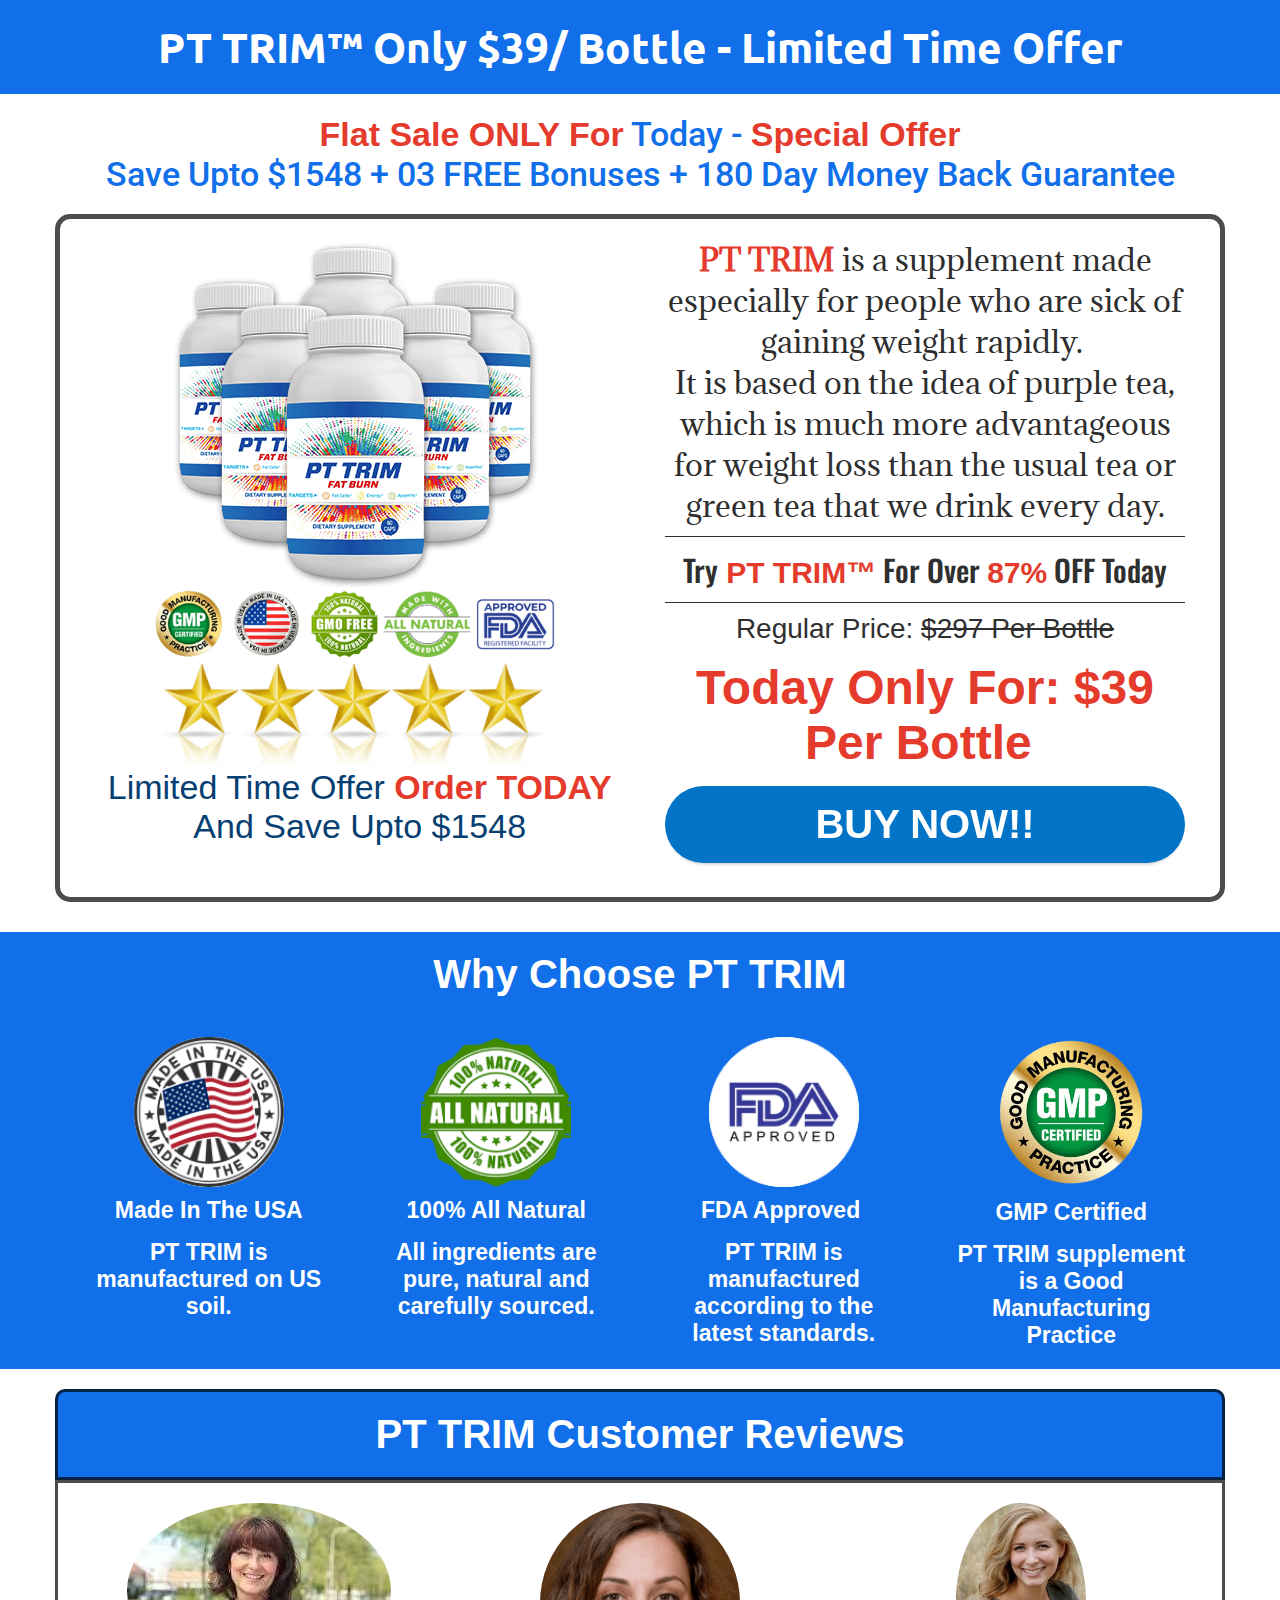
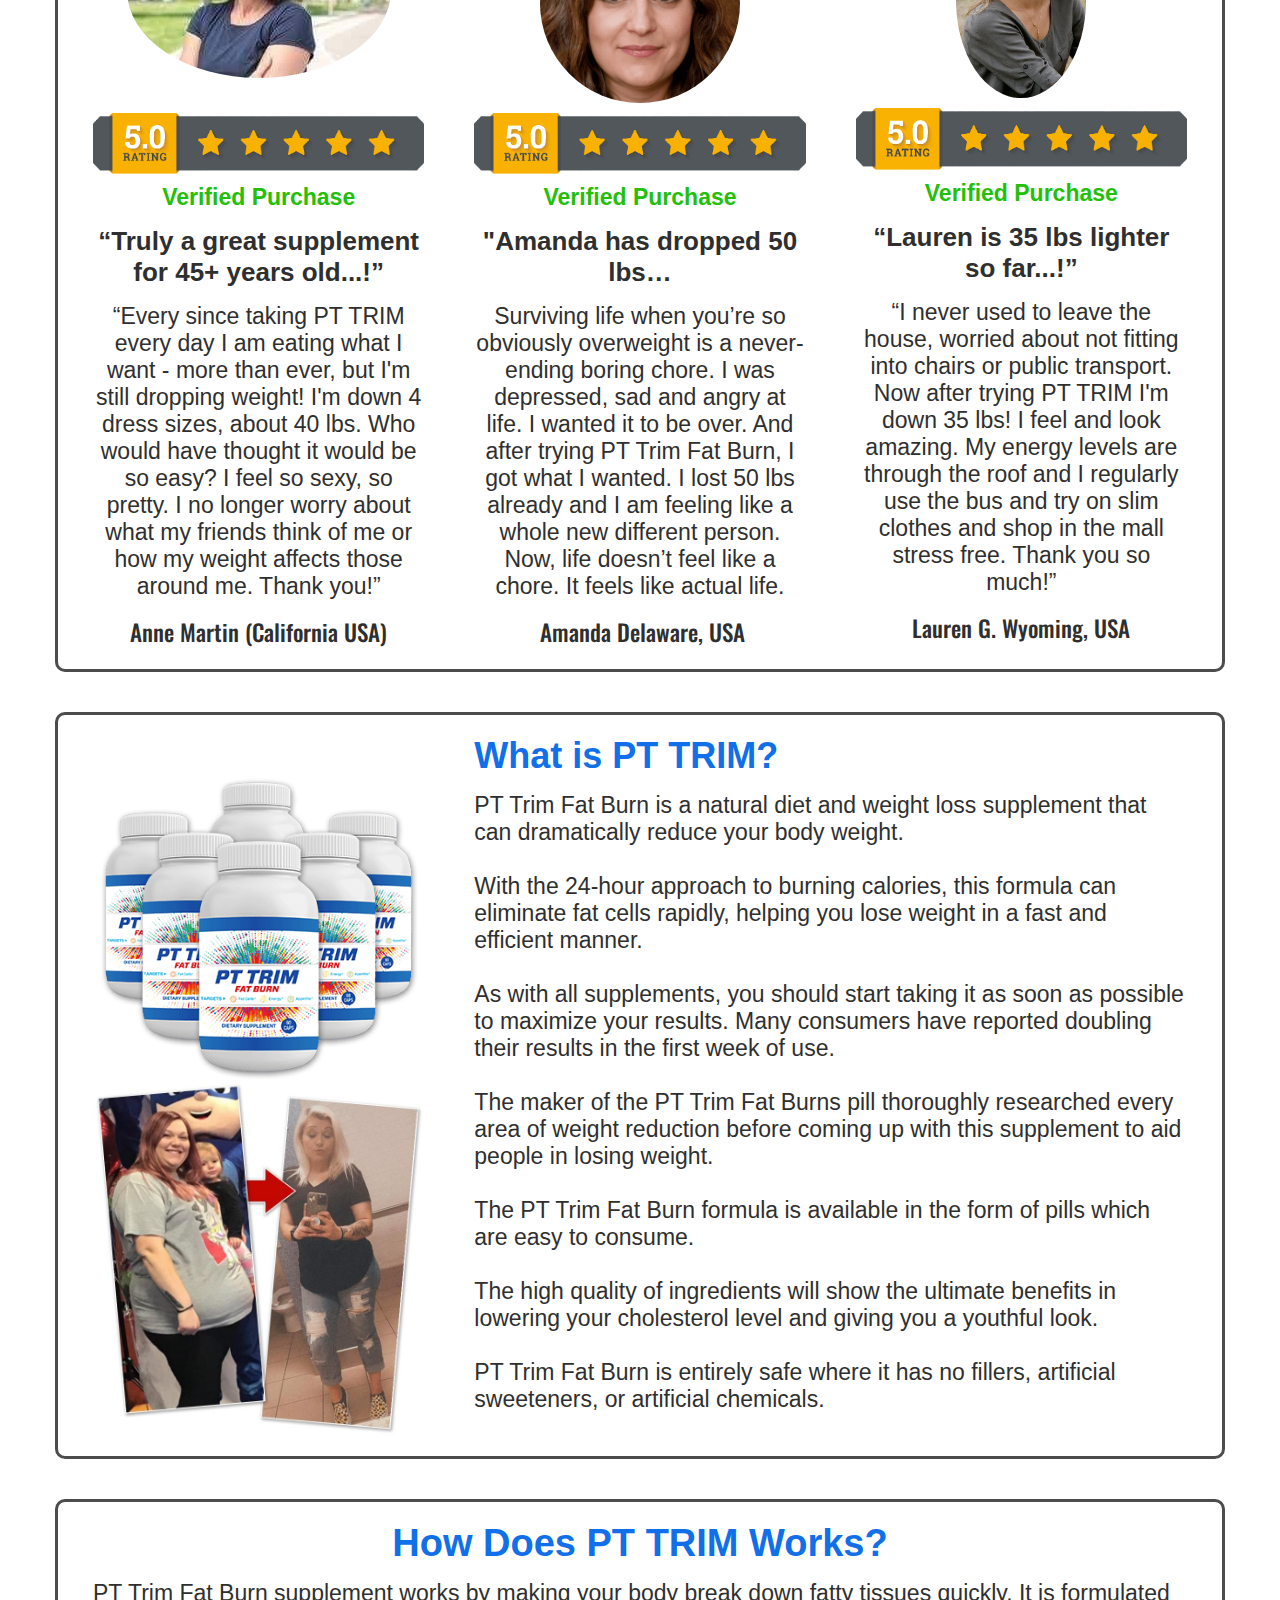
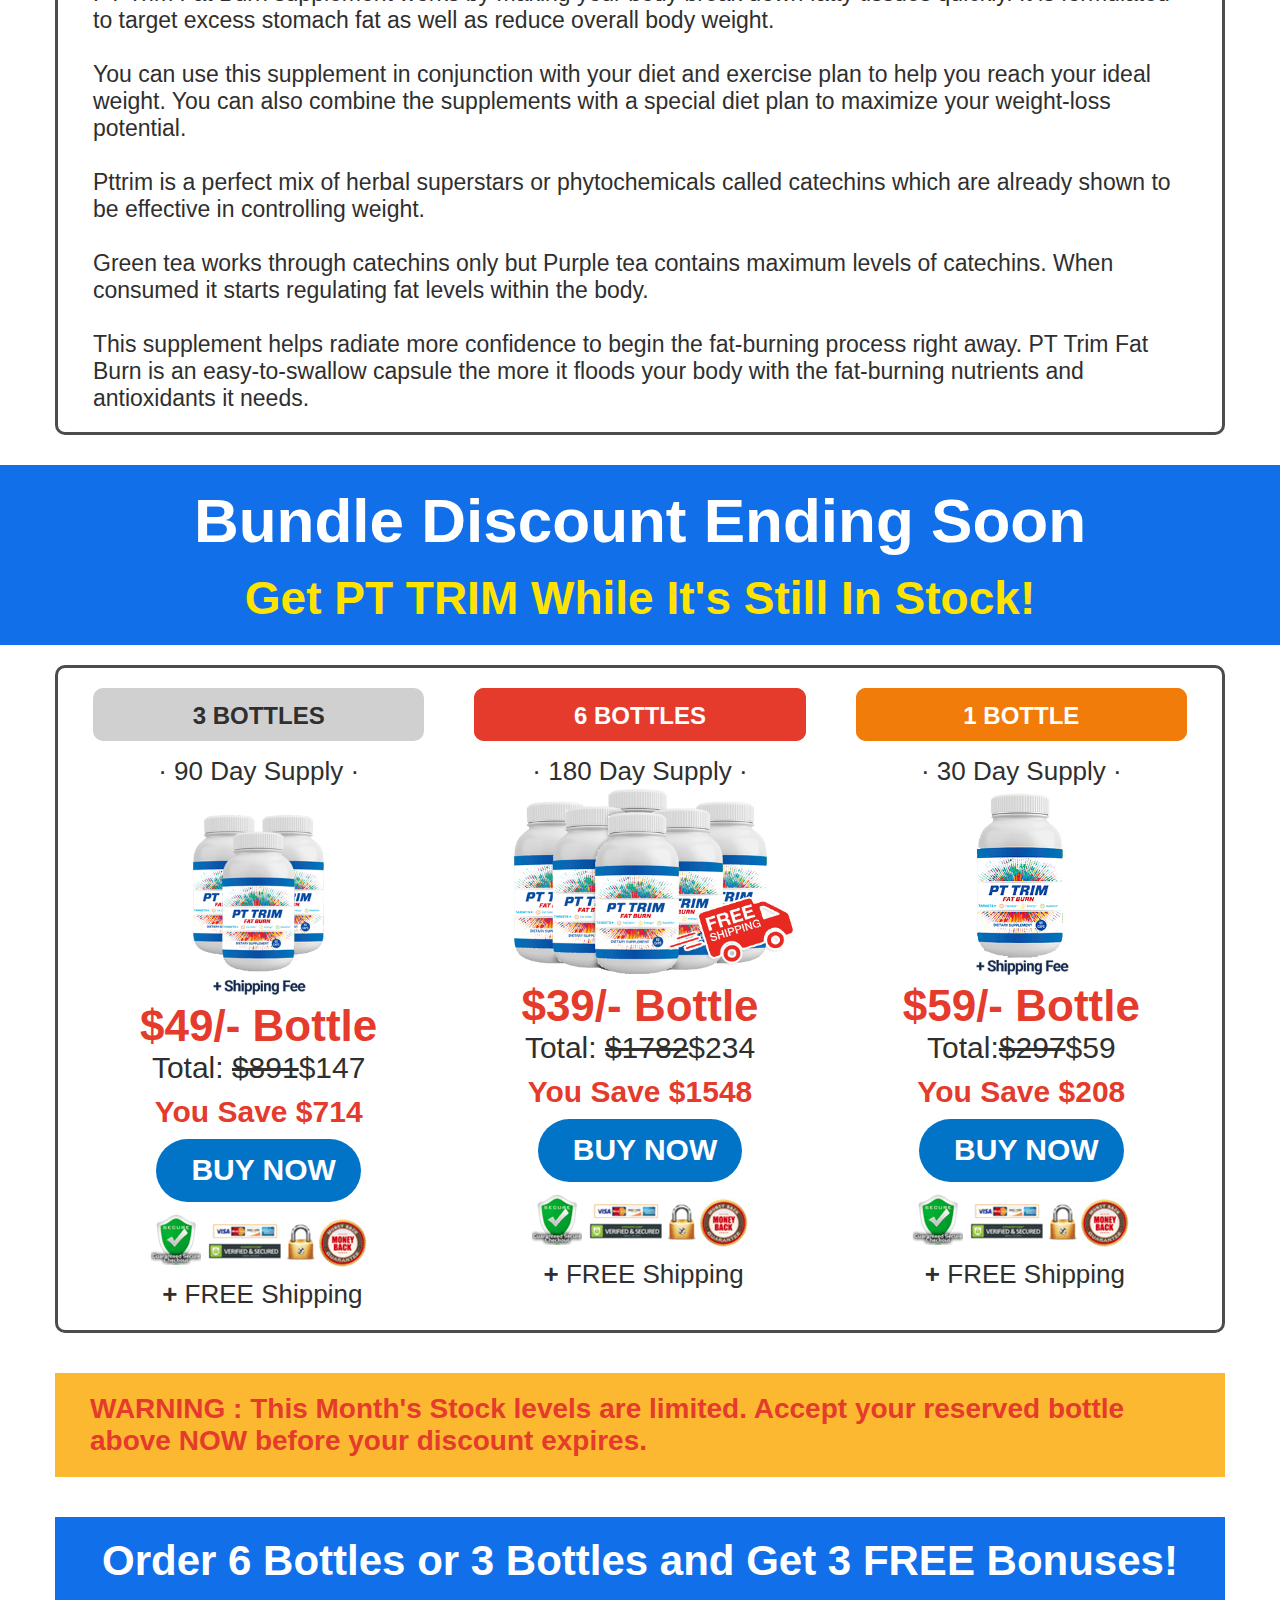
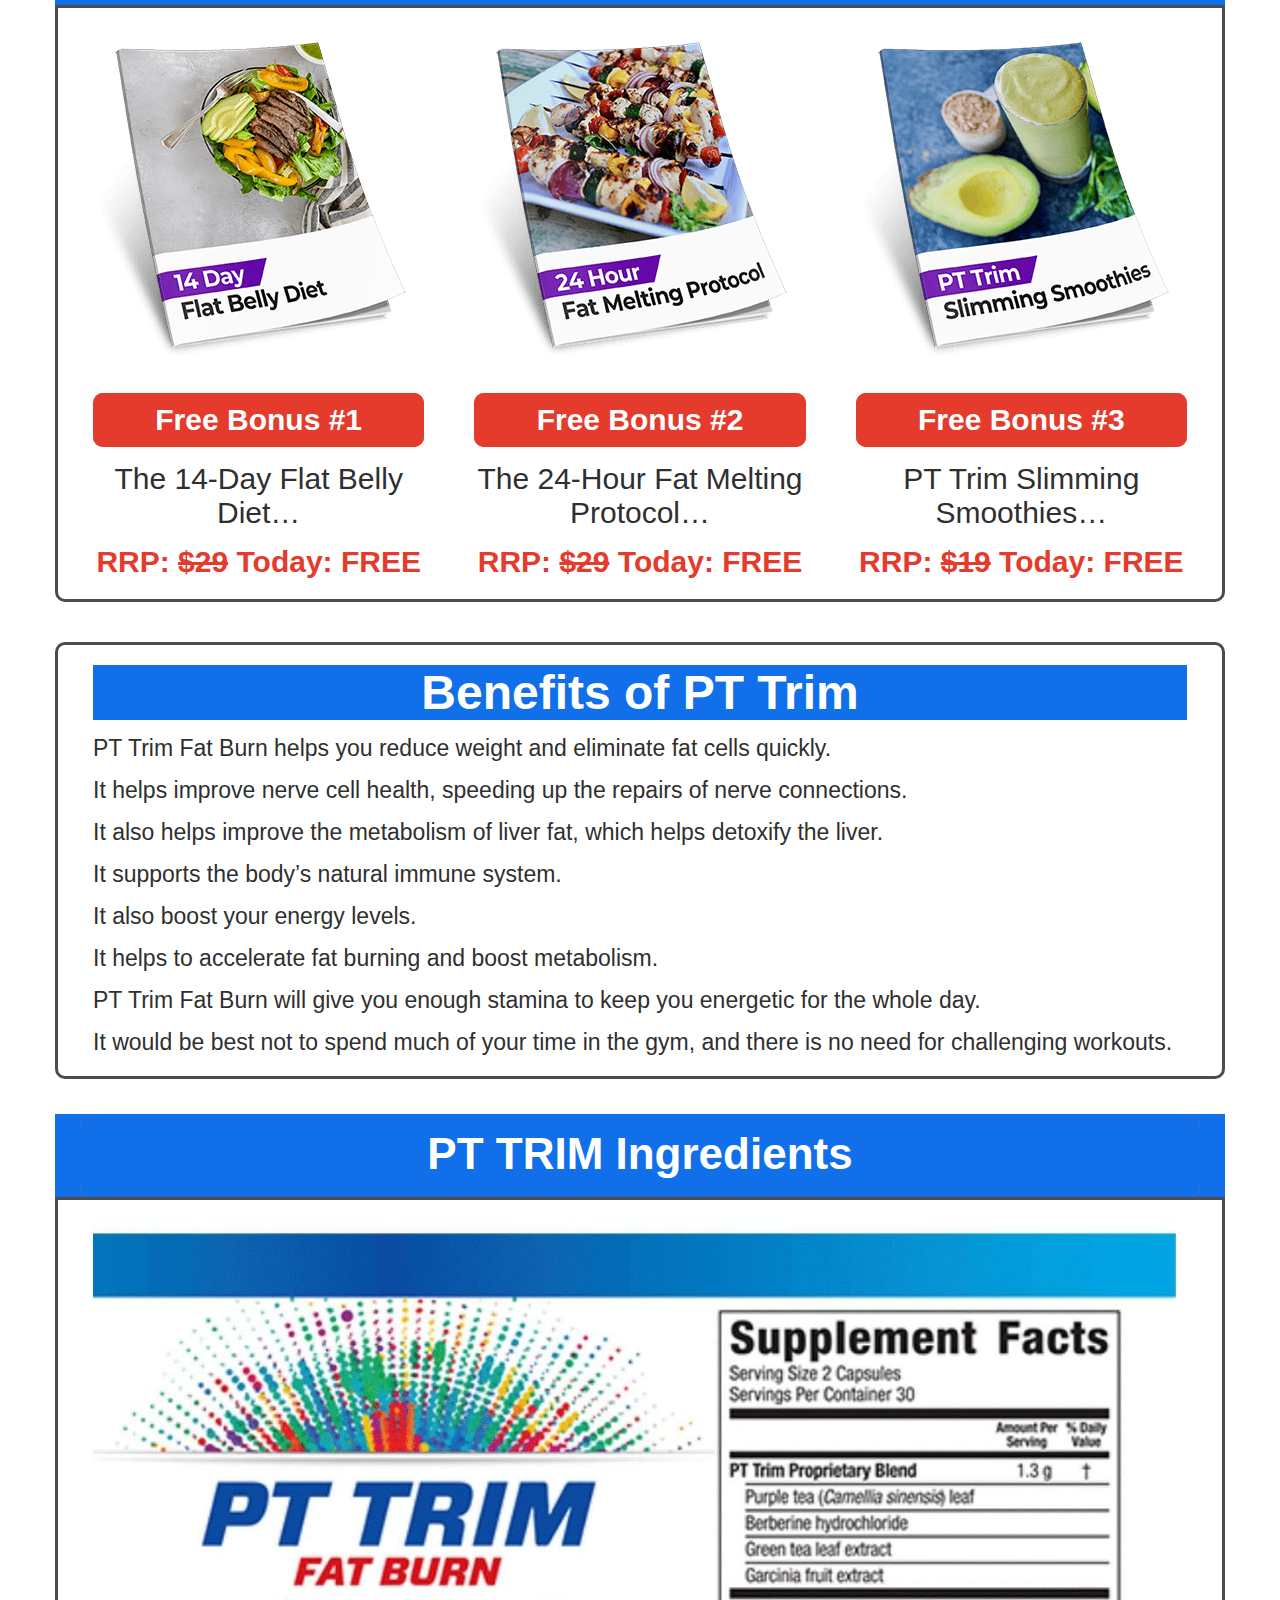
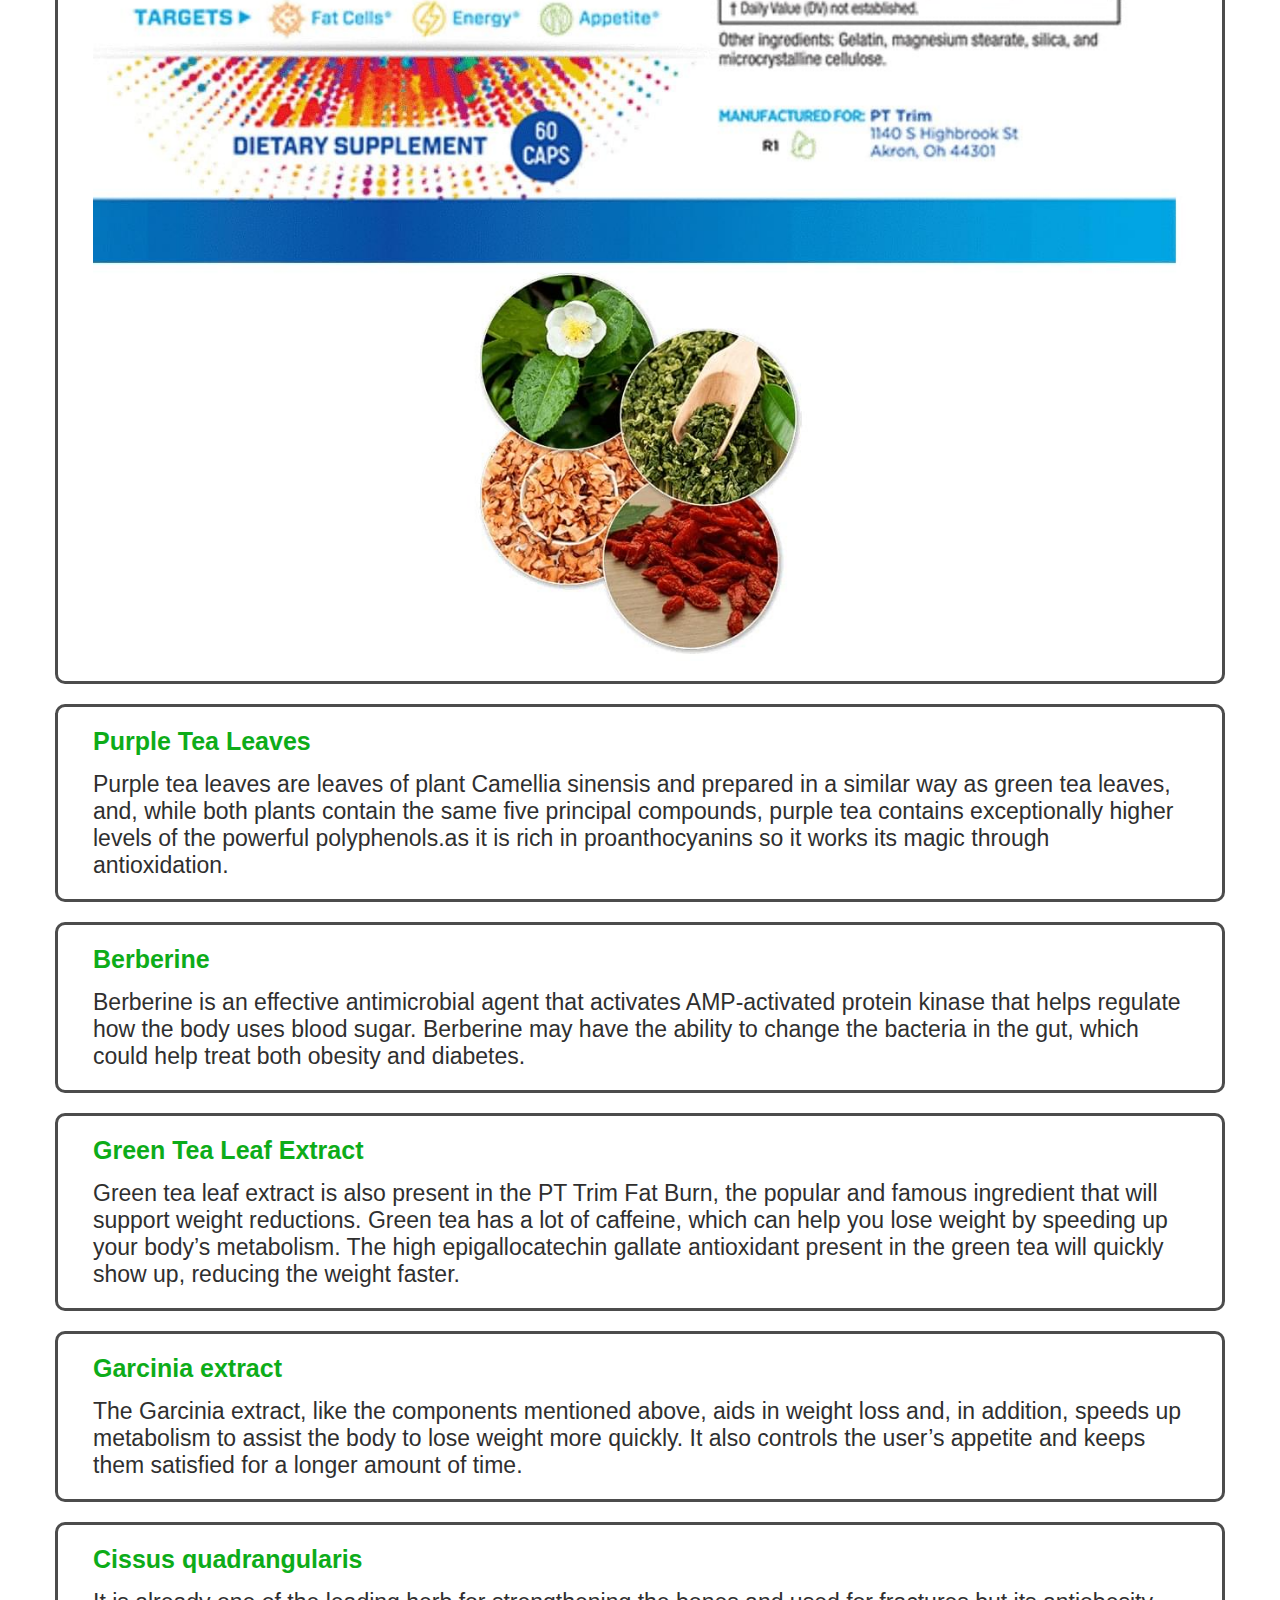
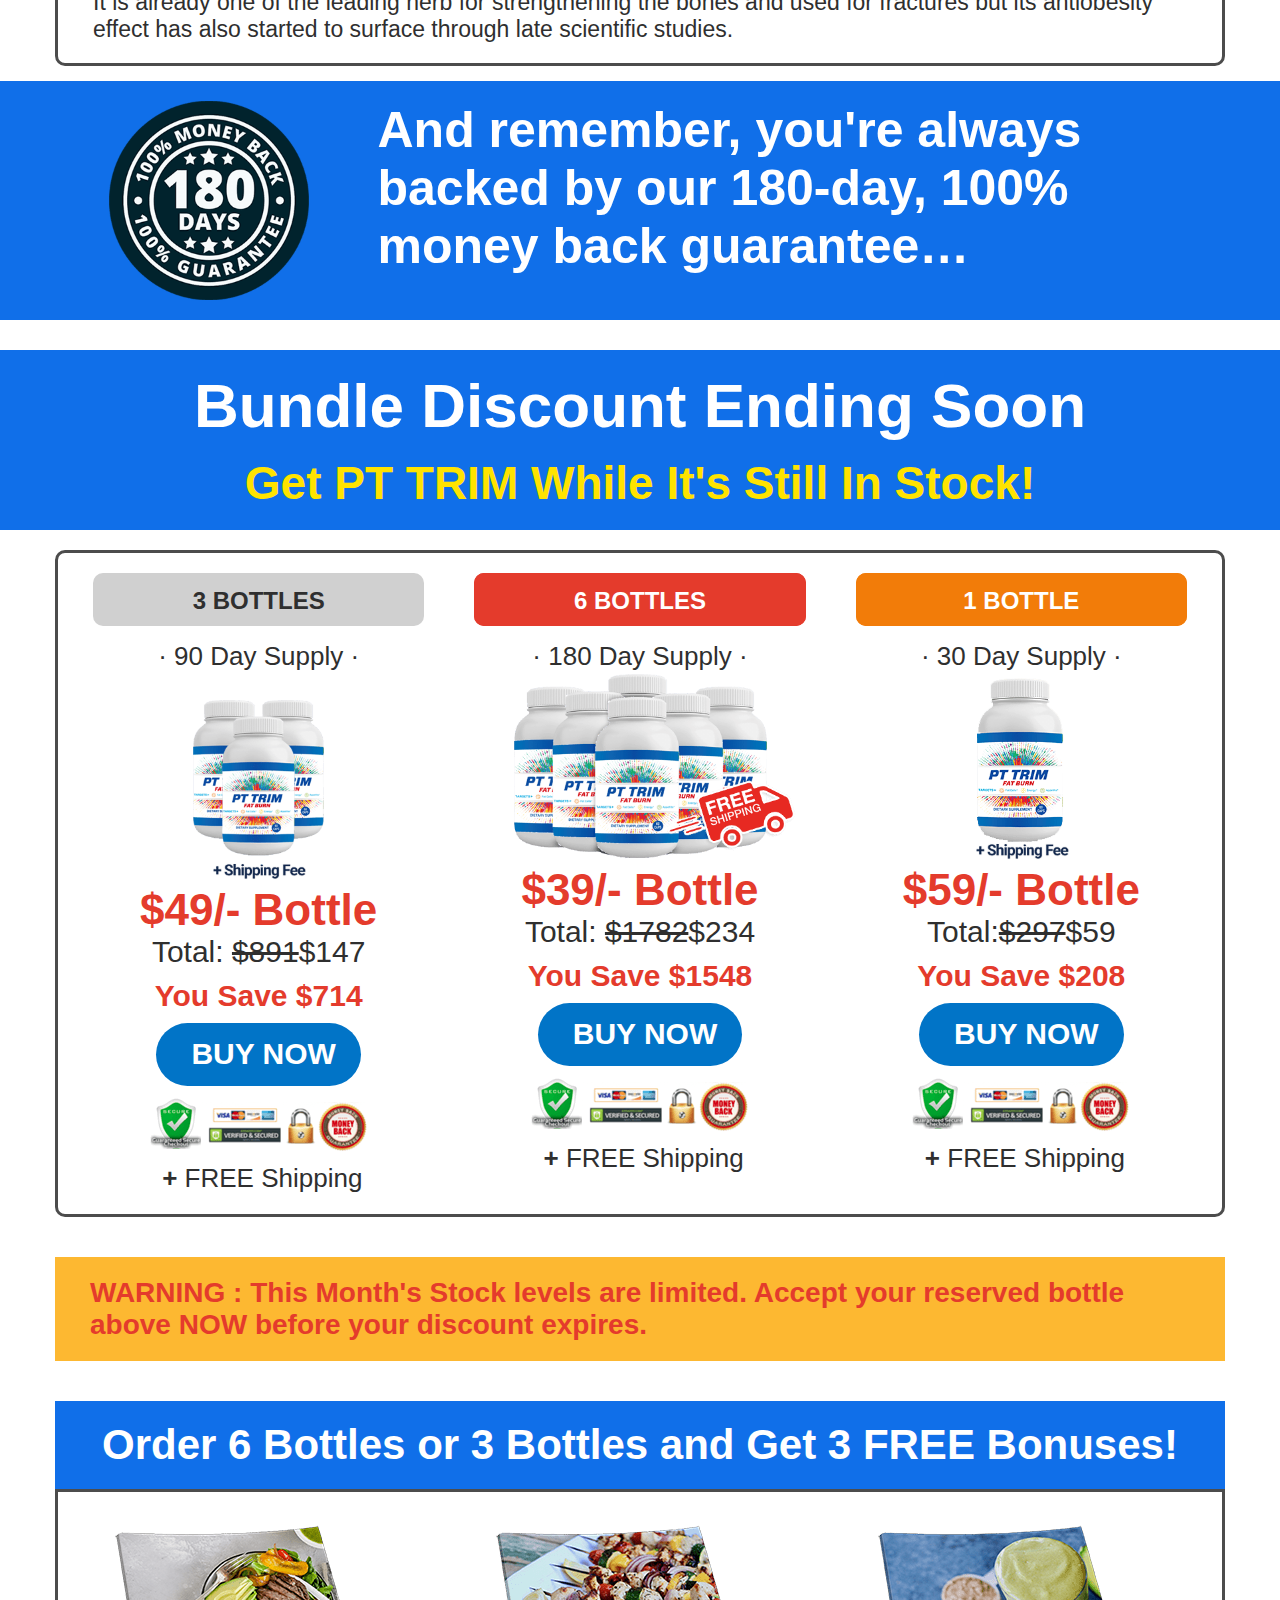
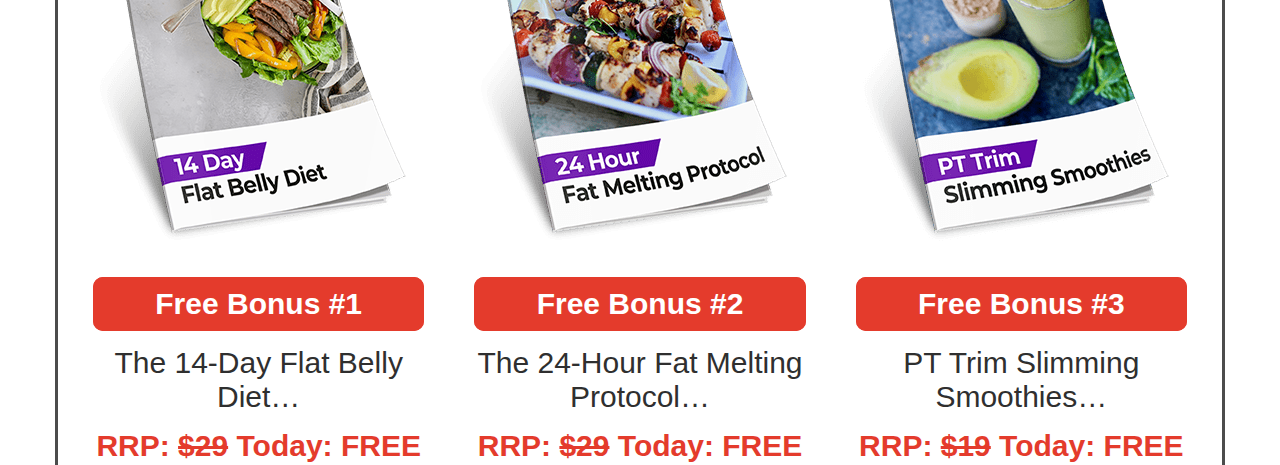
==== index.html @ 3512273a "sum" ====
<HTML>

<meta http-equiv="content-type" content="text/html;charset=utf-8" />

<HEAD>
    <META HTTP-EQUIV="Content-Type" CONTENT="text/html;charset=UTF-8">
    <META HTTP-EQUIV="Refresh" CONTENT="0; URL=pt-tsl.html">
    <TITLE>Page has moved</TITLE>
</HEAD>

<BODY>
    <A HREF="pt-tsl.html">
        <h3>Click here...</h3>
    </A>
</BODY>

</HTML>
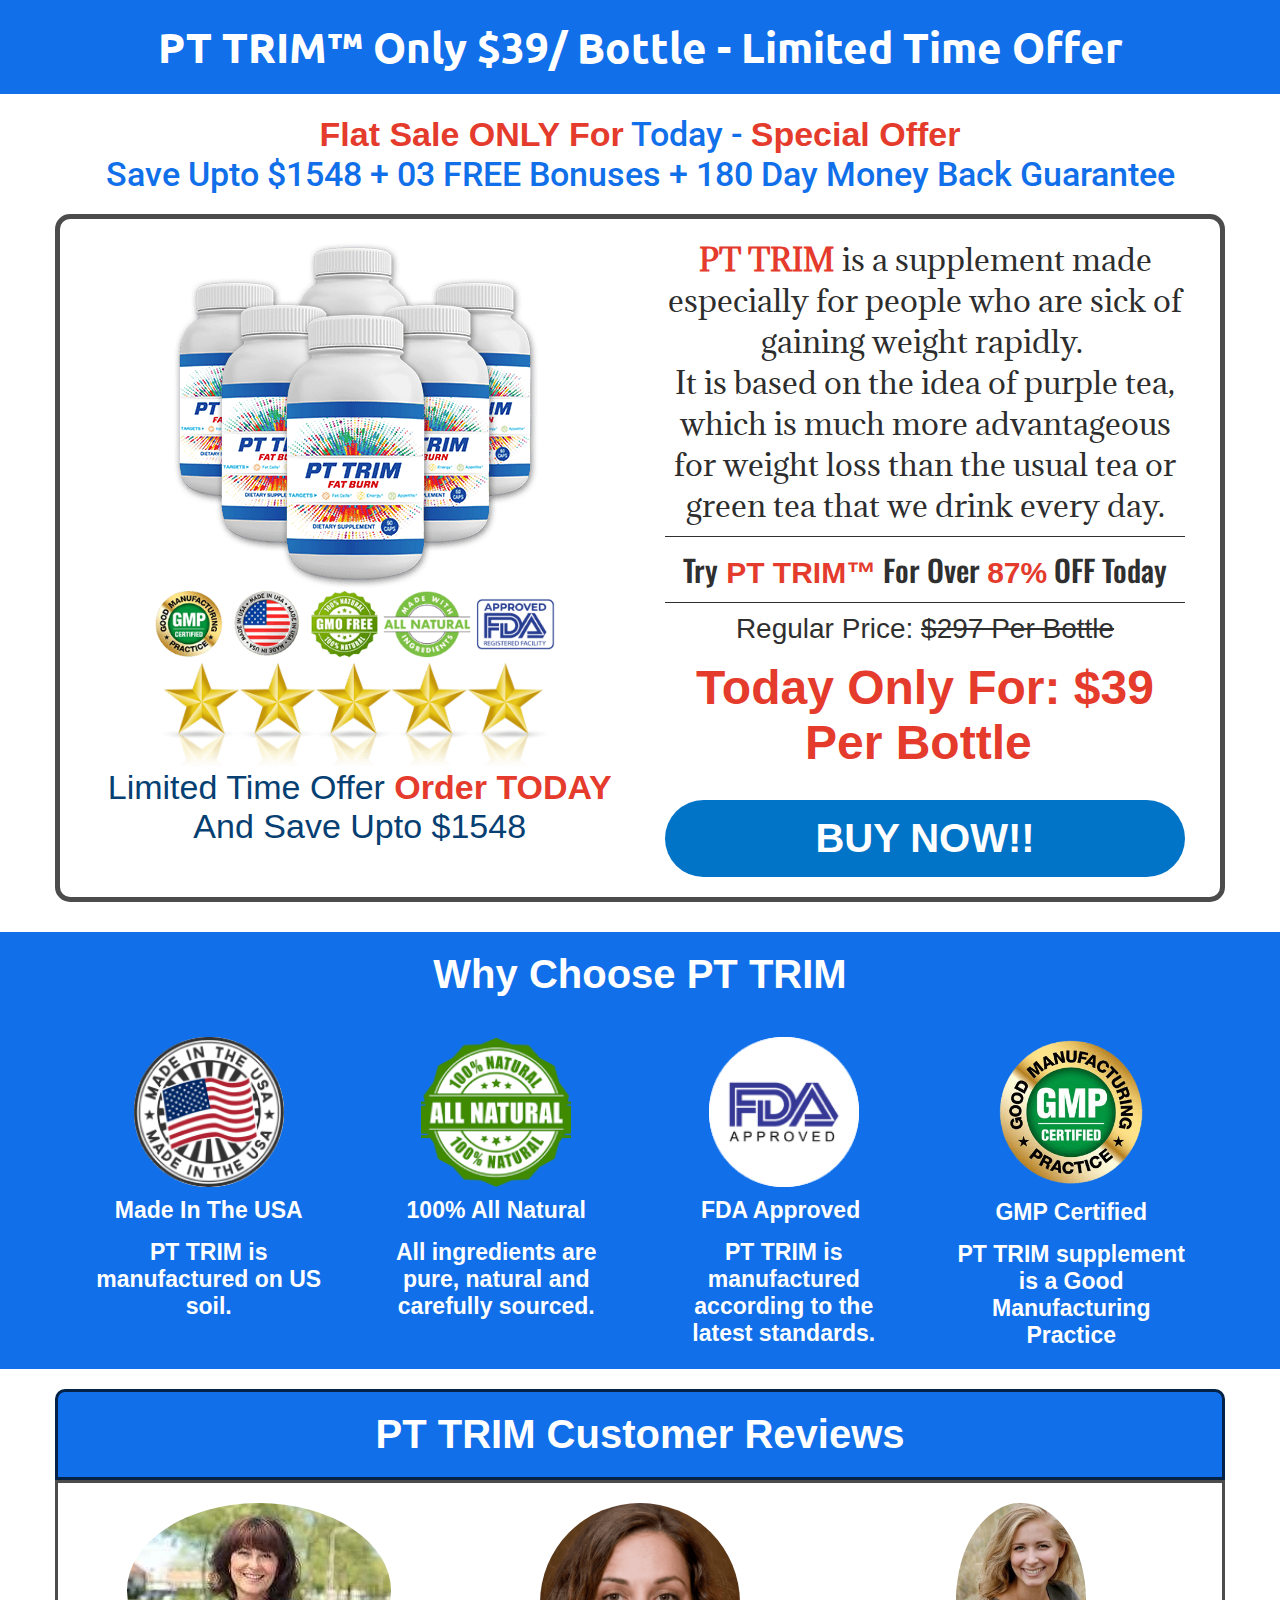
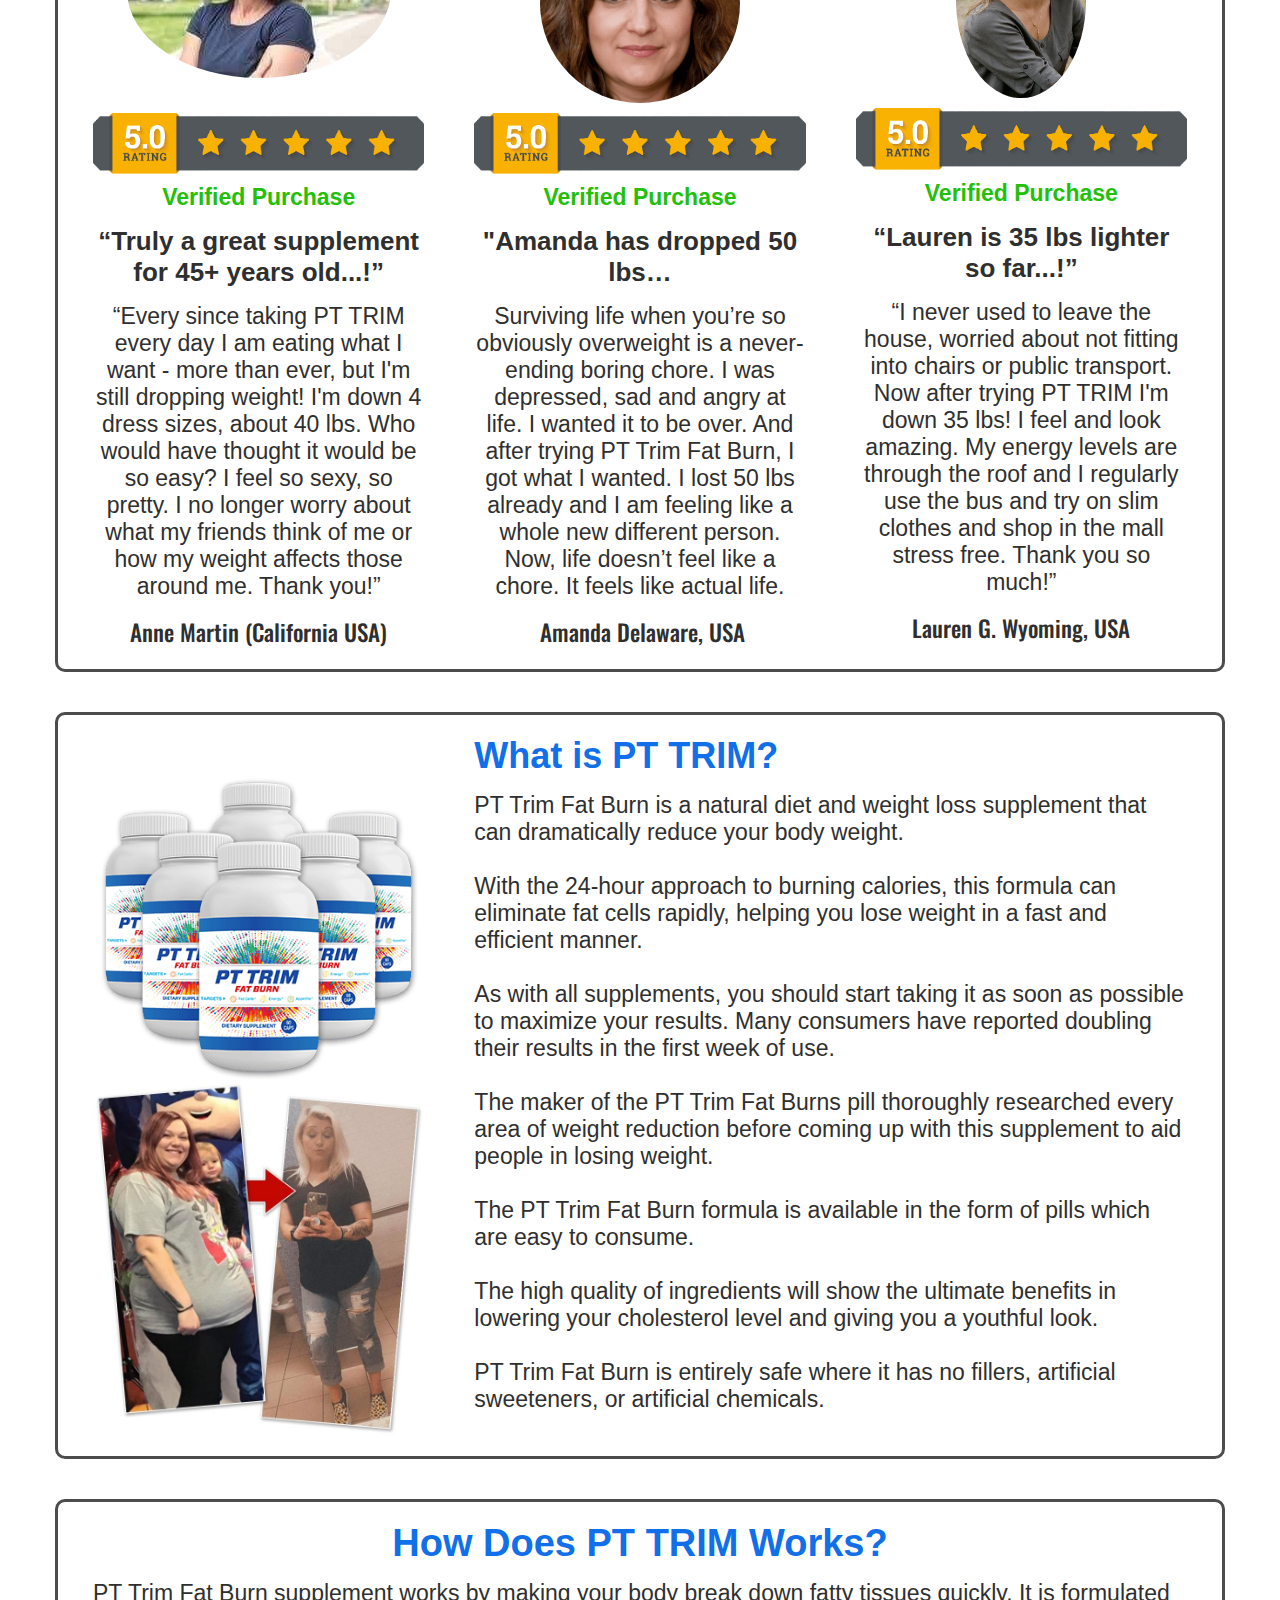
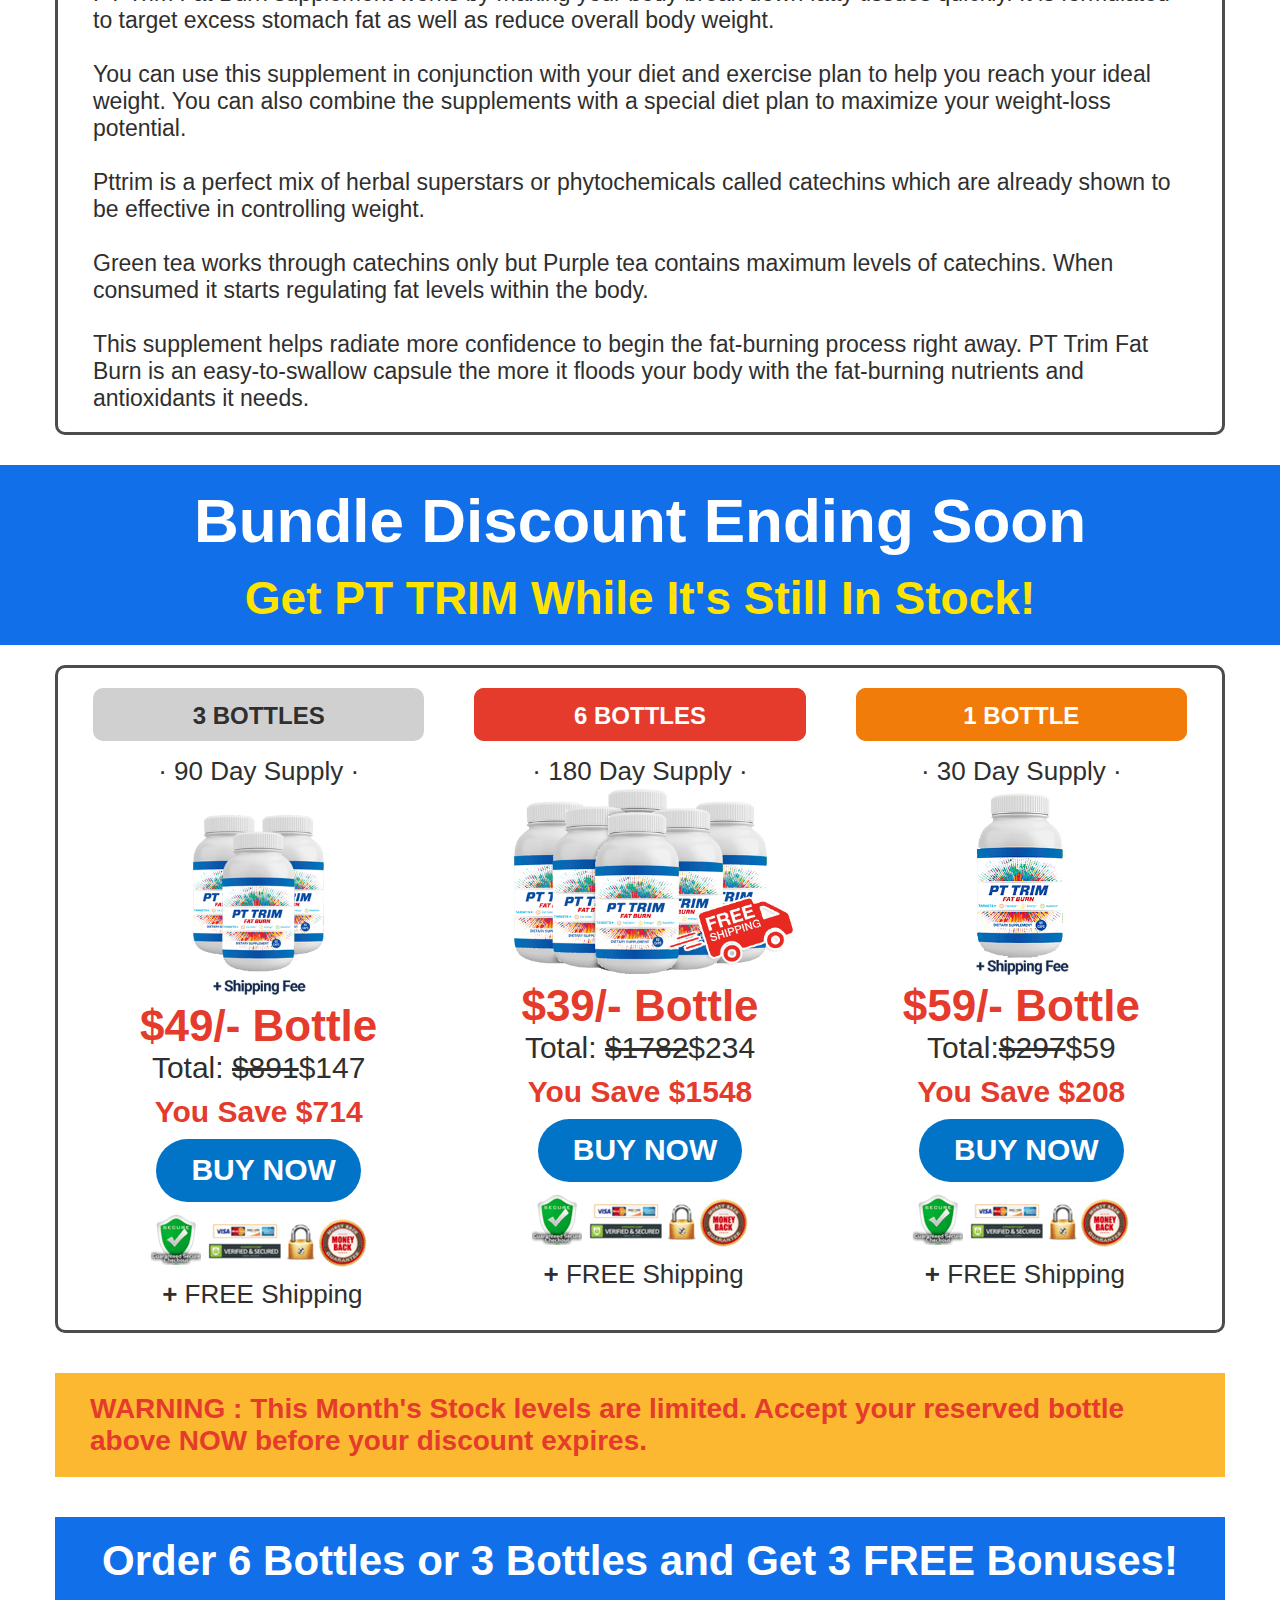
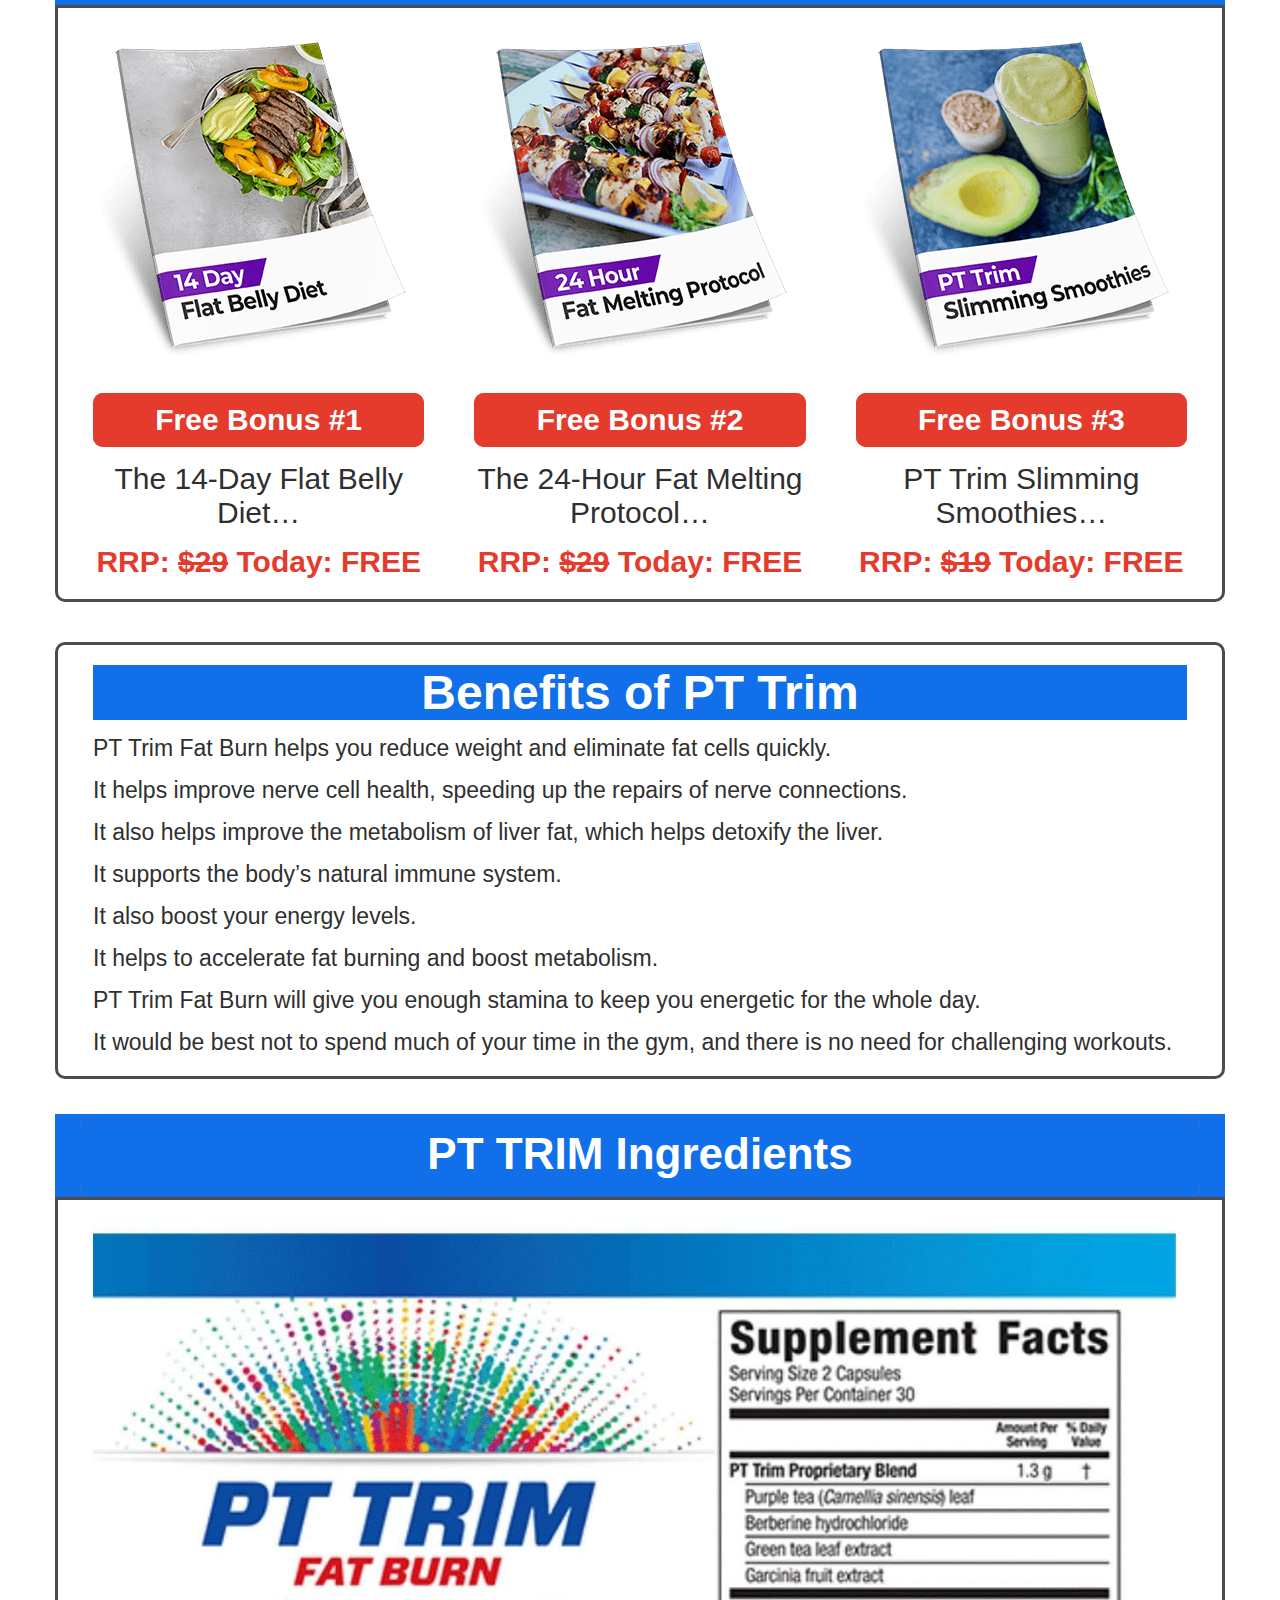
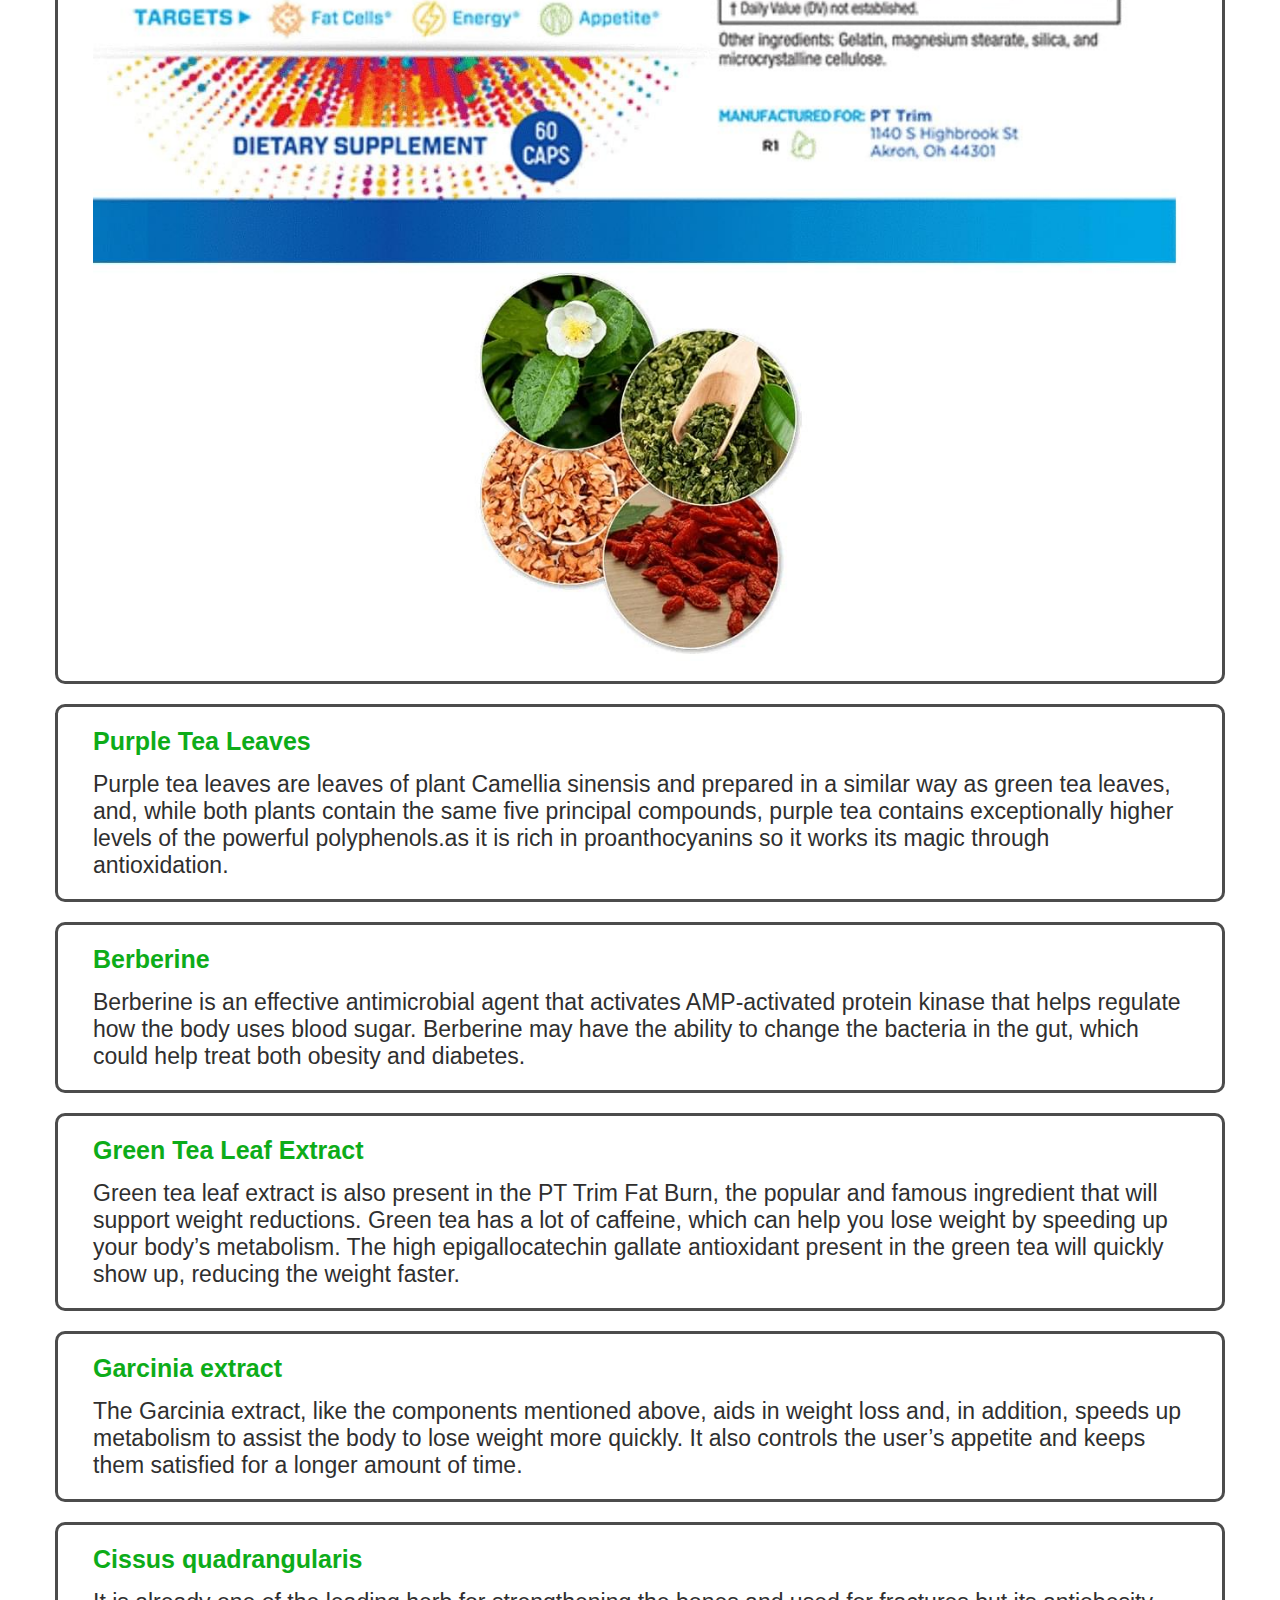
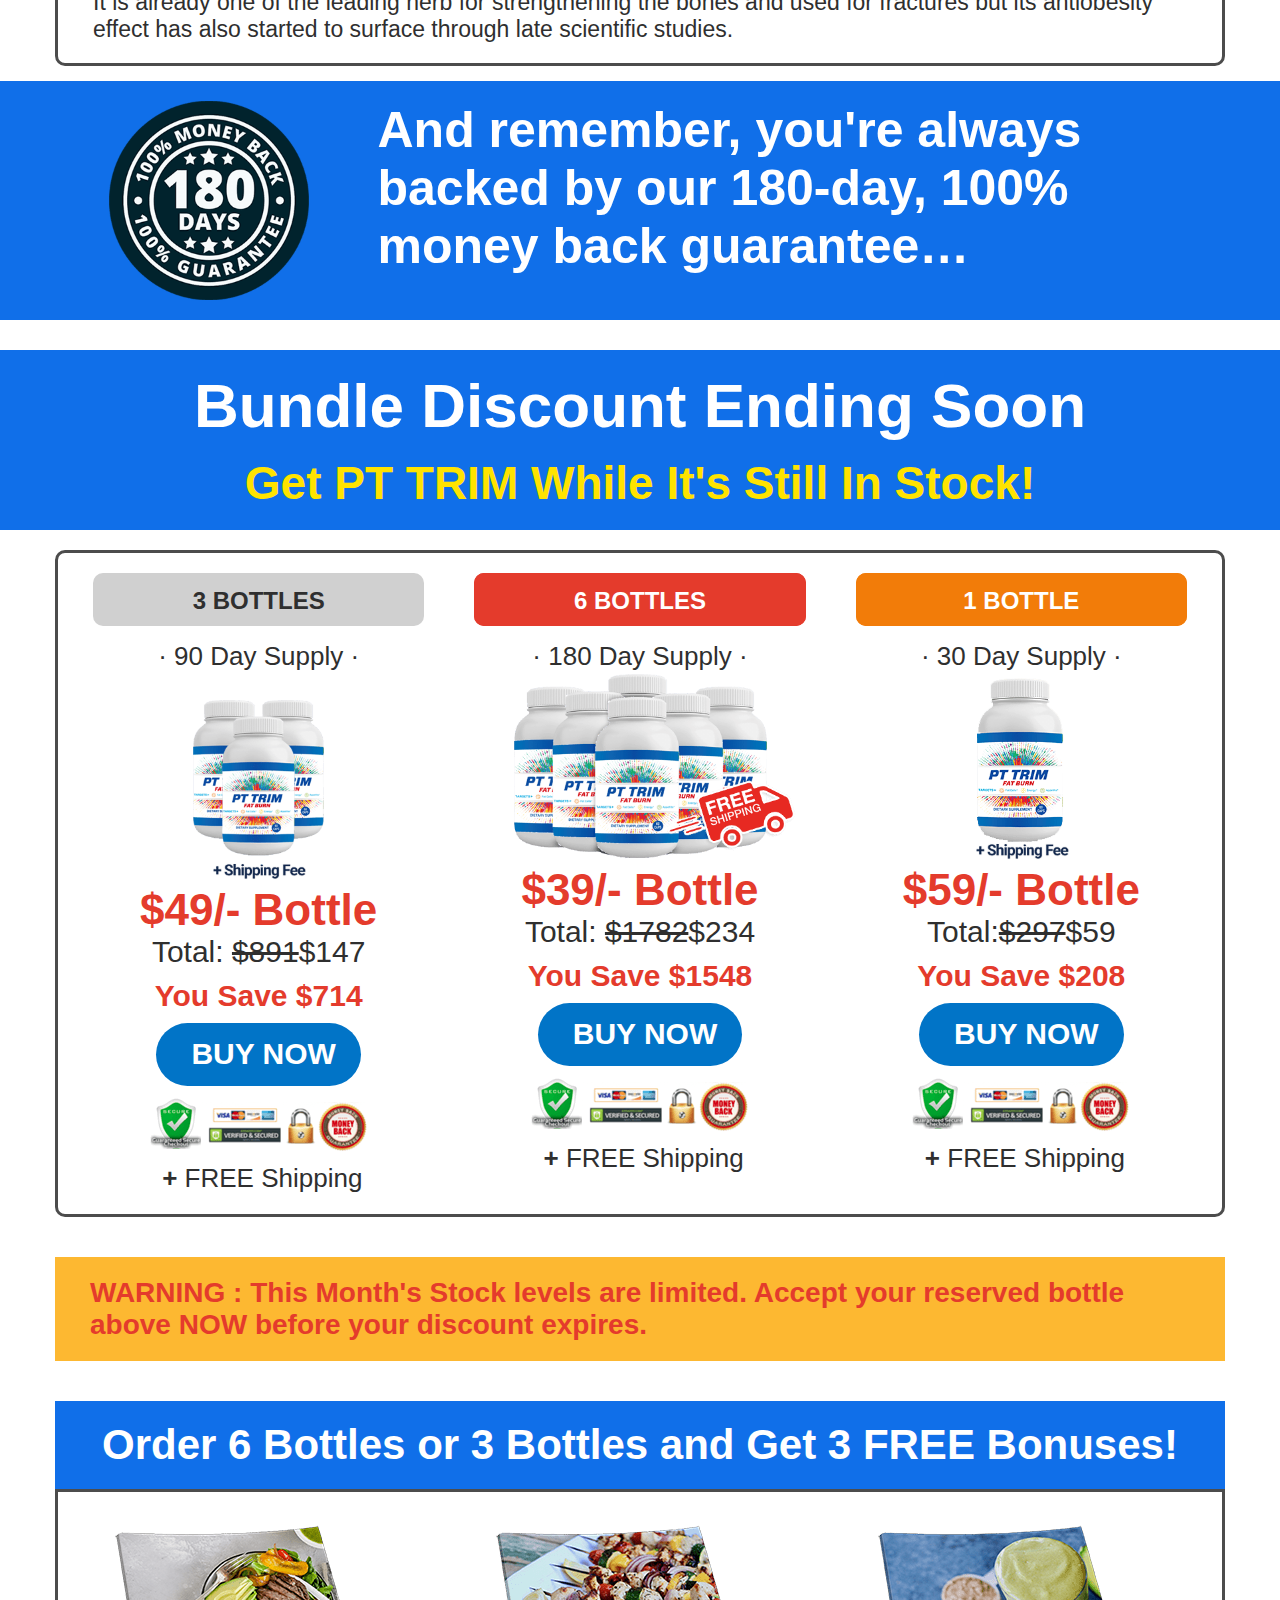
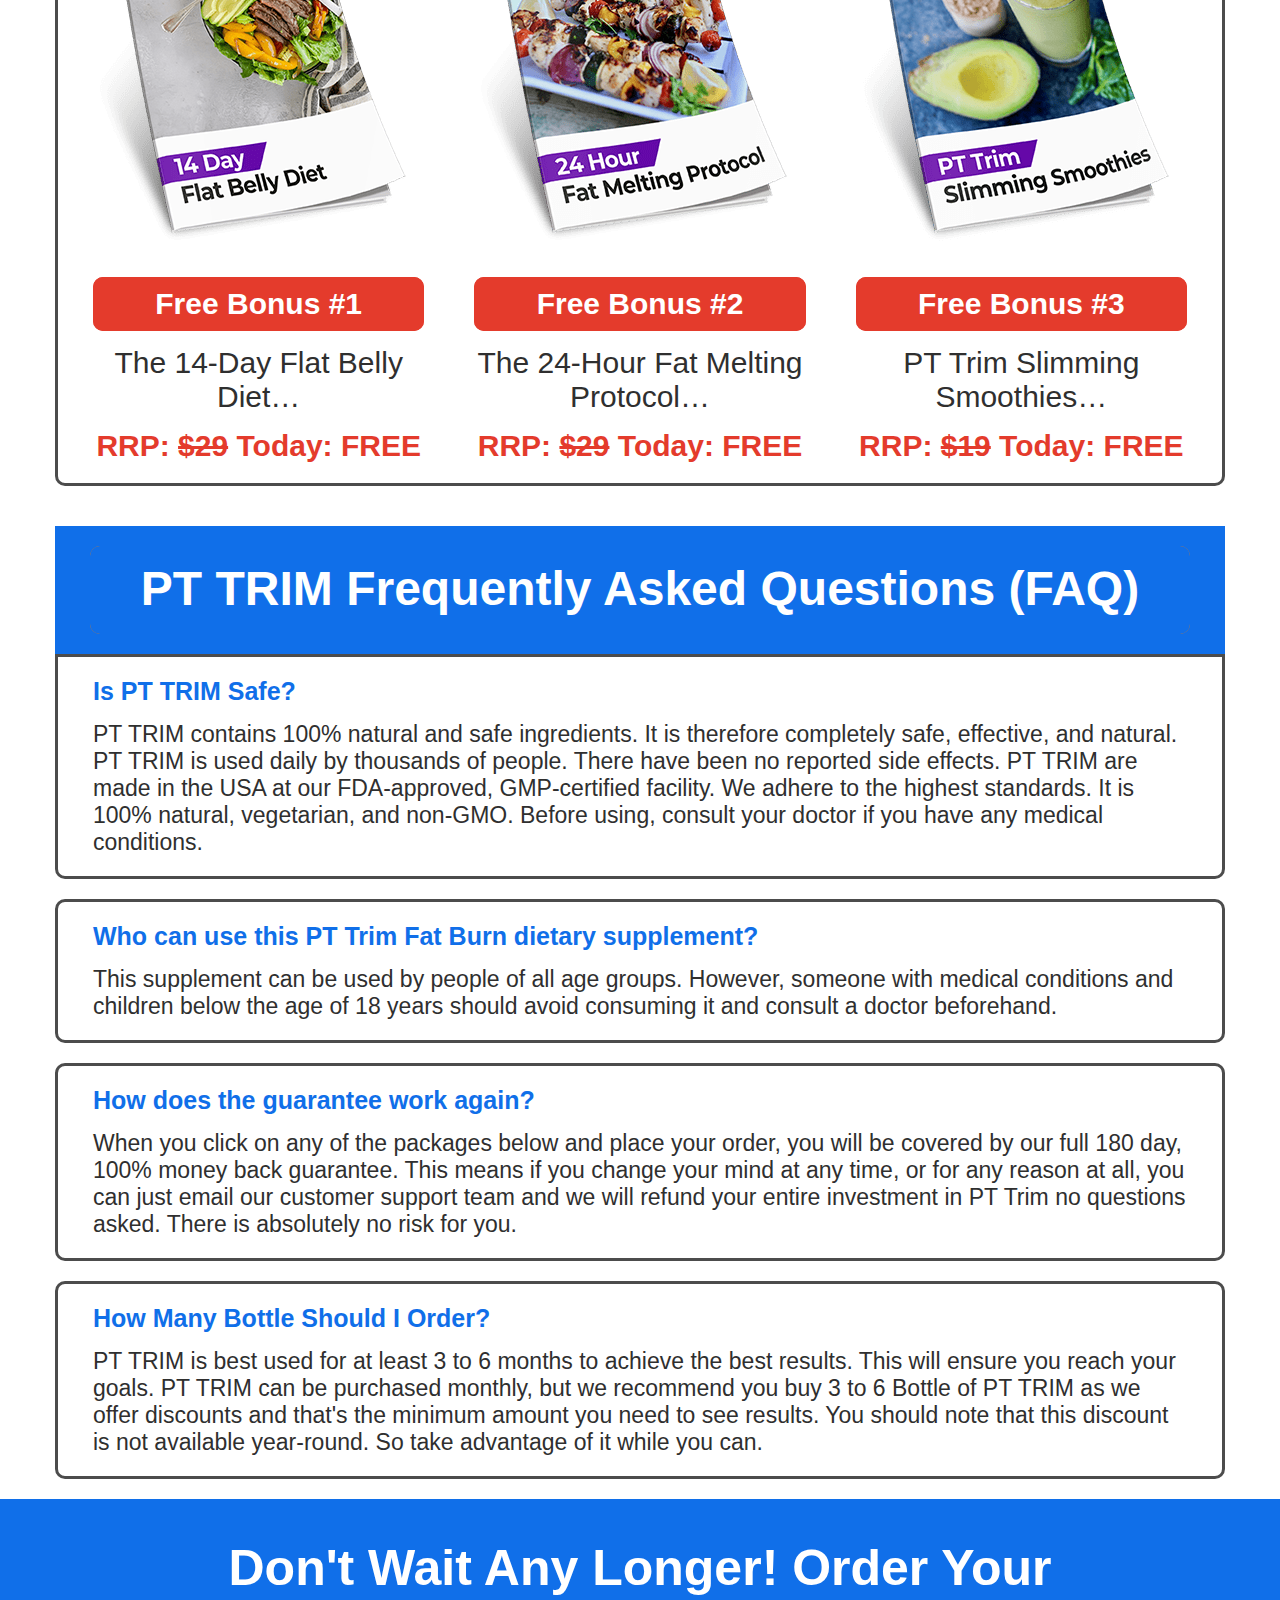
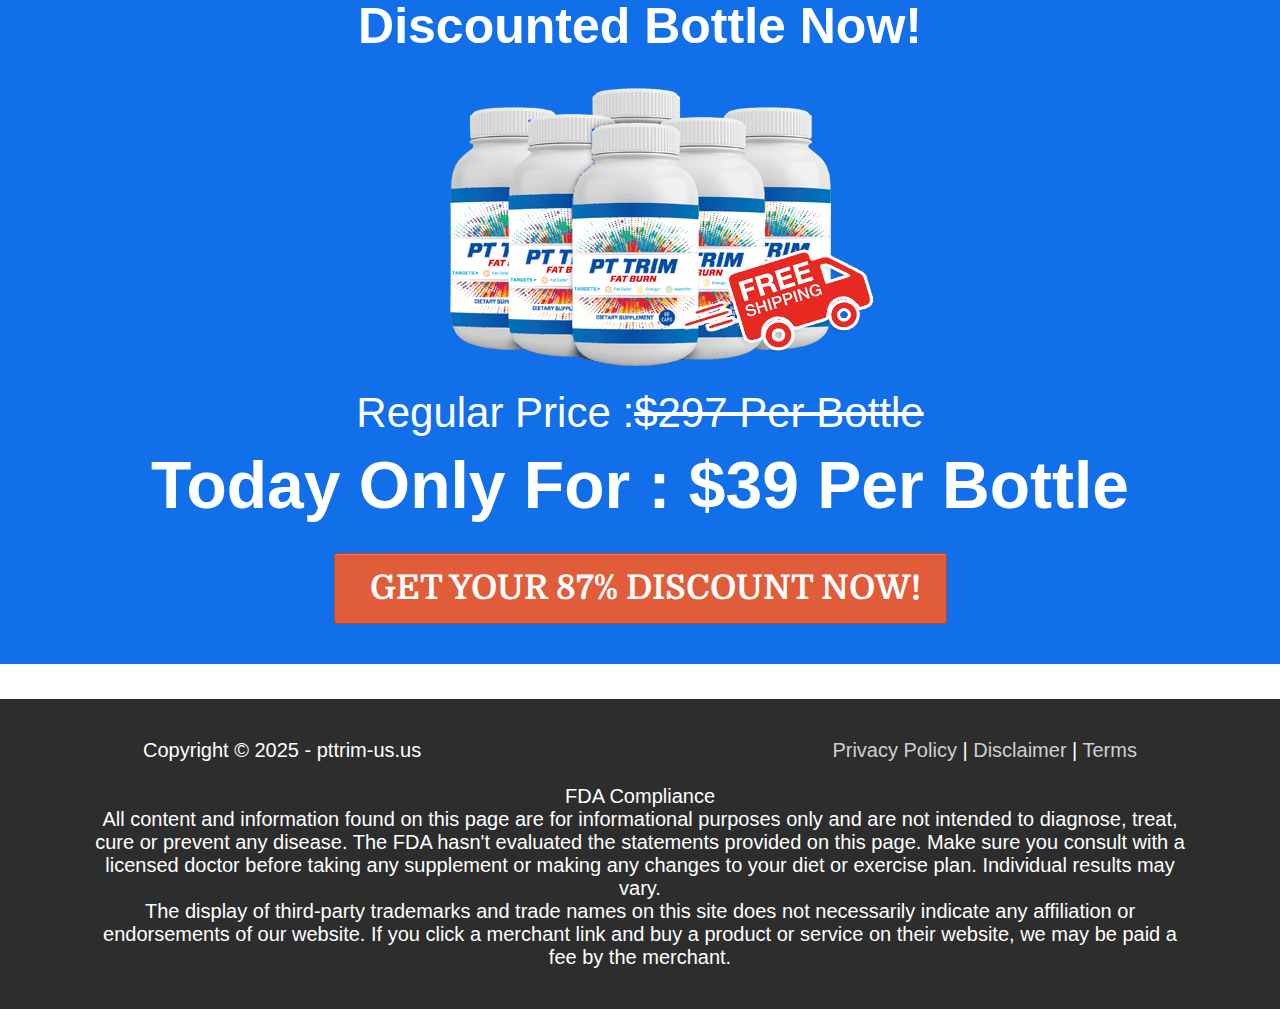
==== commit 3eb65c0f: "sdsd yeaar" ====
--- a/index.html
+++ b/index.html
@@ -1,17 +1,4184 @@
-<HTML>
-
-<meta http-equiv="content-type" content="text/html;charset=utf-8" />
-
-<HEAD>
-    <META HTTP-EQUIV="Content-Type" CONTENT="text/html;charset=UTF-8">
-    <META HTTP-EQUIV="Refresh" CONTENT="0; URL=pt-tsl.html">
-    <TITLE>Page has moved</TITLE>
-</HEAD>
-
-<BODY>
-    <A HREF="pt-tsl.html">
-        <h3>Click here...</h3>
-    </A>
-</BODY>
-
-</HTML>+<!DOCTYPE html>
+<html lang="en"
+  class="clickfunnels-com bgCover wf-proximanova-i4-active wf-proximanova-i7-active wf-proximanova-n4-active wf-proximanova-n7-active wf-active wf-proximanova-i3-active wf-proximanova-n3-active wf-proximanovasoft-n4-active wf-proximanovasoft-n7-active wf-proximasoft-n4-active wf-proximasoft-i4-active wf-proximasoft-i6-active wf-proximasoft-n6-active wf-proximasoft-i7-active wf-proximasoft-n7-active "
+  style="overflow: initial; background-color: rgb(255, 255, 255);">
+
+
+<meta http-equiv="content-type" content="text/html;charset=utf-8" /><!-- /Added by M. ke100 -->
+
+<head>
+  <meta charset="UTF-8">
+  <script
+    type="text/javascript">window.NREUM || (NREUM = {}); NREUM.info = { "beacon": "bam.nr-data.net", "errorBeacon": "bam.nr-data.net", "licenseKey": "NRJS-14b9fc0143e6570151a", "applicationID": "545462463", "transactionName": "IgpZQUBdWF8DFEsXEQQXR1RVV0ccFgcDBxFOFUJXXltHWwMC", "queueTime": 0, "applicationTime": 393, "agent": "" }</script>
+  <script
+    type="text/javascript">(window.NREUM || (NREUM = {})).init = { privacy: { cookies_enabled: true }, ajax: { deny_list: ["bam.nr-data.net"] }, distributed_tracing: { enabled: true } }; (window.NREUM || (NREUM = {})).loader_config = { agentID: "601403195", accountID: "4005870", trustKey: "2882645", xpid: "UAYHVF5UCBAFUFRWAQMDUFc=", licenseKey: "NRJS-14b9fc0143e6570151a", applicationID: "545462463" };;/*! For license information please see nr-loader-spa-1.238.0.min.js.LICENSE.txt */
+      (() => { "use strict"; var e, t, r = { 5763: (e, t, r) => { r.d(t, { P_: () => f, Mt: () => p, C5: () => s, DL: () => v, OP: () => T, lF: () => D, Yu: () => y, Dg: () => h, CX: () => c, GE: () => b, sU: () => _ }); var n = r(8632), i = r(9567); const o = { beacon: n.ce.beacon, errorBeacon: n.ce.errorBeacon, licenseKey: void 0, applicationID: void 0, sa: void 0, queueTime: void 0, applicationTime: void 0, ttGuid: void 0, user: void 0, account: void 0, product: void 0, extra: void 0, jsAttributes: {}, userAttributes: void 0, atts: void 0, transactionName: void 0, tNamePlain: void 0 }, a = {}; function s(e) { if (!e) throw new Error("All info objects require an agent identifier!"); if (!a[e]) throw new Error("Info for ".concat(e, " was never set")); return a[e] } function c(e, t) { if (!e) throw new Error("All info objects require an agent identifier!"); a[e] = (0, i.D)(t, o), (0, n.Qy)(e, a[e], "info") } var u = r(7056); const d = () => { const e = { blockSelector: "[data-nr-block]", maskInputOptions: { password: !0 } }; return { allow_bfcache: !0, privacy: { cookies_enabled: !0 }, ajax: { deny_list: void 0, block_internal: !0, enabled: !0, harvestTimeSeconds: 10 }, distributed_tracing: { enabled: void 0, exclude_newrelic_header: void 0, cors_use_newrelic_header: void 0, cors_use_tracecontext_headers: void 0, allowed_origins: void 0 }, session: { domain: void 0, expiresMs: u.oD, inactiveMs: u.Hb }, ssl: void 0, obfuscate: void 0, jserrors: { enabled: !0, harvestTimeSeconds: 10 }, metrics: { enabled: !0 }, page_action: { enabled: !0, harvestTimeSeconds: 30 }, page_view_event: { enabled: !0 }, page_view_timing: { enabled: !0, harvestTimeSeconds: 30, long_task: !1 }, session_trace: { enabled: !0, harvestTimeSeconds: 10 }, harvest: { tooManyRequestsDelay: 60 }, session_replay: { enabled: !1, harvestTimeSeconds: 60, sampleRate: .1, errorSampleRate: .1, maskTextSelector: "*", maskAllInputs: !0, get blockClass() { return "nr-block" }, get ignoreClass() { return "nr-ignore" }, get maskTextClass() { return "nr-mask" }, get blockSelector() { return e.blockSelector }, set blockSelector(t) { e.blockSelector += ",".concat(t) }, get maskInputOptions() { return e.maskInputOptions }, set maskInputOptions(t) { e.maskInputOptions = { ...t, password: !0 } } }, spa: { enabled: !0, harvestTimeSeconds: 10 } } }, l = {}; function f(e) { if (!e) throw new Error("All configuration objects require an agent identifier!"); if (!l[e]) throw new Error("Configuration for ".concat(e, " was never set")); return l[e] } function h(e, t) { if (!e) throw new Error("All configuration objects require an agent identifier!"); l[e] = (0, i.D)(t, d()), (0, n.Qy)(e, l[e], "config") } function p(e, t) { if (!e) throw new Error("All configuration objects require an agent identifier!"); var r = f(e); if (r) { for (var n = t.split("."), i = 0; i < n.length - 1; i++)if ("object" != typeof (r = r[n[i]])) return; r = r[n[n.length - 1]] } return r } const g = { accountID: void 0, trustKey: void 0, agentID: void 0, licenseKey: void 0, applicationID: void 0, xpid: void 0 }, m = {}; function v(e) { if (!e) throw new Error("All loader-config objects require an agent identifier!"); if (!m[e]) throw new Error("LoaderConfig for ".concat(e, " was never set")); return m[e] } function b(e, t) { if (!e) throw new Error("All loader-config objects require an agent identifier!"); m[e] = (0, i.D)(t, g), (0, n.Qy)(e, m[e], "loader_config") } const y = (0, n.mF)().o; var w = r(385), A = r(6818); const x = { buildEnv: A.Re, bytesSent: {}, queryBytesSent: {}, customTransaction: void 0, disabled: !1, distMethod: A.gF, isolatedBacklog: !1, loaderType: void 0, maxBytes: 3e4, offset: Math.floor(w._A?.performance?.timeOrigin || w._A?.performance?.timing?.navigationStart || Date.now()), onerror: void 0, origin: "" + w._A.location, ptid: void 0, releaseIds: {}, session: void 0, xhrWrappable: "function" == typeof w._A.XMLHttpRequest?.prototype?.addEventListener, version: A.q4, denyList: void 0 }, E = {}; function T(e) { if (!e) throw new Error("All runtime objects require an agent identifier!"); if (!E[e]) throw new Error("Runtime for ".concat(e, " was never set")); return E[e] } function _(e, t) { if (!e) throw new Error("All runtime objects require an agent identifier!"); E[e] = (0, i.D)(t, x), (0, n.Qy)(e, E[e], "runtime") } function D(e) { return function (e) { try { const t = s(e); return !!t.licenseKey && !!t.errorBeacon && !!t.applicationID } catch (e) { return !1 } }(e) } }, 9567: (e, t, r) => { r.d(t, { D: () => i }); var n = r(50); function i(e, t) { try { if (!e || "object" != typeof e) return (0, n.Z)("Setting a Configurable requires an object as input"); if (!t || "object" != typeof t) return (0, n.Z)("Setting a Configurable requires a model to set its initial properties"); const r = Object.create(Object.getPrototypeOf(t), Object.getOwnPropertyDescriptors(t)), o = 0 === Object.keys(r).length ? e : r; for (let a in o) if (void 0 !== e[a]) try { "object" == typeof e[a] && "object" == typeof t[a] ? r[a] = i(e[a], t[a]) : r[a] = e[a] } catch (e) { (0, n.Z)("An error occurred while setting a property of a Configurable", e) } return r } catch (e) { (0, n.Z)("An error occured while setting a Configurable", e) } } }, 6818: (e, t, r) => { r.d(t, { Re: () => i, gF: () => o, q4: () => n }); const n = "1.238.0", i = "PROD", o = "CDN" }, 385: (e, t, r) => { r.d(t, { FN: () => a, IF: () => u, Nk: () => l, Tt: () => s, _A: () => o, il: () => n, pL: () => c, v6: () => i, w1: () => d }); const n = "undefined" != typeof window && !!window.document, i = "undefined" != typeof WorkerGlobalScope && ("undefined" != typeof self && self instanceof WorkerGlobalScope && self.navigator instanceof WorkerNavigator || "undefined" != typeof globalThis && globalThis instanceof WorkerGlobalScope && globalThis.navigator instanceof WorkerNavigator), o = n ? window : "undefined" != typeof WorkerGlobalScope && ("undefined" != typeof self && self instanceof WorkerGlobalScope && self || "undefined" != typeof globalThis && globalThis instanceof WorkerGlobalScope && globalThis), a = "" + o?.location, s = /iPad|iPhone|iPod/.test(navigator.userAgent), c = s && "undefined" == typeof SharedWorker, u = (() => { const e = navigator.userAgent.match(/Firefox[/\s](\d+\.\d+)/); return Array.isArray(e) && e.length >= 2 ? +e[1] : 0 })(), d = Boolean(n && window.document.documentMode), l = !!navigator.sendBeacon }, 1117: (e, t, r) => { r.d(t, { w: () => o }); var n = r(50); const i = { agentIdentifier: "", ee: void 0 }; class o { constructor(e) { try { if ("object" != typeof e) return (0, n.Z)("shared context requires an object as input"); this.sharedContext = {}, Object.assign(this.sharedContext, i), Object.entries(e).forEach((e => { let [t, r] = e; Object.keys(i).includes(t) && (this.sharedContext[t] = r) })) } catch (e) { (0, n.Z)("An error occured while setting SharedContext", e) } } } }, 8e3: (e, t, r) => { r.d(t, { L: () => d, R: () => c }); var n = r(8325), i = r(1284), o = r(4322), a = r(3325); const s = {}; function c(e, t) { const r = { staged: !1, priority: a.p[t] || 0 }; u(e), s[e].get(t) || s[e].set(t, r) } function u(e) { e && (s[e] || (s[e] = new Map)) } function d() { let e = arguments.length > 0 && void 0 !== arguments[0] ? arguments[0] : "", t = arguments.length > 1 && void 0 !== arguments[1] ? arguments[1] : "feature"; if (u(e), !e || !s[e].get(t)) return a(t); s[e].get(t).staged = !0; const r = [...s[e]]; function a(t) { const r = e ? n.ee.get(e) : n.ee, a = o.X.handlers; if (r.backlog && a) { var s = r.backlog[t], c = a[t]; if (c) { for (var u = 0; s && u < s.length; ++u)l(s[u], c); (0, i.D)(c, (function (e, t) { (0, i.D)(t, (function (t, r) { r[0].on(e, r[1]) })) })) } delete a[t], r.backlog[t] = null, r.emit("drain-" + t, []) } } r.every((e => { let [t, r] = e; return r.staged })) && (r.sort(((e, t) => e[1].priority - t[1].priority)), r.forEach((e => { let [t] = e; a(t) }))) } function l(e, t) { var r = e[1]; (0, i.D)(t[r], (function (t, r) { var n = e[0]; if (r[0] === n) { var i = r[1], o = e[3], a = e[2]; i.apply(o, a) } })) } }, 8325: (e, t, r) => { r.d(t, { A: () => c, ee: () => u }); var n = r(8632), i = r(2210), o = r(5763); class a { constructor(e) { this.contextId = e } } var s = r(3117); const c = "nr@context:".concat(s.a), u = function e(t, r) { var n = {}, s = {}, d = {}, f = !1; try { f = 16 === r.length && (0, o.OP)(r).isolatedBacklog } catch (e) { } var h = { on: g, addEventListener: g, removeEventListener: function (e, t) { var r = n[e]; if (!r) return; for (var i = 0; i < r.length; i++)r[i] === t && r.splice(i, 1) }, emit: function (e, r, n, i, o) { !1 !== o && (o = !0); if (u.aborted && !i) return; t && o && t.emit(e, r, n); for (var a = p(n), c = m(e), d = c.length, l = 0; l < d; l++)c[l].apply(a, r); var f = b()[s[e]]; f && f.push([h, e, r, a]); return a }, get: v, listeners: m, context: p, buffer: function (e, t) { const r = b(); if (t = t || "feature", h.aborted) return; Object.entries(e || {}).forEach((e => { let [n, i] = e; s[i] = t, t in r || (r[t] = []) })) }, abort: l, aborted: !1, isBuffering: function (e) { return !!b()[s[e]] }, debugId: r, backlog: f ? {} : t && "object" == typeof t.backlog ? t.backlog : {} }; return h; function p(e) { return e && e instanceof a ? e : e ? (0, i.X)(e, c, (() => new a(c))) : new a(c) } function g(e, t) { n[e] = m(e).concat(t) } function m(e) { return n[e] || [] } function v(t) { return d[t] = d[t] || e(h, t) } function b() { return h.backlog } }(void 0, "globalEE"), d = (0, n.fP)(); function l() { u.aborted = !0, u.backlog = {} } d.ee || (d.ee = u) }, 5546: (e, t, r) => { r.d(t, { E: () => n, p: () => i }); var n = r(8325).ee.get("handle"); function i(e, t, r, i, o) { o ? (o.buffer([e], i), o.emit(e, t, r)) : (n.buffer([e], i), n.emit(e, t, r)) } }, 4322: (e, t, r) => { r.d(t, { X: () => o }); var n = r(5546); o.on = a; var i = o.handlers = {}; function o(e, t, r, o) { a(o || n.E, i, e, t, r) } function a(e, t, r, i, o) { o || (o = "feature"), e || (e = n.E); var a = t[o] = t[o] || {}; (a[r] = a[r] || []).push([e, i]) } }, 3239: (e, t, r) => { r.d(t, { bP: () => s, iz: () => c, m$: () => a }); var n = r(385); let i = !1, o = !1; try { const e = { get passive() { return i = !0, !1 }, get signal() { return o = !0, !1 } }; n._A.addEventListener("test", null, e), n._A.removeEventListener("test", null, e) } catch (e) { } function a(e, t) { return i || o ? { capture: !!e, passive: i, signal: t } : !!e } function s(e, t) { let r = arguments.length > 2 && void 0 !== arguments[2] && arguments[2], n = arguments.length > 3 ? arguments[3] : void 0; window.addEventListener(e, t, a(r, n)) } function c(e, t) { let r = arguments.length > 2 && void 0 !== arguments[2] && arguments[2], n = arguments.length > 3 ? arguments[3] : void 0; document.addEventListener(e, t, a(r, n)) } }, 3117: (e, t, r) => { r.d(t, { a: () => n }); const n = (0, r(4402).Rl)() }, 4402: (e, t, r) => { r.d(t, { Ht: () => u, M: () => c, Rl: () => a, ky: () => s }); var n = r(385); const i = "xxxxxxxx-xxxx-4xxx-yxxx-xxxxxxxxxxxx"; function o(e, t) { return e ? 15 & e[t] : 16 * Math.random() | 0 } function a() { const e = n._A?.crypto || n._A?.msCrypto; let t, r = 0; return e && e.getRandomValues && (t = e.getRandomValues(new Uint8Array(31))), i.split("").map((e => "x" === e ? o(t, ++r).toString(16) : "y" === e ? (3 & o() | 8).toString(16) : e)).join("") } function s(e) { const t = n._A?.crypto || n._A?.msCrypto; let r, i = 0; t && t.getRandomValues && (r = t.getRandomValues(new Uint8Array(31))); const a = []; for (var s = 0; s < e; s++)a.push(o(r, ++i).toString(16)); return a.join("") } function c() { return s(16) } function u() { return s(32) } }, 7056: (e, t, r) => { r.d(t, { Bq: () => n, Hb: () => o, oD: () => i }); const n = "NRBA", i = 144e5, o = 18e5 }, 7894: (e, t, r) => { function n() { return Math.round(performance.now()) } r.d(t, { z: () => n }) }, 7243: (e, t, r) => { r.d(t, { e: () => o }); var n = r(385), i = {}; function o(e) { if (e in i) return i[e]; if (0 === (e || "").indexOf("data:")) return { protocol: "data" }; let t; var r = n._A?.location, o = {}; if (n.il) t = document.createElement("a"), t.href = e; else try { t = new URL(e % 2cr.html) } catch (e) { return o } o.port = t.port; var a = t.href.split("://"); !o.port && a[1] && (o.port = a[1].split("index.html")[0].split("@").pop().split(":")[1]), o.port && "0" !== o.port || (o.port = "https" === a[0] ? "443" : "80"), o.hostname = t.hostname || r.hostname, o.pathname = t.pathname, o.protocol = a[0], "/" !== o.pathname.charAt(0) && (o.pathname = "/" + o.pathname); var s = !t.protocol || ":" === t.protocol || t.protocol === r.protocol, c = t.hostname === r.hostname && t.port === r.port; return o.sameOrigin = s && (!t.hostname || c), "/" === o.pathname && (i[e] = o), o } }, 50: (e, t, r) => { function n(e, t) { "function" == typeof console.warn && (console.warn("New Relic: ".concat(e)), t && console.warn(t)) } r.d(t, { Z: () => n }) }, 2587: (e, t, r) => { r.d(t, { N: () => c, T: () => u }); var n = r(8325), i = r(5546), o = r(8e3), a = r(3325); const s = { stn: [a.D.sessionTrace], err: [a.D.jserrors, a.D.metrics], ins: [a.D.pageAction], spa: [a.D.spa], sr: [a.D.sessionReplay, a.D.sessionTrace] }; function c(e, t) { const r = n.ee.get(t); e && "object" == typeof e && (Object.entries(e).forEach((e => { let [t, n] = e; void 0 === u[t] && (s[t] ? s[t].forEach((e => { n ? (0, i.p)("feat-" + t, [], void 0, e, r) : (0, i.p)("block-" + t, [], void 0, e, r), (0, i.p)("rumresp-" + t, [Boolean(n)], void 0, e, r) })) : n && (0, i.p)("feat-" + t, [], void 0, void 0, r), u[t] = Boolean(n)) })), Object.keys(s).forEach((e => { void 0 === u[e] && (s[e]?.forEach((t => (0, i.p)("rumresp-" + e, [!1], void 0, t, r))), u[e] = !1) })), (0, o.L)(t, a.D.pageViewEvent)) } const u = {} }, 2210: (e, t, r) => { r.d(t, { X: () => i }); var n = Object.prototype.hasOwnProperty; function i(e, t, r) { if (n.call(e, t)) return e[t]; var i = r(); if (Object.defineProperty && Object.keys) try { return Object.defineProperty(e, t, { value: i, writable: !0, enumerable: !1 }), i } catch (e) { } return e[t] = i, i } }, 1284: (e, t, r) => { r.d(t, { D: () => n }); const n = (e, t) => Object.entries(e || {}).map((e => { let [r, n] = e; return t(r, n) })) }, 4351: (e, t, r) => { r.d(t, { P: () => o }); var n = r(8325); const i = () => { const e = new WeakSet; return (t, r) => { if ("object" == typeof r && null !== r) { if (e.has(r)) return; e.add(r) } return r } }; function o(e) { try { return JSON.stringify(e, i()) } catch (e) { try { n.ee.emit("internal-error", [e]) } catch (e) { } } } }, 3960: (e, t, r) => { r.d(t, { K: () => a, b: () => o }); var n = r(3239); function i() { return "undefined" == typeof document || "complete" === document.readyState } function o(e, t) { if (i()) return e(); (0, n.bP)("load", e, t) } function a(e) { if (i()) return e(); (0, n.iz)("DOMContentLoaded", e) } }, 8632: (e, t, r) => { r.d(t, { EZ: () => u, Qy: () => c, ce: () => o, fP: () => a, gG: () => d, mF: () => s }); var n = r(7894), i = r(385); const o = { beacon: "bam.nr-data.net", errorBeacon: "bam.nr-data.net" }; function a() { return i._A.NREUM || (i._A.NREUM = {}), void 0 === i._A.newrelic && (i._A.newrelic = i._A.NREUM), i._A.NREUM } function s() { let e = a(); return e.o || (e.o = { ST: i._A.setTimeout, SI: i._A.setImmediate, CT: i._A.clearTimeout, XHR: i._A.XMLHttpRequest, REQ: i._A.Request, EV: i._A.Event, PR: i._A.Promise, MO: i._A.MutationObserver, FETCH: i._A.fetch }), e } function c(e, t, r) { let i = a(); const o = i.initializedAgents || {}, s = o[e] || {}; return Object.keys(s).length || (s.initializedAt = { ms: (0, n.z)(), date: new Date }), i.initializedAgents = { ...o, [e]: { ...s, [r]: t } }, i } function u(e, t) { a()[e] = t } function d() { return function () { let e = a(); const t = e.info || {}; e.info = { beacon: o.beacon, errorBeacon: o.errorBeacon, ...t } }(), function () { let e = a(); const t = e.init || {}; e.init = { ...t } }(), s(), function () { let e = a(); const t = e.loader_config || {}; e.loader_config = { ...t } }(), a() } }, 7956: (e, t, r) => { r.d(t, { N: () => i }); var n = r(3239); function i(e) { let t = arguments.length > 1 && void 0 !== arguments[1] && arguments[1], r = arguments.length > 2 ? arguments[2] : void 0, i = arguments.length > 3 ? arguments[3] : void 0; return void (0, n.iz)("visibilitychange", (function () { if (t) return void ("hidden" == document.visibilityState && e()); e(document.visibilityState) }), r, i) } }, 1214: (e, t, r) => { r.d(t, { em: () => b, u5: () => j, QU: () => O, _L: () => I, Gm: () => H, Lg: () => L, BV: () => G, Kf: () => K }); var n = r(8325), i = r(3117); const o = "nr@original:".concat(i.a); var a = Object.prototype.hasOwnProperty, s = !1; function c(e, t) { return e || (e = n.ee), r.inPlace = function (e, t, n, i, o) { n || (n = ""); const a = "-" === n.charAt(0); for (let s = 0; s < t.length; s++) { const c = t[s], u = e[c]; d(u) || (e[c] = r(u, a ? c + n : n, i, c, o)) } }, r.flag = o, r; function r(t, r, n, s, c) { return d(t) ? t : (r || (r = ""), nrWrapper[o] = t, function (e, t, r) { if (Object.defineProperty && Object.keys) try { return Object.keys(e).forEach((function (r) { Object.defineProperty(t, r, { get: function () { return e[r] }, set: function (t) { return e[r] = t, t } }) })), t } catch (e) { u([e], r) } for (var n in e) a.call(e, n) && (t[n] = e[n]) }(t, nrWrapper, e), nrWrapper); function nrWrapper() { var o, a, d, l; try { a = this, o = [...arguments], d = "function" == typeof n ? n(o, a) : n || {} } catch (t) { u([t, "", [o, a, s], d], e) } i(r + "start", [o, a, s], d, c); try { return l = t.apply(a, o) } catch (e) { throw i(r + "err", [o, a, e], d, c), e } finally { i(r + "end", [o, a, l], d, c) } } } function i(r, n, i, o) { if (!s || t) { var a = s; s = !0; try { e.emit(r, n, i, t, o) } catch (t) { u([t, r, n, i], e) } s = a } } } function u(e, t) { t || (t = n.ee); try { t.emit("internal-error", e) } catch (e) { } } function d(e) { return !(e && e instanceof Function && e.apply && !e[o]) } var l = r(2210), f = r(385); const h = {}, p = f._A.XMLHttpRequest, g = "addEventListener", m = "removeEventListener", v = "nr@wrapped:".concat(n.A); function b(e) { var t = function (e) { return (e || n.ee).get("events") }(e); if (h[t.debugId]++) return t; h[t.debugId] = 1; var r = c(t, !0); function i(e) { r.inPlace(e, [g, m], "-", o) } function o(e, t) { return e[1] } return "getPrototypeOf" in Object && (f.il && y(document, i), y(f._A, i), y(p.prototype, i)), t.on(g + "-start", (function (e, t) { var n = e[1]; if (null !== n && ("function" == typeof n || "object" == typeof n)) { var i = (0, l.X)(n, v, (function () { var e = { object: function () { if ("function" != typeof n.handleEvent) return; return n.handleEvent.apply(n, arguments) }, function: n }[typeof n]; return e ? r(e, "fn-", null, e.name || "anonymous") : n })); this.wrapped = e[1] = i } })), t.on(m + "-start", (function (e) { e[1] = this.wrapped || e[1] })), t } function y(e, t) { let r = e; for (; "object" == typeof r && !Object.prototype.hasOwnProperty.call(r, g);)r = Object.getPrototypeOf(r); for (var n = arguments.length, i = new Array(n > 2 ? n - 2 : 0), o = 2; o < n; o++)i[o - 2] = arguments[o]; r && t(r, ...i) } var w = "fetch-", A = w + "body-", x = ["arrayBuffer", "blob", "json", "text", "formData"], E = f._A.Request, T = f._A.Response, _ = "prototype"; const D = {}; function j(e) { const t = function (e) { return (e || n.ee).get("fetch") }(e); if (!(E && T && f._A.fetch)) return t; if (D[t.debugId]++) return t; function r(e, r, i) { var o = e[r]; "function" == typeof o && (e[r] = function () { var e, r = [...arguments], a = {}; t.emit(i + "before-start", [r], a), a[n.A] && a[n.A].dt && (e = a[n.A].dt); var s = o.apply(this, r); return t.emit(i + "start", [r, e], s), s.then((function (e) { return t.emit(i + "end", [null, e], s), e }), (function (e) { throw t.emit(i + "end", [e], s), e })) }) } return D[t.debugId] = 1, x.forEach((e => { r(E[_], e, A), r(T[_], e, A) })), r(f._A, "fetch", w), t.on(w + "end", (function (e, r) { var n = this; if (r) { var i = r.headers.get("content-length"); null !== i && (n.rxSize = i), t.emit(w + "done", [null, r], n) } else t.emit(w + "done", [e], n) })), t } const C = {}, N = ["pushState", "replaceState"]; function O(e) { const t = function (e) { return (e || n.ee).get("history") }(e); return !f.il || C[t.debugId]++ || (C[t.debugId] = 1, c(t).inPlace(window.history, N, "-")), t } var S = r(3239); const P = {}, R = ["appendChild", "insertBefore", "replaceChild"]; function I(e) { const t = function (e) { return (e || n.ee).get("jsonp") }(e); if (!f.il || P[t.debugId]) return t; P[t.debugId] = !0; var r = c(t), i = /[?&](?:callback|cb)=([^&#]+)/, o = /(.*)\.([^.]+)/, a = /^(\w+)(\.|$)(.*)$/; function s(e, t) { if (!e) return t; const r = e.match(a), n = r[1]; return s(r[3], t[n]) } return r.inPlace(Node.prototype, R, "dom-"), t.on("dom-start", (function (e) { !function (e) { if (!e || "string" != typeof e.nodeName || "script" !== e.nodeName.toLowerCase()) return; if ("function" != typeof e.addEventListener) return; var n = (a = e.src, c = a.match(i), c ? c[1] : null); var a, c; if (!n) return; var u = function (e) { var t = e.match(o); if (t && t.length >= 3) return { key: t[2], parent: s(t[1], window) }; return { key: e, parent: window } }(n); if ("function" != typeof u.parent[u.key]) return; var d = {}; function l() { t.emit("jsonp-end", [], d), e.removeEventListener("load", l, (0, S.m$)(!1)), e.removeEventListener("error", f, (0, S.m$)(!1)) } function f() { t.emit("jsonp-error", [], d), t.emit("jsonp-end", [], d), e.removeEventListener("load", l, (0, S.m$)(!1)), e.removeEventListener("error", f, (0, S.m$)(!1)) } r.inPlace(u.parent, [u.key], "cb-", d), e.addEventListener("load", l, (0, S.m$)(!1)), e.addEventListener("error", f, (0, S.m$)(!1)), t.emit("new-jsonp", [e.src], d) }(e[0]) })), t } const k = {}; function H(e) { const t = function (e) { return (e || n.ee).get("mutation") }(e); if (!f.il || k[t.debugId]) return t; k[t.debugId] = !0; var r = c(t), i = f._A.MutationObserver; return i && (window.MutationObserver = function (e) { return this instanceof i ? new i(r(e, "fn-")) : i.apply(this, arguments) }, MutationObserver.prototype = i.prototype), t } const z = {}; function L(e) { const t = function (e) { return (e || n.ee).get("promise") }(e); if (z[t.debugId]) return t; z[t.debugId] = !0; var r = t.context, i = c(t), a = f._A.Promise; return a && function () { function e(r) { var n = t.context(), o = i(r, "executor-", n, null, !1); const s = Reflect.construct(a, [o], e); return t.context(s).getCtx = function () { return n }, s } f._A.Promise = e, Object.defineProperty(e, "name", { value: "Promise" }), e.toString = function () { return a.toString() }, Object.setPrototypeOf(e, a), ["all", "race"].forEach((function (r) { const n = a[r]; e[r] = function (e) { let i = !1;[...e || []].forEach((e => { this.resolve(e).then(a("all" === r), a(!1)) })); const o = n.apply(this, arguments); return o; function a(e) { return function () { t.emit("propagate", [null, !i], o, !1, !1), i = i || !e } } } })), ["resolve", "reject"].forEach((function (r) { const n = a[r]; e[r] = function (e) { const r = n.apply(this, arguments); return e !== r && t.emit("propagate", [e, !0], r, !1, !1), r } })), e.prototype = a.prototype; const n = a.prototype.then; a.prototype.then = function () { var e = this, o = r(e); o.promise = e; for (var a = arguments.length, s = new Array(a), c = 0; c < a; c++)s[c] = arguments[c]; s[0] = i(s[0], "cb-", o, null, !1), s[1] = i(s[1], "cb-", o, null, !1); const u = n.apply(this, s); return o.nextPromise = u, t.emit("propagate", [e, !0], u, !1, !1), u }, a.prototype.then[o] = n, t.on("executor-start", (function (e) { e[0] = i(e[0], "resolve-", this, null, !1), e[1] = i(e[1], "resolve-", this, null, !1) })), t.on("executor-err", (function (e, t, r) { e[1](r) })), t.on("cb-end", (function (e, r, n) { t.emit("propagate", [n, !0], this.nextPromise, !1, !1) })), t.on("propagate", (function (e, r, n) { this.getCtx && !r || (this.getCtx = function () { if (e instanceof Promise) var r = t.context(e); return r && r.getCtx ? r.getCtx() : this }) })) }(), t } const M = {}, B = "setTimeout", F = "setInterval", U = "clearTimeout", q = "-start", Z = "-", V = [B, "setImmediate", F, U, "clearImmediate"]; function G(e) { const t = function (e) { return (e || n.ee).get("timer") }(e); if (M[t.debugId]++) return t; M[t.debugId] = 1; var r = c(t); return r.inPlace(f._A, V.slice(0, 2), B + Z), r.inPlace(f._A, V.slice(2, 3), F + Z), r.inPlace(f._A, V.slice(3), U + Z), t.on(F + q, (function (e, t, n) { e[0] = r(e[0], "fn-", null, n) })), t.on(B + q, (function (e, t, n) { this.method = n, this.timerDuration = isNaN(e[1]) ? 0 : +e[1], e[0] = r(e[0], "fn-", this, n) })), t } var W = r(50); const X = {}, Q = ["open", "send"]; function K(e) { var t = e || n.ee; const r = function (e) { return (e || n.ee).get("xhr") }(t); if (X[r.debugId]++) return r; X[r.debugId] = 1, b(t); var i = c(r), o = f._A.XMLHttpRequest, a = f._A.MutationObserver, s = f._A.Promise, u = f._A.setInterval, d = "readystatechange", l = ["onload", "onerror", "onabort", "onloadstart", "onloadend", "onprogress", "ontimeout"], h = [], p = f._A.XMLHttpRequest = function (e) { const t = new o(e), n = r.context(t); try { r.emit("new-xhr", [t], n), t.addEventListener(d, (a = n, function () { var e = this; e.readyState > 3 && !a.resolved && (a.resolved = !0, r.emit("xhr-resolved", [], e)), i.inPlace(e, l, "fn-", A) }), (0, S.m$)(!1)) } catch (e) { (0, W.Z)("An error occurred while intercepting XHR", e); try { r.emit("internal-error", [e]) } catch (e) { } } var a; return t }; function g(e, t) { i.inPlace(t, ["onreadystatechange"], "fn-", A) } if (function (e, t) { for (var r in e) t[r] = e[r] }(o, p), p.prototype = o.prototype, i.inPlace(p.prototype, Q, "-xhr-", A), r.on("send-xhr-start", (function (e, t) { g(e, t), function (e) { h.push(e), a && (m ? m.then(w) : u ? u(w) : (v = -v, y.data = v)) }(t) })), r.on("open-xhr-start", g), a) { var m = s && s.resolve(); if (!u && !s) { var v = 1, y = document.createTextNode(v); new a(w).observe(y, { characterData: !0 }) } } else t.on("fn-end", (function (e) { e[0] && e[0].type === d || w() })); function w() { for (var e = 0; e < h.length; e++)g(0, h[e]); h.length && (h = []) } function A(e, t) { return t } return r } }, 7825: (e, t, r) => { r.d(t, { t: () => n }); const n = r(3325).D.ajax }, 6660: (e, t, r) => { r.d(t, { t: () => n }); const n = r(3325).D.jserrors }, 3081: (e, t, r) => { r.d(t, { gF: () => o, mY: () => i, t9: () => n, vz: () => s, xS: () => a }); const n = r(3325).D.metrics, i = "sm", o = "cm", a = "storeSupportabilityMetrics", s = "storeEventMetrics" }, 4649: (e, t, r) => { r.d(t, { t: () => n }); const n = r(3325).D.pageAction }, 7633: (e, t, r) => { r.d(t, { Dz: () => i, OJ: () => a, qw: () => o, t9: () => n }); const n = r(3325).D.pageViewEvent, i = "firstbyte", o = "domcontent", a = "windowload" }, 9251: (e, t, r) => { r.d(t, { t: () => n }); const n = r(3325).D.pageViewTiming }, 3614: (e, t, r) => { r.d(t, { BST_RESOURCE: () => i, END: () => s, FEATURE_NAME: () => n, FN_END: () => u, FN_START: () => c, PUSH_STATE: () => d, RESOURCE: () => o, START: () => a }); const n = r(3325).D.sessionTrace, i = "bstResource", o = "resource", a = "-start", s = "-end", c = "fn" + a, u = "fn" + s, d = "pushState" }, 7836: (e, t, r) => { r.d(t, { BODY: () => x, CB_END: () => E, CB_START: () => u, END: () => A, FEATURE_NAME: () => i, FETCH: () => _, FETCH_BODY: () => v, FETCH_DONE: () => m, FETCH_START: () => g, FN_END: () => c, FN_START: () => s, INTERACTION: () => f, INTERACTION_API: () => d, INTERACTION_EVENTS: () => o, JSONP_END: () => b, JSONP_NODE: () => p, JS_TIME: () => T, MAX_TIMER_BUDGET: () => a, REMAINING: () => l, SPA_NODE: () => h, START: () => w, originalSetTimeout: () => y }); var n = r(5763); const i = r(3325).D.spa, o = ["click", "submit", "keypress", "keydown", "keyup", "change"], a = 999, s = "fn-start", c = "fn-end", u = "cb-start", d = "api-ixn-", l = "remaining", f = "interaction", h = "spaNode", p = "jsonpNode", g = "fetch-start", m = "fetch-done", v = "fetch-body-", b = "jsonp-end", y = n.Yu.ST, w = "-start", A = "-end", x = "-body", E = "cb" + A, T = "jsTime", _ = "fetch" }, 5938: (e, t, r) => { r.d(t, { W: () => o }); var n = r(5763), i = r(8325); class o { constructor(e, t, r) { this.agentIdentifier = e, this.aggregator = t, this.ee = i.ee.get(e, (0, n.OP)(this.agentIdentifier).isolatedBacklog), this.featureName = r, this.blocked = !1 } } }, 9144: (e, t, r) => { r.d(t, { j: () => m }); var n = r(3325), i = r(5763), o = r(5546), a = r(8325), s = r(7894), c = r(8e3), u = r(3960), d = r(385), l = r(50), f = r(3081), h = r(8632); function p() { const e = (0, h.gG)();["setErrorHandler", "finished", "addToTrace", "inlineHit", "addRelease", "addPageAction", "setCurrentRouteName", "setPageViewName", "setCustomAttribute", "interaction", "noticeError", "setUserId", "setApplicationVersion"].forEach((t => { e[t] = function () { for (var r = arguments.length, n = new Array(r), i = 0; i < r; i++)n[i] = arguments[i]; return function (t) { for (var r = arguments.length, n = new Array(r > 1 ? r - 1 : 0), i = 1; i < r; i++)n[i - 1] = arguments[i]; let o = []; return Object.values(e.initializedAgents).forEach((e => { e.exposed && e.api[t] && o.push(e.api[t](...n)) })), o.length > 1 ? o : o[0] }(t, ...n) } })) } var g = r(2587); function m(e) { let t = arguments.length > 1 && void 0 !== arguments[1] ? arguments[1] : {}, m = arguments.length > 2 ? arguments[2] : void 0, v = arguments.length > 3 ? arguments[3] : void 0, { init: b, info: y, loader_config: w, runtime: A = { loaderType: m }, exposed: x = !0 } = t; const E = (0, h.gG)(); y || (b = E.init, y = E.info, w = E.loader_config), (0, i.Dg)(e, b || {}), (0, i.GE)(e, w || {}), y.jsAttributes ??= {}, d.v6 && (y.jsAttributes.isWorker = !0), (0, i.CX)(e, y); const T = (0, i.P_)(e); A.denyList = [...T.ajax?.deny_list || [], ...T.ajax?.block_internal ? [y.beacon, y.errorBeacon] : []], (0, i.sU)(e, A), p(); const _ = function (e, t) { t || (0, c.R)(e, "api"); const h = {}; var p = a.ee.get(e), g = p.get("tracer"), m = "api-", v = m + "ixn-"; function b(t, r, n, o) { const a = (0, i.C5)(e); return null === r ? delete a.jsAttributes[t] : (0, i.CX)(e, { ...a, jsAttributes: { ...a.jsAttributes, [t]: r } }), A(m, n, !0, o || null === r ? "session" : void 0)(t, r) } function y() { } ["setErrorHandler", "finished", "addToTrace", "inlineHit", "addRelease"].forEach((e => h[e] = A(m, e, !0, "api"))), h.addPageAction = A(m, "addPageAction", !0, n.D.pageAction), h.setCurrentRouteName = A(m, "routeName", !0, n.D.spa), h.setPageViewName = function (t, r) { if ("string" == typeof t) return "/" !== t.charAt(0) && (t = "/" + t), (0, i.OP)(e).customTransaction = (r || "http://custom.transaction") + t, A(m, "setPageViewName", !0)() }, h.setCustomAttribute = function (e, t) { let r = arguments.length > 2 && void 0 !== arguments[2] && arguments[2]; if ("string" == typeof e) { if (["string", "number"].includes(typeof t) || null === t) return b(e, t, "setCustomAttribute", r); (0, l.Z)("Failed to execute setCustomAttribute.\nNon-null value must be a string or number type, but a type of <".concat(typeof t, "> was provided.")) } else (0, l.Z)("Failed to execute setCustomAttribute.\nName must be a string type, but a type of <".concat(typeof e, "> was provided.")) }, h.setUserId = function (e) { if ("string" == typeof e || null === e) return b("enduser.id", e, "setUserId", !0); (0, l.Z)("Failed to execute setUserId.\nNon-null value must be a string type, but a type of <".concat(typeof e, "> was provided.")) }, h.setApplicationVersion = function (e) { if ("string" == typeof e || null === e) return b("application.version", e, "setApplicationVersion", !1); (0, l.Z)("Failed to execute setApplicationVersion. Expected <String | null>, but got <".concat(typeof e, ">.")) }, h.interaction = function () { return (new y).get() }; var w = y.prototype = { createTracer: function (e, t) { var r = {}, i = this, a = "function" == typeof t; return (0, o.p)(v + "tracer", [(0, s.z)(), e, r], i, n.D.spa, p), function () { if (g.emit((a ? "" : "no-") + "fn-start", [(0, s.z)(), i, a], r), a) try { return t.apply(this, arguments) } catch (e) { throw g.emit("fn-err", [arguments, this, e], r), e } finally { g.emit("fn-end", [(0, s.z)()], r) } } } }; function A(e, t, r, i) { return function () { return (0, o.p)(f.xS, ["API/" + t + "/called"], void 0, n.D.metrics, p), i && (0, o.p)(e + t, [(0, s.z)(), ...arguments], r ? null : this, i, p), r ? void 0 : this } } function x() { r.e(111).then(r.bind(r, 7438)).then((t => { let { setAPI: r } = t; r(e), (0, c.L)(e, "api") })).catch((() => (0, l.Z)("Downloading runtime APIs failed..."))) } return ["actionText", "setName", "setAttribute", "save", "ignore", "onEnd", "getContext", "end", "get"].forEach((e => { w[e] = A(v, e, void 0, n.D.spa) })), h.noticeError = function (e, t) { "string" == typeof e && (e = new Error(e)), (0, o.p)(f.xS, ["API/noticeError/called"], void 0, n.D.metrics, p), (0, o.p)("err", [e, (0, s.z)(), !1, t], void 0, n.D.jserrors, p) }, d.il ? (0, u.b)((() => x()), !0) : x(), h }(e, v); return (0, h.Qy)(e, _, "api"), (0, h.Qy)(e, x, "exposed"), (0, h.EZ)("activatedFeatures", g.T), _ } }, 3325: (e, t, r) => { r.d(t, { D: () => n, p: () => i }); const n = { ajax: "ajax", jserrors: "jserrors", metrics: "metrics", pageAction: "page_action", pageViewEvent: "page_view_event", pageViewTiming: "page_view_timing", sessionReplay: "session_replay", sessionTrace: "session_trace", spa: "spa" }, i = { [n.pageViewEvent]: 1, [n.pageViewTiming]: 2, [n.metrics]: 3, [n.jserrors]: 4, [n.ajax]: 5, [n.sessionTrace]: 6, [n.pageAction]: 7, [n.spa]: 8, [n.sessionReplay]: 9 } } }, n = {}; function i(e) { var t = n[e]; if (void 0 !== t) return t.exports; var o = n[e] = { exports: {} }; return r[e](o, o.exports, i), o.exports } i.m = r, i.d = (e, t) => { for (var r in t) i.o(t, r) && !i.o(e, r) && Object.defineProperty(e, r, { enumerable: !0, get: t[r] }) }, i.f = {}, i.e = e => Promise.all(Object.keys(i.f).reduce(((t, r) => (i.f[r](e, t), t)), [])), i.u = e => "nr-spa.1097a448-1.238.0.min.js", i.o = (e, t) => Object.prototype.hasOwnProperty.call(e, t), e = {}, t = "NRBA-1.238.0.PROD:", i.l = (r, n, o, a) => { if (e[r]) e[r].push(n); else { var s, c; if (void 0 !== o) for (var u = document.getElementsByTagName("script"), d = 0; d < u.length; d++) { var l = u[d]; if (l.getAttribute("src") == r || l.getAttribute("data-webpack") == t + o) { s = l; break } } s || (c = !0, (s = document.createElement("script")).charset = "utf-8", s.timeout = 120, i.nc && s.setAttribute("nonce", i.nc), s.setAttribute("data-webpack", t + o), s.src = r), e[r] = [n]; var f = (t, n) => { s.onerror = s.onload = null, clearTimeout(h); var i = e[r]; if (delete e[r], s.parentNode && s.parentNode.removeChild(s), i && i.forEach((e => e(n))), t) return t(n) }, h = setTimeout(f.bind(null, void 0, { type: "timeout", target: s }), 12e4); s.onerror = f.bind(null, s.onerror), s.onload = f.bind(null, s.onload), c && document.head.appendChild(s) } }, i.r = e => { "undefined" != typeof Symbol && Symbol.toStringTag && Object.defineProperty(e, Symbol.toStringTag, { value: "Module" }), Object.defineProperty(e, "__esModule", { value: !0 }) }, i.p = "https://js-agent.newrelic.com/", (() => { var e = { 801: 0, 92: 0 }; i.f.j = (t, r) => { var n = i.o(e, t) ? e[t] : void 0; if (0 !== n) if (n) r.push(n[2]); else { var o = new Promise(((r, i) => n = e[t] = [r, i])); r.push(n[2] = o); var a = i.p + i.u(t), s = new Error; i.l(a, (r => { if (i.o(e, t) && (0 !== (n = e[t]) && (e[t] = void 0), n)) { var o = r && ("load" === r.type ? "missing" : r.type), a = r && r.target && r.target.src; s.message = "Loading chunk " + t + " failed.\n(" + o + ": " + a + ")", s.name = "ChunkLoadError", s.type = o, s.request = a, n[1](s) } }), "chunk-" + t, t) } }; var t = (t, r) => { var n, o, [a, s, c] = r, u = 0; if (a.some((t => 0 !== e[t]))) { for (n in s) i.o(s, n) && (i.m[n] = s[n]); if (c) c(i) } for (t && t(r); u < a.length; u++)o = a[u], i.o(e, o) && e[o] && e[o][0](), e[o] = 0 }, r = self["webpackChunk:NRBA-1.238.0.PROD"] = self["webpackChunk:NRBA-1.238.0.PROD"] || []; r.forEach(t.bind(null, 0)), r.push = t.bind(null, r.push.bind(r)) })(), (() => { var e = i(50); class t { addPageAction(t, r) { (0, e.Z)("Call to agent api addPageAction failed. The session trace feature is not currently initialized.") } setPageViewName(t, r) { (0, e.Z)("Call to agent api setPageViewName failed. The page view feature is not currently initialized.") } setCustomAttribute(t, r, n) { (0, e.Z)("Call to agent api setCustomAttribute failed. The js errors feature is not currently initialized.") } noticeError(t, r) { (0, e.Z)("Call to agent api noticeError failed. The js errors feature is not currently initialized.") } setUserId(t) { (0, e.Z)("Call to agent api setUserId failed. The js errors feature is not currently initialized.") } setApplicationVersion(t) { (0, e.Z)("Call to agent api setApplicationVersion failed. The agent is not currently initialized.") } setErrorHandler(t) { (0, e.Z)("Call to agent api setErrorHandler failed. The js errors feature is not currently initialized.") } finished(t) { (0, e.Z)("Call to agent api finished failed. The page action feature is not currently initialized.") } addRelease(t, r) { (0, e.Z)("Call to agent api addRelease failed. The agent is not currently initialized.") } } var r = i(3325), n = i(5763); const o = Object.values(r.D); function a(e) { const t = {}; return o.forEach((r => { t[r] = function (e, t) { return !1 !== (0, n.Mt)(t, "".concat(e, ".enabled")) }(r, e) })), t } var s = i(9144); var c = i(5546), u = i(385), d = i(8e3), l = i(5938), f = i(3960); class h extends l.W { constructor(e, t, r) { let n = !(arguments.length > 3 && void 0 !== arguments[3]) || arguments[3]; super(e, t, r), this.auto = n, this.abortHandler, this.featAggregate, this.onAggregateImported, n && (0, d.R)(e, r) } importAggregator() { let t = arguments.length > 0 && void 0 !== arguments[0] ? arguments[0] : {}; if (this.featAggregate || !this.auto) return; const r = u.il && !0 === (0, n.Mt)(this.agentIdentifier, "privacy.cookies_enabled"); let o; this.onAggregateImported = new Promise((e => { o = e })); const a = async () => { let n; try { if (r) { const { setupAgentSession: e } = await i.e(111).then(i.bind(i, 3228)); n = e(this.agentIdentifier) } } catch (t) { (0, e.Z)("A problem occurred when starting up session manager. This page will not start or extend any session.", t) } try { if (!this.shouldImportAgg(this.featureName, n)) return (0, d.L)(this.agentIdentifier, this.featureName), void o(!1); const { lazyFeatureLoader: e } = await i.e(111).then(i.bind(i, 8582)), { Aggregate: r } = await e(this.featureName, "aggregate"); this.featAggregate = new r(this.agentIdentifier, this.aggregator, t), o(!0) } catch (t) { (0, e.Z)("Downloading and initializing ".concat(this.featureName, " failed..."), t), this.abortHandler?.(), o(!1) } }; u.il ? (0, f.b)((() => a()), !0) : a() } shouldImportAgg(e, t) { return e !== r.D.sessionReplay || !!n.Yu.MO && (!1 !== (0, n.Mt)(this.agentIdentifier, "session_trace.enabled") && (!!t?.isNew || !!t?.state.sessionReplay)) } } var p = i(7633), g = i(7894); class m extends h { static featureName = p.t9; constructor(e, t) { let i = !(arguments.length > 2 && void 0 !== arguments[2]) || arguments[2]; if (super(e, t, p.t9, i), ("undefined" == typeof PerformanceNavigationTiming || u.Tt) && "undefined" != typeof PerformanceTiming) { const t = (0, n.OP)(e); t[p.Dz] = Math.max(Date.now() - t.offset, 0), (0, f.K)((() => t[p.qw] = Math.max((0, g.z)() - t[p.Dz], 0))), (0, f.b)((() => { const e = (0, g.z)(); t[p.OJ] = Math.max(e - t[p.Dz], 0), (0, c.p)("timing", ["load", e], void 0, r.D.pageViewTiming, this.ee) })) } this.importAggregator() } } var v = i(1117), b = i(1284); class y extends v.w { constructor(e) { super(e), this.aggregatedData = {} } store(e, t, r, n, i) { var o = this.getBucket(e, t, r, i); return o.metrics = function (e, t) { t || (t = { count: 0 }); return t.count += 1, (0, b.D)(e, (function (e, r) { t[e] = w(r, t[e]) })), t }(n, o.metrics), o } merge(e, t, r, n, i) { var o = this.getBucket(e, t, n, i); if (o.metrics) { var a = o.metrics; a.count += r.count, (0, b.D)(r, (function (e, t) { if ("count" !== e) { var n = a[e], i = r[e]; i && !i.c ? a[e] = w(i.t, n) : a[e] = function (e, t) { if (!t) return e; t.c || (t = A(t.t)); return t.min = Math.min(e.min, t.min), t.max = Math.max(e.max, t.max), t.t += e.t, t.sos += e.sos, t.c += e.c, t }(i, a[e]) } })) } else o.metrics = r } storeMetric(e, t, r, n) { var i = this.getBucket(e, t, r); return i.stats = w(n, i.stats), i } getBucket(e, t, r, n) { this.aggregatedData[e] || (this.aggregatedData[e] = {}); var i = this.aggregatedData[e][t]; return i || (i = this.aggregatedData[e][t] = { params: r || {} }, n && (i.custom = n)), i } get(e, t) { return t ? this.aggregatedData[e] && this.aggregatedData[e][t] : this.aggregatedData[e] } take(e) { for (var t = {}, r = "", n = !1, i = 0; i < e.length; i++)t[r = e[i]] = x(this.aggregatedData[r]), t[r].length && (n = !0), delete this.aggregatedData[r]; return n ? t : null } } function w(e, t) { return null == e ? function (e) { e ? e.c++ : e = { c: 1 }; return e }(t) : t ? (t.c || (t = A(t.t)), t.c += 1, t.t += e, t.sos += e * e, e > t.max && (t.max = e), e < t.min && (t.min = e), t) : { t: e } } function A(e) { return { t: e, min: e, max: e, sos: e * e, c: 1 } } function x(e) { return "object" != typeof e ? [] : (0, b.D)(e, E) } function E(e, t) { return t } var T = i(8632), _ = i(4402), D = i(4351); var j = i(7956), C = i(3239), N = i(9251); class O extends h { static featureName = N.t; constructor(e, t) { let r = !(arguments.length > 2 && void 0 !== arguments[2]) || arguments[2]; super(e, t, N.t, r), u.il && ((0, n.OP)(e).initHidden = Boolean("hidden" === document.visibilityState), (0, j.N)((() => (0, c.p)("docHidden", [(0, g.z)()], void 0, N.t, this.ee)), !0), (0, C.bP)("pagehide", (() => (0, c.p)("winPagehide", [(0, g.z)()], void 0, N.t, this.ee))), this.importAggregator()) } } var S = i(3081); class P extends h { static featureName = S.t9; constructor(e, t) { let r = !(arguments.length > 2 && void 0 !== arguments[2]) || arguments[2]; super(e, t, S.t9, r), this.importAggregator() } } var R = i(6660); class I { constructor(e, t, r, n) { this.name = "UncaughtError", this.message = e, this.sourceURL = t, this.line = r, this.column = n } } class k extends h { static featureName = R.t; #e = new Set; constructor(e, t) { let n = !(arguments.length > 2 && void 0 !== arguments[2]) || arguments[2]; super(e, t, R.t, n); try { this.removeOnAbort = new AbortController } catch (e) { } this.ee.on("fn-err", ((e, t, n) => { this.abortHandler && !this.#e.has(n) && (this.#e.add(n), (0, c.p)("err", [this.#t(n), (0, g.z)()], void 0, r.D.jserrors, this.ee)) })), this.ee.on("internal-error", (e => { this.abortHandler && (0, c.p)("ierr", [this.#t(e), (0, g.z)(), !0], void 0, r.D.jserrors, this.ee) })), u._A.addEventListener("unhandledrejection", (e => { this.abortHandler && (0, c.p)("err", [this.#r(e), (0, g.z)(), !1, { unhandledPromiseRejection: 1 }], void 0, r.D.jserrors, this.ee) }), (0, C.m$)(!1, this.removeOnAbort?.signal)), u._A.addEventListener("error", (e => { this.abortHandler && (this.#e.has(e.error) ? this.#e.delete(e.error) : (0, c.p)("err", [this.#n(e), (0, g.z)()], void 0, r.D.jserrors, this.ee)) }), (0, C.m$)(!1, this.removeOnAbort?.signal)), this.abortHandler = this.#i, this.importAggregator() } #i() { this.removeOnAbort?.abort(), this.#e.clear(), this.abortHandler = void 0 } #t(e) { return e instanceof Error ? e : void 0 !== e?.message ? new I(e.message, e.filename || e.sourceURL, e.lineno || e.line, e.colno || e.col) : new I("string" == typeof e ? e : (0, D.P)(e)) } #r(e) { let t = "Unhandled Promise Rejection: "; if (e?.reason instanceof Error) try { return e.reason.message = t + e.reason.message, e.reason } catch (t) { return e.reason } if (void 0 === e.reason) return new I(t); const r = this.#t(e.reason); return r.message = t + r.message, r } #n(e) { return e.error instanceof Error ? e.error : new I(e.message, e.filename, e.lineno, e.colno) } } var H = i(2210); let z = 1; const L = "nr@id"; function M(e) { const t = typeof e; return !e || "object" !== t && "function" !== t ? -1 : e === u._A ? 0 : (0, H.X)(e, L, (function () { return z++ })) } function B(e) { if ("string" == typeof e && e.length) return e.length; if ("object" == typeof e) { if ("undefined" != typeof ArrayBuffer && e instanceof ArrayBuffer && e.byteLength) return e.byteLength; if ("undefined" != typeof Blob && e instanceof Blob && e.size) return e.size; if (!("undefined" != typeof FormData && e instanceof FormData)) try { return (0, D.P)(e).length } catch (e) { return } } } var F = i(1214), U = i(7243); class q { constructor(e) { this.agentIdentifier = e } generateTracePayload(e) { if (!this.shouldGenerateTrace(e)) return null; var t = (0, n.DL)(this.agentIdentifier); if (!t) return null; var r = (t.accountID || "").toString() || null, i = (t.agentID || "").toString() || null, o = (t.trustKey || "").toString() || null; if (!r || !i) return null; var a = (0, _.M)(), s = (0, _.Ht)(), c = Date.now(), u = { spanId: a, traceId: s, timestamp: c }; return (e.sameOrigin || this.isAllowedOrigin(e) && this.useTraceContextHeadersForCors()) && (u.traceContextParentHeader = this.generateTraceContextParentHeader(a, s), u.traceContextStateHeader = this.generateTraceContextStateHeader(a, c, r, i, o)), (e.sameOrigin && !this.excludeNewrelicHeader() || !e.sameOrigin && this.isAllowedOrigin(e) && this.useNewrelicHeaderForCors()) && (u.newrelicHeader = this.generateTraceHeader(a, s, c, r, i, o)), u } generateTraceContextParentHeader(e, t) { return "00-" + t + "-" + e + "-01" } generateTraceContextStateHeader(e, t, r, n, i) { return i + "@nr=0-1-" + r + "-" + n + "-" + e + "----" + t } generateTraceHeader(e, t, r, n, i, o) { if (!("function" == typeof u._A?.btoa)) return null; var a = { v: [0, 1], d: { ty: "Browser", ac: n, ap: i, id: e, tr: t, ti: r } }; return o && n !== o && (a.d.tk = o), btoa((0, D.P)(a)) } shouldGenerateTrace(e) { return this.isDtEnabled() && this.isAllowedOrigin(e) } isAllowedOrigin(e) { var t = !1, r = {}; if ((0, n.Mt)(this.agentIdentifier, "distributed_tracing") && (r = (0, n.P_)(this.agentIdentifier).distributed_tracing), e.sameOrigin) t = !0; else if (r.allowed_origins instanceof Array) for (var i = 0; i < r.allowed_origins.length; i++) { var o = (0, U.e)(r.allowed_origins[i]); if (e.hostname === o.hostname && e.protocol === o.protocol && e.port === o.port) { t = !0; break } } return t } isDtEnabled() { var e = (0, n.Mt)(this.agentIdentifier, "distributed_tracing"); return !!e && !!e.enabled } excludeNewrelicHeader() { var e = (0, n.Mt)(this.agentIdentifier, "distributed_tracing"); return !!e && !!e.exclude_newrelic_header } useNewrelicHeaderForCors() { var e = (0, n.Mt)(this.agentIdentifier, "distributed_tracing"); return !!e && !1 !== e.cors_use_newrelic_header } useTraceContextHeadersForCors() { var e = (0, n.Mt)(this.agentIdentifier, "distributed_tracing"); return !!e && !!e.cors_use_tracecontext_headers } } var Z = i(7825), V = ["load", "error", "abort", "timeout"], G = V.length, W = n.Yu.REQ, X = n.Yu.XHR; class Q extends h { static featureName = Z.t; constructor(e, t) { let i = !(arguments.length > 2 && void 0 !== arguments[2]) || arguments[2]; super(e, t, Z.t, i), (0, n.OP)(e).xhrWrappable && (this.dt = new q(e), this.handler = (e, t, r, n) => (0, c.p)(e, t, r, n, this.ee), (0, F.u5)(this.ee), (0, F.Kf)(this.ee), function (e, t, i, o) { function a(e) { var t = this; t.totalCbs = 0, t.called = 0, t.cbTime = 0, t.end = E, t.ended = !1, t.xhrGuids = {}, t.lastSize = null, t.loadCaptureCalled = !1, t.params = this.params || {}, t.metrics = this.metrics || {}, e.addEventListener("load", (function (r) { _(t, e) }), (0, C.m$)(!1)), u.IF || e.addEventListener("progress", (function (e) { t.lastSize = e.loaded }), (0, C.m$)(!1)) } function s(e) { this.params = { method: e[0] }, T(this, e[1]), this.metrics = {} } function c(t, r) { var i = (0, n.DL)(e); i.xpid && this.sameOrigin && r.setRequestHeader("X-NewRelic-ID", i.xpid); var a = o.generateTracePayload(this.parsedOrigin); if (a) { var s = !1; a.newrelicHeader && (r.setRequestHeader("newrelic", a.newrelicHeader), s = !0), a.traceContextParentHeader && (r.setRequestHeader("traceparent", a.traceContextParentHeader), a.traceContextStateHeader && r.setRequestHeader("tracestate", a.traceContextStateHeader), s = !0), s && (this.dt = a) } } function d(e, r) { var n = this.metrics, i = e[0], o = this; if (n && i) { var a = B(i); a && (n.txSize = a) } this.startTime = (0, g.z)(), this.listener = function (e) { try { "abort" !== e.type || o.loadCaptureCalled || (o.params.aborted = !0), ("load" !== e.type || o.called === o.totalCbs && (o.onloadCalled || "function" != typeof r.onload) && "function" == typeof o.end) && o.end(r) } catch (e) { try { t.emit("internal-error", [e]) } catch (e) { } } }; for (var s = 0; s < G; s++)r.addEventListener(V[s], this.listener, (0, C.m$)(!1)) } function l(e, t, r) { this.cbTime += e, t ? this.onloadCalled = !0 : this.called += 1, this.called !== this.totalCbs || !this.onloadCalled && "function" == typeof r.onload || "function" != typeof this.end || this.end(r) } function f(e, t) { var r = "" + M(e) + !!t; this.xhrGuids && !this.xhrGuids[r] && (this.xhrGuids[r] = !0, this.totalCbs += 1) } function h(e, t) { var r = "" + M(e) + !!t; this.xhrGuids && this.xhrGuids[r] && (delete this.xhrGuids[r], this.totalCbs -= 1) } function p() { this.endTime = (0, g.z)() } function m(e, r) { r instanceof X && "load" === e[0] && t.emit("xhr-load-added", [e[1], e[2]], r) } function v(e, r) { r instanceof X && "load" === e[0] && t.emit("xhr-load-removed", [e[1], e[2]], r) } function b(e, t, r) { t instanceof X && ("onload" === r && (this.onload = !0), ("load" === (e[0] && e[0].type) || this.onload) && (this.xhrCbStart = (0, g.z)())) } function y(e, r) { this.xhrCbStart && t.emit("xhr-cb-time", [(0, g.z)() - this.xhrCbStart, this.onload, r], r) } function w(e) { var t, r = e[1] || {}; if ("string" == typeof e[0] ? 0 === (t = e[0]).length && u.il && (t = "" + u._A.location.href) : e[0] && e[0].url ? t = e[0].url : u._A?.URL && e[0] && e[0] instanceof URL ? t = e[0].href : "function" == typeof e[0].toString && (t = e[0].toString()), "string" == typeof t && 0 !== t.length) { t && (this.parsedOrigin = (0, U.e)(t), this.sameOrigin = this.parsedOrigin.sameOrigin); var n = o.generateTracePayload(this.parsedOrigin); if (n && (n.newrelicHeader || n.traceContextParentHeader)) if (e[0] && e[0].headers) s(e[0].headers, n) && (this.dt = n); else { var i = {}; for (var a in r) i[a] = r[a]; i.headers = new Headers(r.headers || {}), s(i.headers, n) && (this.dt = n), e.length > 1 ? e[1] = i : e.push(i) } } function s(e, t) { var r = !1; return t.newrelicHeader && (e.set("newrelic", t.newrelicHeader), r = !0), t.traceContextParentHeader && (e.set("traceparent", t.traceContextParentHeader), t.traceContextStateHeader && e.set("tracestate", t.traceContextStateHeader), r = !0), r } } function A(e, t) { this.params = {}, this.metrics = {}, this.startTime = (0, g.z)(), this.dt = t, e.length >= 1 && (this.target = e[0]), e.length >= 2 && (this.opts = e[1]); var r, n = this.opts || {}, i = this.target; "string" == typeof i ? r = i : "object" == typeof i && i instanceof W ? r = i.url : u._A?.URL && "object" == typeof i && i instanceof URL && (r = i.href), T(this, r); var o = ("" + (i && i instanceof W && i.method || n.method || "GET")).toUpperCase(); this.params.method = o, this.txSize = B(n.body) || 0 } function x(e, t) { var n; this.endTime = (0, g.z)(), this.params || (this.params = {}), this.params.status = t ? t.status : 0, "string" == typeof this.rxSize && this.rxSize.length > 0 && (n = +this.rxSize); var o = { txSize: this.txSize, rxSize: n, duration: (0, g.z)() - this.startTime }; i("xhr", [this.params, o, this.startTime, this.endTime, "fetch"], this, r.D.ajax) } function E(e) { var t = this.params, n = this.metrics; if (!this.ended) { this.ended = !0; for (var o = 0; o < G; o++)e.removeEventListener(V[o], this.listener, !1); t.aborted || (n.duration = (0, g.z)() - this.startTime, this.loadCaptureCalled || 4 !== e.readyState ? null == t.status && (t.status = 0) : _(this, e), n.cbTime = this.cbTime, i("xhr", [t, n, this.startTime, this.endTime, "xhr"], this, r.D.ajax)) } } function T(e, t) { var r = (0, U.e)(t), n = e.params; n.hostname = r.hostname, n.port = r.port, n.protocol = r.protocol, n.host = r.hostname + ":" + r.port, n.pathname = r.pathname, e.parsedOrigin = r, e.sameOrigin = r.sameOrigin } function _(e, t) { e.params.status = t.status; var r = function (e, t) { var r = e.responseType; return "json" === r && null !== t ? t : "arraybuffer" === r || "blob" === r || "json" === r ? B(e.response) : "text" === r || "" === r || void 0 === r ? B(e.responseText) : void 0 }(t, e.lastSize); if (r && (e.metrics.rxSize = r), e.sameOrigin) { var n = t.getResponseHeader("X-NewRelic-App-Data"); n && (e.params.cat = n.split(", ").pop()) } e.loadCaptureCalled = !0 } t.on("new-xhr", a), t.on("open-xhr-start", s), t.on("open-xhr-end", c), t.on("send-xhr-start", d), t.on("xhr-cb-time", l), t.on("xhr-load-added", f), t.on("xhr-load-removed", h), t.on("xhr-resolved", p), t.on("addEventListener-end", m), t.on("removeEventListener-end", v), t.on("fn-end", y), t.on("fetch-before-start", w), t.on("fetch-start", A), t.on("fn-start", b), t.on("fetch-done", x) }(e, this.ee, this.handler, this.dt), this.importAggregator()) } } var K = i(3614); const { BST_RESOURCE: Y, RESOURCE: J, START: ee, END: te, FEATURE_NAME: re, FN_END: ne, FN_START: ie, PUSH_STATE: oe } = K; var ae = i(7836); const { FEATURE_NAME: se, START: ce, END: ue, BODY: de, CB_END: le, JS_TIME: fe, FETCH: he, FN_START: pe, CB_START: ge, FN_END: me } = ae; var ve = i(4649); class be extends h { static featureName = ve.t; constructor(e, t) { let r = !(arguments.length > 2 && void 0 !== arguments[2]) || arguments[2]; super(e, t, ve.t, r), this.importAggregator() } } new class extends t { constructor(t) { let r = arguments.length > 1 && void 0 !== arguments[1] ? arguments[1] : (0, _.ky)(16); super(), u._A ? (this.agentIdentifier = r, this.sharedAggregator = new y({ agentIdentifier: this.agentIdentifier }), this.features = {}, this.desiredFeatures = new Set(t.features || []), this.desiredFeatures.add(m), Object.assign(this, (0, s.j)(this.agentIdentifier, t, t.loaderType || "agent")), this.start()) : (0, e.Z)("Failed to initial the agent. Could not determine the runtime environment.") } get config() { return { info: (0, n.C5)(this.agentIdentifier), init: (0, n.P_)(this.agentIdentifier), loader_config: (0, n.DL)(this.agentIdentifier), runtime: (0, n.OP)(this.agentIdentifier) } } start() { const t = "features"; try { const n = a(this.agentIdentifier), i = [...this.desiredFeatures]; i.sort(((e, t) => r.p[e.featureName] - r.p[t.featureName])), i.forEach((t => { if (n[t.featureName] || t.featureName === r.D.pageViewEvent) { const i = function (e) { switch (e) { case r.D.ajax: return [r.D.jserrors]; case r.D.sessionTrace: return [r.D.ajax, r.D.pageViewEvent]; case r.D.sessionReplay: return [r.D.sessionTrace]; case r.D.pageViewTiming: return [r.D.pageViewEvent]; default: return [] } }(t.featureName); i.every((e => n[e])) || (0, e.Z)("".concat(t.featureName, " is enabled but one or more dependent features has been disabled (").concat((0, D.P)(i), "). This may cause unintended consequences or missing data...")), this.features[t.featureName] = new t(this.agentIdentifier, this.sharedAggregator) } })), (0, T.Qy)(this.agentIdentifier, this.features, t) } catch (r) { (0, e.Z)("Failed to initialize all enabled instrument classes (agent aborted) -", r); for (const e in this.features) this.features[e].abortHandler?.(); const n = (0, T.fP)(); return delete n.initializedAgents[this.agentIdentifier]?.api, delete n.initializedAgents[this.agentIdentifier]?.[t], delete this.sharedAggregator, n.ee?.abort(), delete n.ee?.get(this.agentIdentifier), !1 } } addToTrace(t) { (0, e.Z)("Call to agent api addToTrace failed. The page action feature is not currently initialized.") } setCurrentRouteName(t) { (0, e.Z)("Call to agent api setCurrentRouteName failed. The spa feature is not currently initialized.") } interaction() { (0, e.Z)("Call to agent api interaction failed. The spa feature is not currently initialized.") } }({ features: [Q, m, O, class extends h { static featureName = re; constructor(e, t) { if (super(e, t, re, !(arguments.length > 2 && void 0 !== arguments[2]) || arguments[2]), !u.il) return; const n = this.ee; let i; (0, F.QU)(n), this.eventsEE = (0, F.em)(n), this.eventsEE.on(ie, (function (e, t) { this.bstStart = (0, g.z)() })), this.eventsEE.on(ne, (function (e, t) { (0, c.p)("bst", [e[0], t, this.bstStart, (0, g.z)()], void 0, r.D.sessionTrace, n) })), n.on(oe + ee, (function (e) { this.time = (0, g.z)(), this.startPath = location.pathname + location.hash })), n.on(oe + te, (function (e) { (0, c.p)("bstHist", [location.pathname + location.hash, this.startPath, this.time], void 0, r.D.sessionTrace, n) })); try { i = new PerformanceObserver((e => { const t = e.getEntries(); (0, c.p)(Y, [t], void 0, r.D.sessionTrace, n) })), i.observe({ type: J, buffered: !0 }) } catch (e) { } this.importAggregator({ resourceObserver: i }) } }, P, be, k, class extends h { static featureName = se; constructor(e, t) { if (super(e, t, se, !(arguments.length > 2 && void 0 !== arguments[2]) || arguments[2]), !u.il) return; if (!(0, n.OP)(e).xhrWrappable) return; try { this.removeOnAbort = new AbortController } catch (e) { } let r, i = 0; const o = this.ee.get("tracer"), a = (0, F._L)(this.ee), s = (0, F.Lg)(this.ee), c = (0, F.BV)(this.ee), d = (0, F.Kf)(this.ee), l = this.ee.get("events"), f = (0, F.u5)(this.ee), h = (0, F.QU)(this.ee), p = (0, F.Gm)(this.ee); function m(e, t) { h.emit("newURL", ["" + window.location, t]) } function v() { i++, r = window.location.hash, this[pe] = (0, g.z)() } function b() { i--, window.location.hash !== r && m(0, !0); var e = (0, g.z)(); this[fe] = ~~this[fe] + e - this[pe], this[me] = e } function y(e, t) { e.on(t, (function () { this[t] = (0, g.z)() })) } this.ee.on(pe, v), s.on(ge, v), a.on(ge, v), this.ee.on(me, b), s.on(le, b), a.on(le, b), this.ee.buffer([pe, me, "xhr-resolved"], this.featureName), l.buffer([pe], this.featureName), c.buffer(["setTimeout" + ue, "clearTimeout" + ce, pe], this.featureName), d.buffer([pe, "new-xhr", "send-xhr" + ce], this.featureName), f.buffer([he + ce, he + "-done", he + de + ce, he + de + ue], this.featureName), h.buffer(["newURL"], this.featureName), p.buffer([pe], this.featureName), s.buffer(["propagate", ge, le, "executor-err", "resolve" + ce], this.featureName), o.buffer([pe, "no-" + pe], this.featureName), a.buffer(["new-jsonp", "cb-start", "jsonp-error", "jsonp-end"], this.featureName), y(f, he + ce), y(f, he + "-done"), y(a, "new-jsonp"), y(a, "jsonp-end"), y(a, "cb-start"), h.on("pushState-end", m), h.on("replaceState-end", m), window.addEventListener("hashchange", m, (0, C.m$)(!0, this.removeOnAbort?.signal)), window.addEventListener("load", m, (0, C.m$)(!0, this.removeOnAbort?.signal)), window.addEventListener("popstate", (function () { m(0, i > 1) }), (0, C.m$)(!0, this.removeOnAbort?.signal)), this.abortHandler = this.#i, this.importAggregator() } #i() { this.removeOnAbort?.abort(), this.abortHandler = void 0 } }], loaderType: "spa" }) })() })();</script>
+  <meta content="text/html;charset=utf-8" http-equiv="Content-Type">
+  <meta content="utf-8" http-equiv="encoding">
+  <meta name="viewport" content="initial-scale=1">
+  <title> Get 87% Off Today Only | PT TRIM™ (Official Site) </title>
+  <meta class="metaTagTop" name="description"
+    content="PT Trim Fat Burn is a natural diet and weight loss supplement that can dramatically reduce your body weight. ">
+  <meta class="metaTagTop" name="keywords"
+    content="PT TRIM, pttrim fat burn, pttrim.com, pttrim.us, pttrim weight loss ">
+  <meta class="metaTagTop" name="author" content="Yamini Gaba">
+  <meta class="metaTagTop" property="og:image"
+    content="https://www.pttrim-us.us/hosted/images/4c/b4cb38c2604f54b672733358eef987/pttrim-buy-now.png"
+    id="social-image">
+  <meta property="og:title" content=" Get 87% Off Today Only | PT TRIM™ (Official Site) ">
+  <meta property="og:description"
+    content="PT Trim Fat Burn is a natural diet and weight loss supplement that can dramatically reduce your body weight. ">
+  <meta property="og:url" content="https://www.pttrim-us.us/pt-tsl">
+  <meta property="og:type" content="website">
+  <link rel="stylesheet" media="screen" href="assets/lander.css">
+  <link rel="stylesheet" href="../use.fontawesome.com/releases/v5.9.0/css/all.css">
+  <link rel="stylesheet" href="../use.fontawesome.com/releases/v5.9.0/css/v4-shims.css">
+  <link
+    href="https://fonts.googleapis.com/css?family=Open+Sans:400,700%7COswald:400,700%7CDroid+Sans:400,700%7CRoboto:400,700%7CLato:400,700%7CPT+Sans:400,700%7CSource+Sans+Pro:400,600,700%7CNoto+Sans:400,700%7CPT+Sans:400,700%7CUbuntu:400,700%7CBitter:400,700%7CPT+Serif:400,700%7CRokkitt:400,700%7CDroid+Serif:400,700%7CRaleway:400,700%7CInconsolata:400,700"
+    rel="stylesheet" type="text/css">
+  <meta property="cf:funnel_id"
+    content="aUZLKzRxamt4SnFSOGVGYWJpd2t0UT09LS1GQkx4OXRqRkRIZTJLUjI2L05PYkZnPT0=--0b33d9efbd09bcc06fbbc68696316c6a6bbf7576">
+  <meta property="cf:page_id"
+    content="WnRGM1hLQS9zbDBzL0g2UkxWcXhvQT09LS1CdmVVUDJQbmRLcE9mQktsSnVHS2pnPT0=--c28e8eb6bd4dba48ac66dbf4b35096d1f8b150fd">
+  <meta property="cf:funnel_step_id"
+    content="bUpXaGhuUzF0S0tsSjNxZGJFMWpBQT09LS1rV0JtWnluQVJKM1ovdlNmNi9GRnVBPT0=--67cc67d34bf89997c62ded1dd5e750f02cdf311b">
+  <meta property="cf:user_id"
+    content="QnRVZHRvdWNFaWhldDNueUlzSGhGdz09LS1qaDh1azZ3WGdVTXJMZ0pHV0IrRWlBPT0=--d2f44a83c734970a17be9a459983732ca63f23e0">
+  <meta property="cf:account_id"
+    content="a1NqZVhGU095TkFFMmJBZks4Q1lBQT09LS1UM3c0Ujk0U2xDUk1RQ1pDZDFmVkhRPT0=--e981dbcf2e5840efb3fa9dabadb0cdab814258a7">
+  <meta property="cf:page_code" content="NTY0NjMwNDg=">
+  <meta property="cf:mode_id" content="1">
+  <meta property="cf:time_zone" content="UTC">
+  <meta property="cf:app_domain" content="app.clickfunnels.com">
+  <script src="assets/userevents/application.html" async="async"></script>
+  <style>
+    [data-timed-style='fade'] {
+      display: none
+    }
+
+    [data-timed-style='scale'] {
+      display: none
+    }
+  </style>
+  <link rel="icon" type="image/png" href="hosted/images/f4/58f329c911492eaea8e243d91e7d56/logo1.png">
+  </link>
+  <meta name="msvalidate.01" content="D706A9CDA41743E14DA57A6DCB2DDAFF" />
+  <meta name="google-site-verification" content="Xj4BNQPYmAIP4806FTYLSazyTBgQ9bgKwEA0Aiy0m5Q" />
+</head>
+<script
+  type="text/javascript">function init() { for (var t = document.getElementsByTagName("img"), e = 0; e < t.length; e++) { var i = t[e].getAttribute("data-src"); if (i) { for (var n = t[e].parentElement, a = 0; 0 == a && n;)a = n.scrollWidth, n = n.parentElement; a && 0 < i.indexOf("images.clickfunnels.com") && (i = "//www.pttrim-us.us/hosted/images/cdn-cgi/image/fit=scale-down,width=" + a + ",quality=75/" + i), t[e].setAttribute("src", i) } } } window.addEventListener("load", init);</script>
+
+<body data-affiliate-param="affiliate_id" data-show-progress="true">
+  <svg xmlns="http://www.w3.org/2000/svg" style="display: none !important">
+    <filter id="grayscale">
+      <fecolormatrix type="matrix"
+        values="0.3333 0.3333 0.3333 0 0 0.3333 0.3333 0.3333 0 0 0.3333 0.3333 0.3333 0 0 0 0 0 1 0"></fecolormatrix>
+    </filter>
+  </svg>
+  <div class="containerWrapper">
+    <textarea id="tracking-body-top" style="display: none !important"></textarea>
+    <input id="submit-form-action" value="redirect-url" data-url="#" data-ar-service data-ar-list data-webhook
+      type="hidden">
+    <div class="nodoHiddenFormFields hide">
+      <input id="elHidden1" class="elInputHidden elInput" name="ad" type="hidden">
+      <input id="elHidden2" class="elInputHidden elInput" name="tag" type="hidden">
+      <input id="elHidden3" class="elInputHidden elInput" name type="hidden">
+      <input id="elHidden4" class="elInputHidden elInput" name type="hidden">
+      <input id="elHidden5" class="elInputHidden elInput" name type="hidden">
+    </div>
+    <div class="nodoCustomHTML hide"></div>
+    <div class="modalBackdropWrapper" style="display: none; background-color: rgba(0, 0, 0, 0.4); height: 100%;"></div>
+    <div
+      class="container containerModal midContainer noTopMargin padding40-top padding40-bottom padding40H noBorder borderSolid border3px cornersAll radius10 shadow0 bgNoRepeat emptySection"
+      id="modalPopup" data-title="Modal" data-block-color="0074C7"
+      style="display: none; margin-top: 100px; padding-top: 40px; padding-bottom: 40px; outline: none; background-color: rgb(255, 255, 255);"
+      data-trigger="none" data-animate="top" data-delay="0">
+      <div class="containerInner ui-sortable"></div>
+      <div class="closeLPModal"><img src="[data-uri]" alt
+          data-src="../assets.clickfunnels.com/images/closemodal.png"></div>
+    </div>
+    <div class="dropZoneForSections ui-droppable" style="display: none;">
+      <div class="dropIconr"><i class="fa fa-plus"></i></div>
+    </div>
+    <style id="bold_style_tmp_headline1-21841">
+      #tmp_headline1-21841 .elHeadline b {
+        color: rgb(156, 49, 49);
+      }
+    </style>
+    <style id="button_style_tmp_button-17235">
+      #tmp_button-17235 .elButtonFlat:hover {
+        background-color: #dc0f0f !important;
+      }
+
+      #tmp_button-17235 .elButtonBottomBorder:hover {
+        background-color: #dc0f0f !important;
+      }
+
+      #tmp_button-17235 .elButtonSubtle:hover {
+        background-color: #dc0f0f !important;
+      }
+
+      #tmp_button-17235 .elButtonGradient {
+        background-image: -webkit-gradient(linear, left top, left bottom, color-stop(0, rgb(240, 36, 36)), color-stop(1, #dc0f0f));
+        background-image: -o-linear-gradient(bottom, rgb(240, 36, 36) 0%, #dc0f0f 100%);
+        background-image: -moz-linear-gradient(bottom, rgb(240, 36, 36) 0%, #dc0f0f 100%);
+        background-image: -webkit-linear-gradient(bottom, rgb(240, 36, 36) 0%, #dc0f0f 100%);
+        background-image: -ms-linear-gradient(bottom, rgb(240, 36, 36) 0%, #dc0f0f 100%);
+        background-image: linear-gradient(to bottom, rgb(240, 36, 36) 0%, #dc0f0f 100%);
+      }
+
+      #tmp_button-17235 .elButtonGradient:hover {
+        background-image: -webkit-gradient(linear, left top, left bottom, color-stop(1, rgb(240, 36, 36)), color-stop(0, #dc0f0f));
+        background-image: -o-linear-gradient(bottom, rgb(240, 36, 36) 100%, #dc0f0f 0%);
+        background-image: -moz-linear-gradient(bottom, rgb(240, 36, 36) 100%, #dc0f0f 0%);
+        background-image: -webkit-linear-gradient(bottom, rgb(240, 36, 36) 100%, #dc0f0f 0%);
+        background-image: -ms-linear-gradient(bottom, rgb(240, 36, 36) 100%, #dc0f0f 0%);
+        background-image: linear-gradient(to bottom, rgb(240, 36, 36) 100%, #dc0f0f 0%);
+      }
+
+      #tmp_button-17235 .elButtonBorder {
+        border: 3px solid rgb(240, 36, 36) !important;
+        color: rgb(240, 36, 36) !important;
+      }
+
+      #tmp_button-17235 .elButtonBorder:hover {
+        background-color: rgb(240, 36, 36) !important;
+        color: #FFF !important;
+      }
+    </style>
+    <div
+      class="container fullContainer noTopMargin padding20-top padding20-bottom padding40H noBorder borderSolid border3px cornersAll radius0 shadow0 bgNoRepeat emptySection"
+      id="section--86198" data-title="Section" data-block-color="0074C7"
+      style="padding-top: 0px; padding-bottom: 0px; outline: none; background-color: rgb(16, 111, 233);"
+      data-trigger="none" data-animate="fade" data-delay="500" data-hide-on="desktop">
+      <div class="containerInner ui-sortable">
+        <div
+          class="row bgCover noBorder borderSolid border3px cornersAll radius0 shadow0 P0-top P0-bottom P0H noTopMargin"
+          id="row--53819" data-trigger="none" data-animate="fade" data-delay="500" data-title="1 column row"
+          style="padding-top: 20px; padding-bottom: 20px; margin: 0px; outline: none;">
+          <div id="col-full-124" class="col-md-12 innerContent col_left" data-col="full" data-trigger="none"
+            data-animate="fade" data-delay="500" data-title="1st column" style="outline: none;">
+            <div
+              class="col-inner bgCover  noBorder borderSolid border3px cornersAll radius0 shadow0 P0-top P0-bottom P0H noTopMargin"
+              style="padding: 0 10px">
+              <div class="de elHeadlineWrapper ui-droppable de-editable" id="tmp_subheadline-55767"
+                data-de-type="headline" data-de-editing="false" data-title="sub-headline" data-ce="true"
+                data-trigger="none" data-animate="fade" data-delay="500" data-gramm="false"
+                style="margin-top: 0px; outline: none; cursor: pointer; font-family: Ubuntu, Helvetica, sans-serif !important;"
+                aria-disabled="false" data-google-font="Ubuntu">
+                <h2 class="ne elHeadline hsSize2 lh3 elMargin0 elBGStyle0 hsTextShadow0"
+                  style="text-align: center; font-size: 42px; color: rgb(255, 255, 255);" data-bold="inherit"
+                  data-gramm="false" contenteditable="false">
+                  <b>PT TRIM™ Only $39/ Bottle - </b><b style="font-family: inherit;">Limited Time Offer</b>
+                </h2>
+              </div>
+            </div>
+          </div>
+        </div>
+      </div>
+    </div>
+    <div class="dropZoneForSections ui-droppable" style="display: none;">
+      <div class="dropIconr"><i class="fa fa-plus"></i></div>
+    </div>
+    <div
+      class="container fullContainer noTopMargin padding20-top padding20-bottom padding40H noBorder borderSolid border3px cornersAll radius0 shadow0 bgNoRepeat emptySection"
+      id="section--86198-109" data-title="Section - Clone" data-block-color="0074C7"
+      style="padding-top: 0px; padding-bottom: 0px; outline: none; background-color: rgb(16, 111, 233);"
+      data-trigger="none" data-animate="fade" data-delay="500" data-hide-on="mobile">
+      <div class="containerInner ui-sortable">
+        <div
+          class="row bgCover noBorder borderSolid border3px cornersAll radius0 shadow0 P0-top P0-bottom P0H noTopMargin"
+          id="row--53819-153" data-trigger="none" data-animate="fade" data-delay="500" data-title="1 column row"
+          style="padding-top: 20px; padding-bottom: 20px; margin: 0px; outline: none;">
+          <div id="col-full-124-186" class="col-md-12 innerContent col_left" data-col="full" data-trigger="none"
+            data-animate="fade" data-delay="500" data-title="1st column" style="outline: none;">
+            <div
+              class="col-inner bgCover  noBorder borderSolid border3px cornersAll radius0 shadow0 P0-top P0-bottom P0H noTopMargin"
+              style="padding: 0 10px">
+              <div class="de elHeadlineWrapper ui-droppable de-editable" id="tmp_subheadline-55767-122"
+                data-de-type="headline" data-de-editing="false" data-title="sub-headline" data-ce="true"
+                data-trigger="none" data-animate="fade" data-delay="500" data-gramm="false"
+                style="margin-top: 0px; outline: none; cursor: pointer; font-family: &quot;Open Sans&quot;, Helvetica, sans-serif !important;"
+                aria-disabled="false" data-google-font="Open+Sans">
+                <h2 class="ne elHeadline hsSize2 lh3 elMargin0 elBGStyle0 hsTextShadow0"
+                  style="text-align: center; font-size: 30px; color: rgb(255, 255, 255);" data-bold="inherit"
+                  data-gramm="false" contenteditable="false"><b>PT TRIM™ Only $39/Bottle - Limited Time Offer</b></h2>
+              </div>
+            </div>
+          </div>
+        </div>
+      </div>
+    </div>
+    <div
+      class="container fullContainer noTopMargin padding20-top padding20-bottom padding40H noBorder borderSolid border3px cornersAll radius0 shadow0 bgNoRepeat emptySection"
+      id="section--84219" data-title="Section" data-block-color="0074C7"
+      style="padding-top: 0px; padding-bottom: 0px; outline: none;" data-trigger="none" data-animate="fade"
+      data-delay="500">
+      <div class="containerInner ui-sortable">
+        <div
+          class="row bgCover noBorder borderSolid border3px cornersAll radius0 shadow0 P0-top P0-bottom P0H noTopMargin"
+          id="row--92637" data-trigger="none" data-animate="fade" data-delay="500" data-title="1 column row"
+          style="padding-top: 20px; padding-bottom: 20px; margin: 0px; outline: none;">
+          <div id="col-full-132" class="col-md-12 innerContent col_left" data-col="full" data-trigger="none"
+            data-animate="fade" data-delay="500" data-title="1st column" style="outline: none;">
+            <div
+              class="col-inner bgCover  noBorder borderSolid border3px cornersAll radius0 shadow0 P0-top P0-bottom P0H noTopMargin"
+              style="padding: 0 10px">
+              <div class="de elHeadlineWrapper ui-droppable de-editable" id="tmp_subheadline-21531"
+                data-de-type="headline" data-de-editing="false" data-title="sub-headline" data-ce="true"
+                data-trigger="none" data-animate="fade" data-delay="500" data-gramm="false"
+                style="margin-top: 0px; outline: none; cursor: pointer; font-family: Roboto, Helvetica, sans-serif !important;"
+                aria-disabled="false" data-hide-on="desktop" data-google-font="Roboto">
+                <h2 class="ne elHeadline hsSize2 lh3 elMargin0 elBGStyle0 hsTextShadow0"
+                  style="text-align: center; font-size: 34px; color: rgb(16, 111, 233);" data-bold="inherit"
+                  data-gramm="false" contenteditable="false">
+                  <b>Flat Sale ONLY For</b> Today - <b>Special Offer
+                  </b>
+                  <div>Save Upto $1548 + 03 FREE Bonuses + 180 Day Money Back Guarantee</div>
+                </h2>
+              </div>
+              <div class="de elHeadlineWrapper ui-droppable de-editable" id="headline-25738" data-de-type="headline"
+                data-de-editing="false" data-title="sub-headline" data-ce="true" data-trigger="none" data-animate="fade"
+                data-delay="500" data-gramm="false"
+                style="margin-top: 0px; outline: none; cursor: pointer; font-family: &quot;Fjalla One&quot;, Helvetica, sans-serif !important;"
+                aria-disabled="false" data-hide-on="mobile" data-google-font="Fjalla+One">
+                <h2 class="ne elHeadline hsSize2 lh3 elMargin0 elBGStyle0 hsTextShadow0"
+                  style="text-align: center; font-size: 34px; color: rgb(6, 64, 114);" data-bold="inherit"
+                  data-gramm="false" contenteditable="false">
+                  <b>Flat Sale ONLY For</b> Today - <b>Special Offer
+                  </b>
+                  <div>Save Upto $1548 + 03 Free Bonuses + 180 Day Money Back Guarantee</div>
+                </h2>
+              </div>
+            </div>
+          </div>
+        </div>
+      </div>
+    </div>
+    <div class="dropZoneForSections ui-droppable" style="display: none;">
+      <div class="dropIconr"><i class="fa fa-plus"></i></div>
+    </div>
+    <div
+      class="container fullContainer noTopMargin padding20-top padding20-bottom padding40H noBorder borderSolid border3px cornersAll radius0 shadow0 bgNoRepeat emptySection"
+      id="section--36230" data-title="Section" data-block-color="0074C7"
+      style="padding-top: 0px; padding-bottom: 0px; outline: none;" data-trigger="none" data-animate="fade"
+      data-delay="500">
+      <div class="containerInner ui-sortable">
+        <div
+          class="row bgCover shadow0 P0-top P0-bottom P0H noTopMargin cornersAll borderLight radius15 borderSolid border5px"
+          id="row--14320" data-trigger="none" data-animate="fade" data-delay="500" data-title="2 column row"
+          style="padding-top: 20px; padding-bottom: 20px; margin: 0px; outline: none;">
+          <div id="col-left-118" class="col-md-6 innerContent col_left ui-resizable" data-col="left" data-trigger="none"
+            data-animate="fade" data-delay="500" data-title="1st column" style="outline: none;">
+            <div
+              class="col-inner bgCover  noBorder borderSolid border3px cornersAll radius0 shadow0 P0-top P0-bottom P0H noTopMargin"
+              style="padding: 0 10px">
+              <div class="de elImageWrapper de-image-block elAlign_center elMargin0 ui-droppable de-editable"
+                id="tmp_image-19242" data-de-type="img" data-de-editing="false" data-title="image" data-ce="false"
+                data-trigger="none" data-animate="fade" data-delay="500"
+                style="margin-top: 0px; outline: none; cursor: pointer;" aria-disabled="false">
+                <img src="[data-uri]" class="elIMG ximg" alt="pttrim"
+                  width data-src="hosted/images/84/632a2e26c24843b7f4c53fcfb52719/pttrim.png">
+              </div>
+              <div class="de elImageWrapper de-image-block elAlign_center elMargin0 ui-droppable de-editable"
+                id="tmp_image-73698" data-de-type="img" data-de-editing="false" data-title="image" data-ce="false"
+                data-trigger="none" data-animate="fade" data-delay="500"
+                style="margin-top: 0px; outline: none; cursor: pointer;" aria-disabled="false" data-hide-on="desktop">
+                <img src="[data-uri]" class="elIMG ximg"
+                  alt="pttrim-fda-approved" width="400"
+                  data-src="hosted/images/5b/d89aa8ee3a4809bf29da4f4876b2d0/pttrim-fda-approved.png">
+              </div>
+              <div class="de elImageWrapper de-image-block elAlign_center elMargin0 ui-droppable de-editable"
+                id="tmp_image-96516" data-de-type="img" data-de-editing="false" data-title="image" data-ce="false"
+                data-trigger="none" data-animate="fade" data-delay="500"
+                style="margin-top: 0px; outline: none; cursor: pointer;" aria-disabled="false" data-hide-on="desktop">
+                <img src="[data-uri]" class="elIMG ximg"
+                  alt="pttrim-05-star-rated" width="400"
+                  data-src="hosted/images/c6/f90dbc65aa481ba02d5afff9c9d4c4/pttrim-05-star-rated.png">
+              </div>
+              <div class="de elHeadlineWrapper ui-droppable de-editable" id="tmp_subheadline-60169"
+                data-de-type="headline" data-de-editing="false" data-title="sub-headline" data-ce="true"
+                data-trigger="none" data-animate="fade" data-delay="500" data-gramm="false"
+                style="margin-top: 0px; outline: none; cursor: pointer;" aria-disabled="false" data-hide-on="desktop">
+                <h2 class="ne elHeadline hsSize2 lh3 elMargin0 elBGStyle0 hsTextShadow0"
+                  style="text-align: center; font-size: 34px; color: rgb(6, 64, 114);" data-bold="inherit"
+                  data-gramm="false" contenteditable="false">
+                  <b> </b>Limited Time Offer <b>Order TODAY</b><br> And Save Upto $1548
+                </h2>
+              </div>
+            </div>
+          </div>
+          <div id="col-right-104" class="col-md-6 innerContent col_right ui-resizable" data-col="right"
+            data-trigger="none" data-animate="fade" data-delay="500" data-title="2nd column" style="outline: none;">
+            <div
+              class="col-inner bgCover  noBorder borderSolid border3px cornersAll radius0 shadow0 P0-top P0-bottom P0H noTopMargin"
+              style="padding: 0 10px">
+              <div class="de elHeadlineWrapper ui-droppable de-editable hiddenElementTools" id="tmp_subheadline-52247"
+                data-de-type="headline" data-de-editing="false" data-title="sub-headline" data-ce="true"
+                data-trigger="none" data-animate="fade" data-delay="500" data-gramm="false"
+                style="margin-top: 0px; outline: none; cursor: pointer; font-family: Adamina, Helvetica, sans-serif !important;"
+                data-google-font="Adamina" aria-disabled="false" data-hide-on="desktop">
+                <h2 class="ne elHeadline hsSize2 lh3 elMargin0 elBGStyle0 hsTextShadow0"
+                  style="text-align: center; font-size: 30px; color: rgb(45, 45, 45);" data-bold="inherit"
+                  data-gramm="false" contenteditable="false">
+                  <b>PT TRIM </b>is a supplement made especially for people who are sick of gaining weight rapidly. 
+                  <div>
+                    <span style="font-family: inherit; background-color: initial;">It is based on the idea of purple
+                      tea, which is much more advantageous for weight loss than the usual tea or green tea that we drink
+                      every day.</span><br>
+                  </div>
+                  <div>
+                    <div>
+                      <div>
+                        <div>
+                          <div>
+                            <div>
+                            </div>
+                          </div>
+                        </div>
+                      </div>
+                    </div>
+                  </div>
+                </h2>
+              </div>
+              <div class="de elHeadlineWrapper ui-droppable de-editable" id="headline-25490" data-de-type="headline"
+                data-de-editing="false" data-title="sub-headline" data-ce="true" data-trigger="none" data-animate="fade"
+                data-delay="500" data-gramm="false"
+                style="margin-top: 0px; outline: none; cursor: pointer; font-family: Adamina, Helvetica, sans-serif !important;"
+                data-google-font="Adamina" aria-disabled="false" data-hide-on="mobile">
+                <h2 class="ne elHeadline hsSize2 lh3 elMargin0 elBGStyle0 hsTextShadow0"
+                  style="text-align: center; font-size: 22px;" data-bold="inherit" data-gramm="false"
+                  contenteditable="false">
+                  <b>PT TRIM</b> is a supplement made especially for people who are sick of gaining weight rapidly.
+                  <div>It is based on the idea of purple tea, which is much more advantageous for weight loss than the
+                    usual tea or green tea that we drink every day.</div>
+                </h2>
+              </div>
+              <div class="de elSeperator elMargin0 ui-droppable de-editable" id="tmp_divider-94243"
+                data-de-type="divider" data-de-editing="false" data-title="Divider" data-ce="false" data-trigger="none"
+                data-animate="fade" data-delay="500" style="margin-top: 0px; outline: none; cursor: pointer;"
+                aria-disabled="false">
+                <div class="elDivider elDividerStyle1 padding10-top padding10-bottom">
+                  <div class="elDividerInner"></div>
+                </div>
+              </div>
+              <div class="de elHeadlineWrapper ui-droppable de-editable" id="tmp_subheadline-86304"
+                data-de-type="headline" data-de-editing="false" data-title="sub-headline" data-ce="true"
+                data-trigger="none" data-animate="fade" data-delay="500" data-gramm="false"
+                style="margin-top: 0px; outline: none; cursor: pointer; font-family: Oswald, Helvetica, sans-serif !important;"
+                aria-disabled="false" data-google-font="Oswald" data-hide-on="desktop">
+                <h2 class="ne elHeadline hsSize2 lh3 elMargin0 elBGStyle0 hsTextShadow0"
+                  style="text-align: center; font-size: 30px;" data-bold="inherit" data-gramm="false"
+                  contenteditable="false">
+                  Try<b> PT TRIM™</b> For Over <b>87%</b> OFF Today</h2>
+              </div>
+              <div class="de elHeadlineWrapper ui-droppable de-editable" id="headline-95954" data-de-type="headline"
+                data-de-editing="false" data-title="sub-headline" data-ce="true" data-trigger="none" data-animate="fade"
+                data-delay="500" data-gramm="false"
+                style="margin-top: 0px; outline: none; cursor: pointer; font-family: &quot;Open Sans&quot;, Helvetica, sans-serif !important;"
+                aria-disabled="false" data-google-font="Open+Sans" data-hide-on="mobile">
+                <h2 class="ne elHeadline hsSize2 lh3 elMargin0 elBGStyle0 hsTextShadow0"
+                  style="text-align: center; font-size: 24px;" data-bold="inherit" data-gramm="false"
+                  contenteditable="false">
+                  <font color="#e43b2c"><b>PT TRIM</b></font> For Over <b>87%</b> OFF Today
+                </h2>
+              </div>
+              <div class="de elSeperator elMargin0 ui-droppable de-editable" id="tmp_divider-59907"
+                data-de-type="divider" data-de-editing="false" data-title="Divider" data-ce="false" data-trigger="none"
+                data-animate="fade" data-delay="500" style="margin-top: 0px; outline: none; cursor: pointer;"
+                aria-disabled="false">
+                <div class="elDivider elDividerStyle1 padding10-top padding10-bottom">
+                  <div class="elDividerInner"></div>
+                </div>
+              </div>
+              <div class="de elHeadlineWrapper ui-droppable de-editable" id="tmp_subheadline-69341"
+                data-de-type="headline" data-de-editing="false" data-title="sub-headline" data-ce="true"
+                data-trigger="none" data-animate="fade" data-delay="500" data-gramm="false"
+                style="margin-top: 0px; outline: none; cursor: pointer;" aria-disabled="false" data-hide-on="desktop">
+                <h2 class="ne elHeadline hsSize2 lh3 elMargin0 elBGStyle0 hsTextShadow0"
+                  style="text-align: center; font-size: 28px;" data-bold="inherit" data-gramm="false"
+                  contenteditable="false">
+                  Regular Price: <strike>$297 Per Bottle</strike>
+                </h2>
+              </div>
+              <div class="de elHeadlineWrapper ui-droppable de-editable" id="headline-22241" data-de-type="headline"
+                data-de-editing="false" data-title="sub-headline" data-ce="true" data-trigger="none" data-animate="fade"
+                data-delay="500" data-gramm="false" style="margin-top: 0px; outline: none; cursor: pointer;"
+                aria-disabled="false" data-hide-on="mobile">
+                <h2 class="ne elHeadline hsSize2 lh3 elMargin0 elBGStyle0 hsTextShadow0"
+                  style="text-align: center; font-size: 22px;" data-bold="inherit" data-gramm="false"
+                  contenteditable="false">
+                  Regular Price:<strike>$297 Per Bottle</strike>
+                </h2>
+              </div>
+              <div class="de elHeadlineWrapper ui-droppable de-editable" id="tmp_subheadline-48410"
+                data-de-type="headline" data-de-editing="false" data-title="sub-headline" data-ce="true"
+                data-trigger="none" data-animate="fade" data-delay="500" data-gramm="false"
+                style="margin-top: 15px; outline: none; cursor: pointer;" aria-disabled="false" data-hide-on="desktop">
+                <h2 class="ne elHeadline hsSize2 lh3 elMargin0 elBGStyle0 hsTextShadow0"
+                  style="text-align: center; font-size: 48px;" data-bold="inherit" data-gramm="false"
+                  contenteditable="false">
+                  <b>
+                    Today Only For: </b><b style="font-family: inherit; background-color: initial;">$39 Per Bottle </b>
+                </h2>
+              </div>
+              <div class="de elHeadlineWrapper ui-droppable de-editable" id="headline-17604" data-de-type="headline"
+                data-de-editing="false" data-title="sub-headline" data-ce="true" data-trigger="none" data-animate="fade"
+                data-delay="500" data-gramm="false" style="margin-top: 15px; outline: none; cursor: pointer;"
+                aria-disabled="false" data-hide-on="mobile">
+                <h2 class="ne elHeadline hsSize2 lh3 elMargin0 elBGStyle0 hsTextShadow0"
+                  style="text-align: center; font-size: 34px;" data-bold="inherit" data-gramm="false"
+                  contenteditable="false"><b>Only For: $39 Per Bottle </b></h2>
+              </div>
+              <div class="de elBTN elAlign_center elMargin0 ui-droppable de-editable" id="tmp_button-80045"
+                data-de-type="button" data-de-editing="false" data-title="button" data-ce="false" data-trigger="none"
+                data-animate="fade" data-delay="500" style="margin-top: 30px; outline: none; cursor: pointer;"
+                data-element-theme="customized" aria-disabled="false">
+                <a href="https://hop.clickbank.net/?affiliate=manukk&amp;vendor=pttrim&amp;cbpage=special"
+                  class="elButton elButtonSize1 elButtonColor1 elButtonPadding2 elBtnVP_10 elButtonCorner60 elBtnHP_25 elButtonTxtColor1 elBTN_b_none elButtonShadowFlatHighlight elBTNone elButtonBlock elButtonFull ea-buttonBounce"
+                  style="color: rgb(255, 255, 255); background: rgb(1, 116, 199);; font-size: 40px;"
+                  rel="noopener noreferrer" target="_blank">
+                  <span class="elButtonMain">BUY NOW!!</span>
+                  <span class="elButtonSub"></span>
+                </a>
+              </div>
+            </div>
+          </div>
+        </div>
+      </div>
+    </div>
+    <div class="dropZoneForSections ui-droppable" style="display: none;">
+      <div class="dropIconr"><i class="fa fa-plus"></i></div>
+    </div>
+    <div
+      class="container fullContainer noTopMargin padding20-top padding20-bottom padding40H noBorder borderSolid border3px cornersAll radius0 shadow0 bgNoRepeat emptySection"
+      id="section--74051" data-title="Section" data-block-color="0074C7"
+      style="padding-top: 0px; padding-bottom: 0px; outline: none; background-color: rgb(16, 111, 233); margin-top: 30px;"
+      data-trigger="none" data-animate="fade" data-delay="500">
+      <div class="containerInner ui-sortable">
+        <div
+          class="row bgCover noBorder borderSolid border3px cornersAll radius0 shadow0 P0-top P0-bottom P0H noTopMargin"
+          id="row--58538" data-trigger="none" data-animate="fade" data-delay="500" data-title="1 column row"
+          style="padding-top: 20px; padding-bottom: 20px; margin: 0px auto; outline: none; background-color: rgb(16, 111, 233); width: 100%; max-width: 100%;">
+          <div id="col-full-119" class="col-md-12 innerContent col_left" data-col="full" data-trigger="none"
+            data-animate="fade" data-delay="500" data-title="1st column" style="outline: none;">
+            <div
+              class="col-inner bgCover  noBorder borderSolid border3px cornersAll radius0 shadow0 P0-top P0-bottom P0H noTopMargin"
+              style="padding: 0 10px">
+              <div class="de elHeadlineWrapper ui-droppable de-editable" id="tmp_subheadline-29353"
+                data-de-type="headline" data-de-editing="false" data-title="sub-headline" data-ce="true"
+                data-trigger="none" data-animate="fade" data-delay="500" data-gramm="false"
+                style="margin-top: 0px; outline: none; cursor: pointer;" aria-disabled="false">
+                <h2 class="ne elHeadline hsSize2 lh3 elMargin0 elBGStyle0 hsTextShadow0"
+                  style="text-align: center; font-size: 40px; color: rgb(255, 255, 255);" data-bold="inherit"
+                  data-gramm="false" contenteditable="false"><b>Why Choose PT TRIM</b></h2>
+              </div>
+            </div>
+          </div>
+        </div>
+        <div
+          class="row bgCover noBorder borderSolid border3px cornersAll radius0 shadow0 P0-top P0-bottom P0H noTopMargin"
+          id="row--59590" data-trigger="none" data-animate="fade" data-delay="500" data-title="4 column row"
+          style="padding-top: 20px; padding-bottom: 20px; margin: 0px; outline: none;">
+          <div id="col-left-153" class="col-md-3 innerContent col_left ui-resizable" data-col="left" data-trigger="none"
+            data-animate="fade" data-delay="500" data-title="1st column" style="outline: none;">
+            <div
+              class="col-inner bgCover  noBorder borderSolid border3px cornersAll radius0 shadow0 P0-top P0-bottom P0H noTopMargin"
+              style="padding: 0 10px">
+              <div class="de elImageWrapper de-image-block elAlign_center elMargin0 ui-droppable de-editable"
+                id="tmp_image-67568" data-de-type="img" data-de-editing="false" data-title="image" data-ce="false"
+                data-trigger="none" data-animate="fade" data-delay="500"
+                style="margin-top: 0px; outline: none; cursor: pointer;" aria-disabled="false">
+                <img src="[data-uri]" class="elIMG ximg"
+                  alt="pttrim-made-in-the-usa" width="150"
+                  data-src="hosted/images/14/0fa47a2b5d4814932ad3175a098929/pttrim-made-in-the-usa.png">
+              </div>
+              <div class="de elHeadlineWrapper ui-droppable de-editable" id="headline-33619" data-de-type="headline"
+                data-de-editing="false" data-title="sub-headline" data-ce="true" data-trigger="none" data-animate="fade"
+                data-delay="500" data-gramm="false" style="margin-top: 10px; outline: none; cursor: pointer;"
+                aria-disabled="false">
+                <h2 class="ne elHeadline hsSize2 lh3 elMargin0 elBGStyle0 hsTextShadow0"
+                  style="text-align: center; font-size: 23px; color: rgb(255, 255, 255);" data-bold="inherit"
+                  data-gramm="false" contenteditable="false"><b>Made In The USA</b></h2>
+              </div>
+              <div class="de elHeadlineWrapper ui-droppable de-editable" id="tmp_subheadline-65616"
+                data-de-type="headline" data-de-editing="false" data-title="sub-headline" data-ce="true"
+                data-trigger="none" data-animate="fade" data-delay="500" data-gramm="false"
+                style="margin-top: 15px; outline: none; cursor: pointer;" aria-disabled="false">
+                <h2 class="ne elHeadline hsSize2 lh3 elMargin0 elBGStyle0 hsTextShadow0"
+                  style="text-align: center; font-size: 23px; color: rgb(255, 255, 255);" data-bold="inherit"
+                  data-gramm="false" contenteditable="false"><b>PT TRIM is manufactured on US soil.</b></h2>
+              </div>
+            </div>
+          </div>
+          <div id="col-center-left-109" class="col-md-3 innerContent col_right ui-resizable" data-col="center"
+            data-trigger="none" data-animate="fade" data-delay="500" data-title="2nd column" style="outline: none;">
+            <div
+              class="col-inner bgCover  noBorder borderSolid border3px cornersAll radius0 shadow0 P0-top P0-bottom P0H noTopMargin"
+              style="padding: 0 10px">
+              <div class="de elImageWrapper de-image-block elAlign_center elMargin0 ui-droppable de-editable"
+                id="tmp_image-67600" data-de-type="img" data-de-editing="false" data-title="image" data-ce="false"
+                data-trigger="none" data-animate="fade" data-delay="500"
+                style="margin-top: 0px; outline: none; cursor: pointer;" aria-disabled="false">
+                <img src="[data-uri]" class="elIMG ximg"
+                  alt="pttrim-all-natural" width="150"
+                  data-src="hosted/images/fe/de5e28541a4275a7d93123a98c8701/pttrim-all-natural.png">
+              </div>
+              <div class="de elHeadlineWrapper ui-droppable de-editable" id="headline-63542" data-de-type="headline"
+                data-de-editing="false" data-title="sub-headline" data-ce="true" data-trigger="none" data-animate="fade"
+                data-delay="500" data-gramm="false" style="margin-top: 10px; outline: none; cursor: pointer;"
+                aria-disabled="false">
+                <h2 class="ne elHeadline hsSize2 lh3 elMargin0 elBGStyle0 hsTextShadow0"
+                  style="text-align: center; font-size: 23px; color: rgb(255, 255, 255);" data-bold="inherit"
+                  data-gramm="false" contenteditable="false"><b>100% All Natural</b></h2>
+              </div>
+              <div class="de elHeadlineWrapper ui-droppable de-editable" id="tmp_subheadline-15217"
+                data-de-type="headline" data-de-editing="false" data-title="sub-headline" data-ce="true"
+                data-trigger="none" data-animate="fade" data-delay="500" data-gramm="false"
+                style="margin-top: 15px; outline: none; cursor: pointer;" aria-disabled="false">
+                <h2 class="ne elHeadline hsSize2 lh3 elMargin0 elBGStyle0 hsTextShadow0"
+                  style="text-align: center; font-size: 23px; color: rgb(255, 255, 255);" data-bold="inherit"
+                  data-gramm="false" contenteditable="false"><b>All ingredients are pure, natural and carefully
+                    sourced.</b></h2>
+              </div>
+            </div>
+          </div>
+          <div id="col-center-right-145" class="col-md-3 innerContent col_right ui-resizable" data-col="right"
+            data-trigger="none" data-animate="fade" data-delay="500" data-title="3rd Column" style="outline: none;">
+            <div
+              class="col-inner bgCover  noBorder borderSolid border3px cornersAll radius0 shadow0 P0-top P0-bottom P0H noTopMargin"
+              style="padding: 0 10px">
+              <div
+                class="de elImageWrapper de-image-block elAlign_center elMargin0 ui-droppable hiddenElementTools de-editable"
+                id="tmp_image-40867" data-de-type="img" data-de-editing="false" data-title="image" data-ce="false"
+                data-trigger="none" data-animate="fade" data-delay="500"
+                style="margin-top: 0px; outline: none; cursor: pointer;" aria-disabled="false">
+                <img src="[data-uri]" class="elIMG ximg"
+                  alt="pttrim-FDA-approve" width="150"
+                  data-src="hosted/images/04/40d7212ccc42a18d8f42f355ab3388/pttrim-FDA-approve.png">
+              </div>
+              <div class="de elHeadlineWrapper ui-droppable de-editable" id="headline-81439" data-de-type="headline"
+                data-de-editing="false" data-title="sub-headline" data-ce="true" data-trigger="none" data-animate="fade"
+                data-delay="500" data-gramm="false" style="margin-top: 10px; outline: none; cursor: pointer;"
+                aria-disabled="false">
+                <h2 class="ne elHeadline hsSize2 lh3 elMargin0 elBGStyle0 hsTextShadow0"
+                  style="text-align: center; font-size: 23px; color: rgb(255, 255, 255);" data-bold="inherit"
+                  data-gramm="false" contenteditable="false"><b>FDA Approved </b></h2>
+              </div>
+              <div class="de elHeadlineWrapper ui-droppable de-editable" id="tmp_subheadline-73953"
+                data-de-type="headline" data-de-editing="false" data-title="sub-headline" data-ce="true"
+                data-trigger="none" data-animate="fade" data-delay="500" data-gramm="false"
+                style="margin-top: 15px; outline: none; cursor: pointer;" aria-disabled="false">
+                <h2 class="ne elHeadline hsSize2 lh3 elMargin0 elBGStyle0 hsTextShadow0"
+                  style="text-align: center; font-size: 23px; color: rgb(255, 255, 255);" data-bold="inherit"
+                  data-gramm="false" contenteditable="false"><b>PT TRIM is manufactured according to the latest
+                    standards.</b></h2>
+              </div>
+            </div>
+          </div>
+          <div id="col-right-148" class="col-md-3 innerContent col_right ui-resizable" data-col="right"
+            data-trigger="none" data-animate="fade" data-delay="500" data-title="4th Column" style="outline: none;">
+            <div
+              class="col-inner bgCover  noBorder borderSolid border3px cornersAll radius0 shadow0 P0-top P0-bottom P0H noTopMargin"
+              style="padding: 0 10px">
+              <div class="de elImageWrapper de-image-block elAlign_center elMargin0 ui-droppable de-editable"
+                id="tmp_image-68917" data-de-type="img" data-de-editing="false" data-title="image" data-ce="false"
+                data-trigger="none" data-animate="fade" data-delay="500"
+                style="margin-top: 0px; outline: none; cursor: pointer;" aria-disabled="false">
+                <img src="[data-uri]" class="elIMG ximg"
+                  alt="pttrim-gmp-certified" width="150"
+                  data-src="hosted/images/33/5c387535c14d46b5befc7a2c23b832/pttrim-gmp-certified.png">
+              </div>
+              <div class="de elHeadlineWrapper ui-droppable de-editable" id="tmp_subheadline-77623"
+                data-de-type="headline" data-de-editing="false" data-title="sub-headline" data-ce="true"
+                data-trigger="none" data-animate="fade" data-delay="500" data-gramm="false"
+                style="margin-top: 0px; outline: none; cursor: pointer;" aria-disabled="false">
+                <h2 class="ne elHeadline hsSize2 lh3 elMargin0 elBGStyle0 hsTextShadow0"
+                  style="text-align: center; font-size: 23px; color: rgb(255, 255, 255);" data-bold="inherit"
+                  data-gramm="false" contenteditable="false"><b>GMP Certified</b></h2>
+              </div>
+              <div class="de elHeadlineWrapper ui-droppable de-editable" id="tmp_subheadline-45489"
+                data-de-type="headline" data-de-editing="false" data-title="sub-headline" data-ce="true"
+                data-trigger="none" data-animate="fade" data-delay="500" data-gramm="false"
+                style="margin-top: 15px; outline: none; cursor: pointer;" aria-disabled="false">
+                <h2 class="ne elHeadline hsSize2 lh3 elMargin0 elBGStyle0 hsTextShadow0"
+                  style="text-align: center; font-size: 23px; color: rgb(255, 255, 255);" data-bold="inherit"
+                  data-gramm="false" contenteditable="false"><b>PT TRIM supplement is a Good Manufacturing Practice</b>
+                </h2>
+              </div>
+            </div>
+          </div>
+        </div>
+      </div>
+    </div>
+    <div class="dropZoneForSections ui-droppable" style="display: none;">
+      <div class="dropIconr"><i class="fa fa-plus"></i></div>
+    </div>
+    <div
+      class="container fullContainer noTopMargin padding20-top padding20-bottom padding40H noBorder borderSolid border3px cornersAll radius0 shadow0 bgNoRepeat emptySection"
+      id="section--68174" data-title="Section" data-block-color="0074C7"
+      style="padding-top: 20px; padding-bottom: 20px; outline: none;" data-trigger="none" data-animate="fade"
+      data-delay="500">
+      <div class="containerInner ui-sortable">
+        <div
+          class="row bgCover borderSolid border3px shadow0 P0-top P0-bottom P0H noTopMargin radius10 cornersTop borderLight"
+          id="row--80899" data-trigger="none" data-animate="fade" data-delay="500" data-title="1 column row"
+          style="padding-top: 20px; padding-bottom: 20px; margin: 0px; outline: none; background-color: rgb(16, 111, 233); color: rgb(255, 255, 255);">
+          <div id="col-full-155" class="col-md-12 innerContent col_left" data-col="full" data-trigger="none"
+            data-animate="fade" data-delay="500" data-title="1st column" style="outline: none;">
+            <div
+              class="col-inner bgCover  noBorder borderSolid border3px cornersAll radius0 shadow0 P0-top P0-bottom P0H noTopMargin"
+              style="padding: 0 10px">
+              <div class="de elHeadlineWrapper ui-droppable de-editable" id="tmp_subheadline-63647"
+                data-de-type="headline" data-de-editing="false" data-title="sub-headline" data-ce="true"
+                data-trigger="none" data-animate="fade" data-delay="500" data-gramm="false"
+                style="margin-top: 0px; outline: none; cursor: pointer;" aria-disabled="false">
+                <h2 class="ne elHeadline hsSize2 lh3 elMargin0 elBGStyle0 hsTextShadow0"
+                  style="text-align: center; font-size: 40px;" data-bold="inherit" data-gramm="false"
+                  contenteditable="false"><b>PT TRIM Customer Reviews</b></h2>
+              </div>
+            </div>
+          </div>
+        </div>
+        <div
+          class="row bgCover borderSolid border3px shadow0 P0-top P0-bottom P0H noTopMargin borderLight radius10 cornersBottom"
+          id="row--53427" data-trigger="none" data-animate="fade" data-delay="500" data-title="3 column row"
+          style="padding-top: 20px; padding-bottom: 20px; margin: 0px; outline: none;">
+          <div id="col-left-146" class="col-md-4 innerContent col_left ui-resizable" data-col="left" data-trigger="none"
+            data-animate="fade" data-delay="500" data-title="1st column" style="outline: none;">
+            <div
+              class="col-inner bgCover  noBorder borderSolid border3px cornersAll radius0 shadow0 P0-top P0-bottom P0H noTopMargin"
+              style="padding: 0 10px">
+              <div
+                class="de elImageWrapper de-image-block elAlign_center elMargin0 ui-droppable hiddenElementTools de-editable"
+                id="img-51514" data-de-type="img" data-de-editing="false" data-title="image" data-ce="false"
+                data-trigger="none" data-animate="fade" data-delay="500"
+                style="margin-top: 0px; outline: none; cursor: pointer;" aria-disabled="false">
+                <img src="[data-uri]" class="elIMG ximg img-circle"
+                  alt="pttrim-Anne-Martin" width
+                  data-src="hosted/images/b8/510dc0238e4e69b3d3deb803b4034b/pttrim-Anne-Martin.jpg">
+              </div>
+              <div class="de elImageWrapper de-image-block elAlign_center elMargin0 ui-droppable de-editable"
+                id="img-77968" data-de-type="img" data-de-editing="false" data-title="image" data-ce="false"
+                data-trigger="none" data-animate="fade" data-delay="500"
+                style="margin-top: 35px; outline: none; cursor: pointer;" aria-disabled="false">
+                <img src="[data-uri]" class="elIMG ximg"
+                  alt="pttrim verifired purchase"
+                  data-src="hosted/images/95/49ab65a82f46538f01ec62b7b1080a/pttrim-verifired-purchase.png">
+              </div>
+              <div class="de elHeadlineWrapper ui-droppable de-editable" id="headline-59146" data-de-type="headline"
+                data-de-editing="false" data-title="sub-headline" data-ce="true" data-trigger="none" data-animate="fade"
+                data-delay="500" data-gramm="false" style="margin-top: 10px; outline: none; cursor: pointer;"
+                aria-disabled="false">
+                <h2 class="ne elHeadline hsSize2 lh3 elMargin0 elBGStyle0 hsTextShadow0"
+                  style="text-align: center;font-size: 23px" data-bold="inherit" data-gramm="false"
+                  contenteditable="false"><b>Verified Purchase</b></h2>
+              </div>
+              <div class="de elHeadlineWrapper ui-droppable de-editable" id="headline-92480" data-de-type="headline"
+                data-de-editing="false" data-title="sub-headline" data-ce="true" data-trigger="none" data-animate="fade"
+                data-delay="500" data-gramm="false" style="margin-top: 15px; outline: none; cursor: pointer;"
+                aria-disabled="false">
+                <h2 class="ne elHeadline hsSize2 lh3 elMargin0 elBGStyle0 hsTextShadow0"
+                  style="text-align: center; font-size: 26px;" data-bold="inherit" data-gramm="false"
+                  contenteditable="false"><b>“Truly a great supplement for 45+ years old...!”</b></h2>
+              </div>
+              <div class="de elHeadlineWrapper ui-droppable de-editable" id="headline-22600" data-de-type="headline"
+                data-de-editing="false" data-title="sub-headline" data-ce="true" data-trigger="none" data-animate="fade"
+                data-delay="500" data-gramm="false" style="margin-top: 15px; outline: none; cursor: pointer;"
+                aria-disabled="false">
+                <h2 class="ne elHeadline hsSize2 lh3 elMargin0 elBGStyle0 hsTextShadow0"
+                  style="text-align: center;font-size: 23px" data-bold="inherit" data-gramm="false"
+                  contenteditable="false">“Every since taking PT TRIM every day I am eating what I want - more than
+                  ever, but I'm still dropping weight! I'm down 4 dress sizes, about 40 lbs. Who would have thought it
+                  would be so easy? I feel so sexy, so pretty. I no longer worry about what my friends think of me or
+                  how my weight affects those around me. Thank you!”</h2>
+              </div>
+              <div class="de elHeadlineWrapper ui-droppable de-editable" id="headline-84300" data-de-type="headline"
+                data-de-editing="false" data-title="sub-headline" data-ce="true" data-trigger="none" data-animate="fade"
+                data-delay="500" data-gramm="false"
+                style="margin-top: 15px; outline: none; cursor: pointer; font-family: Oswald, Helvetica, sans-serif !important;"
+                data-google-font="Oswald" aria-disabled="false">
+                <h2 class="ne elHeadline hsSize2 lh3 elMargin0 elBGStyle0 hsTextShadow0"
+                  style="text-align: center;font-size: 23px" data-bold="inherit" data-gramm="false"
+                  contenteditable="false">Anne Martin (California USA)</h2>
+              </div>
+            </div>
+          </div>
+          <div id="col-center-162" class="col-md-4 innerContent col_right ui-resizable" data-col="center"
+            data-trigger="none" data-animate="fade" data-delay="500" data-title="2nd column" style="outline: none;">
+            <div
+              class="col-inner bgCover  noBorder borderSolid border3px cornersAll radius0 shadow0 P0-top P0-bottom P0H noTopMargin"
+              style="padding: 0 10px">
+              <div class="de elImageWrapper de-image-block elAlign_center elMargin0 ui-droppable de-editable"
+                id="img-89988" data-de-type="img" data-de-editing="false" data-title="image" data-ce="false"
+                data-trigger="none" data-animate="fade" data-delay="500"
+                style="margin-top: 0px; outline: none; cursor: pointer;" aria-disabled="false">
+                <img src="[data-uri]" class="elIMG ximg img-circle"
+                  alt="pttrim-Amanda" width="200"
+                  data-src="hosted/images/1d/7c11d396ce45749e1efaf7e703688d/pttrim-Amanda.png">
+              </div>
+              <div class="de elImageWrapper de-image-block elAlign_center elMargin0 ui-droppable de-editable"
+                id="img-74693" data-de-type="img" data-de-editing="false" data-title="image" data-ce="false"
+                data-trigger="none" data-animate="fade" data-delay="500"
+                style="margin-top: 10px; outline: none; cursor: pointer;" aria-disabled="false">
+                <img src="[data-uri]" class="elIMG ximg"
+                  alt="pttrim verifired purchase"
+                  data-src="hosted/images/95/49ab65a82f46538f01ec62b7b1080a/pttrim-verifired-purchase.png">
+              </div>
+              <div class="de elHeadlineWrapper ui-droppable de-editable" id="headline-87038" data-de-type="headline"
+                data-de-editing="false" data-title="sub-headline" data-ce="true" data-trigger="none" data-animate="fade"
+                data-delay="500" data-gramm="false" style="margin-top: 10px; outline: none; cursor: pointer;"
+                aria-disabled="false">
+                <h2 class="ne elHeadline hsSize2 lh3 elMargin0 elBGStyle0 hsTextShadow0"
+                  style="text-align: center;font-size: 23px" data-bold="inherit" data-gramm="false"
+                  contenteditable="false"><b>Verified Purchase</b></h2>
+              </div>
+              <div class="de elHeadlineWrapper ui-droppable de-editable" id="headline-14203" data-de-type="headline"
+                data-de-editing="false" data-title="sub-headline" data-ce="true" data-trigger="none" data-animate="fade"
+                data-delay="500" data-gramm="false" style="margin-top: 15px; outline: none; cursor: pointer;"
+                aria-disabled="false">
+                <h2 class="ne elHeadline hsSize2 lh3 elMargin0 elBGStyle0 hsTextShadow0"
+                  style="text-align: center; font-size: 26px;" data-bold="inherit" data-gramm="false"
+                  contenteditable="false"><b>"Amanda has dropped 50 lbs…</b></h2>
+              </div>
+              <div class="de elHeadlineWrapper ui-droppable de-editable" id="headline-98905" data-de-type="headline"
+                data-de-editing="false" data-title="sub-headline" data-ce="true" data-trigger="none" data-animate="fade"
+                data-delay="500" data-gramm="false" style="margin-top: 15px; outline: none; cursor: pointer;"
+                aria-disabled="false">
+                <h2 class="ne elHeadline hsSize2 lh3 elMargin0 elBGStyle0 hsTextShadow0"
+                  style="text-align: center;font-size: 23px" data-bold="inherit" data-gramm="false"
+                  contenteditable="false">Surviving life when you’re so obviously overweight is a never-ending boring
+                  chore. I was depressed, sad and angry at life. I wanted it to be over. And after trying PT Trim Fat
+                  Burn, I got what I wanted. I lost 50 lbs already and I am feeling like a whole new different person.
+                  Now, life doesn’t feel like a chore. It feels like actual life.</h2>
+              </div>
+              <div class="de elHeadlineWrapper ui-droppable hiddenElementTools de-editable" id="headline-83853"
+                data-de-type="headline" data-de-editing="false" data-title="sub-headline" data-ce="true"
+                data-trigger="none" data-animate="fade" data-delay="500" data-gramm="false"
+                style="margin-top: 15px; outline: none; cursor: pointer; font-family: Oswald, Helvetica, sans-serif !important;"
+                data-google-font="Oswald" aria-disabled="false">
+                <h2 class="ne elHeadline hsSize2 lh3 elMargin0 elBGStyle0 hsTextShadow0"
+                  style="text-align: center;font-size: 23px" data-bold="inherit" data-gramm="false"
+                  contenteditable="false"> Amanda Delaware, USA</h2>
+              </div>
+            </div>
+          </div>
+          <div id="col-right-155" class="col-md-4 innerContent col_right ui-resizable" data-col="right"
+            data-trigger="none" data-animate="fade" data-delay="500" data-title="3rd Column" style="outline: none;">
+            <div
+              class="col-inner bgCover  noBorder borderSolid border3px cornersAll radius0 shadow0 P0-top P0-bottom P0H noTopMargin"
+              style="padding: 0 10px">
+              <div class="de elImageWrapper de-image-block elAlign_center elMargin0 ui-droppable de-editable"
+                id="tmp_image-73280" data-de-type="img" data-de-editing="false" data-title="image" data-ce="false"
+                data-trigger="none" data-animate="fade" data-delay="500"
+                style="margin-top: 0px; outline: none; cursor: pointer;" aria-disabled="false">
+                <img src="[data-uri]" class="elIMG ximg img-circle"
+                  alt="pttrim-LaurenG" width="130"
+                  data-src="hosted/images/7c/351b8090164d23a4abd875e250a629/pttrim-LaurenG.jpg">
+              </div>
+              <div class="de elImageWrapper de-image-block elAlign_center elMargin0 ui-droppable de-editable"
+                id="img-83736" data-de-type="img" data-de-editing="false" data-title="image" data-ce="false"
+                data-trigger="none" data-animate="fade" data-delay="500"
+                style="margin-top: 10px; outline: none; cursor: pointer;" aria-disabled="false">
+                <img src="[data-uri]" class="elIMG ximg"
+                  alt="pttrim verifired purchase"
+                  data-src="hosted/images/95/49ab65a82f46538f01ec62b7b1080a/pttrim-verifired-purchase.png">
+              </div>
+              <div class="de elHeadlineWrapper ui-droppable de-editable" id="tmp_subheadline-95430"
+                data-de-type="headline" data-de-editing="false" data-title="sub-headline" data-ce="true"
+                data-trigger="none" data-animate="fade" data-delay="500" data-gramm="false"
+                style="margin-top: 10px; outline: none; cursor: pointer;" aria-disabled="false">
+                <h2 class="ne elHeadline hsSize2 lh3 elMargin0 elBGStyle0 hsTextShadow0"
+                  style="text-align: center;font-size: 23px" data-bold="inherit" data-gramm="false"
+                  contenteditable="false"><b>Verified Purchase</b></h2>
+              </div>
+              <div class="de elHeadlineWrapper ui-droppable de-editable" id="tmp_subheadline-42282"
+                data-de-type="headline" data-de-editing="false" data-title="sub-headline" data-ce="true"
+                data-trigger="none" data-animate="fade" data-delay="500" data-gramm="false"
+                style="margin-top: 15px; outline: none; cursor: pointer;" aria-disabled="false">
+                <h2 class="ne elHeadline hsSize2 lh3 elMargin0 elBGStyle0 hsTextShadow0"
+                  style="text-align: center; font-size: 26px;" data-bold="inherit" data-gramm="false"
+                  contenteditable="false"><b>“Lauren is 35 lbs lighter so far...!”</b></h2>
+              </div>
+              <div class="de elHeadlineWrapper ui-droppable de-editable" id="tmp_subheadline-65841"
+                data-de-type="headline" data-de-editing="false" data-title="sub-headline" data-ce="true"
+                data-trigger="none" data-animate="fade" data-delay="500" data-gramm="false"
+                style="margin-top: 15px; outline: none; cursor: pointer;" aria-disabled="false">
+                <h2 class="ne elHeadline hsSize2 lh3 elMargin0 elBGStyle0 hsTextShadow0"
+                  style="text-align: center;font-size: 23px" data-bold="inherit" data-gramm="false"
+                  contenteditable="false">“I never used to leave the house, worried about not fitting into chairs or
+                  public transport. Now after trying PT TRIM I'm down 35 lbs! I feel and look amazing. My energy levels
+                  are through the roof and I regularly use the bus and try on slim clothes and shop in the mall stress
+                  free. Thank you so much!”</h2>
+              </div>
+              <div class="de elHeadlineWrapper ui-droppable de-editable" id="tmp_subheadline-24489"
+                data-de-type="headline" data-de-editing="false" data-title="sub-headline" data-ce="true"
+                data-trigger="none" data-animate="fade" data-delay="500" data-gramm="false"
+                style="margin-top: 15px; outline: none; cursor: pointer; font-family: Oswald, Helvetica, sans-serif !important;"
+                data-google-font="Oswald" aria-disabled="false">
+                <h2 class="ne elHeadline hsSize2 lh3 elMargin0 elBGStyle0 hsTextShadow0"
+                  style="text-align: center;font-size: 23px" data-bold="inherit" data-gramm="false"
+                  contenteditable="false">Lauren G. Wyoming, USA</h2>
+              </div>
+            </div>
+          </div>
+        </div>
+      </div>
+    </div>
+    <div class="dropZoneForSections ui-droppable" style="display: none;">
+      <div class="dropIconr"><i class="fa fa-plus"></i></div>
+    </div>
+    <div
+      class="container fullContainer noTopMargin padding20-top padding20-bottom padding40H noBorder borderSolid border3px cornersAll radius0 shadow0 bgNoRepeat emptySection"
+      id="section--21951" data-title="Section" data-block-color="0074C7"
+      style="padding-top: 20px; padding-bottom: 20px; outline: none;" data-trigger="none" data-animate="fade"
+      data-delay="500">
+      <div class="containerInner ui-sortable">
+        <div
+          class="row bgCover borderSolid border3px cornersAll shadow0 P0-top P0-bottom P0H noTopMargin radius10 borderLight"
+          id="row--55294" data-trigger="none" data-animate="fade" data-delay="500" data-title="2 column row"
+          style="padding-top: 20px; padding-bottom: 20px; margin: 0px; outline: none;">
+          <div id="col-left-125" class="innerContent col_left ui-resizable col-md-4" data-col="left" data-trigger="none"
+            data-animate="fade" data-delay="500" data-title="1st column" style="outline: none;">
+            <div
+              class="col-inner bgCover  noBorder borderSolid border3px cornersAll radius0 shadow0 P0-top P0-bottom P0H noTopMargin"
+              style="padding: 0 10px">
+              <div class="de elImageWrapper de-image-block elAlign_center elMargin0 ui-droppable de-editable"
+                id="tmp_image-85142" data-de-type="img" data-de-editing="false" data-title="image" data-ce="false"
+                data-trigger="none" data-animate="fade" data-delay="500"
+                style="margin-top: 40px; outline: none; cursor: pointer;" aria-disabled="false">
+                <img src="[data-uri]" class="elIMG ximg"
+                  alt="what-is-pttrim" width height
+                  data-src="hosted/images/34/7df5b18447409cb15968893aa7bcd5/what-is-pttrim.png">
+              </div>
+              <div
+                class="de elImageWrapper de-image-block elAlign_center elMargin0 ui-droppable hiddenElementTools de-editable"
+                id="img-72567" data-de-type="img" data-de-editing="false" data-title="image" data-ce="false"
+                data-trigger="none" data-animate="fade" data-delay="500"
+                style="margin-top: 0px; outline: none; cursor: pointer;" aria-disabled="false" data-hide-on="desktop">
+                <img src="[data-uri]" class="elIMG ximg"
+                  alt="pttrim-before-after" width height
+                  data-src="hosted/images/a8/66ffe09573497d9d7e024e98aa9b3d/pttrim-before-after.jpg">
+              </div>
+            </div>
+          </div>
+          <div id="col-right-138" class="innerContent col_right ui-resizable col-md-8" data-col="right"
+            data-trigger="none" data-animate="fade" data-delay="500" data-title="2nd column" style="outline: none;">
+            <div
+              class="col-inner bgCover  noBorder borderSolid border3px cornersAll radius0 shadow0 P0-top P0-bottom P0H noTopMargin"
+              style="padding: 0 10px">
+              <div class="de elHeadlineWrapper ui-droppable de-editable" id="tmp_subheadline-21444"
+                data-de-type="headline" data-de-editing="false" data-title="sub-headline" data-ce="true"
+                data-trigger="none" data-animate="fade" data-delay="500" data-gramm="false"
+                style="margin-top: 0px; outline: none; cursor: pointer;" aria-disabled="false">
+                <h2 class="ne elHeadline hsSize2 lh3 elMargin0 elBGStyle0 hsTextShadow0"
+                  style="text-align: left; font-size: 36px; color: rgb(51, 175, 147);" data-bold="inherit"
+                  data-gramm="false" contenteditable="false"><b>What is PT TRIM?</b></h2>
+              </div>
+              <div class="de elHeadlineWrapper ui-droppable de-editable hiddenElementTools" id="tmp_subheadline-35366"
+                data-de-type="headline" data-de-editing="false" data-title="sub-headline" data-ce="true"
+                data-trigger="none" data-animate="fade" data-delay="500" data-gramm="false"
+                style="margin-top: 15px; outline: none; cursor: pointer;" aria-disabled="false">
+                <h2 class="ne elHeadline hsSize2 lh3 elMargin0 elBGStyle0 hsTextShadow0"
+                  style="text-align: left; font-size: 23px;" data-bold="inherit" data-gramm="false"
+                  contenteditable="false">
+                  <div>PT Trim Fat Burn is a natural diet and weight loss supplement that can dramatically reduce your
+                    body weight. </div>
+                  <div><br></div>
+                  <div>With the 24-hour approach to burning calories, this formula can eliminate fat cells rapidly,
+                    helping you lose weight in a fast and efficient manner. </div>
+                  <div><br></div>
+                  <div>As with all supplements, you should start taking it as soon as possible to maximize your results.
+                    Many consumers have reported doubling their results in the first week of use.</div>
+                  <div><br></div>
+                  <div>The maker of the PT Trim Fat Burns pill thoroughly researched every area of weight reduction
+                    before coming up with this supplement to aid people in losing weight. </div>
+                  <div><br></div>
+                  <div>The PT Trim Fat Burn formula is available in the form of pills which are easy to consume. </div>
+                  <div><span style="background-color: initial; color: inherit; font-family: inherit;"><br></span></div>
+                  <div><span style="background-color: initial; color: inherit; font-family: inherit;">The high quality
+                      of ingredients will show the ultimate benefits in lowering your cholesterol level and giving you a
+                      youthful look.</span></div>
+                  <div><span style="background-color: initial; color: inherit; font-family: inherit;"><br></span></div>
+                  <div><span style="background-color: initial; color: inherit; font-family: inherit;">PT Trim Fat Burn
+                      is entirely safe where it has no fillers, artificial sweeteners, or artificial chemicals.</span>
+                  </div>
+                  <div>
+                  </div>
+                  <div>
+                  </div>
+                  <div>
+                  </div>
+                  <div>
+                  </div>
+                  <div>
+                  </div>
+                  <div>
+                  </div>
+                  <div>
+                  </div>
+                  <div>
+                  </div>
+                  <div>
+                  </div>
+                  <div>
+                  </div>
+                  <div>
+                  </div>
+                  <div>
+                  </div>
+                  <div>
+                  </div>
+                  <div>
+                  </div>
+                  <div>
+                  </div>
+                  <div>
+                  </div>
+                  <div>
+                  </div>
+                  <div>
+                  </div>
+                  <div>
+                  </div>
+                  <div>
+                    <div>
+                      <div>
+                        <div>
+                        </div>
+                        <div>
+                        </div>
+                      </div>
+                    </div>
+                  </div>
+                </h2>
+              </div>
+            </div>
+          </div>
+        </div>
+      </div>
+    </div>
+    <div class="dropZoneForSections ui-droppable" style="display: none;">
+      <div class="dropIconr"><i class="fa fa-plus"></i></div>
+    </div>
+    <div
+      class="container fullContainer noTopMargin padding20-top padding20-bottom padding40H noBorder borderSolid border3px cornersAll radius0 shadow0 bgNoRepeat emptySection"
+      id="section--67768-183" data-title="Section - Clone" data-block-color="0074C7"
+      style="padding-top: 20px; padding-bottom: 0px; outline: none;" data-trigger="none" data-animate="fade"
+      data-delay="500">
+      <div class="containerInner ui-sortable">
+        <div
+          class="row bgCover borderSolid border3px cornersAll shadow0 P0-top P0-bottom P0H noTopMargin radius10 borderLight"
+          id="row--93226-186" data-trigger="none" data-animate="fade" data-delay="500" data-title="1 column row"
+          style="padding-top: 20px; padding-bottom: 20px; margin: 0px; outline: none;">
+          <div id="col-full-160-134" class="col-md-12 innerContent col_left" data-col="full" data-trigger="none"
+            data-animate="fade" data-delay="500" data-title="1st column" style="outline: none;">
+            <div
+              class="col-inner bgCover  noBorder borderSolid border3px cornersAll radius0 shadow0 P0-top P0-bottom P0H noTopMargin"
+              style="padding: 0 10px">
+              <div class="de elHeadlineWrapper ui-droppable de-editable" id="tmp_subheadline-92916-176"
+                data-de-type="headline" data-de-editing="false" data-title="sub-headline" data-ce="true"
+                data-trigger="none" data-animate="fade" data-delay="500" data-gramm="false"
+                style="margin-top: 0px; outline: none; cursor: pointer;" aria-disabled="false">
+                <h2 class="ne elHeadline hsSize2 lh3 elMargin0 elBGStyle0 hsTextShadow0"
+                  style="text-align: center; font-size: 38px; color: rgb(51, 175, 147);" data-bold="inherit"
+                  data-gramm="false" contenteditable="false">
+                  <font color="#5a3f7c"><b>How Does PT TRIM Works?</b></font>
+                </h2>
+              </div>
+              <div class="de elHeadlineWrapper ui-droppable de-editable" id="tmp_subheadline-42225-178"
+                data-de-type="headline" data-de-editing="false" data-title="sub-headline" data-ce="true"
+                data-trigger="none" data-animate="fade" data-delay="500" data-gramm="false"
+                style="margin-top: 15px; outline: none; cursor: pointer;" aria-disabled="false">
+                <h2 class="ne elHeadline hsSize2 lh3 elMargin0 elBGStyle0 hsTextShadow0"
+                  style="text-align: left; font-size: 23px;" data-bold="inherit" data-gramm="false"
+                  contenteditable="false">
+                  <div>PT Trim Fat Burn supplement works by making your body break down fatty tissues quickly. It is
+                    formulated to target excess stomach fat as well as reduce overall body weight. </div>
+                  <div><br></div>
+                  <div>You can use this supplement in conjunction with your diet and exercise plan to help you reach
+                    your ideal weight. You can also combine the supplements with a special diet plan to maximize your
+                    weight-loss potential.</div>
+                  <div><br></div>
+                  <div>Pttrim is a perfect mix of herbal superstars or phytochemicals called catechins which are already
+                    shown to be effective in controlling weight. </div>
+                  <div><br></div>
+                  <div>Green tea works through catechins only but Purple tea contains maximum levels of catechins. When
+                    consumed it starts regulating fat levels within the body. </div>
+                  <div><br></div>
+                  <div>This supplement helps radiate more confidence to begin the fat-burning process right away. PT
+                    Trim Fat Burn is an easy-to-swallow capsule the more it floods your body with the fat-burning
+                    nutrients and antioxidants it needs.</div>
+                  <div>
+                  </div>
+                  <div>
+                  </div>
+                  <div>
+                  </div>
+                  <div>
+                  </div>
+                  <div>
+                  </div>
+                  <div>
+                  </div>
+                  <div>
+                  </div>
+                  <div>
+                  </div>
+                  <div>
+                  </div>
+                  <div>
+                  </div>
+                  <div>
+                  </div>
+                  <div>
+                  </div>
+                </h2>
+              </div>
+            </div>
+          </div>
+        </div>
+      </div>
+    </div>
+    <div class="dropZoneForSections ui-droppable" style="display: none;">
+      <div class="dropIconr"><i class="fa fa-plus"></i></div>
+    </div>
+    <div
+      class="container fullContainer noTopMargin padding20-top padding20-bottom padding40H noBorder borderSolid border3px cornersAll radius0 shadow0 bgNoRepeat emptySection"
+      id="section--88048" data-title="Section" data-block-color="0074C7"
+      style="padding-top: 0px; padding-bottom: 0px; outline: none; background-color: rgb(16, 111, 233); margin-top: 30px;"
+      data-trigger="none" data-animate="fade" data-delay="500" data-hide-on="desktop">
+      <div class="containerInner ui-sortable">
+        <div
+          class="row bgCover noBorder borderSolid border3px cornersAll radius0 shadow0 P0-top P0-bottom P0H noTopMargin"
+          id="row--49102" data-trigger="none" data-animate="fade" data-delay="500" data-title="1 column row"
+          style="padding-top: 20px; padding-bottom: 20px; margin: 0px; outline: none;">
+          <div id="col-full-107" class="col-md-12 innerContent col_left" data-col="full" data-trigger="none"
+            data-animate="fade" data-delay="500" data-title="1st column" style="outline: none;">
+            <div
+              class="col-inner bgCover  noBorder borderSolid border3px cornersAll radius0 shadow0 P0-top P0-bottom P0H noTopMargin"
+              style="padding: 0 10px">
+              <div class="de elHeadlineWrapper ui-droppable de-editable" id="tmp_subheadline-96135"
+                data-de-type="headline" data-de-editing="false" data-title="sub-headline" data-ce="true"
+                data-trigger="none" data-animate="fade" data-delay="500" data-gramm="false"
+                style="margin-top: 0px; outline: none; cursor: pointer;" aria-disabled="false">
+                <h2 class="ne elHeadline hsSize2 lh3 elMargin0 elBGStyle0 hsTextShadow0"
+                  style="text-align: center; font-size: 62px; color: rgb(255, 255, 255);" data-bold="inherit"
+                  data-gramm="false" contenteditable="false"><b>Bundle Discount Ending Soon</b></h2>
+              </div>
+              <div class="de elHeadlineWrapper ui-droppable de-editable" id="tmp_subheadline-72575"
+                data-de-type="headline" data-de-editing="false" data-title="sub-headline" data-ce="true"
+                data-trigger="none" data-animate="fade" data-delay="500" data-gramm="false"
+                style="margin-top: 15px; outline: none; cursor: pointer;" aria-disabled="false">
+                <h2 class="ne elHeadline hsSize2 lh3 elMargin0 elBGStyle0 hsTextShadow0"
+                  style="text-align: center; font-size: 46px; color: rgb(255, 227, 0);" data-bold="inherit"
+                  data-gramm="false" contenteditable="false"><b>Get PT TRIM While It's Still In Stock!</b></h2>
+              </div>
+            </div>
+          </div>
+        </div>
+      </div>
+    </div>
+    <div class="dropZoneForSections ui-droppable" style="display: none;">
+      <div class="dropIconr"><i class="fa fa-plus"></i></div>
+    </div>
+    <div
+      class="container fullContainer noTopMargin padding20-top padding20-bottom padding40H noBorder borderSolid border3px cornersAll radius0 shadow0 bgNoRepeat emptySection"
+      id="section--88048-131" data-title="Section - Clone" data-block-color="0074C7"
+      style="padding-top: 0px; padding-bottom: 0px; outline: none; background-color: rgb(16, 111, 233); margin-top: 30px;"
+      data-trigger="none" data-animate="fade" data-delay="500" data-hide-on="mobile">
+      <div class="containerInner ui-sortable">
+        <div
+          class="row bgCover noBorder borderSolid border3px cornersAll radius0 shadow0 P0-top P0-bottom P0H noTopMargin"
+          id="row--49102-150" data-trigger="none" data-animate="fade" data-delay="500" data-title="1 column row"
+          style="padding-top: 20px; padding-bottom: 20px; margin: 0px; outline: none;">
+          <div id="col-full-107-170" class="col-md-12 innerContent col_left" data-col="full" data-trigger="none"
+            data-animate="fade" data-delay="500" data-title="1st column" style="outline: none;">
+            <div
+              class="col-inner bgCover  noBorder borderSolid border3px cornersAll radius0 shadow0 P0-top P0-bottom P0H noTopMargin"
+              style="padding: 0 10px">
+              <div class="de elHeadlineWrapper ui-droppable de-editable" id="tmp_subheadline-96135-166"
+                data-de-type="headline" data-de-editing="false" data-title="sub-headline" data-ce="true"
+                data-trigger="none" data-animate="fade" data-delay="500" data-gramm="false"
+                style="margin-top: 0px; outline: none; cursor: pointer;" aria-disabled="false">
+                <h2 class="ne elHeadline hsSize2 lh3 elMargin0 elBGStyle0 hsTextShadow0"
+                  style="text-align: center; font-size: 36px; color: rgb(255, 255, 255);" data-bold="inherit"
+                  data-gramm="false" contenteditable="false"><b>Bundle Discount Ending Soon</b></h2>
+              </div>
+              <div class="de elHeadlineWrapper ui-droppable de-editable" id="tmp_subheadline-72575-166"
+                data-de-type="headline" data-de-editing="false" data-title="sub-headline" data-ce="true"
+                data-trigger="none" data-animate="fade" data-delay="500" data-gramm="false"
+                style="margin-top: 15px; outline: none; cursor: pointer;" aria-disabled="false">
+                <h2 class="ne elHeadline hsSize2 lh3 elMargin0 elBGStyle0 hsTextShadow0"
+                  style="text-align: center; font-size: 30px; color: rgb(255, 227, 0);" data-bold="inherit"
+                  data-gramm="false" contenteditable="false"><b>Get PT TRIM While It's Still In Stock!</b></h2>
+              </div>
+            </div>
+          </div>
+        </div>
+      </div>
+    </div>
+    <div
+      class="container fullContainer noTopMargin padding20-top padding20-bottom padding40H noBorder borderSolid border3px cornersAll radius0 shadow0 bgNoRepeat emptySection"
+      id="section--54477" data-title="Section" data-block-color="0074C7"
+      style="padding-top: 20px; padding-bottom: 20px; outline: none;" data-trigger="none" data-animate="fade"
+      data-delay="500">
+      <div class="containerInner ui-sortable">
+        <div
+          class="row bgCover borderSolid border3px cornersAll shadow0 P0-top P0-bottom P0H noTopMargin radius10 borderLight"
+          id="row--54081" data-trigger="none" data-animate="fade" data-delay="500" data-title="3 column row"
+          style="padding-top: 20px; padding-bottom: 20px; margin: 0px; outline: none;">
+          <div id="col-left-170" class="col-md-4 innerContent col_left ui-resizable" data-col="left" data-trigger="none"
+            data-animate="fade" data-delay="500" data-title="1st column" style="outline: none;">
+            <div
+              class="col-inner bgCover  noBorder borderSolid border3px cornersAll radius0 shadow0 P0-top P0-bottom P0H noTopMargin"
+              style="padding: 0 10px">
+              <div class="de elHeadlineWrapper radius10 ui-droppable de-editable" id="tmp_subheadline-37162"
+                data-de-type="headline" data-de-editing="false" data-title="sub-headline" data-ce="true"
+                data-trigger="none" data-animate="fade" data-delay="500" data-gramm="false"
+                style="margin-top: 0px; outline: none; cursor: pointer; font-family: &quot;Open Sans&quot;, Helvetica, sans-serif !important;"
+                data-google-font="Open+Sans" aria-disabled="false">
+                <h2 class="ne elHeadline hsSize2 lh3 elMargin0 elBGStyle0 hsTextShadow0 deNormalLS padding10 radius10"
+                  style="text-align: center; font-size: 24px; background-color: rgb(208, 208, 208);" data-bold="inherit"
+                  data-gramm="false" contenteditable="false"><b>3 BOTTLES</b></h2>
+              </div>
+              <div class="de elHeadlineWrapper ui-droppable de-editable" id="headline-53200" data-de-type="headline"
+                data-de-editing="false" data-title="sub-headline" data-ce="true" data-trigger="none" data-animate="fade"
+                data-delay="500" data-gramm="false" style="margin-top: 15px; outline: none; cursor: pointer;"
+                aria-disabled="false">
+                <h2 class="ne elHeadline hsSize2 lh3 elMargin0 elBGStyle0 hsTextShadow0"
+                  style="text-align: center; font-size: 26px;" data-bold="inherit" data-gramm="false"
+                  contenteditable="false">· 90 Day Supply ·</h2>
+              </div>
+              <div class="de elImageWrapper de-image-block elAlign_center elMargin0 ui-droppable de-editable"
+                id="img-13971" data-de-type="img" data-de-editing="false" data-title="image" data-ce="false"
+                data-trigger="none" data-animate="fade" data-delay="500"
+                style="margin-top: 20px; outline: none; cursor: pointer;" aria-disabled="false">
+                <img src="[data-uri]" class="elIMG ximg"
+                  alt="pttrim-three-bottle-lander" width
+                  data-src="hosted/images/04/ed851c33084abf9158bafc8dbd1be2/pttrim-three-bottle-lander.png">
+              </div>
+              <div class="de elHeadlineWrapper ui-droppable de-editable" id="headline-62874" data-de-type="headline"
+                data-de-editing="false" data-title="sub-headline" data-ce="true" data-trigger="none" data-animate="fade"
+                data-delay="500" data-gramm="false" style="margin-top: 5px; outline: none; cursor: pointer;"
+                aria-disabled="false">
+                <h2 class="ne elHeadline hsSize2 lh3 elMargin0 elBGStyle0 hsTextShadow0"
+                  style="text-align: center; font-size: 44px; color: rgb(228, 59, 44);" data-bold="inherit"
+                  data-gramm="false" contenteditable="false"><b>$49/- Bottle</b></h2>
+              </div>
+              <div class="de elHeadlineWrapper ui-droppable de-editable" id="headline-65614" data-de-type="headline"
+                data-de-editing="false" data-title="sub-headline" data-ce="true" data-trigger="none" data-animate="fade"
+                data-delay="500" data-gramm="false" style="margin-top: 0px; outline: none; cursor: pointer;"
+                aria-disabled="false">
+                <h2 class="ne elHeadline hsSize2 lh3 elMargin0 elBGStyle0 hsTextShadow0"
+                  style="text-align: center; font-size: 30px;" data-bold="inherit" data-gramm="false"
+                  contenteditable="false">Total: <strike>$891</strike>$147</h2>
+              </div>
+              <div class="de elHeadlineWrapper ui-droppable de-editable" id="headline-40135" data-de-type="headline"
+                data-de-editing="false" data-title="sub-headline" data-ce="true" data-trigger="none" data-animate="fade"
+                data-delay="500" data-gramm="false" style="margin-top: 10px; outline: none; cursor: pointer;"
+                aria-disabled="false">
+                <h2 class="ne elHeadline hsSize2 lh3 elMargin0 elBGStyle0 hsTextShadow0"
+                  style="text-align: center; font-size: 30px;" data-bold="inherit" data-gramm="false"
+                  contenteditable="false"><b>You Save $714</b></h2>
+              </div>
+              <div class="de elBTN elAlign_center elMargin0 ui-droppable de-editable" id="button-98885"
+                data-de-type="button" data-de-editing="false" data-title="button" data-ce="false" data-trigger="none"
+                data-animate="fade" data-delay="500" style="margin-top: 10px; outline: none; cursor: pointer;"
+                data-element-theme="customized" aria-disabled="false">
+                <a href="https://hop.clickbank.net/?affiliate=manukk&amp;vendor=pttrim&amp;cbpage=special"
+                  class="elButton elButtonSize1 elButtonColor1 elButtonPadding2 elBtnVP_10 elButtonCorner60 elButtonFluid elBtnHP_25 elButtonTxtColor1 elBTN_b_none elButtonShadowFlatHighlight elBTNone elButtonBlock"
+                  style="color: rgb(255, 255, 255); background: rgb(1, 116, 199); font-size: 30px;"
+                  rel="noopener noreferrer" id="undefined-1181" target="_blank">
+                  <span class="elButtonMain"><i class="fa_prepended fas fa-shopping-cart"
+                      contenteditable="false"></i>BUY NOW</span>
+                  <span class="elButtonSub"></span>
+                </a>
+              </div>
+              <div class="de elImageWrapper de-image-block elAlign_center elMargin0 ui-droppable de-editable"
+                id="img-52135" data-de-type="img" data-de-editing="false" data-title="image" data-ce="false"
+                data-trigger="none" data-animate="fade" data-delay="500"
+                style="margin-top: 10px; outline: none; cursor: pointer;" aria-disabled="false">
+                <img src="[data-uri]" class="elIMG ximg" alt
+                  data-src="hosted/images/84/9cd32527654a9ea1f1c967314ba886/ignite-drops-security-badges.png">
+              </div>
+              <div class="de elHeadlineWrapper ui-droppable de-editable" id="headline-18430" data-de-type="headline"
+                data-de-editing="false" data-title="sub-headline" data-ce="true" data-trigger="none" data-animate="fade"
+                data-delay="500" data-gramm="false" style="margin-top: 10px; outline: none; cursor: pointer;"
+                aria-disabled="false">
+                <h2 class="ne elHeadline hsSize2 lh3 elMargin0 elBGStyle0 hsTextShadow0"
+                  style="text-align: center; font-size: 26px;" data-bold="inherit" data-gramm="false"
+                  contenteditable="false">
+                  <i class="fa_prepended fas fa-shipping-fast" contenteditable="false"></i><span
+                    style="color: inherit; font-family: inherit; background-color: initial;"><b> +</b> FREE
+                    Shipping</span>
+                </h2>
+              </div>
+            </div>
+          </div>
+          <div id="col-center-126" class="col-md-4 innerContent col_right ui-resizable" data-col="center"
+            data-trigger="none" data-animate="fade" data-delay="500" data-title="2nd column" style="outline: none;">
+            <div
+              class="col-inner bgCover  noBorder borderSolid border3px cornersAll radius0 shadow0 P0-top P0-bottom P0H noTopMargin"
+              style="padding: 0 10px">
+              <div class="de elHeadlineWrapper radius10 ui-droppable de-editable" id="headline-56850"
+                data-de-type="headline" data-de-editing="false" data-title="sub-headline" data-ce="true"
+                data-trigger="none" data-animate="fade" data-delay="500" data-gramm="false"
+                style="margin-top: 0px; outline: none; cursor: pointer; background-color: rgb(228, 59, 44); font-family: &quot;Open Sans&quot;, Helvetica, sans-serif !important;"
+                data-google-font="Open+Sans" aria-disabled="false">
+                <h2 class="ne elHeadline hsSize2 lh3 elMargin0 elBGStyle0 hsTextShadow0 deNormalLS padding10 radius10"
+                  style="text-align: center; font-size: 24px; background-color: rgb(228, 59, 44); color: rgb(255, 255, 255);"
+                  data-bold="inherit" data-gramm="false" contenteditable="false">
+                  <div><b>6 BOTTLES</b></div>
+                </h2>
+              </div>
+              <div class="de elHeadlineWrapper ui-droppable de-editable" id="headline-69788" data-de-type="headline"
+                data-de-editing="false" data-title="sub-headline" data-ce="true" data-trigger="none" data-animate="fade"
+                data-delay="500" data-gramm="false" style="margin-top: 15px; outline: none; cursor: pointer;"
+                aria-disabled="false">
+                <h2 class="ne elHeadline hsSize2 lh3 elMargin0 elBGStyle0 hsTextShadow0"
+                  style="text-align: center; font-size: 26px;" data-bold="inherit" data-gramm="false"
+                  contenteditable="false">· 180 Day Supply ·</h2>
+              </div>
+              <div class="de elImageWrapper de-image-block elAlign_center elMargin0 ui-droppable de-editable"
+                id="img-36913" data-de-type="img" data-de-editing="false" data-title="image" data-ce="false"
+                data-trigger="none" data-animate="fade" data-delay="500"
+                style="margin-top: 0px; outline: none; cursor: pointer;" aria-disabled="false">
+                <img src="[data-uri]" class="elIMG ximg"
+                  alt="pttrim-six-bottle-upsell" width
+                  data-src="hosted/images/fa/8b3990da61463e894c5d6acd29122c/pttrim-six-bottle-upsell.png">
+              </div>
+              <div class="de elHeadlineWrapper ui-droppable de-editable" id="headline-52025" data-de-type="headline"
+                data-de-editing="false" data-title="sub-headline" data-ce="true" data-trigger="none" data-animate="fade"
+                data-delay="500" data-gramm="false" style="margin-top: 5px; outline: none; cursor: pointer;"
+                aria-disabled="false">
+                <h2 class="ne elHeadline hsSize2 lh3 elMargin0 elBGStyle0 hsTextShadow0"
+                  style="text-align: center; font-size: 44px; color: rgb(228, 59, 44);" data-bold="inherit"
+                  data-gramm="false" contenteditable="false"><b>$39/- Bottle</b></h2>
+              </div>
+              <div class="de elHeadlineWrapper ui-droppable hiddenElementTools de-editable" id="headline-37876"
+                data-de-type="headline" data-de-editing="false" data-title="sub-headline" data-ce="true"
+                data-trigger="none" data-animate="fade" data-delay="500" data-gramm="false"
+                style="margin-top: 0px; outline: none; cursor: pointer;" aria-disabled="false">
+                <h2 class="ne elHeadline hsSize2 lh3 elMargin0 elBGStyle0 hsTextShadow0"
+                  style="text-align: center; font-size: 30px;" data-bold="inherit" data-gramm="false"
+                  contenteditable="false">
+                  <font face="Font Awesome 5 Free">Total: <strike>$1782</strike>$234</font>
+                </h2>
+              </div>
+              <div class="de elHeadlineWrapper ui-droppable de-editable" id="headline-23209" data-de-type="headline"
+                data-de-editing="false" data-title="sub-headline" data-ce="true" data-trigger="none" data-animate="fade"
+                data-delay="500" data-gramm="false" style="margin-top: 10px; outline: none; cursor: pointer;"
+                aria-disabled="false">
+                <h2 class="ne elHeadline hsSize2 lh3 elMargin0 elBGStyle0 hsTextShadow0"
+                  style="text-align: center; font-size: 30px;" data-bold="inherit" data-gramm="false"
+                  contenteditable="false"><b>You Save $1548</b></h2>
+              </div>
+              <div class="de elBTN elAlign_center elMargin0 ui-droppable de-editable" id="button-75889"
+                data-de-type="button" data-de-editing="false" data-title="button" data-ce="false" data-trigger="none"
+                data-animate="fade" data-delay="500" style="margin-top: 10px; outline: none; cursor: pointer;"
+                data-element-theme="customized" aria-disabled="false">
+                <a href="https://hop.clickbank.net/?affiliate=manukk&amp;vendor=pttrim&amp;cbpage=special"
+                  class="elButton elButtonSize1 elButtonColor1 elButtonPadding2 elBtnVP_10 elButtonCorner60 elButtonFluid elBtnHP_25 elButtonTxtColor1 elBTN_b_none elButtonShadowFlatHighlight elBTNone elButtonBlock"
+                  style="color: rgb(255, 255, 255); background: rgb(1, 116, 199); font-size: 30px;"
+                  rel="noopener noreferrer" id="undefined-991" target="_blank">
+                  <span class="elButtonMain"><i class="fa_prepended fas fa-shopping-cart"
+                      contenteditable="false"></i>BUY NOW</span>
+                  <span class="elButtonSub"></span>
+                </a>
+              </div>
+              <div class="de elImageWrapper de-image-block elAlign_center elMargin0 ui-droppable de-editable"
+                id="img-52804" data-de-type="img" data-de-editing="false" data-title="image" data-ce="false"
+                data-trigger="none" data-animate="fade" data-delay="500"
+                style="margin-top: 10px; outline: none; cursor: pointer;" aria-disabled="false">
+                <img src="[data-uri]" class="elIMG ximg" alt
+                  data-src="hosted/images/84/9cd32527654a9ea1f1c967314ba886/ignite-drops-security-badges.png">
+              </div>
+              <div class="de elHeadlineWrapper ui-droppable hiddenElementTools de-editable" id="headline-22445"
+                data-de-type="headline" data-de-editing="false" data-title="sub-headline" data-ce="true"
+                data-trigger="none" data-animate="fade" data-delay="500" data-gramm="false"
+                style="margin-top: 10px; outline: none; cursor: pointer;" aria-disabled="false">
+                <h2 class="ne elHeadline hsSize2 lh3 elMargin0 elBGStyle0 hsTextShadow0"
+                  style="text-align: center; font-size: 26px;" data-bold="inherit" data-gramm="false"
+                  contenteditable="false">
+                  <i class="fa_prepended fas fa-shipping-fast" contenteditable="false"></i> <b>+</b> FREE Shipping
+                </h2>
+              </div>
+            </div>
+          </div>
+          <div id="col-right-169" class="col-md-4 innerContent col_right ui-resizable" data-col="right"
+            data-trigger="none" data-animate="fade" data-delay="500" data-title="3rd Column" style="outline: none;">
+            <div
+              class="col-inner bgCover  noBorder borderSolid border3px cornersAll radius0 shadow0 P0-top P0-bottom P0H noTopMargin"
+              style="padding: 0 10px">
+              <div class="de elHeadlineWrapper radius10 ui-droppable de-editable" id="headline-91503"
+                data-de-type="headline" data-de-editing="false" data-title="sub-headline" data-ce="true"
+                data-trigger="none" data-animate="fade" data-delay="500" data-gramm="false"
+                style="margin-top: 0px; outline: none; cursor: pointer; background-color: rgb(242, 124, 9); font-family: &quot;Open Sans&quot;, Helvetica, sans-serif !important;"
+                data-google-font="Open+Sans" aria-disabled="false">
+                <h2 class="ne elHeadline hsSize2 lh3 elMargin0 elBGStyle0 hsTextShadow0 deNormalLS padding10 radius10"
+                  style="text-align: center; font-size: 24px; background-color: rgb(242, 124, 9); color: rgb(255, 255, 255);"
+                  data-bold="inherit" data-gramm="false" contenteditable="false"><b>1 BOTTLE</b></h2>
+              </div>
+              <div class="de elHeadlineWrapper ui-droppable de-editable" id="tmp_subheadline-99601"
+                data-de-type="headline" data-de-editing="false" data-title="sub-headline" data-ce="true"
+                data-trigger="none" data-animate="fade" data-delay="500" data-gramm="false"
+                style="margin-top: 15px; outline: none; cursor: pointer;" aria-disabled="false">
+                <h2 class="ne elHeadline hsSize2 lh3 elMargin0 elBGStyle0 hsTextShadow0"
+                  style="text-align: center; font-size: 26px;" data-bold="inherit" data-gramm="false"
+                  contenteditable="false">· 30 Day Supply ·</h2>
+              </div>
+              <div class="de elImageWrapper de-image-block elAlign_center elMargin0 ui-droppable de-editable"
+                id="img-22323" data-de-type="img" data-de-editing="false" data-title="image" data-ce="false"
+                data-trigger="none" data-animate="fade" data-delay="500"
+                style="margin-top: 0px; outline: none; cursor: pointer;" aria-disabled="false">
+                <img src="[data-uri]" class="elIMG ximg"
+                  alt="pttrim-one-bottle-lander" width
+                  data-src="hosted/images/5a/6cbaa34b8446ffac71658e1255b4e1/pttrim-one-bottle-lander.png">
+              </div>
+              <div class="de elHeadlineWrapper ui-droppable de-editable" id="tmp_subheadline-43232"
+                data-de-type="headline" data-de-editing="false" data-title="sub-headline" data-ce="true"
+                data-trigger="none" data-animate="fade" data-delay="500" data-gramm="false"
+                style="margin-top: 5px; outline: none; cursor: pointer;" aria-disabled="false">
+                <h2 class="ne elHeadline hsSize2 lh3 elMargin0 elBGStyle0 hsTextShadow0"
+                  style="text-align: center; font-size: 44px; color: rgb(228, 59, 44);" data-bold="inherit"
+                  data-gramm="false" contenteditable="false"><b>$59/- Bottle</b></h2>
+              </div>
+              <div class="de elHeadlineWrapper ui-droppable de-editable" id="headline-14603" data-de-type="headline"
+                data-de-editing="false" data-title="sub-headline" data-ce="true" data-trigger="none" data-animate="fade"
+                data-delay="500" data-gramm="false" style="margin-top: 0px; outline: none; cursor: pointer;"
+                aria-disabled="false">
+                <h2 class="ne elHeadline hsSize2 lh3 elMargin0 elBGStyle0 hsTextShadow0"
+                  style="text-align: center; font-size: 30px;" data-bold="inherit" data-gramm="false"
+                  contenteditable="false">Total:<strike>$297</strike>$59</h2>
+              </div>
+              <div class="de elHeadlineWrapper ui-droppable de-editable" id="tmp_subheadline-94503"
+                data-de-type="headline" data-de-editing="false" data-title="sub-headline" data-ce="true"
+                data-trigger="none" data-animate="fade" data-delay="500" data-gramm="false"
+                style="margin-top: 10px; outline: none; cursor: pointer;" aria-disabled="false">
+                <h2 class="ne elHeadline hsSize2 lh3 elMargin0 elBGStyle0 hsTextShadow0"
+                  style="text-align: center; font-size: 30px;" data-bold="inherit" data-gramm="false"
+                  contenteditable="false"><b>You Save $208</b></h2>
+              </div>
+              <div class="de elBTN elAlign_center elMargin0 ui-droppable de-editable" id="tmp_button-79329"
+                data-de-type="button" data-de-editing="false" data-title="button" data-ce="false" data-trigger="none"
+                data-animate="fade" data-delay="500" style="margin-top: 10px; outline: none; cursor: pointer;"
+                data-element-theme="customized" aria-disabled="false">
+                <a href="https://hop.clickbank.net/?affiliate=manukk&amp;vendor=pttrim&amp;cbpage=special"
+                  class="elButton elButtonSize1 elButtonColor1 elButtonPadding2 elBtnVP_10 elButtonCorner60 elButtonFluid elBtnHP_25 elButtonTxtColor1 elBTN_b_none elButtonShadowFlatHighlight elBTNone elButtonBlock"
+                  style="color: rgb(255, 255, 255); background: rgb(1, 116, 199); font-size: 30px;"
+                  rel="noopener noreferrer" target="_blank">
+                  <span class="elButtonMain"><i class="fa_prepended fas fa-shopping-cart"
+                      contenteditable="false"></i>BUY NOW</span>
+                  <span class="elButtonSub"></span>
+                </a>
+              </div>
+              <div class="de elImageWrapper de-image-block elAlign_center elMargin0 ui-droppable de-editable"
+                id="tmp_image-64336" data-de-type="img" data-de-editing="false" data-title="image" data-ce="false"
+                data-trigger="none" data-animate="fade" data-delay="500"
+                style="margin-top: 10px; outline: none; cursor: pointer;" aria-disabled="false">
+                <img src="[data-uri]" class="elIMG ximg" alt
+                  data-src="hosted/images/84/9cd32527654a9ea1f1c967314ba886/ignite-drops-security-badges.png">
+              </div>
+              <div class="de elHeadlineWrapper ui-droppable de-editable" id="tmp_subheadline-57348"
+                data-de-type="headline" data-de-editing="false" data-title="sub-headline" data-ce="true"
+                data-trigger="none" data-animate="fade" data-delay="500" data-gramm="false"
+                style="margin-top: 10px; outline: none; cursor: pointer;" aria-disabled="false">
+                <h2 class="ne elHeadline hsSize2 lh3 elMargin0 elBGStyle0 hsTextShadow0"
+                  style="text-align: center; font-size: 26px;" data-bold="inherit" data-gramm="false"
+                  contenteditable="false">
+                  <i class="fa_prepended fas fa-shipping-fast" contenteditable="false"></i><b> +</b> FREE Shipping
+                </h2>
+              </div>
+            </div>
+          </div>
+        </div>
+      </div>
+    </div>
+    <div class="dropZoneForSections ui-droppable" style="display: none;">
+      <div class="dropIconr"><i class="fa fa-plus"></i></div>
+    </div>
+    <div
+      class="container fullContainer noTopMargin padding20-top padding20-bottom padding40H noBorder borderSolid border3px cornersAll radius0 shadow0 bgNoRepeat emptySection"
+      id="section--87308" data-title="Section" data-block-color="0074C7"
+      style="padding-top: 20px; padding-bottom: 20px; outline: none;" data-trigger="none" data-animate="fade"
+      data-delay="500" data-hide-on="desktop">
+      <div class="containerInner ui-sortable">
+        <div
+          class="row bgCover noBorder borderSolid border3px cornersAll radius0 shadow0 P0-top P0-bottom P0H noTopMargin"
+          id="row--36895" data-trigger="none" data-animate="fade" data-delay="500" data-title="1 column row"
+          style="padding-top: 20px; padding-bottom: 20px; margin: 0px; outline: none; color: rgb(228, 59, 44); background-color: rgb(253, 184, 49);">
+          <div id="col-full-176" class="col-md-12 innerContent col_left" data-col="full" data-trigger="none"
+            data-animate="fade" data-delay="500" data-title="1st column" style="outline: none;">
+            <div
+              class="col-inner bgCover  noBorder borderSolid border3px cornersAll radius0 shadow0 P0-top P0-bottom P0H noTopMargin"
+              style="padding: 0 10px">
+              <div class="de elHeadlineWrapper ui-droppable de-editable" id="tmp_subheadline-64799"
+                data-de-type="headline" data-de-editing="false" data-title="sub-headline" data-ce="true"
+                data-trigger="none" data-animate="fade" data-delay="500" data-gramm="false"
+                style="margin-top: 0px; outline: none; cursor: pointer; background-color: rgb(255, 227, 0);"
+                aria-disabled="false">
+                <h2 class="ne elHeadline hsSize2 lh3 elMargin0 elBGStyle0 hsTextShadow0"
+                  style="text-align: left; font-size: 28px; background-color: rgb(253, 184, 49);" data-bold="inherit"
+                  data-gramm="false" contenteditable="false"><b>WARNING : This Month's Stock levels are limited. Accept
+                    your reserved bottle above NOW before your discount expires.</b></h2>
+              </div>
+            </div>
+          </div>
+        </div>
+      </div>
+    </div>
+    <div class="dropZoneForSections ui-droppable" style="display: none;">
+      <div class="dropIconr"><i class="fa fa-plus"></i></div>
+    </div>
+    <div
+      class="container fullContainer noTopMargin padding20-top padding20-bottom padding40H noBorder borderSolid border3px cornersAll radius0 shadow0 bgNoRepeat emptySection"
+      id="section--77110" data-title="Section" data-block-color="0074C7"
+      style="padding-top: 20px; padding-bottom: 20px; outline: none;" data-trigger="none" data-animate="fade"
+      data-delay="500">
+      <div class="containerInner ui-sortable">
+        <div
+          class="row bgCover noBorder borderSolid border3px cornersAll radius0 shadow0 P0-top P0-bottom P0H noTopMargin"
+          id="row--18943" data-trigger="none" data-animate="fade" data-delay="500" data-title="1 column row"
+          style="padding-top: 20px; padding-bottom: 20px; margin: 0px; outline: none; background-color: rgb(16, 111, 233); color: rgb(255, 255, 255);">
+          <div id="col-full-103" class="col-md-12 innerContent col_left" data-col="full" data-trigger="none"
+            data-animate="fade" data-delay="500" data-title="1st column" style="outline: none;">
+            <div
+              class="col-inner bgCover  noBorder borderSolid border3px cornersAll radius0 shadow0 P0-top P0-bottom P0H noTopMargin"
+              style="padding: 0 10px">
+              <div class="de elHeadlineWrapper ui-droppable de-editable" id="tmp_subheadline-81860"
+                data-de-type="headline" data-de-editing="false" data-title="sub-headline" data-ce="true"
+                data-trigger="none" data-animate="fade" data-delay="500" data-gramm="false"
+                style="margin-top: 0px; outline: none; cursor: pointer;" aria-disabled="false">
+                <h2 class="ne elHeadline hsSize2 lh3 elMargin0 elBGStyle0 hsTextShadow0"
+                  style="text-align: center; font-size: 42px;" data-bold="inherit" data-gramm="false"
+                  contenteditable="false"><b>Order 6 Bottles or 3 Bottles and Get 3 FREE Bonuses!</b></h2>
+              </div>
+            </div>
+          </div>
+        </div>
+        <div
+          class="row bgCover borderSolid border3px shadow0 P0-top P0-bottom P0H noTopMargin radius10 cornersBottom borderLight"
+          id="row--45728" data-trigger="none" data-animate="fade" data-delay="500" data-title="3 column row"
+          style="padding-top: 20px; padding-bottom: 20px; margin: 0px; outline: none;">
+          <div id="col-left-109" class="col-md-4 innerContent col_left ui-resizable" data-col="left" data-trigger="none"
+            data-animate="fade" data-delay="500" data-title="1st column" style="outline: none;">
+            <div
+              class="col-inner bgCover  noBorder borderSolid border3px cornersAll radius0 shadow0 P0-top P0-bottom P0H noTopMargin"
+              style="padding: 0 10px">
+              <div class="de elImageWrapper de-image-block elAlign_center elMargin0 ui-droppable de-editable"
+                id="tmp_image-27667" data-de-type="img" data-de-editing="false" data-title="image" data-ce="false"
+                data-trigger="none" data-animate="fade" data-delay="500"
+                style="margin-top: 0px; outline: none; cursor: pointer;" aria-disabled="false">
+                <img src="[data-uri]" class="elIMG ximg"
+                  alt="pttrim-free-bonus-14daydiet"
+                  data-src="hosted/images/1d/974f1e5f4f461f960aa84f6b7c6a25/pttrim-free-bonus-14daydiet.png">
+              </div>
+              <div class="de elHeadlineWrapper radius10 ui-droppable de-editable" id="headline-98477"
+                data-de-type="headline" data-de-editing="false" data-title="sub-headline" data-ce="true"
+                data-trigger="none" data-animate="fade" data-delay="500" data-gramm="false"
+                style="margin-top: 30px; outline: none; cursor: pointer; background-color: rgb(228, 59, 44);"
+                aria-disabled="false">
+                <h2 class="ne elHeadline hsSize2 lh3 elMargin0 elBGStyle0 hsTextShadow0 padding10 radius10"
+                  style="text-align: center; font-size: 30px; background-color: rgb(228, 59, 44); color: rgb(255, 255, 255);"
+                  data-bold="inherit" data-gramm="false" contenteditable="false"><b>Free Bonus #1</b></h2>
+              </div>
+              <div class="de elHeadlineWrapper ui-droppable de-editable" id="headline-36610" data-de-type="headline"
+                data-de-editing="false" data-title="sub-headline" data-ce="true" data-trigger="none" data-animate="fade"
+                data-delay="500" data-gramm="false" style="margin-top: 15px; outline: none; cursor: pointer;"
+                aria-disabled="false">
+                <h2 class="ne elHeadline hsSize2 lh3 elMargin0 elBGStyle0 hsTextShadow0"
+                  style="text-align: center; font-size: 30px;" data-bold="inherit" data-gramm="false"
+                  contenteditable="false">The 14-Day Flat Belly Diet…</h2>
+              </div>
+              <div class="de elHeadlineWrapper ui-droppable de-editable" id="headline-27750" data-de-type="headline"
+                data-de-editing="false" data-title="sub-headline" data-ce="true" data-trigger="none" data-animate="fade"
+                data-delay="500" data-gramm="false" style="margin-top: 15px; outline: none; cursor: pointer;"
+                aria-disabled="false">
+                <h2 class="ne elHeadline hsSize2 lh3 elMargin0 elBGStyle0 hsTextShadow0"
+                  style="text-align: center; font-size: 30px;" data-bold="inherit" data-gramm="false"
+                  contenteditable="false"><b>RRP: <strike>$29</strike> Today: FREE</b></h2>
+              </div>
+            </div>
+          </div>
+          <div id="col-center-119" class="col-md-4 innerContent col_right ui-resizable" data-col="center"
+            data-trigger="none" data-animate="fade" data-delay="500" data-title="2nd column" style="outline: none;">
+            <div
+              class="col-inner bgCover  noBorder borderSolid border3px cornersAll radius0 shadow0 P0-top P0-bottom P0H noTopMargin"
+              style="padding: 0 10px">
+              <div class="de elImageWrapper de-image-block elAlign_center elMargin0 ui-droppable de-editable"
+                id="tmp_image-63364" data-de-type="img" data-de-editing="false" data-title="image" data-ce="false"
+                data-trigger="none" data-animate="fade" data-delay="500"
+                style="margin-top: 0px; outline: none; cursor: pointer;" aria-disabled="false">
+                <img src="[data-uri]" class="elIMG ximg"
+                  alt="pttrim-24hourprotocol"
+                  data-src="hosted/images/2e/1a8608e31747f887ba91769383bd20/pttrim-24hourprotocol.png">
+              </div>
+              <div class="de elHeadlineWrapper radius10 ui-droppable de-editable" id="headline-46187"
+                data-de-type="headline" data-de-editing="false" data-title="sub-headline" data-ce="true"
+                data-trigger="none" data-animate="fade" data-delay="500" data-gramm="false"
+                style="margin-top: 30px; outline: none; cursor: pointer; background-color: rgb(228, 59, 44);"
+                aria-disabled="false">
+                <h2 class="ne elHeadline hsSize2 lh3 elMargin0 elBGStyle0 hsTextShadow0 padding10 radius10"
+                  style="text-align: center; font-size: 30px; background-color: rgb(228, 59, 44); color: rgb(255, 255, 255);"
+                  data-bold="inherit" data-gramm="false" contenteditable="false"><b>Free Bonus #2</b></h2>
+              </div>
+              <div class="de elHeadlineWrapper ui-droppable de-editable" id="headline-99257" data-de-type="headline"
+                data-de-editing="false" data-title="sub-headline" data-ce="true" data-trigger="none" data-animate="fade"
+                data-delay="500" data-gramm="false" style="margin-top: 15px; outline: none; cursor: pointer;"
+                aria-disabled="false">
+                <h2 class="ne elHeadline hsSize2 lh3 elMargin0 elBGStyle0 hsTextShadow0"
+                  style="text-align: center; font-size: 30px;" data-bold="inherit" data-gramm="false"
+                  contenteditable="false">The 24-Hour Fat Melting Protocol…</h2>
+              </div>
+              <div class="de elHeadlineWrapper ui-droppable de-editable" id="headline-71711" data-de-type="headline"
+                data-de-editing="false" data-title="sub-headline" data-ce="true" data-trigger="none" data-animate="fade"
+                data-delay="500" data-gramm="false" style="margin-top: 15px; outline: none; cursor: pointer;"
+                aria-disabled="false">
+                <h2 class="ne elHeadline hsSize2 lh3 elMargin0 elBGStyle0 hsTextShadow0"
+                  style="text-align: center; font-size: 30px;" data-bold="inherit" data-gramm="false"
+                  contenteditable="false"><b>RRP: <strike>$29</strike> Today: FREE</b></h2>
+              </div>
+            </div>
+          </div>
+          <div id="col-right-135" class="col-md-4 innerContent col_right ui-resizable" data-col="right"
+            data-trigger="none" data-animate="fade" data-delay="500" data-title="3rd Column" style="outline: none;">
+            <div
+              class="col-inner bgCover  noBorder borderSolid border3px cornersAll radius0 shadow0 P0-top P0-bottom P0H noTopMargin"
+              style="padding: 0 10px">
+              <div class="de elImageWrapper de-image-block elAlign_center elMargin0 ui-droppable de-editable"
+                id="tmp_image-73227" data-de-type="img" data-de-editing="false" data-title="image" data-ce="false"
+                data-trigger="none" data-animate="fade" data-delay="500"
+                style="margin-top: 0px; outline: none; cursor: pointer;" aria-disabled="false">
+                <img src="[data-uri]" class="elIMG ximg" alt
+                  data-src="hosted/images/a6/1a8a4e7e654ffd876c3e3aeca40c8b/pttrim-slimmingsmoothies.png">
+              </div>
+              <div class="de elHeadlineWrapper radius10 ui-droppable de-editable" id="tmp_subheadline-40943"
+                data-de-type="headline" data-de-editing="false" data-title="sub-headline" data-ce="true"
+                data-trigger="none" data-animate="fade" data-delay="500" data-gramm="false"
+                style="margin-top: 30px; outline: none; cursor: pointer; background-color: rgb(228, 59, 44);"
+                aria-disabled="false">
+                <h2 class="ne elHeadline hsSize2 lh3 elMargin0 elBGStyle0 hsTextShadow0 padding10 radius10"
+                  style="text-align: center; font-size: 30px; background-color: rgb(228, 59, 44); color: rgb(255, 255, 255);"
+                  data-bold="inherit" data-gramm="false" contenteditable="false"><b>Free Bonus #3</b></h2>
+              </div>
+              <div class="de elHeadlineWrapper ui-droppable de-editable" id="headline-20931" data-de-type="headline"
+                data-de-editing="false" data-title="sub-headline" data-ce="true" data-trigger="none" data-animate="fade"
+                data-delay="500" data-gramm="false" style="margin-top: 15px; outline: none; cursor: pointer;"
+                aria-disabled="false">
+                <h2 class="ne elHeadline hsSize2 lh3 elMargin0 elBGStyle0 hsTextShadow0"
+                  style="text-align: center; font-size: 30px;" data-bold="inherit" data-gramm="false"
+                  contenteditable="false">PT Trim Slimming Smoothies…</h2>
+              </div>
+              <div class="de elHeadlineWrapper ui-droppable de-editable" id="headline-10787" data-de-type="headline"
+                data-de-editing="false" data-title="sub-headline" data-ce="true" data-trigger="none" data-animate="fade"
+                data-delay="500" data-gramm="false" style="margin-top: 15px; outline: none; cursor: pointer;"
+                aria-disabled="false">
+                <h2 class="ne elHeadline hsSize2 lh3 elMargin0 elBGStyle0 hsTextShadow0"
+                  style="text-align: center; font-size: 30px;" data-bold="inherit" data-gramm="false"
+                  contenteditable="false"><b>RRP: <strike>$19</strike> Today: FREE</b></h2>
+              </div>
+            </div>
+          </div>
+        </div>
+      </div>
+    </div>
+    <div class="dropZoneForSections ui-droppable" style="display: none;">
+      <div class="dropIconr"><i class="fa fa-plus"></i></div>
+    </div>
+    <div
+      class="container fullContainer noTopMargin padding20-top padding20-bottom padding40H noBorder borderSolid border3px cornersAll radius0 shadow0 bgNoRepeat emptySection"
+      id="section--72266" data-title="Section" data-block-color="0074C7"
+      style="padding-top: 20px; padding-bottom: 20px; outline: none;" data-trigger="none" data-animate="fade"
+      data-delay="500">
+      <div class="containerInner ui-sortable">
+        <div
+          class="row bgCover borderSolid border3px cornersAll shadow0 P0-top P0-bottom P0H noTopMargin radius10 borderLight"
+          id="row--19173" data-trigger="none" data-animate="fade" data-delay="500" data-title="1 column row"
+          style="padding-top: 20px; padding-bottom: 20px; margin: 0px; outline: none;">
+          <div id="col-full-162" class="col-md-12 innerContent col_left" data-col="full" data-trigger="none"
+            data-animate="fade" data-delay="500" data-title="1st column" style="outline: none;">
+            <div
+              class="col-inner bgCover  noBorder borderSolid border3px cornersAll radius0 shadow0 P0-top P0-bottom P0H noTopMargin"
+              style="padding: 0 10px">
+              <div class="de elHeadlineWrapper ui-droppable de-editable" id="tmp_subheadline-56433"
+                data-de-type="headline" data-de-editing="false" data-title="sub-headline" data-ce="true"
+                data-trigger="none" data-animate="fade" data-delay="500" data-gramm="false"
+                style="margin-top: 0px; outline: none; cursor: pointer;" aria-disabled="false">
+                <h2 class="ne elHeadline hsSize2 lh3 elMargin0 elBGStyle0 hsTextShadow0"
+                  style="text-align: center; font-size: 48px; background-color: rgb(16, 111, 233); color: rgb(255, 255, 255);"
+                  data-bold="inherit" data-gramm="false" contenteditable="false"><b>Benefits of PT Trim</b></h2>
+              </div>
+              <div class="de elHeadlineWrapper ui-droppable de-editable" id="tmp_subheadline-66018"
+                data-de-type="headline" data-de-editing="false" data-title="sub-headline" data-ce="true"
+                data-trigger="none" data-animate="fade" data-delay="500" data-gramm="false"
+                style="margin-top: 15px; outline: none; cursor: pointer;" aria-disabled="false">
+                <h2 class="ne elHeadline hsSize2 lh3 elMargin0 elBGStyle0 hsTextShadow0"
+                  style="text-align: left; font-size: 23px;" data-bold="inherit" data-gramm="false"
+                  contenteditable="false">
+                  <i class="fa_prepended far fa-hand-point-right" contenteditable="false"></i>PT Trim Fat Burn helps you
+                  reduce weight and eliminate fat cells quickly.
+                </h2>
+              </div>
+              <div class="de elHeadlineWrapper ui-droppable de-editable" id="headline-59111" data-de-type="headline"
+                data-de-editing="false" data-title="sub-headline" data-ce="true" data-trigger="none" data-animate="fade"
+                data-delay="500" data-gramm="false" style="margin-top: 15px; outline: none; cursor: pointer;"
+                aria-disabled="false">
+                <h2 class="ne elHeadline hsSize2 lh3 elMargin0 elBGStyle0 hsTextShadow0"
+                  style="text-align: left; font-size: 23px;" data-bold="inherit" data-gramm="false"
+                  contenteditable="false">
+                  <i class="fa_prepended far fa-hand-point-right" contenteditable="false"></i>It helps improve nerve
+                  cell health, speeding up the repairs of nerve connections.
+                </h2>
+              </div>
+              <div class="de elHeadlineWrapper ui-droppable de-editable" id="headline-36054" data-de-type="headline"
+                data-de-editing="false" data-title="sub-headline" data-ce="true" data-trigger="none" data-animate="fade"
+                data-delay="500" data-gramm="false" style="margin-top: 15px; outline: none; cursor: pointer;"
+                aria-disabled="false">
+                <h2 class="ne elHeadline hsSize2 lh3 elMargin0 elBGStyle0 hsTextShadow0"
+                  style="text-align: left; font-size: 23px;" data-bold="inherit" data-gramm="false"
+                  contenteditable="false">
+                  <i class="fa_prepended far fa-hand-point-right" contenteditable="false"></i>It also helps improve the
+                  metabolism of liver fat, which helps detoxify the liver.
+                </h2>
+              </div>
+              <div class="de elHeadlineWrapper ui-droppable de-editable" id="headline-92733" data-de-type="headline"
+                data-de-editing="false" data-title="sub-headline" data-ce="true" data-trigger="none" data-animate="fade"
+                data-delay="500" data-gramm="false" style="margin-top: 15px; outline: none; cursor: pointer;"
+                aria-disabled="false">
+                <h2 class="ne elHeadline hsSize2 lh3 elMargin0 elBGStyle0 hsTextShadow0"
+                  style="text-align: left; font-size: 23px;" data-bold="inherit" data-gramm="false"
+                  contenteditable="false">
+                  <i class="fa_prepended far fa-hand-point-right" contenteditable="false"></i>It supports the body’s
+                  natural immune system.
+                </h2>
+              </div>
+              <div class="de elHeadlineWrapper hiddenElementTools ui-droppable de-editable" id="headline-59393"
+                data-de-type="headline" data-de-editing="false" data-title="sub-headline" data-ce="true"
+                data-trigger="none" data-animate="fade" data-delay="500" data-gramm="false"
+                style="margin-top: 15px; outline: none; cursor: pointer;" aria-disabled="false">
+                <h2 class="ne elHeadline hsSize2 lh3 elMargin0 elBGStyle0 hsTextShadow0"
+                  style="text-align: left; font-size: 23px;" data-bold="inherit" data-gramm="false"
+                  contenteditable="false">
+                  <i class="fa_prepended far fa-hand-point-right" contenteditable="false"></i>It also boost your energy
+                  levels.
+                </h2>
+              </div>
+              <div class="de elHeadlineWrapper ui-droppable de-editable" id="headline-51387" data-de-type="headline"
+                data-de-editing="false" data-title="sub-headline" data-ce="true" data-trigger="none" data-animate="fade"
+                data-delay="500" data-gramm="false" style="margin-top: 15px; outline: none; cursor: pointer;"
+                aria-disabled="false">
+                <h2 class="ne elHeadline hsSize2 lh3 elMargin0 elBGStyle0 hsTextShadow0"
+                  style="text-align: left; font-size: 23px;" data-bold="inherit" data-gramm="false"
+                  contenteditable="false">
+                  <i class="fa_prepended far fa-hand-point-right" contenteditable="false"></i>It helps to accelerate fat
+                  burning and boost metabolism.
+                </h2>
+              </div>
+              <div class="de elHeadlineWrapper hiddenElementTools ui-droppable de-editable" id="headline-84494"
+                data-de-type="headline" data-de-editing="false" data-title="sub-headline" data-ce="true"
+                data-trigger="none" data-animate="fade" data-delay="500" data-gramm="false"
+                style="margin-top: 15px; outline: none; cursor: pointer;" aria-disabled="false">
+                <h2 class="ne elHeadline hsSize2 lh3 elMargin0 elBGStyle0 hsTextShadow0"
+                  style="text-align: left; font-size: 23px;" data-bold="inherit" data-gramm="false"
+                  contenteditable="false">
+                  <i class="fa_prepended far fa-hand-point-right" contenteditable="false"></i>PT Trim Fat Burn will give
+                  you enough stamina to keep you energetic for the whole day. 
+                </h2>
+              </div>
+              <div class="de elHeadlineWrapper ui-droppable de-editable" id="headline-62416" data-de-type="headline"
+                data-de-editing="false" data-title="sub-headline" data-ce="true" data-trigger="none" data-animate="fade"
+                data-delay="500" data-gramm="false" style="margin-top: 15px; outline: none; cursor: pointer;"
+                aria-disabled="false">
+                <h2 class="ne elHeadline hsSize2 lh3 elMargin0 elBGStyle0 hsTextShadow0"
+                  style="text-align: left; font-size: 23px;" data-bold="inherit" data-gramm="false"
+                  contenteditable="false">
+                  <i class="fa_prepended far fa-hand-point-right" contenteditable="false"></i>It would be best not to
+                  spend much of your time in the gym, and there is no need for challenging workouts. 
+                </h2>
+              </div>
+            </div>
+          </div>
+        </div>
+      </div>
+    </div>
+    <div class="dropZoneForSections ui-droppable" style="display: none;">
+      <div class="dropIconr"><i class="fa fa-plus"></i></div>
+    </div>
+    <div
+      class="container fullContainer noTopMargin padding20-top padding20-bottom padding40H borderSolid border3px cornersAll shadow0 bgNoRepeat emptySection radius10 noBorder"
+      id="section--93068" data-title="Section" data-block-color="0074C7"
+      style="padding-top: 15px; padding-bottom: 15px; outline: none; margin-top: 0px;" data-trigger="none"
+      data-animate="fade" data-delay="500">
+      <div class="containerInner ui-sortable">
+        <div
+          class="row bgCover borderSolid border3px cornersAll radius0 shadow0 P0-top P0-bottom P0H noTopMargin noBorder cfRowAlignCenter"
+          id="row--58541-126" data-trigger="none" data-animate="fade" data-delay="500" data-title="1 column row - Clone"
+          style="padding: 0px; margin: 0px auto; outline: none; width: 100%; max-width: 100%; background-color: rgb(16, 111, 233);">
+          <div id="col-full-137-131" class="col-md-12 innerContent col_left" data-col="full" data-trigger="none"
+            data-animate="fade" data-delay="500" data-title="1st column" style="outline: none;">
+            <div
+              class="col-inner bgCover  noBorder borderSolid border3px cornersAll radius0 shadow0 P0-top P0-bottom P0H noTopMargin"
+              style="padding: 0 10px">
+              <div class="de elHeadlineWrapper radius10 ui-droppable de-editable" id="tmp_subheadline-96891-147"
+                data-de-type="headline" data-de-editing="false" data-title="sub-headline" data-ce="true"
+                data-trigger="none" data-animate="fade" data-delay="500" data-gramm="false"
+                style="margin-top: 0px; outline: none; cursor: pointer; background-color: rgb(242, 124, 9); font-family: &quot;Source Sans Pro&quot;, Helvetica, sans-serif !important;"
+                data-google-font="Source+Sans+Pro" aria-disabled="false">
+                <h2 class="ne elHeadline hsSize2 lh3 elMargin0 elBGStyle0 hsTextShadow0 padding10 radius10"
+                  style="text-align: center; font-size: 44px; background-color: rgb(16, 111, 233); color: rgb(255, 255, 255);"
+                  data-bold="inherit" data-gramm="false" contenteditable="false"><b>PT TRIM Ingredients</b></h2>
+              </div>
+            </div>
+          </div>
+        </div>
+        <div
+          class="row bgCover borderSolid border3px shadow0 P0-top P0-bottom P0H noTopMargin radius10 cornersBottom borderLight"
+          id="row--84535" data-trigger="none" data-animate="fade" data-delay="500" data-title="1 column row"
+          style="padding-top: 20px; padding-bottom: 20px; margin: 0px; outline: none;">
+          <div id="col-full-136" class="col-md-12 innerContent col_left" data-col="full" data-trigger="none"
+            data-animate="fade" data-delay="500" data-title="1st column" style="outline: none;">
+            <div
+              class="col-inner bgCover  noBorder borderSolid border3px cornersAll radius0 shadow0 P0-top P0-bottom P0H noTopMargin"
+              style="padding: 0 10px">
+              <div class="de elImageWrapper de-image-block elAlign_center elMargin0 ui-droppable de-editable"
+                id="tmp_image-29020" data-de-type="img" data-de-editing="false" data-title="image" data-ce="false"
+                data-trigger="none" data-animate="fade" data-delay="500"
+                style="margin-top: 0px; outline: none; cursor: pointer;" aria-disabled="false">
+                <img src="[data-uri]" class="elIMG ximg"
+                  alt="pttrim-supplement-facts"
+                  data-src="hosted/images/68/9cd8bdadd343d0974656914afd43d9/pttrim-supplement-facts.jpg">
+              </div>
+            </div>
+          </div>
+        </div>
+        <div
+          class="row bgCover borderSolid border3px shadow0 P0-top P0-bottom P0H noTopMargin borderLight radius10 cornersAll"
+          id="row--77346" data-trigger="none" data-animate="fade" data-delay="500" data-title="1 column row"
+          style="padding-top: 20px; padding-bottom: 20px; margin: 20px 0px 0px; outline: none;">
+          <div id="col-full-112" class="col-md-12 innerContent col_left" data-col="full" data-trigger="none"
+            data-animate="fade" data-delay="500" data-title="1st column" style="outline: none;">
+            <div
+              class="col-inner bgCover  noBorder borderSolid border3px cornersAll radius0 shadow0 P0-top P0-bottom P0H noTopMargin"
+              style="padding: 0 10px">
+              <div class="de elHeadlineWrapper ui-droppable de-editable" id="tmp_subheadline-93654"
+                data-de-type="headline" data-de-editing="false" data-title="sub-headline" data-ce="true"
+                data-trigger="none" data-animate="fade" data-delay="500" data-gramm="false"
+                style="margin-top: 0px; outline: none; cursor: pointer;" aria-disabled="false">
+                <h2 class="ne elHeadline hsSize2 lh3 elMargin0 elBGStyle0 hsTextShadow0"
+                  style="text-align: left; font-size: 25px; color: rgb(13, 172, 25);" data-bold="inherit"
+                  data-gramm="false" contenteditable="false">
+                  <i class="fa_prepended fas fa-leaf" contenteditable="false"></i><b>Purple Tea Leaves</b>
+                </h2>
+              </div>
+              <div class="de elHeadlineWrapper ui-droppable de-editable" id="tmp_subheadline-88789"
+                data-de-type="headline" data-de-editing="false" data-title="sub-headline" data-ce="true"
+                data-trigger="none" data-animate="fade" data-delay="500" data-gramm="false"
+                style="margin-top: 15px; outline: none; cursor: pointer;" aria-disabled="false">
+                <h2 class="ne elHeadline hsSize2 lh3 elMargin0 elBGStyle0 hsTextShadow0"
+                  style="text-align: left; font-size: 23px;" data-bold="inherit" data-gramm="false"
+                  contenteditable="false">Purple tea leaves are leaves of plant Camellia sinensis and prepared in a
+                  similar way as green tea leaves, and, while both plants contain the same five principal compounds,
+                  purple tea contains exceptionally higher levels of the powerful polyphenols.as it is rich in
+                  proanthocyanins so it works its magic through antioxidation.
+                </h2>
+              </div>
+            </div>
+          </div>
+        </div>
+        <div
+          class="row bgCover borderSolid border3px cornersAll shadow0 P0-top P0-bottom P0H noTopMargin borderLight radius10"
+          id="row--77346-159-125" data-trigger="none" data-animate="fade" data-delay="500"
+          data-title="1 column row - Clone - Clone"
+          style="padding-top: 20px; padding-bottom: 20px; margin: 20px 0px 0px; outline: none;">
+          <div id="col-full-112-150-107" class="col-md-12 innerContent col_left" data-col="full" data-trigger="none"
+            data-animate="fade" data-delay="500" data-title="1st column" style="outline: none;">
+            <div
+              class="col-inner bgCover  noBorder borderSolid border3px cornersAll radius0 shadow0 P0-top P0-bottom P0H noTopMargin"
+              style="padding: 0 10px">
+              <div class="de elHeadlineWrapper ui-droppable de-editable" id="tmp_subheadline-93654-187-104"
+                data-de-type="headline" data-de-editing="false" data-title="sub-headline" data-ce="true"
+                data-trigger="none" data-animate="fade" data-delay="500" data-gramm="false"
+                style="margin-top: 0px; outline: none; cursor: pointer;" aria-disabled="false">
+                <h2 class="ne elHeadline hsSize2 lh3 elMargin0 elBGStyle0 hsTextShadow0"
+                  style="text-align: left; font-size: 25px; color: rgb(13, 172, 25);" data-bold="inherit"
+                  data-gramm="false" contenteditable="false">
+                  <i class="fa_prepended fas fa-leaf" contenteditable="false"></i><b>Berberine</b>
+                </h2>
+              </div>
+              <div class="de elHeadlineWrapper ui-droppable de-editable" id="tmp_subheadline-88789-173-163"
+                data-de-type="headline" data-de-editing="false" data-title="sub-headline" data-ce="true"
+                data-trigger="none" data-animate="fade" data-delay="500" data-gramm="false"
+                style="margin-top: 15px; outline: none; cursor: pointer;" aria-disabled="false">
+                <h2 class="ne elHeadline hsSize2 lh3 elMargin0 elBGStyle0 hsTextShadow0"
+                  style="text-align: left; font-size: 23px;" data-bold="inherit" data-gramm="false"
+                  contenteditable="false">Berberine is an effective antimicrobial agent that activates AMP-activated
+                  protein kinase that helps regulate how the body uses blood sugar. Berberine may have the ability to
+                  change the bacteria in the gut, which could help treat both obesity and diabetes.<div>
+                  </div>
+                </h2>
+              </div>
+            </div>
+          </div>
+        </div>
+        <div
+          class="row bgCover borderSolid border3px cornersAll shadow0 P0-top P0-bottom P0H noTopMargin borderLight radius10"
+          id="row--77346-159-125-100" data-trigger="none" data-animate="fade" data-delay="500"
+          data-title="1 column row - Clone - Clone - Clone"
+          style="padding-top: 20px; padding-bottom: 20px; margin: 20px 0px 0px; outline: none;">
+          <div id="col-full-112-150-107-100" class="col-md-12 innerContent col_left" data-col="full" data-trigger="none"
+            data-animate="fade" data-delay="500" data-title="1st column" style="outline: none;">
+            <div
+              class="col-inner bgCover  noBorder borderSolid border3px cornersAll radius0 shadow0 P0-top P0-bottom P0H noTopMargin"
+              style="padding: 0 10px">
+              <div class="de elHeadlineWrapper ui-droppable de-editable" id="tmp_subheadline-93654-187-104-176"
+                data-de-type="headline" data-de-editing="false" data-title="sub-headline" data-ce="true"
+                data-trigger="none" data-animate="fade" data-delay="500" data-gramm="false"
+                style="margin-top: 0px; outline: none; cursor: pointer;" aria-disabled="false">
+                <h2 class="ne elHeadline hsSize2 lh3 elMargin0 elBGStyle0 hsTextShadow0"
+                  style="text-align: left; font-size: 25px; color: rgb(13, 172, 25);" data-bold="inherit"
+                  data-gramm="false" contenteditable="false">
+                  <i class="fa_prepended fas fa-leaf" contenteditable="false"></i><b>Green Tea Leaf Extract</b>
+                </h2>
+              </div>
+              <div class="de elHeadlineWrapper ui-droppable de-editable" id="tmp_subheadline-88789-173-163-124"
+                data-de-type="headline" data-de-editing="false" data-title="sub-headline" data-ce="true"
+                data-trigger="none" data-animate="fade" data-delay="500" data-gramm="false"
+                style="margin-top: 15px; outline: none; cursor: pointer;" aria-disabled="false">
+                <h2 class="ne elHeadline hsSize2 lh3 elMargin0 elBGStyle0 hsTextShadow0"
+                  style="text-align: left; font-size: 23px;" data-bold="inherit" data-gramm="false"
+                  contenteditable="false">Green tea leaf extract is also present in the PT Trim Fat Burn, the popular
+                  and famous ingredient that will support weight reductions. Green tea has a lot of caffeine, which can
+                  help you lose weight by speeding up your body’s metabolism. The high epigallocatechin gallate
+                  antioxidant present in the green tea will quickly show up, reducing the weight faster. </h2>
+              </div>
+            </div>
+          </div>
+        </div>
+        <div
+          class="row bgCover borderSolid border3px cornersAll shadow0 P0-top P0-bottom P0H noTopMargin borderLight radius10"
+          id="row--77346-159-125-100-174" data-trigger="none" data-animate="fade" data-delay="500"
+          data-title="1 column row - Clone - Clone - Clone - Clone"
+          style="padding-top: 20px; padding-bottom: 20px; margin: 20px 0px 0px; outline: none;">
+          <div id="col-full-112-150-107-100-125" class="col-md-12 innerContent col_left" data-col="full"
+            data-trigger="none" data-animate="fade" data-delay="500" data-title="1st column" style="outline: none;">
+            <div
+              class="col-inner bgCover  noBorder borderSolid border3px cornersAll radius0 shadow0 P0-top P0-bottom P0H noTopMargin"
+              style="padding: 0 10px">
+              <div class="de elHeadlineWrapper ui-droppable de-editable" id="tmp_subheadline-93654-187-104-176-154"
+                data-de-type="headline" data-de-editing="false" data-title="sub-headline" data-ce="true"
+                data-trigger="none" data-animate="fade" data-delay="500" data-gramm="false"
+                style="margin-top: 0px; outline: none; cursor: pointer;" aria-disabled="false">
+                <h2 class="ne elHeadline hsSize2 lh3 elMargin0 elBGStyle0 hsTextShadow0"
+                  style="text-align: left; font-size: 25px; color: rgb(13, 172, 25);" data-bold="inherit"
+                  data-gramm="false" contenteditable="false">
+                  <i class="fa_prepended fas fa-leaf" contenteditable="false"></i><b
+                    style="font-family: inherit; background-color: initial;">Garcinia extract</b>
+                </h2>
+              </div>
+              <div class="de elHeadlineWrapper ui-droppable de-editable" id="tmp_subheadline-88789-173-163-124-159"
+                data-de-type="headline" data-de-editing="false" data-title="sub-headline" data-ce="true"
+                data-trigger="none" data-animate="fade" data-delay="500" data-gramm="false"
+                style="margin-top: 15px; outline: none; cursor: pointer;" aria-disabled="false">
+                <h2 class="ne elHeadline hsSize2 lh3 elMargin0 elBGStyle0 hsTextShadow0"
+                  style="text-align: left; font-size: 23px;" data-bold="inherit" data-gramm="false"
+                  contenteditable="false">The Garcinia extract, like the components mentioned above, aids in weight loss
+                  and, in addition, speeds up metabolism to assist the body to lose weight more quickly. It also
+                  controls the user’s appetite and keeps them satisfied for a longer amount of time.<div>
+                    <div>
+                    </div>
+                  </div>
+                </h2>
+              </div>
+            </div>
+          </div>
+        </div>
+        <div
+          class="row bgCover borderSolid border3px cornersAll shadow0 P0-top P0-bottom P0H noTopMargin borderLight radius10"
+          id="row--77346-159-125-100-174-132" data-trigger="none" data-animate="fade" data-delay="500"
+          data-title="1 column row - Clone - Clone - Clone - Clone - Clone"
+          style="padding-top: 20px; padding-bottom: 20px; margin: 20px 0px 0px; outline: none;">
+          <div id="col-full-112-150-107-100-125-124" class="col-md-12 innerContent col_left" data-col="full"
+            data-trigger="none" data-animate="fade" data-delay="500" data-title="1st column" style="outline: none;">
+            <div
+              class="col-inner bgCover  noBorder borderSolid border3px cornersAll radius0 shadow0 P0-top P0-bottom P0H noTopMargin"
+              style="padding: 0 10px">
+              <div class="de elHeadlineWrapper ui-droppable de-editable" id="tmp_subheadline-93654-187-104-176-154-137"
+                data-de-type="headline" data-de-editing="false" data-title="sub-headline" data-ce="true"
+                data-trigger="none" data-animate="fade" data-delay="500" data-gramm="false"
+                style="margin-top: 0px; outline: none; cursor: pointer;" aria-disabled="false">
+                <h2 class="ne elHeadline hsSize2 lh3 elMargin0 elBGStyle0 hsTextShadow0"
+                  style="text-align: left; font-size: 25px; color: rgb(13, 172, 25);" data-bold="inherit"
+                  data-gramm="false" contenteditable="false">
+                  <i class="fa_prepended fas fa-leaf" contenteditable="false"></i><b
+                    style="font-family: inherit; background-color: initial;">Cissus quadrangularis</b>
+                </h2>
+              </div>
+              <div class="de elHeadlineWrapper ui-droppable de-editable" id="tmp_subheadline-88789-173-163-124-159-169"
+                data-de-type="headline" data-de-editing="false" data-title="sub-headline" data-ce="true"
+                data-trigger="none" data-animate="fade" data-delay="500" data-gramm="false"
+                style="margin-top: 15px; outline: none; cursor: pointer;" aria-disabled="false">
+                <h2 class="ne elHeadline hsSize2 lh3 elMargin0 elBGStyle0 hsTextShadow0"
+                  style="text-align: left; font-size: 23px;" data-bold="inherit" data-gramm="false"
+                  contenteditable="false">It is already one of the leading herb for strengthening the bones and used for
+                  fractures but its antiobesity effect has also started to surface through late scientific studies.<div>
+                    <div>
+                    </div>
+                  </div>
+                </h2>
+              </div>
+            </div>
+          </div>
+        </div>
+      </div>
+    </div>
+    <div class="dropZoneForSections ui-droppable" style="display: none;">
+      <div class="dropIconr"><i class="fa fa-plus"></i></div>
+    </div>
+    <div
+      class="container fullContainer noTopMargin padding20-top padding20-bottom padding40H noBorder borderSolid border3px cornersAll radius0 shadow0 bgNoRepeat emptySection"
+      id="section--72499" data-title="Section" data-block-color="0074C7"
+      style="padding-top: 0px; padding-bottom: 0px; outline: none; background-color: rgb(16, 111, 233); margin-top: 0px;"
+      data-trigger="none" data-animate="fade" data-delay="500">
+      <div class="containerInner ui-sortable">
+        <div
+          class="row bgCover noBorder borderSolid border3px cornersAll radius0 shadow0 P0-top P0-bottom P0H noTopMargin"
+          id="row--33840" data-trigger="none" data-animate="fade" data-delay="500" data-title="2 column row"
+          style="padding-top: 20px; padding-bottom: 20px; margin: 0px; outline: none;">
+          <div id="col-left-122" class="innerContent col_left ui-resizable col-md-3" data-col="left" data-trigger="none"
+            data-animate="fade" data-delay="500" data-title="1st column" style="outline: none;">
+            <div
+              class="col-inner bgCover  noBorder borderSolid border3px cornersAll radius0 shadow0 P0-top P0-bottom P0H noTopMargin"
+              style="padding: 0 10px">
+              <div class="de elImageWrapper de-image-block elAlign_center elMargin0 ui-droppable de-editable"
+                id="tmp_image-79050" data-de-type="img" data-de-editing="false" data-title="image" data-ce="false"
+                data-trigger="none" data-animate="fade" data-delay="500"
+                style="margin-top: 0px; outline: none; cursor: pointer;" aria-disabled="false">
+                <img src="[data-uri]" class="elIMG ximg"
+                  alt="pttrim-180-days-money-back-guarantee" width="200"
+                  data-src="hosted/images/d2/27d69b78c1416ca897aa57cbfa5ac1/pttrim-180-days-money-back-guarantee.png">
+              </div>
+            </div>
+          </div>
+          <div id="col-right-171" class="innerContent col_right ui-resizable col-md-9" data-col="right"
+            data-trigger="none" data-animate="fade" data-delay="500" data-title="2nd column" style="outline: none;">
+            <div
+              class="col-inner bgCover  noBorder borderSolid border3px cornersAll radius0 shadow0 P0-top P0-bottom P0H noTopMargin"
+              style="padding: 0 10px">
+              <div class="de elHeadlineWrapper ui-droppable de-editable" id="tmp_subheadline-43280"
+                data-de-type="headline" data-de-editing="false" data-title="sub-headline" data-ce="true"
+                data-trigger="none" data-animate="fade" data-delay="500" data-gramm="false"
+                style="margin-top: 0px; outline: none; cursor: pointer;" aria-disabled="false">
+                <h2 class="ne elHeadline hsSize2 lh3 elMargin0 elBGStyle0 hsTextShadow0 mfs_32"
+                  style="text-align: left; font-size: 50px; color: rgb(255, 255, 255);" data-bold="inherit"
+                  data-gramm="false" contenteditable="false">
+                  <b>And remember, you're always backed by our 180-day, 100% money back guarantee…</b>
+                </h2>
+              </div>
+            </div>
+          </div>
+        </div>
+      </div>
+    </div>
+    <div class="dropZoneForSections ui-droppable" style="display: none;">
+      <div class="dropIconr"><i class="fa fa-plus"></i></div>
+    </div>
+    <div
+      class="container fullContainer noTopMargin padding20-top padding20-bottom padding40H noBorder borderSolid border3px cornersAll radius0 shadow0 bgNoRepeat emptySection"
+      id="section--88048-131-170" data-title="Section - Clone - Clone" data-block-color="0074C7"
+      style="padding-top: 0px; padding-bottom: 0px; outline: none; background-color: rgb(16, 111, 233); margin-top: 30px;"
+      data-trigger="none" data-animate="fade" data-delay="500" data-hide-on="mobile">
+      <div class="containerInner ui-sortable">
+        <div
+          class="row bgCover noBorder borderSolid border3px cornersAll radius0 shadow0 P0-top P0-bottom P0H noTopMargin"
+          id="row--49102-150-157" data-trigger="none" data-animate="fade" data-delay="500" data-title="1 column row"
+          style="padding-top: 20px; padding-bottom: 20px; margin: 0px; outline: none;">
+          <div id="col-full-107-170-176" class="col-md-12 innerContent col_left" data-col="full" data-trigger="none"
+            data-animate="fade" data-delay="500" data-title="1st column" style="outline: none;">
+            <div
+              class="col-inner bgCover  noBorder borderSolid border3px cornersAll radius0 shadow0 P0-top P0-bottom P0H noTopMargin"
+              style="padding: 0 10px">
+              <div class="de elHeadlineWrapper ui-droppable de-editable" id="tmp_subheadline-96135-166-169"
+                data-de-type="headline" data-de-editing="false" data-title="sub-headline" data-ce="true"
+                data-trigger="none" data-animate="fade" data-delay="500" data-gramm="false"
+                style="margin-top: 0px; outline: none; cursor: pointer;" aria-disabled="false">
+                <h2 class="ne elHeadline hsSize2 lh3 elMargin0 elBGStyle0 hsTextShadow0"
+                  style="text-align: center; font-size: 36px; color: rgb(255, 255, 255);" data-bold="inherit"
+                  data-gramm="false" contenteditable="false"><b>Bundle Discount Ending Soon</b></h2>
+              </div>
+              <div class="de elHeadlineWrapper ui-droppable hiddenElementTools de-editable"
+                id="tmp_subheadline-72575-166-116" data-de-type="headline" data-de-editing="false"
+                data-title="sub-headline" data-ce="true" data-trigger="none" data-animate="fade" data-delay="500"
+                data-gramm="false" style="margin-top: 15px; outline: none; cursor: pointer;" aria-disabled="false">
+                <h2 class="ne elHeadline hsSize2 lh3 elMargin0 elBGStyle0 hsTextShadow0"
+                  style="text-align: center; font-size: 30px; color: rgb(255, 227, 0);" data-bold="inherit"
+                  data-gramm="false" contenteditable="false"><b>Get PT TRIM While It's Still In Stock!</b></h2>
+              </div>
+            </div>
+          </div>
+        </div>
+      </div>
+    </div>
+    <div
+      class="container fullContainer noTopMargin padding20-top padding20-bottom padding40H noBorder borderSolid border3px cornersAll radius0 shadow0 bgNoRepeat emptySection"
+      id="section--88048-111" data-title="Section - Clone" data-block-color="0074C7"
+      style="padding-top: 0px; padding-bottom: 0px; outline: none; background-color: rgb(16, 111, 233); margin-top: 30px;"
+      data-trigger="none" data-animate="fade" data-delay="500" data-hide-on="desktop">
+      <div class="containerInner ui-sortable">
+        <div
+          class="row bgCover noBorder borderSolid border3px cornersAll radius0 shadow0 P0-top P0-bottom P0H noTopMargin"
+          id="row--49102-108" data-trigger="none" data-animate="fade" data-delay="500" data-title="1 column row"
+          style="padding-top: 20px; padding-bottom: 20px; margin: 0px; outline: none;">
+          <div id="col-full-107-122" class="col-md-12 innerContent col_left" data-col="full" data-trigger="none"
+            data-animate="fade" data-delay="500" data-title="1st column" style="outline: none;">
+            <div
+              class="col-inner bgCover  noBorder borderSolid border3px cornersAll radius0 shadow0 P0-top P0-bottom P0H noTopMargin"
+              style="padding: 0 10px">
+              <div class="de elHeadlineWrapper ui-droppable de-editable" id="tmp_subheadline-96135-160"
+                data-de-type="headline" data-de-editing="false" data-title="sub-headline" data-ce="true"
+                data-trigger="none" data-animate="fade" data-delay="500" data-gramm="false"
+                style="margin-top: 0px; outline: none; cursor: pointer;" aria-disabled="false">
+                <h2 class="ne elHeadline hsSize2 lh3 elMargin0 elBGStyle0 hsTextShadow0"
+                  style="text-align: center; font-size: 62px; color: rgb(255, 255, 255);" data-bold="inherit"
+                  data-gramm="false" contenteditable="false"><b>Bundle Discount Ending Soon</b></h2>
+              </div>
+              <div class="de elHeadlineWrapper ui-droppable de-editable" id="tmp_subheadline-72575-143"
+                data-de-type="headline" data-de-editing="false" data-title="sub-headline" data-ce="true"
+                data-trigger="none" data-animate="fade" data-delay="500" data-gramm="false"
+                style="margin-top: 15px; outline: none; cursor: pointer;" aria-disabled="false">
+                <h2 class="ne elHeadline hsSize2 lh3 elMargin0 elBGStyle0 hsTextShadow0"
+                  style="text-align: center; font-size: 46px; color: rgb(255, 227, 0);" data-bold="inherit"
+                  data-gramm="false" contenteditable="false"><b>Get PT TRIM While It's Still In Stock!</b></h2>
+              </div>
+            </div>
+          </div>
+        </div>
+      </div>
+    </div>
+    <div class="dropZoneForSections ui-droppable" style="display: none;">
+      <div class="dropIconr"><i class="fa fa-plus"></i></div>
+    </div>
+    <div
+      class="container fullContainer noTopMargin padding20-top padding20-bottom padding40H noBorder borderSolid border3px cornersAll radius0 shadow0 bgNoRepeat emptySection"
+      id="section--54477-180" data-title="Section - Clone" data-block-color="0074C7"
+      style="padding-top: 20px; padding-bottom: 20px; outline: none;" data-trigger="none" data-animate="fade"
+      data-delay="500">
+      <div class="containerInner ui-sortable">
+        <div
+          class="row bgCover borderSolid border3px cornersAll shadow0 P0-top P0-bottom P0H noTopMargin radius10 borderLight"
+          id="row--54081-161" data-trigger="none" data-animate="fade" data-delay="500" data-title="3 column row - Clone"
+          style="padding-top: 20px; padding-bottom: 20px; margin: 0px; outline: none;">
+          <div id="col-left-170-184" class="col-md-4 innerContent col_left ui-resizable" data-col="left"
+            data-trigger="none" data-animate="fade" data-delay="500" data-title="1st column" style="outline: none;">
+            <div
+              class="col-inner bgCover  noBorder borderSolid border3px cornersAll radius0 shadow0 P0-top P0-bottom P0H noTopMargin"
+              style="padding: 0 10px">
+              <div class="de elHeadlineWrapper radius10 ui-droppable de-editable" id="tmp_subheadline-37162-100"
+                data-de-type="headline" data-de-editing="false" data-title="sub-headline" data-ce="true"
+                data-trigger="none" data-animate="fade" data-delay="500" data-gramm="false"
+                style="margin-top: 0px; outline: none; cursor: pointer; font-family: &quot;Open Sans&quot;, Helvetica, sans-serif !important;"
+                data-google-font="Open+Sans" aria-disabled="false">
+                <h2 class="ne elHeadline hsSize2 lh3 elMargin0 elBGStyle0 hsTextShadow0 deNormalLS padding10 radius10"
+                  style="text-align: center; font-size: 24px; background-color: rgb(208, 208, 208);" data-bold="inherit"
+                  data-gramm="false" contenteditable="false"><b>3 BOTTLES</b></h2>
+              </div>
+              <div class="de elHeadlineWrapper ui-droppable de-editable" id="headline-53200-185" data-de-type="headline"
+                data-de-editing="false" data-title="sub-headline" data-ce="true" data-trigger="none" data-animate="fade"
+                data-delay="500" data-gramm="false" style="margin-top: 15px; outline: none; cursor: pointer;"
+                aria-disabled="false">
+                <h2 class="ne elHeadline hsSize2 lh3 elMargin0 elBGStyle0 hsTextShadow0"
+                  style="text-align: center; font-size: 26px;" data-bold="inherit" data-gramm="false"
+                  contenteditable="false">· 90 Day Supply ·</h2>
+              </div>
+              <div class="de elImageWrapper de-image-block elAlign_center elMargin0 ui-droppable de-editable"
+                id="img-13971-117" data-de-type="img" data-de-editing="false" data-title="image" data-ce="false"
+                data-trigger="none" data-animate="fade" data-delay="500"
+                style="margin-top: 20px; outline: none; cursor: pointer;" aria-disabled="false">
+                <img src="[data-uri]" class="elIMG ximg"
+                  alt="pttrim-three-bottle-lander" width
+                  data-src="hosted/images/04/ed851c33084abf9158bafc8dbd1be2/pttrim-three-bottle-lander.png">
+              </div>
+              <div class="de elHeadlineWrapper ui-droppable de-editable" id="headline-62874-173" data-de-type="headline"
+                data-de-editing="false" data-title="sub-headline" data-ce="true" data-trigger="none" data-animate="fade"
+                data-delay="500" data-gramm="false" style="margin-top: 5px; outline: none; cursor: pointer;"
+                aria-disabled="false">
+                <h2 class="ne elHeadline hsSize2 lh3 elMargin0 elBGStyle0 hsTextShadow0"
+                  style="text-align: center; font-size: 44px; color: rgb(228, 59, 44);" data-bold="inherit"
+                  data-gramm="false" contenteditable="false"><b>$49/- Bottle</b></h2>
+              </div>
+              <div class="de elHeadlineWrapper ui-droppable de-editable" id="headline-65614-149" data-de-type="headline"
+                data-de-editing="false" data-title="sub-headline" data-ce="true" data-trigger="none" data-animate="fade"
+                data-delay="500" data-gramm="false" style="margin-top: 0px; outline: none; cursor: pointer;"
+                aria-disabled="false">
+                <h2 class="ne elHeadline hsSize2 lh3 elMargin0 elBGStyle0 hsTextShadow0"
+                  style="text-align: center; font-size: 30px;" data-bold="inherit" data-gramm="false"
+                  contenteditable="false">Total: <strike>$891</strike>$147</h2>
+              </div>
+              <div class="de elHeadlineWrapper ui-droppable hiddenElementTools de-editable" id="headline-40135-142"
+                data-de-type="headline" data-de-editing="false" data-title="sub-headline" data-ce="true"
+                data-trigger="none" data-animate="fade" data-delay="500" data-gramm="false"
+                style="margin-top: 10px; outline: none; cursor: pointer;" aria-disabled="false">
+                <h2 class="ne elHeadline hsSize2 lh3 elMargin0 elBGStyle0 hsTextShadow0"
+                  style="text-align: center; font-size: 30px;" data-bold="inherit" data-gramm="false"
+                  contenteditable="false"><b>You Save $714</b></h2>
+              </div>
+              <div class="de elBTN elAlign_center elMargin0 ui-droppable de-editable" id="button-98885-189"
+                data-de-type="button" data-de-editing="false" data-title="button" data-ce="false" data-trigger="none"
+                data-animate="fade" data-delay="500" style="margin-top: 10px; outline: none; cursor: pointer;"
+                data-element-theme="customized" aria-disabled="false">
+                <a href="https://hop.clickbank.net/?affiliate=manukk&amp;vendor=pttrim&amp;cbpage=special"
+                  class="elButton elButtonSize1 elButtonColor1 elButtonPadding2 elBtnVP_10 elButtonCorner60 elButtonFluid elBtnHP_25 elButtonTxtColor1 elBTN_b_none elButtonShadowFlatHighlight elBTNone elButtonBlock"
+                  style="color: rgb(255, 255, 255); background: rgb(1, 116, 199); font-size: 30px;"
+                  rel="noopener noreferrer" id="undefined-1181-873" target="_blank">
+                  <span class="elButtonMain"><i class="fa_prepended fas fa-shopping-cart"
+                      contenteditable="false"></i>BUY NOW</span>
+                  <span class="elButtonSub"></span>
+                </a>
+              </div>
+              <div class="de elImageWrapper de-image-block elAlign_center elMargin0 ui-droppable de-editable"
+                id="img-52135-139" data-de-type="img" data-de-editing="false" data-title="image" data-ce="false"
+                data-trigger="none" data-animate="fade" data-delay="500"
+                style="margin-top: 10px; outline: none; cursor: pointer;" aria-disabled="false">
+                <img src="[data-uri]" class="elIMG ximg" alt
+                  data-src="hosted/images/84/9cd32527654a9ea1f1c967314ba886/ignite-drops-security-badges.png">
+              </div>
+              <div class="de elHeadlineWrapper ui-droppable de-editable" id="headline-18430-114" data-de-type="headline"
+                data-de-editing="false" data-title="sub-headline" data-ce="true" data-trigger="none" data-animate="fade"
+                data-delay="500" data-gramm="false" style="margin-top: 10px; outline: none; cursor: pointer;"
+                aria-disabled="false">
+                <h2 class="ne elHeadline hsSize2 lh3 elMargin0 elBGStyle0 hsTextShadow0"
+                  style="text-align: center; font-size: 26px;" data-bold="inherit" data-gramm="false"
+                  contenteditable="false">
+                  <i class="fa_prepended fas fa-shipping-fast" contenteditable="false"></i><span
+                    style="color: inherit; font-family: inherit; background-color: initial;"><b> +</b> FREE
+                    Shipping</span>
+                </h2>
+              </div>
+            </div>
+          </div>
+          <div id="col-center-126-139" class="col-md-4 innerContent col_right ui-resizable" data-col="center"
+            data-trigger="none" data-animate="fade" data-delay="500" data-title="2nd column" style="outline: none;">
+            <div
+              class="col-inner bgCover  noBorder borderSolid border3px cornersAll radius0 shadow0 P0-top P0-bottom P0H noTopMargin"
+              style="padding: 0 10px">
+              <div class="de elHeadlineWrapper radius10 ui-droppable de-editable" id="headline-56850-130"
+                data-de-type="headline" data-de-editing="false" data-title="sub-headline" data-ce="true"
+                data-trigger="none" data-animate="fade" data-delay="500" data-gramm="false"
+                style="margin-top: 0px; outline: none; cursor: pointer; background-color: rgb(228, 59, 44); font-family: &quot;Open Sans&quot;, Helvetica, sans-serif !important;"
+                data-google-font="Open+Sans" aria-disabled="false">
+                <h2 class="ne elHeadline hsSize2 lh3 elMargin0 elBGStyle0 hsTextShadow0 deNormalLS padding10 radius10"
+                  style="text-align: center; font-size: 24px; background-color: rgb(228, 59, 44); color: rgb(255, 255, 255);"
+                  data-bold="inherit" data-gramm="false" contenteditable="false">
+                  <div><b>6 BOTTLES</b></div>
+                </h2>
+              </div>
+              <div class="de elHeadlineWrapper ui-droppable de-editable" id="headline-69788-116" data-de-type="headline"
+                data-de-editing="false" data-title="sub-headline" data-ce="true" data-trigger="none" data-animate="fade"
+                data-delay="500" data-gramm="false" style="margin-top: 15px; outline: none; cursor: pointer;"
+                aria-disabled="false">
+                <h2 class="ne elHeadline hsSize2 lh3 elMargin0 elBGStyle0 hsTextShadow0"
+                  style="text-align: center; font-size: 26px;" data-bold="inherit" data-gramm="false"
+                  contenteditable="false">· 180 Day Supply ·</h2>
+              </div>
+              <div class="de elImageWrapper de-image-block elAlign_center elMargin0 ui-droppable de-editable"
+                id="img-36913-187" data-de-type="img" data-de-editing="false" data-title="image" data-ce="false"
+                data-trigger="none" data-animate="fade" data-delay="500"
+                style="margin-top: 0px; outline: none; cursor: pointer;" aria-disabled="false">
+                <img src="[data-uri]" class="elIMG ximg"
+                  alt="pttrim-six-bottle-upsell" width
+                  data-src="hosted/images/fa/8b3990da61463e894c5d6acd29122c/pttrim-six-bottle-upsell.png">
+              </div>
+              <div class="de elHeadlineWrapper ui-droppable de-editable" id="headline-52025-174" data-de-type="headline"
+                data-de-editing="false" data-title="sub-headline" data-ce="true" data-trigger="none" data-animate="fade"
+                data-delay="500" data-gramm="false" style="margin-top: 5px; outline: none; cursor: pointer;"
+                aria-disabled="false">
+                <h2 class="ne elHeadline hsSize2 lh3 elMargin0 elBGStyle0 hsTextShadow0"
+                  style="text-align: center; font-size: 44px; color: rgb(228, 59, 44);" data-bold="inherit"
+                  data-gramm="false" contenteditable="false"><b>$39/- Bottle</b></h2>
+              </div>
+              <div class="de elHeadlineWrapper ui-droppable de-editable" id="headline-37876-157" data-de-type="headline"
+                data-de-editing="false" data-title="sub-headline" data-ce="true" data-trigger="none" data-animate="fade"
+                data-delay="500" data-gramm="false" style="margin-top: 0px; outline: none; cursor: pointer;"
+                aria-disabled="false">
+                <h2 class="ne elHeadline hsSize2 lh3 elMargin0 elBGStyle0 hsTextShadow0"
+                  style="text-align: center; font-size: 30px;" data-bold="inherit" data-gramm="false"
+                  contenteditable="false">
+                  <font face="Font Awesome 5 Free">Total: <strike>$1782</strike>$234</font>
+                </h2>
+              </div>
+              <div class="de elHeadlineWrapper ui-droppable de-editable" id="headline-23209-111" data-de-type="headline"
+                data-de-editing="false" data-title="sub-headline" data-ce="true" data-trigger="none" data-animate="fade"
+                data-delay="500" data-gramm="false" style="margin-top: 10px; outline: none; cursor: pointer;"
+                aria-disabled="false">
+                <h2 class="ne elHeadline hsSize2 lh3 elMargin0 elBGStyle0 hsTextShadow0"
+                  style="text-align: center; font-size: 30px;" data-bold="inherit" data-gramm="false"
+                  contenteditable="false"><b>You Save $1548</b></h2>
+              </div>
+              <div class="de elBTN elAlign_center elMargin0 ui-droppable de-editable" id="button-75889-117"
+                data-de-type="button" data-de-editing="false" data-title="button" data-ce="false" data-trigger="none"
+                data-animate="fade" data-delay="500" style="margin-top: 10px; outline: none; cursor: pointer;"
+                data-element-theme="customized" aria-disabled="false">
+                <a href="https://hop.clickbank.net/?affiliate=manukk&amp;vendor=pttrim&amp;cbpage=special"
+                  class="elButton elButtonSize1 elButtonColor1 elButtonPadding2 elBtnVP_10 elButtonCorner60 elButtonFluid elBtnHP_25 elButtonTxtColor1 elBTN_b_none elButtonShadowFlatHighlight elBTNone elButtonBlock"
+                  style="color: rgb(255, 255, 255); background: rgb(1, 116, 199); font-size: 30px;"
+                  rel="noopener noreferrer" id="undefined-991-272" target="_blank">
+                  <span class="elButtonMain"><i class="fa_prepended fas fa-shopping-cart"
+                      contenteditable="false"></i>BUY NOW</span>
+                  <span class="elButtonSub"></span>
+                </a>
+              </div>
+              <div class="de elImageWrapper de-image-block elAlign_center elMargin0 ui-droppable de-editable"
+                id="img-52804-112" data-de-type="img" data-de-editing="false" data-title="image" data-ce="false"
+                data-trigger="none" data-animate="fade" data-delay="500"
+                style="margin-top: 10px; outline: none; cursor: pointer;" aria-disabled="false">
+                <img src="[data-uri]" class="elIMG ximg" alt
+                  data-src="hosted/images/84/9cd32527654a9ea1f1c967314ba886/ignite-drops-security-badges.png">
+              </div>
+              <div class="de elHeadlineWrapper ui-droppable de-editable" id="headline-22445-102" data-de-type="headline"
+                data-de-editing="false" data-title="sub-headline" data-ce="true" data-trigger="none" data-animate="fade"
+                data-delay="500" data-gramm="false" style="margin-top: 10px; outline: none; cursor: pointer;"
+                aria-disabled="false">
+                <h2 class="ne elHeadline hsSize2 lh3 elMargin0 elBGStyle0 hsTextShadow0"
+                  style="text-align: center; font-size: 26px;" data-bold="inherit" data-gramm="false"
+                  contenteditable="false">
+                  <i class="fa_prepended fas fa-shipping-fast" contenteditable="false"></i> <b>+</b> FREE Shipping
+                </h2>
+              </div>
+            </div>
+          </div>
+          <div id="col-right-169-121" class="col-md-4 innerContent col_right ui-resizable" data-col="right"
+            data-trigger="none" data-animate="fade" data-delay="500" data-title="3rd Column" style="outline: none;">
+            <div
+              class="col-inner bgCover  noBorder borderSolid border3px cornersAll radius0 shadow0 P0-top P0-bottom P0H noTopMargin"
+              style="padding: 0 10px">
+              <div class="de elHeadlineWrapper radius10 ui-droppable de-editable" id="headline-91503-138"
+                data-de-type="headline" data-de-editing="false" data-title="sub-headline" data-ce="true"
+                data-trigger="none" data-animate="fade" data-delay="500" data-gramm="false"
+                style="margin-top: 0px; outline: none; cursor: pointer; background-color: rgb(242, 124, 9); font-family: &quot;Open Sans&quot;, Helvetica, sans-serif !important;"
+                data-google-font="Open+Sans" aria-disabled="false">
+                <h2 class="ne elHeadline hsSize2 lh3 elMargin0 elBGStyle0 hsTextShadow0 deNormalLS padding10 radius10"
+                  style="text-align: center; font-size: 24px; background-color: rgb(242, 124, 9); color: rgb(255, 255, 255);"
+                  data-bold="inherit" data-gramm="false" contenteditable="false"><b>1 BOTTLE</b></h2>
+              </div>
+              <div class="de elHeadlineWrapper ui-droppable de-editable" id="tmp_subheadline-99601-160"
+                data-de-type="headline" data-de-editing="false" data-title="sub-headline" data-ce="true"
+                data-trigger="none" data-animate="fade" data-delay="500" data-gramm="false"
+                style="margin-top: 15px; outline: none; cursor: pointer;" aria-disabled="false">
+                <h2 class="ne elHeadline hsSize2 lh3 elMargin0 elBGStyle0 hsTextShadow0"
+                  style="text-align: center; font-size: 26px;" data-bold="inherit" data-gramm="false"
+                  contenteditable="false">· 30 Day Supply ·</h2>
+              </div>
+              <div class="de elImageWrapper de-image-block elAlign_center elMargin0 ui-droppable de-editable"
+                id="img-22323-185" data-de-type="img" data-de-editing="false" data-title="image" data-ce="false"
+                data-trigger="none" data-animate="fade" data-delay="500"
+                style="margin-top: 0px; outline: none; cursor: pointer;" aria-disabled="false">
+                <img src="[data-uri]" class="elIMG ximg"
+                  alt="pttrim-one-bottle-lander" width
+                  data-src="hosted/images/5a/6cbaa34b8446ffac71658e1255b4e1/pttrim-one-bottle-lander.png">
+              </div>
+              <div class="de elHeadlineWrapper ui-droppable de-editable" id="tmp_subheadline-43232-153"
+                data-de-type="headline" data-de-editing="false" data-title="sub-headline" data-ce="true"
+                data-trigger="none" data-animate="fade" data-delay="500" data-gramm="false"
+                style="margin-top: 5px; outline: none; cursor: pointer;" aria-disabled="false">
+                <h2 class="ne elHeadline hsSize2 lh3 elMargin0 elBGStyle0 hsTextShadow0"
+                  style="text-align: center; font-size: 44px; color: rgb(228, 59, 44);" data-bold="inherit"
+                  data-gramm="false" contenteditable="false"><b>$59/- Bottle</b></h2>
+              </div>
+              <div class="de elHeadlineWrapper ui-droppable de-editable" id="headline-14603-104" data-de-type="headline"
+                data-de-editing="false" data-title="sub-headline" data-ce="true" data-trigger="none" data-animate="fade"
+                data-delay="500" data-gramm="false" style="margin-top: 0px; outline: none; cursor: pointer;"
+                aria-disabled="false">
+                <h2 class="ne elHeadline hsSize2 lh3 elMargin0 elBGStyle0 hsTextShadow0"
+                  style="text-align: center; font-size: 30px;" data-bold="inherit" data-gramm="false"
+                  contenteditable="false">Total:<strike>$297</strike>$59</h2>
+              </div>
+              <div class="de elHeadlineWrapper ui-droppable de-editable" id="tmp_subheadline-94503-104"
+                data-de-type="headline" data-de-editing="false" data-title="sub-headline" data-ce="true"
+                data-trigger="none" data-animate="fade" data-delay="500" data-gramm="false"
+                style="margin-top: 10px; outline: none; cursor: pointer;" aria-disabled="false">
+                <h2 class="ne elHeadline hsSize2 lh3 elMargin0 elBGStyle0 hsTextShadow0"
+                  style="text-align: center; font-size: 30px;" data-bold="inherit" data-gramm="false"
+                  contenteditable="false"><b>You Save $208</b></h2>
+              </div>
+              <div class="de elBTN elAlign_center elMargin0 ui-droppable de-editable" id="tmp_button-79329-152"
+                data-de-type="button" data-de-editing="false" data-title="button" data-ce="false" data-trigger="none"
+                data-animate="fade" data-delay="500" style="margin-top: 10px; outline: none; cursor: pointer;"
+                data-element-theme="customized" aria-disabled="false">
+                <a href="https://hop.clickbank.net/?affiliate=manukk&amp;vendor=pttrim&amp;cbpage=special"
+                  class="elButton elButtonSize1 elButtonColor1 elButtonPadding2 elBtnVP_10 elButtonCorner60 elButtonFluid elBtnHP_25 elButtonTxtColor1 elBTN_b_none elButtonShadowFlatHighlight elBTNone elButtonBlock"
+                  style="color: rgb(255, 255, 255); background: rgb(1, 116, 199); font-size: 30px;"
+                  rel="noopener noreferrer" id="undefined-70" target="_blank">
+                  <span class="elButtonMain"><i class="fa_prepended fas fa-shopping-cart"
+                      contenteditable="false"></i>BUY NOW</span>
+                  <span class="elButtonSub"></span>
+                </a>
+              </div>
+              <div class="de elImageWrapper de-image-block elAlign_center elMargin0 ui-droppable de-editable"
+                id="tmp_image-64336-145" data-de-type="img" data-de-editing="false" data-title="image" data-ce="false"
+                data-trigger="none" data-animate="fade" data-delay="500"
+                style="margin-top: 10px; outline: none; cursor: pointer;" aria-disabled="false">
+                <img src="[data-uri]" class="elIMG ximg" alt
+                  data-src="hosted/images/84/9cd32527654a9ea1f1c967314ba886/ignite-drops-security-badges.png">
+              </div>
+              <div class="de elHeadlineWrapper ui-droppable de-editable" id="tmp_subheadline-57348-134"
+                data-de-type="headline" data-de-editing="false" data-title="sub-headline" data-ce="true"
+                data-trigger="none" data-animate="fade" data-delay="500" data-gramm="false"
+                style="margin-top: 10px; outline: none; cursor: pointer;" aria-disabled="false">
+                <h2 class="ne elHeadline hsSize2 lh3 elMargin0 elBGStyle0 hsTextShadow0"
+                  style="text-align: center; font-size: 26px;" data-bold="inherit" data-gramm="false"
+                  contenteditable="false">
+                  <i class="fa_prepended fas fa-shipping-fast" contenteditable="false"></i><b> +</b> FREE Shipping
+                </h2>
+              </div>
+            </div>
+          </div>
+        </div>
+      </div>
+    </div>
+    <div class="dropZoneForSections ui-droppable" style="display: none;">
+      <div class="dropIconr"><i class="fa fa-plus"></i></div>
+    </div>
+    <div
+      class="container fullContainer noTopMargin padding20-top padding20-bottom padding40H noBorder borderSolid border3px cornersAll radius0 shadow0 bgNoRepeat emptySection"
+      id="section--87308-116-171" data-title="Section - Clone - Clone" data-block-color="0074C7"
+      style="padding-top: 20px; padding-bottom: 20px; outline: none;" data-trigger="none" data-animate="fade"
+      data-delay="500" data-hide-on="mobile">
+      <div class="containerInner ui-sortable">
+        <div
+          class="row bgCover noBorder borderSolid border3px cornersAll radius0 shadow0 P0-top P0-bottom P0H noTopMargin"
+          id="row--36895-186-152" data-trigger="none" data-animate="fade" data-delay="500" data-title="1 column row"
+          style="padding-top: 10px; padding-bottom: 10px; margin: 0px; outline: none; color: rgb(228, 59, 44); background-color: rgb(253, 184, 49);">
+          <div id="col-full-176-172-120" class="col-md-12 innerContent col_left" data-col="full" data-trigger="none"
+            data-animate="fade" data-delay="500" data-title="1st column" style="outline: none;">
+            <div
+              class="col-inner bgCover  noBorder borderSolid border3px cornersAll radius0 shadow0 P0-top P0-bottom P0H noTopMargin"
+              style="padding: 0 10px">
+              <div class="de elHeadlineWrapper ui-droppable de-editable" id="tmp_subheadline-64799-108-128"
+                data-de-type="headline" data-de-editing="false" data-title="sub-headline" data-ce="true"
+                data-trigger="none" data-animate="fade" data-delay="500" data-gramm="false"
+                style="margin-top: 0px; outline: none; cursor: pointer; background-color: rgb(255, 227, 0);"
+                aria-disabled="false">
+                <h2 class="ne elHeadline hsSize2 lh3 elMargin0 elBGStyle0 hsTextShadow0"
+                  style="text-align: left; font-size: 22px; background-color: rgb(253, 184, 49);" data-bold="inherit"
+                  data-gramm="false" contenteditable="false"><b>WARNING : This Month's Stock levels are limited. Accept
+                    your reserved bottle above NOW before your discount expires.</b></h2>
+              </div>
+            </div>
+          </div>
+        </div>
+      </div>
+    </div>
+    <div
+      class="container fullContainer noTopMargin padding20-top padding20-bottom padding40H noBorder borderSolid border3px cornersAll radius0 shadow0 bgNoRepeat emptySection"
+      id="section--87308-144" data-title="Section - Clone" data-block-color="0074C7"
+      style="padding-top: 20px; padding-bottom: 20px; outline: none;" data-trigger="none" data-animate="fade"
+      data-delay="500" data-hide-on="desktop">
+      <div class="containerInner ui-sortable">
+        <div
+          class="row bgCover noBorder borderSolid border3px cornersAll radius0 shadow0 P0-top P0-bottom P0H noTopMargin"
+          id="row--36895-150" data-trigger="none" data-animate="fade" data-delay="500" data-title="1 column row"
+          style="padding-top: 20px; padding-bottom: 20px; margin: 0px; outline: none; color: rgb(228, 59, 44); background-color: rgb(253, 184, 49);">
+          <div id="col-full-176-186" class="col-md-12 innerContent col_left" data-col="full" data-trigger="none"
+            data-animate="fade" data-delay="500" data-title="1st column" style="outline: none;">
+            <div
+              class="col-inner bgCover  noBorder borderSolid border3px cornersAll radius0 shadow0 P0-top P0-bottom P0H noTopMargin"
+              style="padding: 0 10px">
+              <div class="de elHeadlineWrapper ui-droppable de-editable" id="tmp_subheadline-64799-185"
+                data-de-type="headline" data-de-editing="false" data-title="sub-headline" data-ce="true"
+                data-trigger="none" data-animate="fade" data-delay="500" data-gramm="false"
+                style="margin-top: 0px; outline: none; cursor: pointer; background-color: rgb(255, 227, 0);"
+                aria-disabled="false">
+                <h2 class="ne elHeadline hsSize2 lh3 elMargin0 elBGStyle0 hsTextShadow0"
+                  style="text-align: left; font-size: 28px; background-color: rgb(253, 184, 49);" data-bold="inherit"
+                  data-gramm="false" contenteditable="false"><b>WARNING : This Month's Stock levels are limited. Accept
+                    your reserved bottle above NOW before your discount expires.</b></h2>
+              </div>
+            </div>
+          </div>
+        </div>
+      </div>
+    </div>
+    <div class="dropZoneForSections ui-droppable" style="display: none;">
+      <div class="dropIconr"><i class="fa fa-plus"></i></div>
+    </div>
+    <div
+      class="container fullContainer noTopMargin padding20-top padding20-bottom padding40H noBorder borderSolid border3px cornersAll radius0 shadow0 bgNoRepeat emptySection"
+      id="section--77110-109" data-title="Section - Clone" data-block-color="0074C7"
+      style="padding-top: 20px; padding-bottom: 20px; outline: none;" data-trigger="none" data-animate="fade"
+      data-delay="500">
+      <div class="containerInner ui-sortable">
+        <div
+          class="row bgCover noBorder borderSolid border3px cornersAll radius0 shadow0 P0-top P0-bottom P0H noTopMargin"
+          id="row--18943-161" data-trigger="none" data-animate="fade" data-delay="500" data-title="1 column row"
+          style="padding-top: 20px; padding-bottom: 20px; margin: 0px; outline: none; background-color: rgb(16, 111, 233); color: rgb(255, 255, 255);">
+          <div id="col-full-103-187" class="col-md-12 innerContent col_left" data-col="full" data-trigger="none"
+            data-animate="fade" data-delay="500" data-title="1st column" style="outline: none;">
+            <div
+              class="col-inner bgCover  noBorder borderSolid border3px cornersAll radius0 shadow0 P0-top P0-bottom P0H noTopMargin"
+              style="padding: 0 10px">
+              <div class="de elHeadlineWrapper ui-droppable de-editable" id="tmp_subheadline-81860-183"
+                data-de-type="headline" data-de-editing="false" data-title="sub-headline" data-ce="true"
+                data-trigger="none" data-animate="fade" data-delay="500" data-gramm="false"
+                style="margin-top: 0px; outline: none; cursor: pointer;" aria-disabled="false">
+                <h2 class="ne elHeadline hsSize2 lh3 elMargin0 elBGStyle0 hsTextShadow0 mfs_30"
+                  style="text-align: center; font-size: 42px;" data-bold="inherit" data-gramm="false"
+                  contenteditable="false"><b>Order 6 Bottles or 3 Bottles and Get 3 FREE Bonuses!</b></h2>
+              </div>
+            </div>
+          </div>
+        </div>
+        <div
+          class="row bgCover borderSolid border3px shadow0 P0-top P0-bottom P0H noTopMargin radius10 cornersBottom borderLight"
+          id="row--45728-163" data-trigger="none" data-animate="fade" data-delay="500" data-title="3 column row"
+          style="padding-top: 20px; padding-bottom: 20px; margin: 0px; outline: none;">
+          <div id="col-left-109-141" class="col-md-4 innerContent col_left ui-resizable" data-col="left"
+            data-trigger="none" data-animate="fade" data-delay="500" data-title="1st column" style="outline: none;">
+            <div
+              class="col-inner bgCover  noBorder borderSolid border3px cornersAll radius0 shadow0 P0-top P0-bottom P0H noTopMargin"
+              style="padding: 0 10px">
+              <div class="de elImageWrapper de-image-block elAlign_center elMargin0 ui-droppable de-editable"
+                id="tmp_image-27667-146" data-de-type="img" data-de-editing="false" data-title="image" data-ce="false"
+                data-trigger="none" data-animate="fade" data-delay="500"
+                style="margin-top: 0px; outline: none; cursor: pointer;" aria-disabled="false">
+                <img src="[data-uri]" class="elIMG ximg"
+                  alt="pttrim-free-bonus-14daydiet"
+                  data-src="hosted/images/1d/974f1e5f4f461f960aa84f6b7c6a25/pttrim-free-bonus-14daydiet.png">
+              </div>
+              <div class="de elHeadlineWrapper radius10 ui-droppable de-editable" id="headline-98477-156"
+                data-de-type="headline" data-de-editing="false" data-title="sub-headline" data-ce="true"
+                data-trigger="none" data-animate="fade" data-delay="500" data-gramm="false"
+                style="margin-top: 30px; outline: none; cursor: pointer; background-color: rgb(228, 59, 44);"
+                aria-disabled="false">
+                <h2 class="ne elHeadline hsSize2 lh3 elMargin0 elBGStyle0 hsTextShadow0 padding10 radius10"
+                  style="text-align: center; font-size: 30px; background-color: rgb(228, 59, 44); color: rgb(255, 255, 255);"
+                  data-bold="inherit" data-gramm="false" contenteditable="false"><b>Free Bonus #1</b></h2>
+              </div>
+              <div class="de elHeadlineWrapper ui-droppable de-editable" id="headline-36610-101" data-de-type="headline"
+                data-de-editing="false" data-title="sub-headline" data-ce="true" data-trigger="none" data-animate="fade"
+                data-delay="500" data-gramm="false" style="margin-top: 15px; outline: none; cursor: pointer;"
+                aria-disabled="false">
+                <h2 class="ne elHeadline hsSize2 lh3 elMargin0 elBGStyle0 hsTextShadow0"
+                  style="text-align: center; font-size: 30px;" data-bold="inherit" data-gramm="false"
+                  contenteditable="false">The 14-Day Flat Belly Diet…</h2>
+              </div>
+              <div class="de elHeadlineWrapper ui-droppable de-editable" id="headline-27750-156" data-de-type="headline"
+                data-de-editing="false" data-title="sub-headline" data-ce="true" data-trigger="none" data-animate="fade"
+                data-delay="500" data-gramm="false" style="margin-top: 15px; outline: none; cursor: pointer;"
+                aria-disabled="false">
+                <h2 class="ne elHeadline hsSize2 lh3 elMargin0 elBGStyle0 hsTextShadow0"
+                  style="text-align: center; font-size: 30px;" data-bold="inherit" data-gramm="false"
+                  contenteditable="false"><b>RRP: <strike>$29</strike> Today: FREE</b></h2>
+              </div>
+            </div>
+          </div>
+          <div id="col-center-119-159" class="col-md-4 innerContent col_right ui-resizable" data-col="center"
+            data-trigger="none" data-animate="fade" data-delay="500" data-title="2nd column" style="outline: none;">
+            <div
+              class="col-inner bgCover  noBorder borderSolid border3px cornersAll radius0 shadow0 P0-top P0-bottom P0H noTopMargin"
+              style="padding: 0 10px">
+              <div class="de elImageWrapper de-image-block elAlign_center elMargin0 ui-droppable de-editable"
+                id="tmp_image-63364-148" data-de-type="img" data-de-editing="false" data-title="image" data-ce="false"
+                data-trigger="none" data-animate="fade" data-delay="500"
+                style="margin-top: 0px; outline: none; cursor: pointer;" aria-disabled="false">
+                <img src="[data-uri]" class="elIMG ximg"
+                  alt="pttrim-24hourprotocol"
+                  data-src="hosted/images/2e/1a8608e31747f887ba91769383bd20/pttrim-24hourprotocol.png">
+              </div>
+              <div class="de elHeadlineWrapper radius10 ui-droppable de-editable" id="headline-46187-164"
+                data-de-type="headline" data-de-editing="false" data-title="sub-headline" data-ce="true"
+                data-trigger="none" data-animate="fade" data-delay="500" data-gramm="false"
+                style="margin-top: 30px; outline: none; cursor: pointer; background-color: rgb(228, 59, 44);"
+                aria-disabled="false">
+                <h2 class="ne elHeadline hsSize2 lh3 elMargin0 elBGStyle0 hsTextShadow0 padding10 radius10"
+                  style="text-align: center; font-size: 30px; background-color: rgb(228, 59, 44); color: rgb(255, 255, 255);"
+                  data-bold="inherit" data-gramm="false" contenteditable="false"><b>Free Bonus #2</b></h2>
+              </div>
+              <div class="de elHeadlineWrapper ui-droppable de-editable" id="headline-99257-122" data-de-type="headline"
+                data-de-editing="false" data-title="sub-headline" data-ce="true" data-trigger="none" data-animate="fade"
+                data-delay="500" data-gramm="false" style="margin-top: 15px; outline: none; cursor: pointer;"
+                aria-disabled="false">
+                <h2 class="ne elHeadline hsSize2 lh3 elMargin0 elBGStyle0 hsTextShadow0"
+                  style="text-align: center; font-size: 30px;" data-bold="inherit" data-gramm="false"
+                  contenteditable="false">The 24-Hour Fat Melting Protocol…</h2>
+              </div>
+              <div class="de elHeadlineWrapper ui-droppable de-editable" id="headline-71711-136" data-de-type="headline"
+                data-de-editing="false" data-title="sub-headline" data-ce="true" data-trigger="none" data-animate="fade"
+                data-delay="500" data-gramm="false" style="margin-top: 15px; outline: none; cursor: pointer;"
+                aria-disabled="false">
+                <h2 class="ne elHeadline hsSize2 lh3 elMargin0 elBGStyle0 hsTextShadow0"
+                  style="text-align: center; font-size: 30px;" data-bold="inherit" data-gramm="false"
+                  contenteditable="false"><b>RRP: <strike>$29</strike> Today: FREE</b></h2>
+              </div>
+            </div>
+          </div>
+          <div id="col-right-135-186" class="col-md-4 innerContent col_right ui-resizable" data-col="right"
+            data-trigger="none" data-animate="fade" data-delay="500" data-title="3rd Column" style="outline: none;">
+            <div
+              class="col-inner bgCover  noBorder borderSolid border3px cornersAll radius0 shadow0 P0-top P0-bottom P0H noTopMargin"
+              style="padding: 0 10px">
+              <div class="de elImageWrapper de-image-block elAlign_center elMargin0 ui-droppable de-editable"
+                id="tmp_image-73227-134" data-de-type="img" data-de-editing="false" data-title="image" data-ce="false"
+                data-trigger="none" data-animate="fade" data-delay="500"
+                style="margin-top: 0px; outline: none; cursor: pointer;" aria-disabled="false">
+                <img src="[data-uri]" class="elIMG ximg" alt
+                  data-src="hosted/images/a6/1a8a4e7e654ffd876c3e3aeca40c8b/pttrim-slimmingsmoothies.png">
+              </div>
+              <div class="de elHeadlineWrapper radius10 ui-droppable de-editable" id="tmp_subheadline-40943-140"
+                data-de-type="headline" data-de-editing="false" data-title="sub-headline" data-ce="true"
+                data-trigger="none" data-animate="fade" data-delay="500" data-gramm="false"
+                style="margin-top: 30px; outline: none; cursor: pointer; background-color: rgb(228, 59, 44);"
+                aria-disabled="false">
+                <h2 class="ne elHeadline hsSize2 lh3 elMargin0 elBGStyle0 hsTextShadow0 padding10 radius10"
+                  style="text-align: center; font-size: 30px; background-color: rgb(228, 59, 44); color: rgb(255, 255, 255);"
+                  data-bold="inherit" data-gramm="false" contenteditable="false"><b>Free Bonus #3</b></h2>
+              </div>
+              <div class="de elHeadlineWrapper ui-droppable de-editable" id="headline-20931-172" data-de-type="headline"
+                data-de-editing="false" data-title="sub-headline" data-ce="true" data-trigger="none" data-animate="fade"
+                data-delay="500" data-gramm="false" style="margin-top: 15px; outline: none; cursor: pointer;"
+                aria-disabled="false">
+                <h2 class="ne elHeadline hsSize2 lh3 elMargin0 elBGStyle0 hsTextShadow0"
+                  style="text-align: center; font-size: 30px;" data-bold="inherit" data-gramm="false"
+                  contenteditable="false">PT Trim Slimming Smoothies…</h2>
+              </div>
+              <div class="de elHeadlineWrapper ui-droppable de-editable" id="headline-10787-169" data-de-type="headline"
+                data-de-editing="false" data-title="sub-headline" data-ce="true" data-trigger="none" data-animate="fade"
+                data-delay="500" data-gramm="false" style="margin-top: 15px; outline: none; cursor: pointer;"
+                aria-disabled="false">
+                <h2 class="ne elHeadline hsSize2 lh3 elMargin0 elBGStyle0 hsTextShadow0"
+                  style="text-align: center; font-size: 30px;" data-bold="inherit" data-gramm="false"
+                  contenteditable="false"><b>RRP: <strike>$19</strike> Today: FREE</b></h2>
+              </div>
+            </div>
+          </div>
+        </div>
+      </div>
+    </div>
+    <div class="dropZoneForSections ui-droppable" style="display: none;">
+      <div class="dropIconr"><i class="fa fa-plus"></i></div>
+    </div>
+    <div
+      class="container fullContainer noTopMargin padding20-top padding20-bottom padding40H noBorder borderSolid border3px cornersAll radius0 shadow0 bgNoRepeat emptySection"
+      id="section--93068-178" data-title="Section - Clone" data-block-color="0074C7"
+      style="padding-top: 20px; padding-bottom: 20px; outline: none; background-color: rgb(255, 255, 255);"
+      data-trigger="none" data-animate="fade" data-delay="500">
+      <div class="containerInner ui-sortable">
+        <div
+          class="row bgCover borderSolid border3px cornersAll radius0 shadow0 P0-top P0-bottom P0H noTopMargin noBorder cfRowAlignCenter"
+          id="row--58541-101" data-trigger="none" data-animate="fade" data-delay="500" data-title="1 column row"
+          style="padding-top: 20px; padding-bottom: 20px; margin: 0px auto; outline: none; width: 100%; max-width: 100%; background-color: rgb(16, 111, 233);">
+          <div id="col-full-137-141" class="col-md-12 innerContent col_left" data-col="full" data-trigger="none"
+            data-animate="fade" data-delay="500" data-title="1st column" style="outline: none;">
+            <div
+              class="col-inner bgCover  noBorder borderSolid border3px cornersAll radius0 shadow0 P0-top P0-bottom P0H noTopMargin"
+              style="padding: 0 10px">
+              <div class="de elHeadlineWrapper radius10 ui-droppable de-editable" id="tmp_subheadline-96891-105"
+                data-de-type="headline" data-de-editing="false" data-title="sub-headline" data-ce="true"
+                data-trigger="none" data-animate="fade" data-delay="500" data-gramm="false"
+                style="margin-top: 0px; outline: none; cursor: pointer; background-color: rgb(242, 124, 9); font-family: &quot;Source Sans Pro&quot;, Helvetica, sans-serif !important;"
+                data-google-font="Source+Sans+Pro" aria-disabled="false" data-hide-on="desktop">
+                <h2 class="ne elHeadline hsSize2 lh3 elMargin0 elBGStyle0 hsTextShadow0 padding10 radius10"
+                  style="text-align: center; font-size: 48px; background-color: rgb(16, 111, 233); color: rgb(255, 255, 255);"
+                  data-bold="inherit" data-gramm="false" contenteditable="false"><b>PT TRIM Frequently Asked Questions
+                    (FAQ)</b></h2>
+              </div>
+              <div class="de elHeadlineWrapper radius10 ui-droppable de-editable" id="headline-64125"
+                data-de-type="headline" data-de-editing="false" data-title="sub-headline" data-ce="true"
+                data-trigger="none" data-animate="fade" data-delay="500" data-gramm="false"
+                style="margin-top: 0px; outline: none; cursor: pointer; background-color: rgb(242, 124, 9); font-family: &quot;Source Sans Pro&quot;, Helvetica, sans-serif !important;"
+                data-google-font="Source+Sans+Pro" aria-disabled="false" data-hide-on="mobile">
+                <h2 class="ne elHeadline hsSize2 lh3 elMargin0 elBGStyle0 hsTextShadow0 padding10 radius10"
+                  style="text-align: center; font-size: 36px; background-color: rgb(16, 111, 233); color: rgb(255, 255, 255);"
+                  data-bold="inherit" data-gramm="false" contenteditable="false"><b style="font-family: inherit;">PT
+                    TRIM Frequently Asked Questions (FAQ)</b></h2>
+              </div>
+            </div>
+          </div>
+        </div>
+        <div
+          class="row bgCover borderSolid border3px shadow0 P0-top P0-bottom P0H noTopMargin radius10 borderLight cornersBottom"
+          id="row--28418-173" data-trigger="none" data-animate="fade" data-delay="500" data-title="1 column row"
+          style="padding-top: 20px; padding-bottom: 20px; margin: 0px; outline: none;">
+          <div id="col-full-142-102" class="col-md-12 innerContent col_left" data-col="full" data-trigger="none"
+            data-animate="fade" data-delay="500" data-title="1st column" style="outline: none;">
+            <div
+              class="col-inner bgCover  noBorder borderSolid border3px cornersAll radius0 shadow0 P0-top P0-bottom P0H noTopMargin"
+              style="padding: 0 10px">
+              <div class="de elHeadlineWrapper ui-droppable de-editable" id="tmp_subheadline-54125-179"
+                data-de-type="headline" data-de-editing="false" data-title="sub-headline" data-ce="true"
+                data-trigger="none" data-animate="fade" data-delay="500" data-gramm="false"
+                style="margin-top: 0px; outline: none; cursor: pointer;" aria-disabled="false">
+                <h2 class="ne elHeadline hsSize2 lh3 elMargin0 elBGStyle0 hsTextShadow0"
+                  style="text-align: left; font-size: 25px; color: rgb(16, 111, 233);" data-bold="inherit"
+                  data-gramm="false" contenteditable="false">
+                  <i class="fa_prepended fas fa-question-circle" contenteditable="false"></i><b>Is PT TRIM Safe?</b>
+                </h2>
+              </div>
+              <div class="de elHeadlineWrapper ui-droppable de-editable" id="tmp_subheadline-37799-165"
+                data-de-type="headline" data-de-editing="false" data-title="sub-headline" data-ce="true"
+                data-trigger="none" data-animate="fade" data-delay="500" data-gramm="false"
+                style="margin-top: 15px; outline: none; cursor: pointer;" aria-disabled="false">
+                <h2 class="ne elHeadline hsSize2 lh3 elMargin0 elBGStyle0 hsTextShadow0"
+                  style="text-align: left; font-size: 23px;" data-bold="inherit" data-gramm="false"
+                  contenteditable="false">PT TRIM contains 100% natural and safe ingredients. It is therefore completely
+                  safe, effective, and natural. PT TRIM is used daily by thousands of people. There have been no
+                  reported side effects. PT TRIM are made in the USA at our FDA-approved, GMP-certified facility. We
+                  adhere to the highest standards. It is 100% natural, vegetarian, and non-GMO. Before using, consult
+                  your doctor if you have any medical conditions.</h2>
+              </div>
+            </div>
+          </div>
+        </div>
+        <div
+          class="row bgCover borderSolid border3px cornersAll shadow0 P0-top P0-bottom P0H noTopMargin radius10 borderLight"
+          id="row--28418-167-148" data-trigger="none" data-animate="fade" data-delay="500"
+          data-title="1 column row - Clone"
+          style="padding-top: 20px; padding-bottom: 20px; margin: 20px 0px 0px; outline: none;">
+          <div id="col-full-142-128-112" class="col-md-12 innerContent col_left" data-col="full" data-trigger="none"
+            data-animate="fade" data-delay="500" data-title="1st column" style="outline: none;">
+            <div
+              class="col-inner bgCover  noBorder borderSolid border3px cornersAll radius0 shadow0 P0-top P0-bottom P0H noTopMargin"
+              style="padding: 0 10px">
+              <div class="de elHeadlineWrapper ui-droppable de-editable" id="tmp_subheadline-54125-187-182"
+                data-de-type="headline" data-de-editing="false" data-title="sub-headline" data-ce="true"
+                data-trigger="none" data-animate="fade" data-delay="500" data-gramm="false"
+                style="margin-top: 0px; outline: none; cursor: pointer;" aria-disabled="false">
+                <h2 class="ne elHeadline hsSize2 lh3 elMargin0 elBGStyle0 hsTextShadow0"
+                  style="text-align: left; font-size: 25px; color: rgb(16, 111, 233);" data-bold="inherit"
+                  data-gramm="false" contenteditable="false">
+                  <i class="fa_prepended fas fa-question-circle" contenteditable="false"></i><b>Who can use this PT Trim
+                    Fat Burn dietary supplement?</b>
+                </h2>
+              </div>
+              <div class="de elHeadlineWrapper ui-droppable de-editable" id="tmp_subheadline-37799-139-156"
+                data-de-type="headline" data-de-editing="false" data-title="sub-headline" data-ce="true"
+                data-trigger="none" data-animate="fade" data-delay="500" data-gramm="false"
+                style="margin-top: 15px; outline: none; cursor: pointer;" aria-disabled="false">
+                <h2 class="ne elHeadline hsSize2 lh3 elMargin0 elBGStyle0 hsTextShadow0"
+                  style="text-align: left; font-size: 23px;" data-bold="inherit" data-gramm="false"
+                  contenteditable="false">This supplement can be used by people of all age groups. However, someone with
+                  medical conditions and children below the age of 18 years should avoid consuming it and consult a
+                  doctor beforehand. </h2>
+              </div>
+            </div>
+          </div>
+        </div>
+        <div
+          class="row bgCover borderSolid border3px cornersAll shadow0 P0-top P0-bottom P0H noTopMargin radius10 borderLight"
+          id="row--28418-167-178-178" data-trigger="none" data-animate="fade" data-delay="500"
+          data-title="1 column row - Clone - Clone"
+          style="padding-top: 20px; padding-bottom: 20px; margin: 20px 0px 0px; outline: none;">
+          <div id="col-full-142-128-146-112" class="col-md-12 innerContent col_left" data-col="full" data-trigger="none"
+            data-animate="fade" data-delay="500" data-title="1st column" style="outline: none;">
+            <div
+              class="col-inner bgCover  noBorder borderSolid border3px cornersAll radius0 shadow0 P0-top P0-bottom P0H noTopMargin"
+              style="padding: 0 10px">
+              <div class="de elHeadlineWrapper ui-droppable de-editable" id="tmp_subheadline-54125-187-118-145"
+                data-de-type="headline" data-de-editing="false" data-title="sub-headline" data-ce="true"
+                data-trigger="none" data-animate="fade" data-delay="500" data-gramm="false"
+                style="margin-top: 0px; outline: none; cursor: pointer;" aria-disabled="false">
+                <h2 class="ne elHeadline hsSize2 lh3 elMargin0 elBGStyle0 hsTextShadow0"
+                  style="text-align: left; font-size: 25px; color: rgb(16, 111, 233);" data-bold="inherit"
+                  data-gramm="false" contenteditable="false">
+                  <i class="fa_prepended fas fa-question-circle" contenteditable="false"></i><b>How does the guarantee
+                    work again?</b>
+                </h2>
+              </div>
+              <div class="de elHeadlineWrapper ui-droppable de-editable" id="tmp_subheadline-37799-139-175-109"
+                data-de-type="headline" data-de-editing="false" data-title="sub-headline" data-ce="true"
+                data-trigger="none" data-animate="fade" data-delay="500" data-gramm="false"
+                style="margin-top: 15px; outline: none; cursor: pointer;" aria-disabled="false">
+                <h2 class="ne elHeadline hsSize2 lh3 elMargin0 elBGStyle0 hsTextShadow0"
+                  style="text-align: left; font-size: 23px;" data-bold="inherit" data-gramm="false"
+                  contenteditable="false">When you click on any of the packages below and place your order, you will be
+                  covered by our full 180 day, 100% money back guarantee. This means if you change your mind at any
+                  time, or for any reason at all, you can just email our customer support team and we will refund your
+                  entire investment in PT Trim no questions asked. There is absolutely no risk for you.</h2>
+              </div>
+            </div>
+          </div>
+        </div>
+        <div
+          class="row bgCover borderSolid border3px cornersAll shadow0 P0-top P0-bottom P0H noTopMargin radius10 borderLight"
+          id="row--28418-167-178-178-120" data-trigger="none" data-animate="fade" data-delay="500"
+          data-title="1 column row - Clone - Clone - Clone"
+          style="padding-top: 20px; padding-bottom: 20px; margin: 20px 0px 0px; outline: none;">
+          <div id="col-full-142-128-146-112-120" class="col-md-12 innerContent col_left" data-col="full"
+            data-trigger="none" data-animate="fade" data-delay="500" data-title="1st column" style="outline: none;">
+            <div
+              class="col-inner bgCover  noBorder borderSolid border3px cornersAll radius0 shadow0 P0-top P0-bottom P0H noTopMargin"
+              style="padding: 0 10px">
+              <div class="de elHeadlineWrapper ui-droppable de-editable" id="tmp_subheadline-54125-187-118-145-175"
+                data-de-type="headline" data-de-editing="false" data-title="sub-headline" data-ce="true"
+                data-trigger="none" data-animate="fade" data-delay="500" data-gramm="false"
+                style="margin-top: 0px; outline: none; cursor: pointer;" aria-disabled="false">
+                <h2 class="ne elHeadline hsSize2 lh3 elMargin0 elBGStyle0 hsTextShadow0"
+                  style="text-align: left; font-size: 25px; color: rgb(16, 111, 233);" data-bold="inherit"
+                  data-gramm="false" contenteditable="false">
+                  <i class="fa_prepended fas fa-question-circle" contenteditable="false"></i><b>How Many Bottle Should I
+                    Order?</b>
+                </h2>
+              </div>
+              <div class="de elHeadlineWrapper ui-droppable de-editable" id="tmp_subheadline-37799-139-175-109-157"
+                data-de-type="headline" data-de-editing="false" data-title="sub-headline" data-ce="true"
+                data-trigger="none" data-animate="fade" data-delay="500" data-gramm="false"
+                style="margin-top: 15px; outline: none; cursor: pointer;" aria-disabled="false">
+                <h2 class="ne elHeadline hsSize2 lh3 elMargin0 elBGStyle0 hsTextShadow0"
+                  style="text-align: left; font-size: 23px;" data-bold="inherit" data-gramm="false"
+                  contenteditable="false">PT TRIM is best used for at least 3 to 6 months to achieve the best results.
+                  This will ensure you reach your goals. PT TRIM can be purchased monthly, but we recommend you buy 3 to
+                  6 Bottle of PT TRIM as we offer discounts and that's the minimum amount you need to see results. You
+                  should note that this discount is not available year-round. So take advantage of it while you can.
+                </h2>
+              </div>
+            </div>
+          </div>
+        </div>
+      </div>
+    </div>
+    <div class="dropZoneForSections ui-droppable" style="display: none;">
+      <div class="dropIconr"><i class="fa fa-plus"></i></div>
+    </div>
+    <div
+      class="container fullContainer noTopMargin padding20-top padding20-bottom padding40H noBorder borderSolid border3px cornersAll radius0 shadow0 bgNoRepeat emptySection"
+      id="section--59246" data-title="Section" data-block-color="0074C7"
+      style="padding-top: 20px; padding-bottom: 20px; outline: none; background-color: rgb(16, 111, 233);"
+      data-trigger="none" data-animate="fade" data-delay="500">
+      <div class="containerInner ui-sortable">
+        <div
+          class="row bgCover noBorder borderSolid border3px cornersAll radius0 shadow0 P0-top P0-bottom P0H noTopMargin"
+          id="row--51971" data-trigger="none" data-animate="fade" data-delay="500" data-title="1 column row"
+          style="padding-top: 20px; padding-bottom: 20px; margin: 0px; outline: none;">
+          <div id="col-full-189" class="col-md-12 innerContent col_left" data-col="full" data-trigger="none"
+            data-animate="fade" data-delay="500" data-title="1st column" style="outline: none;">
+            <div
+              class="col-inner bgCover  noBorder borderSolid border3px cornersAll radius0 shadow0 P0-top P0-bottom P0H noTopMargin"
+              style="padding: 0 10px">
+              <div class="de elHeadlineWrapper ui-droppable de-editable" id="tmp_subheadline-30061"
+                data-de-type="headline" data-de-editing="false" data-title="sub-headline" data-ce="true"
+                data-trigger="none" data-animate="fade" data-delay="500" data-gramm="false"
+                style="margin-top: 0px; outline: none; cursor: pointer;" aria-disabled="false" data-hide-on="desktop">
+                <h2 class="ne elHeadline hsSize2 lh3 elMargin0 elBGStyle0 hsTextShadow0"
+                  style="text-align: center; font-size: 50px; color: rgb(255, 255, 255);" data-bold="inherit"
+                  data-gramm="false" contenteditable="false"><b>Don't Wait Any Longer! Order Your Discounted Bottle
+                    Now!</b></h2>
+              </div>
+              <div class="de elHeadlineWrapper ui-droppable de-editable" id="headline-64583" data-de-type="headline"
+                data-de-editing="false" data-title="sub-headline" data-ce="true" data-trigger="none" data-animate="fade"
+                data-delay="500" data-gramm="false" style="margin-top: 0px; outline: none; cursor: pointer;"
+                aria-disabled="false" data-hide-on="mobile">
+                <h2 class="ne elHeadline hsSize2 lh3 elMargin0 elBGStyle0 hsTextShadow0"
+                  style="text-align: center; font-size: 34px; color: rgb(255, 255, 255);" data-bold="inherit"
+                  data-gramm="false" contenteditable="false"><b>Don't Wait Any Longer! Order Your Discounted Bottle
+                    Now!</b></h2>
+              </div>
+              <div class="de elImageWrapper de-image-block elAlign_center elMargin0 ui-droppable de-editable"
+                id="tmp_image-51610" data-de-type="img" data-de-editing="false" data-title="image" data-ce="false"
+                data-trigger="none" data-animate="fade" data-delay="500"
+                style="margin-top: 30px; outline: none; cursor: pointer;" aria-disabled="false">
+                <img src="[data-uri]" class="elIMG ximg"
+                  alt="pttrim-buy-now" width
+                  data-src="hosted/images/4c/b4cb38c2604f54b672733358eef987/pttrim-buy-now.png">
+              </div>
+              <div class="de elHeadlineWrapper ui-droppable de-editable" id="tmp_subheadline-16893"
+                data-de-type="headline" data-de-editing="false" data-title="sub-headline" data-ce="true"
+                data-trigger="none" data-animate="fade" data-delay="500" data-gramm="false"
+                style="margin-top: 20px; outline: none; cursor: pointer;" aria-disabled="false" data-hide-on="desktop">
+                <h2 class="ne elHeadline hsSize2 lh3 elMargin0 elBGStyle0 hsTextShadow0"
+                  style="text-align: center; font-size: 42px; color: rgb(255, 255, 255);" data-bold="inherit"
+                  data-gramm="false" contenteditable="false">
+                  Regular Price :<strike>$297 Per Bottle</strike>
+                </h2>
+              </div>
+              <div class="de elHeadlineWrapper ui-droppable de-editable" id="headline-49826" data-de-type="headline"
+                data-de-editing="false" data-title="sub-headline" data-ce="true" data-trigger="none" data-animate="fade"
+                data-delay="500" data-gramm="false" style="margin-top: 20px; outline: none; cursor: pointer;"
+                aria-disabled="false" data-hide-on="mobile">
+                <h2 class="ne elHeadline hsSize2 lh3 elMargin0 elBGStyle0 hsTextShadow0"
+                  style="text-align: center; font-size: 24px; color: rgb(255, 255, 255);" data-bold="inherit"
+                  data-gramm="false" contenteditable="false">
+                  Regular Price:<strike>$297Per Bottle</strike>
+                </h2>
+              </div>
+              <div class="de elHeadlineWrapper ui-droppable de-editable" id="tmp_subheadline-42727"
+                data-de-type="headline" data-de-editing="false" data-title="sub-headline" data-ce="true"
+                data-trigger="none" data-animate="fade" data-delay="500" data-gramm="false"
+                style="margin-top: 10px; outline: none; cursor: pointer;" aria-disabled="false" data-hide-on="desktop">
+                <h2 class="ne elHeadline hsSize2 lh3 elMargin0 elBGStyle0 hsTextShadow0"
+                  style="text-align: center; font-size: 66px; color: rgb(255, 255, 255);" data-bold="inherit"
+                  data-gramm="false" contenteditable="false"><b>Today Only For : $39 Per Bottle</b></h2>
+              </div>
+              <div class="de elHeadlineWrapper ui-droppable de-editable" id="headline-24149" data-de-type="headline"
+                data-de-editing="false" data-title="sub-headline" data-ce="true" data-trigger="none" data-animate="fade"
+                data-delay="500" data-gramm="false" style="margin-top: 10px; outline: none; cursor: pointer;"
+                aria-disabled="false" data-hide-on="mobile">
+                <h2 class="ne elHeadline hsSize2 lh3 elMargin0 elBGStyle0 hsTextShadow0"
+                  style="text-align: center; font-size: 34px; color: rgb(255, 255, 255);" data-bold="inherit"
+                  data-gramm="false" contenteditable="false"><b>Only For : $39 Per Bottle</b></h2>
+              </div>
+              <div class="de elBTN elAlign_center elMargin0 elButtonBlock ui-droppable de-editable"
+                id="tmp_button-70827" data-de-type="button" data-de-editing="false" data-title="button" data-ce="false"
+                data-trigger="none" data-animate="fade" data-delay="500"
+                style="margin-top: 30px; outline: none; cursor: pointer; font-family: Domine, Helvetica, sans-serif !important;"
+                data-element-theme="customized" aria-disabled="false" data-hide-on="desktop" data-google-font="Domine">
+                <a href="https://hop.clickbank.net/?affiliate=manukk&amp;vendor=pttrim&amp;cbpage=special"
+                  class="elButton elButtonSize1 elButtonColor1 elButtonRounded elButtonPadding2 elBtnVP_10 elButtonCorner3 elButtonFluid elBtnHP_25 elBTN_b_1 elButtonShadowN1 elButtonTxtColor1 elBTNone elButtonBlock"
+                  style="color: rgb(255, 255, 255); background: #e15d3a;; font-size: 34px;" rel="noopener noreferrer"
+                  target="_blank">
+                  <span class="elButtonMain"><i class="fa fa_prepended fas fa-shopping-cart"></i> GET YOUR 87% DISCOUNT
+                    NOW!</span>
+                  <span class="elButtonSub"></span>
+                </a>
+              </div>
+              <div class="de elBTN elAlign_center elMargin0 elButtonBlock ui-droppable de-editable" id="button-28524"
+                data-de-type="button" data-de-editing="false" data-title="button" data-ce="false" data-trigger="none"
+                data-animate="fade" data-delay="500" style="margin-top: 30px; outline: none; cursor: pointer;"
+                data-element-theme="customized" aria-disabled="false" data-hide-on="mobile">
+                <a href="https://hop.clickbank.net/?affiliate=manukk&amp;vendor=pttrim&amp;cbpage=special"
+                  class="elButton elButtonSize1 elButtonColor1 elButtonRounded elButtonPadding2 elBtnVP_10 elButtonCorner3 elButtonFluid elBtnHP_25 elBTN_b_1 elButtonShadowN1 elButtonTxtColor1 elBTNone elButtonBlock"
+                  style="color: rgb(255, 255, 255); background: rgb(225, 93, 58); font-size: 26px;"
+                  rel="noopener noreferrer" id="undefined-1092" target="_blank">
+                  <span class="elButtonMain"><i class="fa fa_prepended fas fa-shopping-cart"></i> GET YOUR 87% DISCOUNT
+                    NOW!</span>
+                  <span class="elButtonSub"></span>
+                </a>
+              </div>
+            </div>
+          </div>
+        </div>
+      </div>
+    </div>
+    <div class="dropZoneForSections ui-droppable" style="display: none;">
+      <div class="dropIconr"><i class="fa fa-plus"></i></div>
+    </div>
+    <div
+      class="container fullContainer noTopMargin padding20-top padding20-bottom padding40H noBorder borderSolid border3px cornersAll radius0 shadow0 bgNoRepeat emptySection"
+      id="section--39693" data-title="Section" data-block-color="0074C7"
+      style="padding-top: 20px; padding-bottom: 20px; outline: none; margin-top: 35px; background-color: rgb(45, 45, 45);"
+      data-trigger="none" data-animate="fade" data-delay="500" data-hide-on="desktop">
+      <div class="containerInner ui-sortable">
+        <div
+          class="row bgCover noBorder borderSolid border3px cornersAll radius0 shadow0 P0-top P0-bottom P0H noTopMargin"
+          id="row--43694" data-trigger="none" data-animate="fade" data-delay="500" data-title="1 column row"
+          style="padding-top: 20px; padding-bottom: 20px; margin: 0px; outline: none;">
+          <div id="col-full-149" class="col-md-12 innerContent col_left" data-col="full" data-trigger="none"
+            data-animate="fade" data-delay="500" data-title="1st column" style="outline: none;">
+            <div
+              class="col-inner bgCover  noBorder borderSolid border3px cornersAll radius0 shadow0 P0-top P0-bottom P0H noTopMargin"
+              style="padding: 0 10px">
+              <div class="de elHeadlineWrapper ui-droppable de-editable" id="tmp_subheadline-58229"
+                data-de-type="headline" data-de-editing="false" data-title="sub-headline" data-ce="true"
+                data-trigger="none" data-animate="fade" data-delay="500" data-gramm="false"
+                style="margin-top: 0px; outline: none; cursor: pointer;" aria-disabled="false">
+                <h2 class="ne elHeadline hsSize2 lh3 elMargin0 elBGStyle0 hsTextShadow0"
+                  style="text-align: center; font-size: 20px; color: rgb(255, 255, 255);" data-bold="inherit"
+                  data-gramm="false" contenteditable="false">Copyright © 2025 - pttrim-us.us                           
+                                                                <a href="privacy-policy.html" id="link-77814" class
+                    target="_self" rel="noopener noreferrer" style="color: rgb(208, 208, 208);">Privacy Policy</a> | <a
+                    href="disclaimer.html" id="link-42485" class target="_self" rel="noopener noreferrer"
+                    style="color: rgb(208, 208, 208);">Disclaimer</a> | <a href="terms-and-conditions.html"
+                    id="link-27525" class target="_self" rel="noopener noreferrer"
+                    style="color: rgb(208, 208, 208);">Terms</a>
+                  <div>
+                    <br>
+                    <div>FDA Compliance
+                    </div>
+                    <div>All content and information found on this page are for informational purposes only and are not
+                      intended to diagnose, treat, cure or prevent any disease. The FDA hasn't evaluated the statements
+                      provided on this page. Make sure you consult with a licensed doctor before taking any supplement
+                      or making any changes to your diet or exercise plan. Individual results may vary.
+                    </div>
+                    <div>The display of third-party trademarks and trade names on this site does not necessarily
+                      indicate any affiliation or endorsements of our website. If you click a merchant link and buy a
+                      product or service on their website, we may be paid a fee by the merchant.</div>
+                    <div>
+                    </div>
+                    <div>
+                    </div>
+                  </div>
+                </h2>
+              </div>
+            </div>
+          </div>
+        </div>
+      </div>
+    </div>
+    <div class="dropZoneForSections ui-droppable" style="display: none;">
+      <div class="dropIconr"><i class="fa fa-plus"></i></div>
+    </div>
+    <div class="dropZoneForSections ui-droppable" style="display: none;">
+      <div class="dropIconr"><i class="fa fa-plus"></i></div>
+    </div>
+    <div
+      class="container fullContainer noTopMargin padding20-top padding20-bottom padding40H noBorder borderSolid border3px cornersAll radius0 shadow0 bgNoRepeat emptySection"
+      id="section--39693-176" data-title="Section - Clone" data-block-color="0074C7"
+      style="padding-top: 0px; padding-bottom: 0px; outline: none; margin-top: 35px; background-color: rgb(45, 45, 45);"
+      data-trigger="none" data-animate="fade" data-delay="500" data-hide-on="mobile">
+      <div class="containerInner ui-sortable">
+        <div
+          class="row bgCover noBorder borderSolid border3px cornersAll radius0 shadow0 P0-top P0-bottom P0H noTopMargin"
+          id="row--43694-150" data-trigger="none" data-animate="fade" data-delay="500" data-title="1 column row"
+          style="padding-top: 20px; padding-bottom: 20px; margin: 0px; outline: none;">
+          <div id="col-full-149-152" class="col-md-12 innerContent col_left" data-col="full" data-trigger="none"
+            data-animate="fade" data-delay="500" data-title="1st column" style="outline: none;">
+            <div
+              class="col-inner bgCover  noBorder borderSolid border3px cornersAll radius0 shadow0 P0-top P0-bottom P0H noTopMargin"
+              style="padding: 0 10px">
+              <div class="de elHeadlineWrapper ui-droppable de-editable" id="tmp_subheadline-58229-187"
+                data-de-type="headline" data-de-editing="false" data-title="sub-headline" data-ce="true"
+                data-trigger="none" data-animate="fade" data-delay="500" data-gramm="false"
+                style="margin-top: 0px; outline: none; cursor: pointer;" aria-disabled="false">
+                <h2 class="ne elHeadline hsSize2 lh3 elMargin0 elBGStyle0 hsTextShadow0"
+                  style="text-align: center; font-size: 18px; color: rgb(255, 255, 255);" data-bold="inherit"
+                  data-gramm="false" contenteditable="false">     Copyright © 2025 - pttrim-us.us                       
+                                                                   <a href="privacy-policy.html" class target="_self"
+                    rel="noopener noreferrer" id="link-99929"
+                    style="font-family: inherit; background-color: rgb(45, 45, 45); color: rgb(208, 208, 208);">Privacy
+                    Policy</a><span style="font-family: inherit;"> | </span><a href="disclaimer.html" id="link-50676"
+                    class target="_self" rel="noopener noreferrer"
+                    style="font-family: inherit; background-color: rgb(45, 45, 45); color: rgb(208, 208, 208);">Disclaimer
+                  </a><span style="font-family: inherit;">| </span><a href="terms-and-conditions.html" id="link-62986"
+                    class target="_self" rel="noopener noreferrer"
+                    style="font-family: inherit; background-color: rgb(45, 45, 45); color: rgb(208, 208, 208);">Terms</a>
+                  <div>
+                    <div>
+                      <div>
+                        <div>
+                          <br>
+                          <div>FDA Compliance
+                          </div>
+                          <div>All content and information found on this page are for informational purposes only and
+                            are not intended to diagnose, treat, cure or prevent any disease. The FDA hasn't evaluated
+                            the statements provided on this page. Make sure you consult with a licensed doctor before
+                            taking any supplement or making any changes to your diet or exercise plan. Individual
+                            results may vary.
+                          </div>
+                          <div>The display of third-party trademarks and trade names on this site does not necessarily
+                            indicate any affiliation or endorsements of our website. If you click a merchant link and
+                            buy a product or service on their website, we may be paid a fee by the merchant.</div>
+                          <div>
+                          </div>
+                          <div>
+                          </div>
+                        </div>
+                      </div>
+                    </div>
+                  </div>
+                </h2>
+              </div>
+            </div>
+          </div>
+        </div>
+      </div>
+    </div>
+    <style id="bold_style_tmp_subheadline-60169">
+      #tmp_subheadline-60169 .elHeadline b {
+        color: rgb(228, 59, 44);
+      }
+    </style>
+    <link rel="stylesheet"
+      href="https://fonts.googleapis.com/css?family=Ubuntu%7COpen+Sans%7CRoboto%7CFjalla+One%7Csans-serif%7CAdamina%7Csans-serif%7COswald%7COpen+Sans%7Csans-serif%7COswald%7Csans-serif%7COswald%7Csans-serif%7COswald%7Csans-serif%7COpen+Sans%7Csans-serif%7COpen+Sans%7Csans-serif%7COpen+Sans%7Csans-serif%7CSource+Sans+Pro%7Csans-serif%7COpen+Sans%7Csans-serif%7COpen+Sans%7Csans-serif%7COpen+Sans%7Csans-serif%7CSource+Sans+Pro%7Csans-serif%7CDomine%7Csans-serif%7C%7C"
+      id="custom_google_font">
+    <style id="bold_style_tmp_subheadline-86304">
+      #tmp_subheadline-86304 .elHeadline b {
+        color: rgb(228, 59, 44);
+      }
+    </style>
+    <style id="bold_style_tmp_subheadline-48410">
+      #tmp_subheadline-48410 .elHeadline b {
+        color: rgb(228, 59, 44);
+      }
+    </style>
+    <style id="button_style_tmp_subheadline-37162">
+      #tmp_subheadline-37162 .elButtonFlat:hover {
+        background-color: #bcbcbc !important;
+      }
+
+      #tmp_subheadline-37162 .elButtonBottomBorder:hover {
+        background-color: #bcbcbc !important;
+      }
+
+      #tmp_subheadline-37162 .elButtonSubtle:hover {
+        background-color: #bcbcbc !important;
+      }
+
+      #tmp_subheadline-37162 .elButtonGradient {
+        background-image: -webkit-gradient(linear, left top, left bottom, color-stop(0, rgb(208, 208, 208)), color-stop(1, #bcbcbc));
+        background-image: -o-linear-gradient(bottom, rgb(208, 208, 208) 0%, #bcbcbc 100%);
+        background-image: -moz-linear-gradient(bottom, rgb(208, 208, 208) 0%, #bcbcbc 100%);
+        background-image: -webkit-linear-gradient(bottom, rgb(208, 208, 208) 0%, #bcbcbc 100%);
+        background-image: -ms-linear-gradient(bottom, rgb(208, 208, 208) 0%, #bcbcbc 100%);
+        background-image: linear-gradient(to bottom, rgb(208, 208, 208) 0%, #bcbcbc 100%);
+      }
+
+      #tmp_subheadline-37162 .elButtonGradient:hover {
+        background-image: -webkit-gradient(linear, left top, left bottom, color-stop(1, rgb(208, 208, 208)), color-stop(0, #bcbcbc));
+        background-image: -o-linear-gradient(bottom, rgb(208, 208, 208) 100%, #bcbcbc 0%);
+        background-image: -moz-linear-gradient(bottom, rgb(208, 208, 208) 100%, #bcbcbc 0%);
+        background-image: -webkit-linear-gradient(bottom, rgb(208, 208, 208) 100%, #bcbcbc 0%);
+        background-image: -ms-linear-gradient(bottom, rgb(208, 208, 208) 100%, #bcbcbc 0%);
+        background-image: linear-gradient(to bottom, rgb(208, 208, 208) 100%, #bcbcbc 0%);
+      }
+
+      #tmp_subheadline-37162 .elButtonGradient2 {
+        background-image: -webkit-gradient(linear, left top, left bottom, color-stop(0, rgb(208, 208, 208)), color-stop(1, #bcbcbc));
+        background-image: -o-linear-gradient(bottom, rgb(208, 208, 208) 30%, #bcbcbc 80%);
+        background-image: -moz-linear-gradient(bottom, rgb(208, 208, 208) 30%, #bcbcbc 80%);
+        background-image: -webkit-linear-gradient(bottom, rgb(208, 208, 208) 30%, #bcbcbc 80%);
+        background-image: -ms-linear-gradient(bottom, rgb(208, 208, 208) 30%, #bcbcbc 80%);
+        background-image: linear-gradient(to bottom, rgb(208, 208, 208) 30%, #bcbcbc 80%);
+      }
+
+      #tmp_subheadline-37162 .elButtonGradient2:hover {
+        background-image: -webkit-gradient(linear, left top, left bottom, color-stop(1, rgb(208, 208, 208)), color-stop(0, #bcbcbc));
+        background-image: -o-linear-gradient(bottom, rgb(208, 208, 208) 100%, #bcbcbc 30%);
+        background-image: -moz-linear-gradient(bottom, rgb(208, 208, 208) 100%, #bcbcbc 30%);
+        background-image: -webkit-linear-gradient(bottom, rgb(208, 208, 208) 100%, #bcbcbc 30%);
+        background-image: -ms-linear-gradient(bottom, rgb(208, 208, 208) 100%, #bcbcbc 30%);
+        background-image: linear-gradient(to bottom, rgb(208, 208, 208) 100%, #bcbcbc 30%);
+      }
+
+      #tmp_subheadline-37162 .elButtonBorder {
+        border: 3px solid rgb(208, 208, 208) !important;
+        color: rgb(208, 208, 208) !important;
+      }
+
+      #tmp_subheadline-37162 .elButtonBorder:hover {
+        background-color: rgb(208, 208, 208) !important;
+        color: #FFF !important;
+      }
+    </style>
+    <style id="bold_style_tmp_subheadline-94503">
+      #tmp_subheadline-94503 .elHeadline b {
+        color: rgb(228, 59, 44);
+      }
+    </style>
+    <style id="button_style_headline-56850">
+      #headline-56850 .elButtonFlat:hover {
+        background-color: #cd291a !important;
+      }
+
+      #headline-56850 .elButtonBottomBorder:hover {
+        background-color: #cd291a !important;
+      }
+
+      #headline-56850 .elButtonSubtle:hover {
+        background-color: #cd291a !important;
+      }
+
+      #headline-56850 .elButtonGradient {
+        background-image: -webkit-gradient(linear, left top, left bottom, color-stop(0, rgb(228, 59, 44)), color-stop(1, #cd291a));
+        background-image: -o-linear-gradient(bottom, rgb(228, 59, 44) 0%, #cd291a 100%);
+        background-image: -moz-linear-gradient(bottom, rgb(228, 59, 44) 0%, #cd291a 100%);
+        background-image: -webkit-linear-gradient(bottom, rgb(228, 59, 44) 0%, #cd291a 100%);
+        background-image: -ms-linear-gradient(bottom, rgb(228, 59, 44) 0%, #cd291a 100%);
+        background-image: linear-gradient(to bottom, rgb(228, 59, 44) 0%, #cd291a 100%);
+      }
+
+      #headline-56850 .elButtonGradient:hover {
+        background-image: -webkit-gradient(linear, left top, left bottom, color-stop(1, rgb(228, 59, 44)), color-stop(0, #cd291a));
+        background-image: -o-linear-gradient(bottom, rgb(228, 59, 44) 100%, #cd291a 0%);
+        background-image: -moz-linear-gradient(bottom, rgb(228, 59, 44) 100%, #cd291a 0%);
+        background-image: -webkit-linear-gradient(bottom, rgb(228, 59, 44) 100%, #cd291a 0%);
+        background-image: -ms-linear-gradient(bottom, rgb(228, 59, 44) 100%, #cd291a 0%);
+        background-image: linear-gradient(to bottom, rgb(228, 59, 44) 100%, #cd291a 0%);
+      }
+
+      #headline-56850 .elButtonGradient2 {
+        background-image: -webkit-gradient(linear, left top, left bottom, color-stop(0, rgb(228, 59, 44)), color-stop(1, #cd291a));
+        background-image: -o-linear-gradient(bottom, rgb(228, 59, 44) 30%, #cd291a 80%);
+        background-image: -moz-linear-gradient(bottom, rgb(228, 59, 44) 30%, #cd291a 80%);
+        background-image: -webkit-linear-gradient(bottom, rgb(228, 59, 44) 30%, #cd291a 80%);
+        background-image: -ms-linear-gradient(bottom, rgb(228, 59, 44) 30%, #cd291a 80%);
+        background-image: linear-gradient(to bottom, rgb(228, 59, 44) 30%, #cd291a 80%);
+      }
+
+      #headline-56850 .elButtonGradient2:hover {
+        background-image: -webkit-gradient(linear, left top, left bottom, color-stop(1, rgb(228, 59, 44)), color-stop(0, #cd291a));
+        background-image: -o-linear-gradient(bottom, rgb(228, 59, 44) 100%, #cd291a 30%);
+        background-image: -moz-linear-gradient(bottom, rgb(228, 59, 44) 100%, #cd291a 30%);
+        background-image: -webkit-linear-gradient(bottom, rgb(228, 59, 44) 100%, #cd291a 30%);
+        background-image: -ms-linear-gradient(bottom, rgb(228, 59, 44) 100%, #cd291a 30%);
+        background-image: linear-gradient(to bottom, rgb(228, 59, 44) 100%, #cd291a 30%);
+      }
+
+      #headline-56850 .elButtonBorder {
+        border: 3px solid rgb(228, 59, 44) !important;
+        color: rgb(228, 59, 44) !important;
+      }
+
+      #headline-56850 .elButtonBorder:hover {
+        background-color: rgb(228, 59, 44) !important;
+        color: #FFF !important;
+      }
+    </style>
+    <style id="bold_style_headline-40135">
+      #headline-40135 .elHeadline b {
+        color: rgb(228, 59, 44);
+      }
+    </style>
+    <style id="button_style_headline-91503">
+      #headline-91503 .elButtonFlat:hover {
+        background-color: #cb6808 !important;
+      }
+
+      #headline-91503 .elButtonBottomBorder:hover {
+        background-color: #cb6808 !important;
+      }
+
+      #headline-91503 .elButtonSubtle:hover {
+        background-color: #cb6808 !important;
+      }
+
+      #headline-91503 .elButtonGradient {
+        background-image: -webkit-gradient(linear, left top, left bottom, color-stop(0, rgb(242, 124, 9)), color-stop(1, #cb6808));
+        background-image: -o-linear-gradient(bottom, rgb(242, 124, 9) 0%, #cb6808 100%);
+        background-image: -moz-linear-gradient(bottom, rgb(242, 124, 9) 0%, #cb6808 100%);
+        background-image: -webkit-linear-gradient(bottom, rgb(242, 124, 9) 0%, #cb6808 100%);
+        background-image: -ms-linear-gradient(bottom, rgb(242, 124, 9) 0%, #cb6808 100%);
+        background-image: linear-gradient(to bottom, rgb(242, 124, 9) 0%, #cb6808 100%);
+      }
+
+      #headline-91503 .elButtonGradient:hover {
+        background-image: -webkit-gradient(linear, left top, left bottom, color-stop(1, rgb(242, 124, 9)), color-stop(0, #cb6808));
+        background-image: -o-linear-gradient(bottom, rgb(242, 124, 9) 100%, #cb6808 0%);
+        background-image: -moz-linear-gradient(bottom, rgb(242, 124, 9) 100%, #cb6808 0%);
+        background-image: -webkit-linear-gradient(bottom, rgb(242, 124, 9) 100%, #cb6808 0%);
+        background-image: -ms-linear-gradient(bottom, rgb(242, 124, 9) 100%, #cb6808 0%);
+        background-image: linear-gradient(to bottom, rgb(242, 124, 9) 100%, #cb6808 0%);
+      }
+
+      #headline-91503 .elButtonGradient2 {
+        background-image: -webkit-gradient(linear, left top, left bottom, color-stop(0, rgb(242, 124, 9)), color-stop(1, #cb6808));
+        background-image: -o-linear-gradient(bottom, rgb(242, 124, 9) 30%, #cb6808 80%);
+        background-image: -moz-linear-gradient(bottom, rgb(242, 124, 9) 30%, #cb6808 80%);
+        background-image: -webkit-linear-gradient(bottom, rgb(242, 124, 9) 30%, #cb6808 80%);
+        background-image: -ms-linear-gradient(bottom, rgb(242, 124, 9) 30%, #cb6808 80%);
+        background-image: linear-gradient(to bottom, rgb(242, 124, 9) 30%, #cb6808 80%);
+      }
+
+      #headline-91503 .elButtonGradient2:hover {
+        background-image: -webkit-gradient(linear, left top, left bottom, color-stop(1, rgb(242, 124, 9)), color-stop(0, #cb6808));
+        background-image: -o-linear-gradient(bottom, rgb(242, 124, 9) 100%, #cb6808 30%);
+        background-image: -moz-linear-gradient(bottom, rgb(242, 124, 9) 100%, #cb6808 30%);
+        background-image: -webkit-linear-gradient(bottom, rgb(242, 124, 9) 100%, #cb6808 30%);
+        background-image: -ms-linear-gradient(bottom, rgb(242, 124, 9) 100%, #cb6808 30%);
+        background-image: linear-gradient(to bot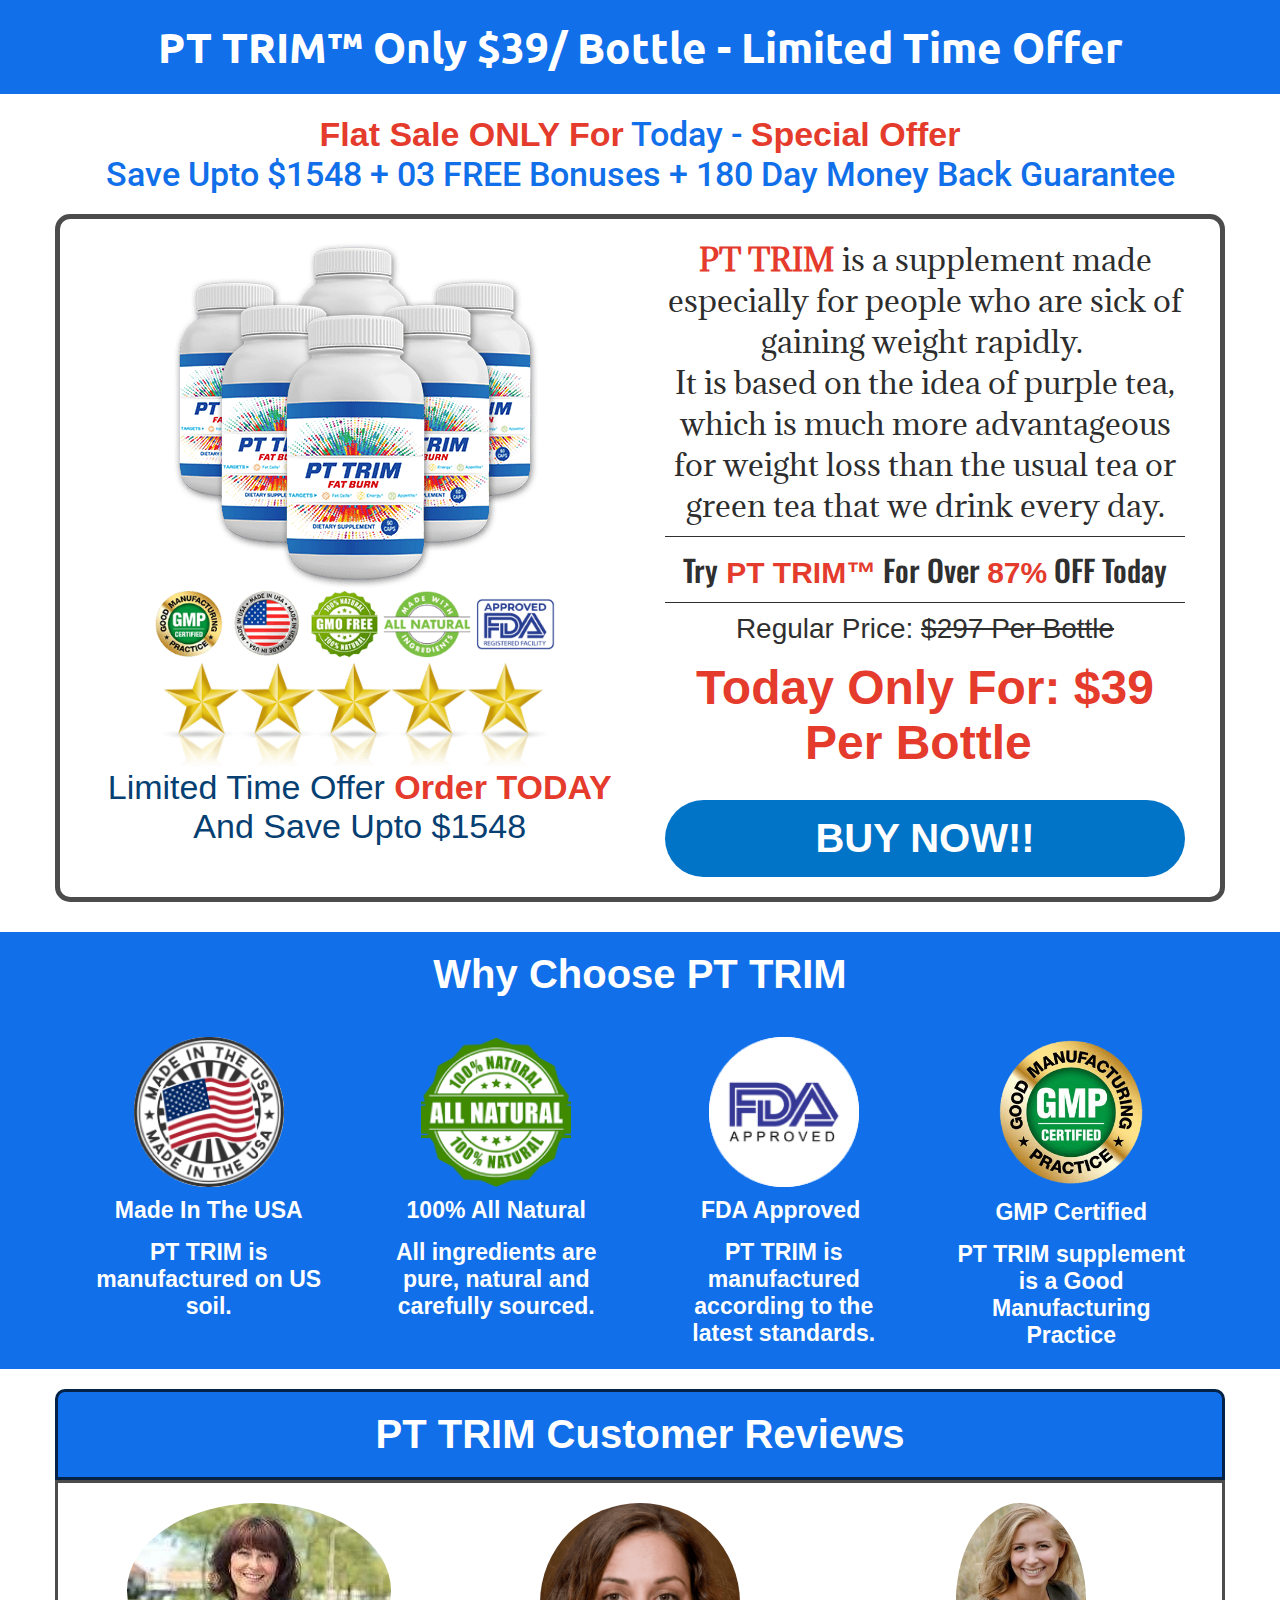
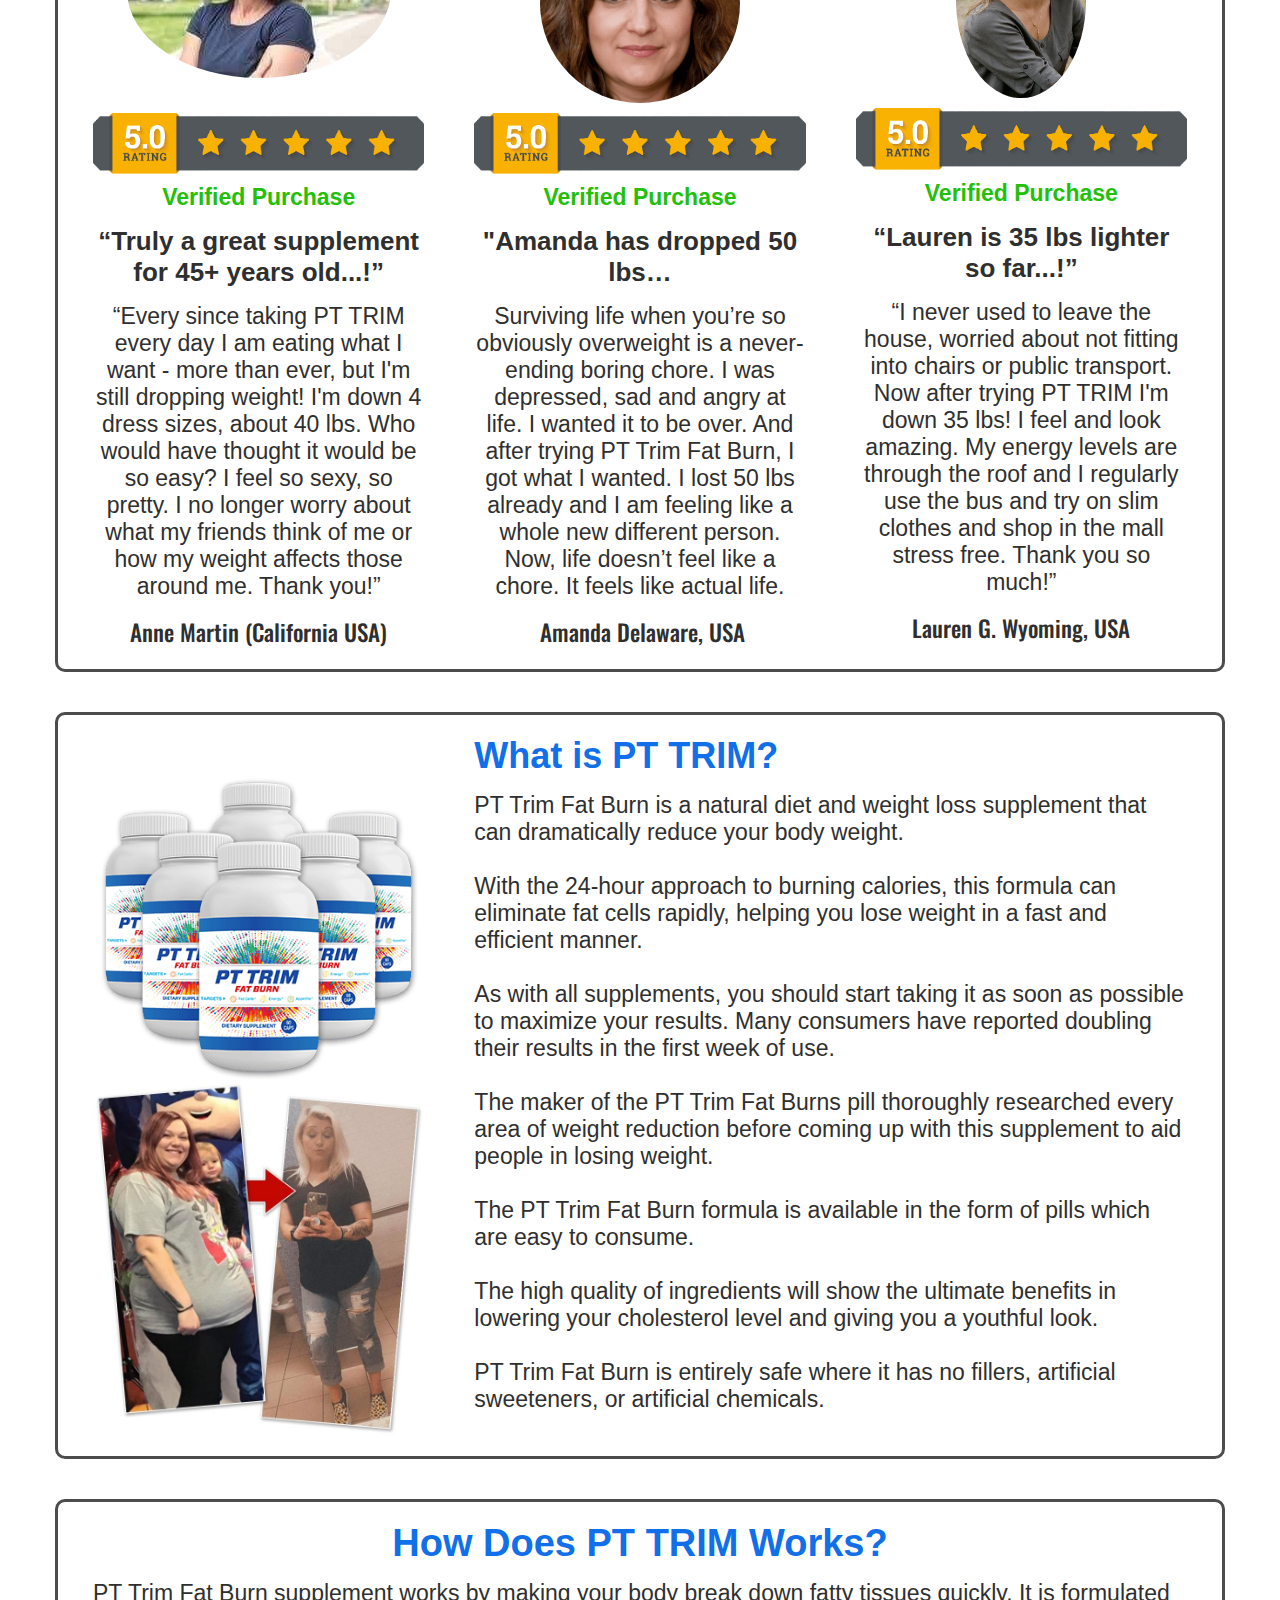
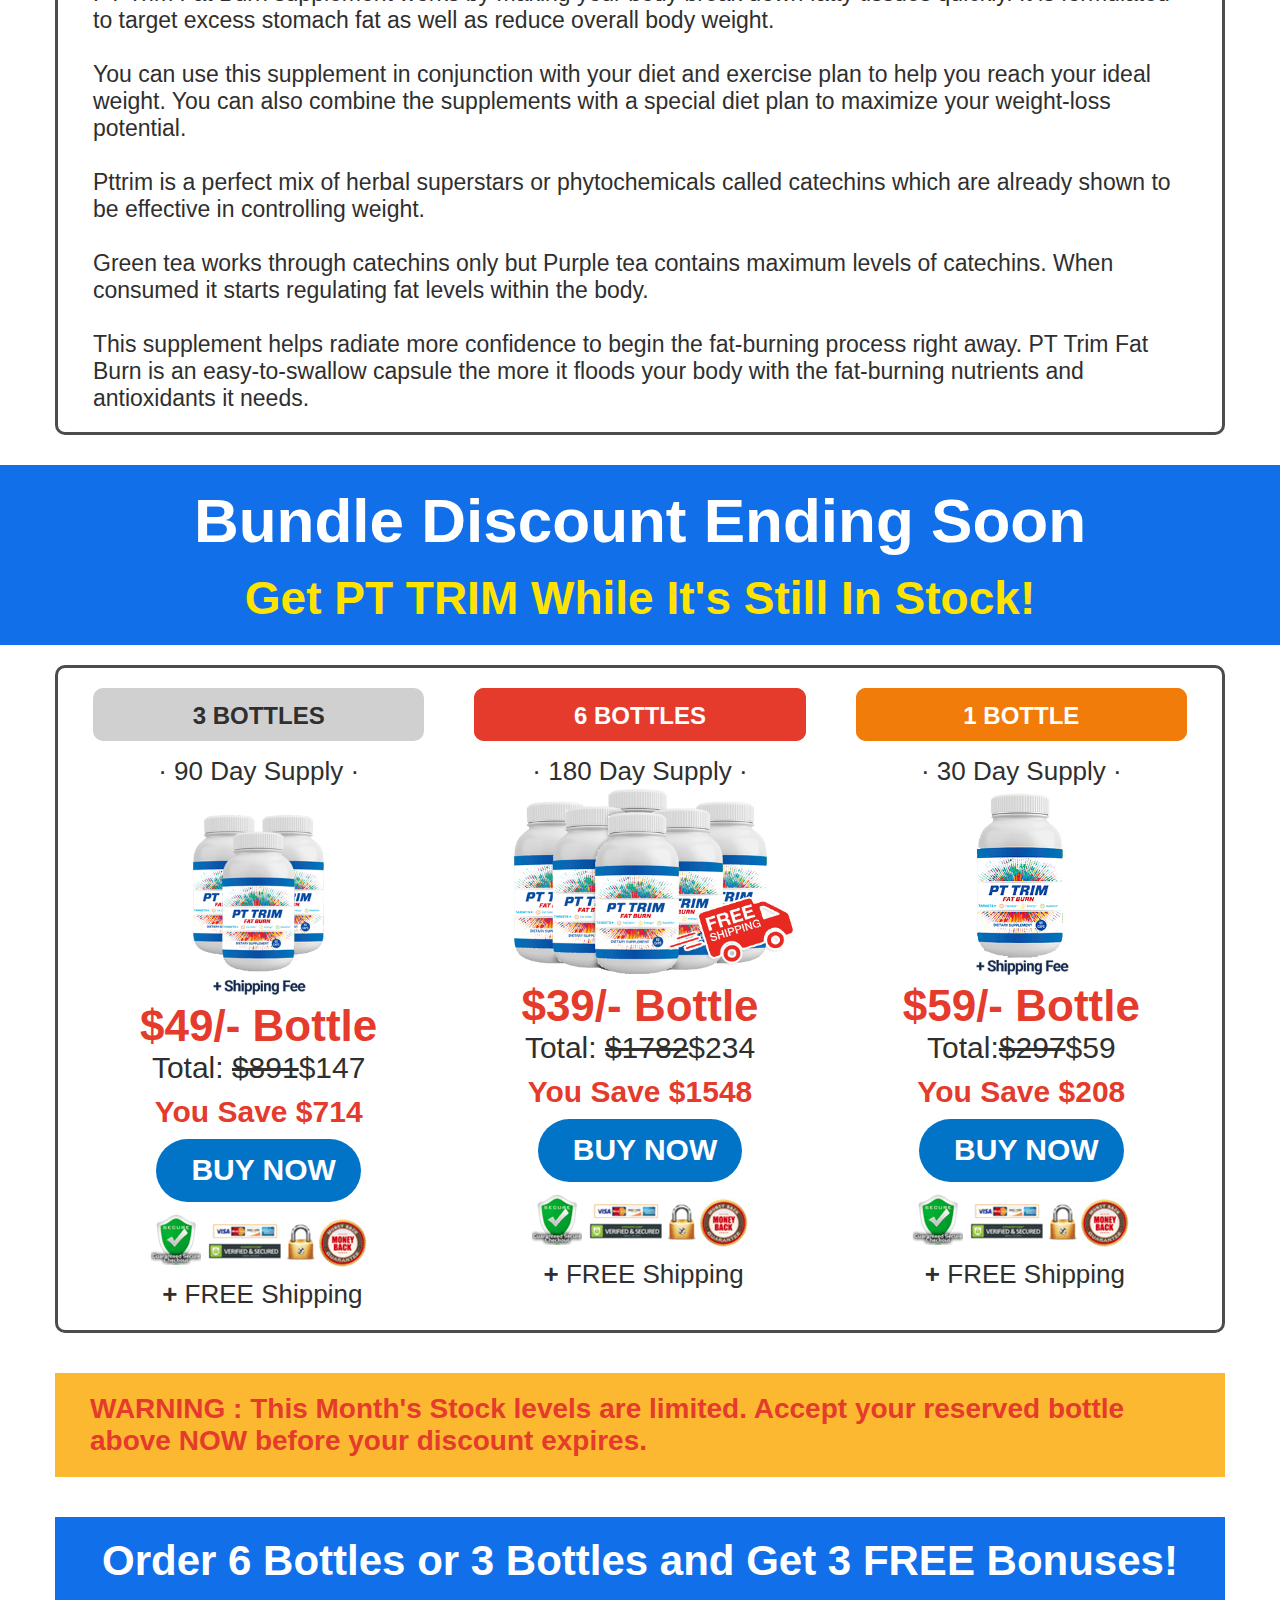
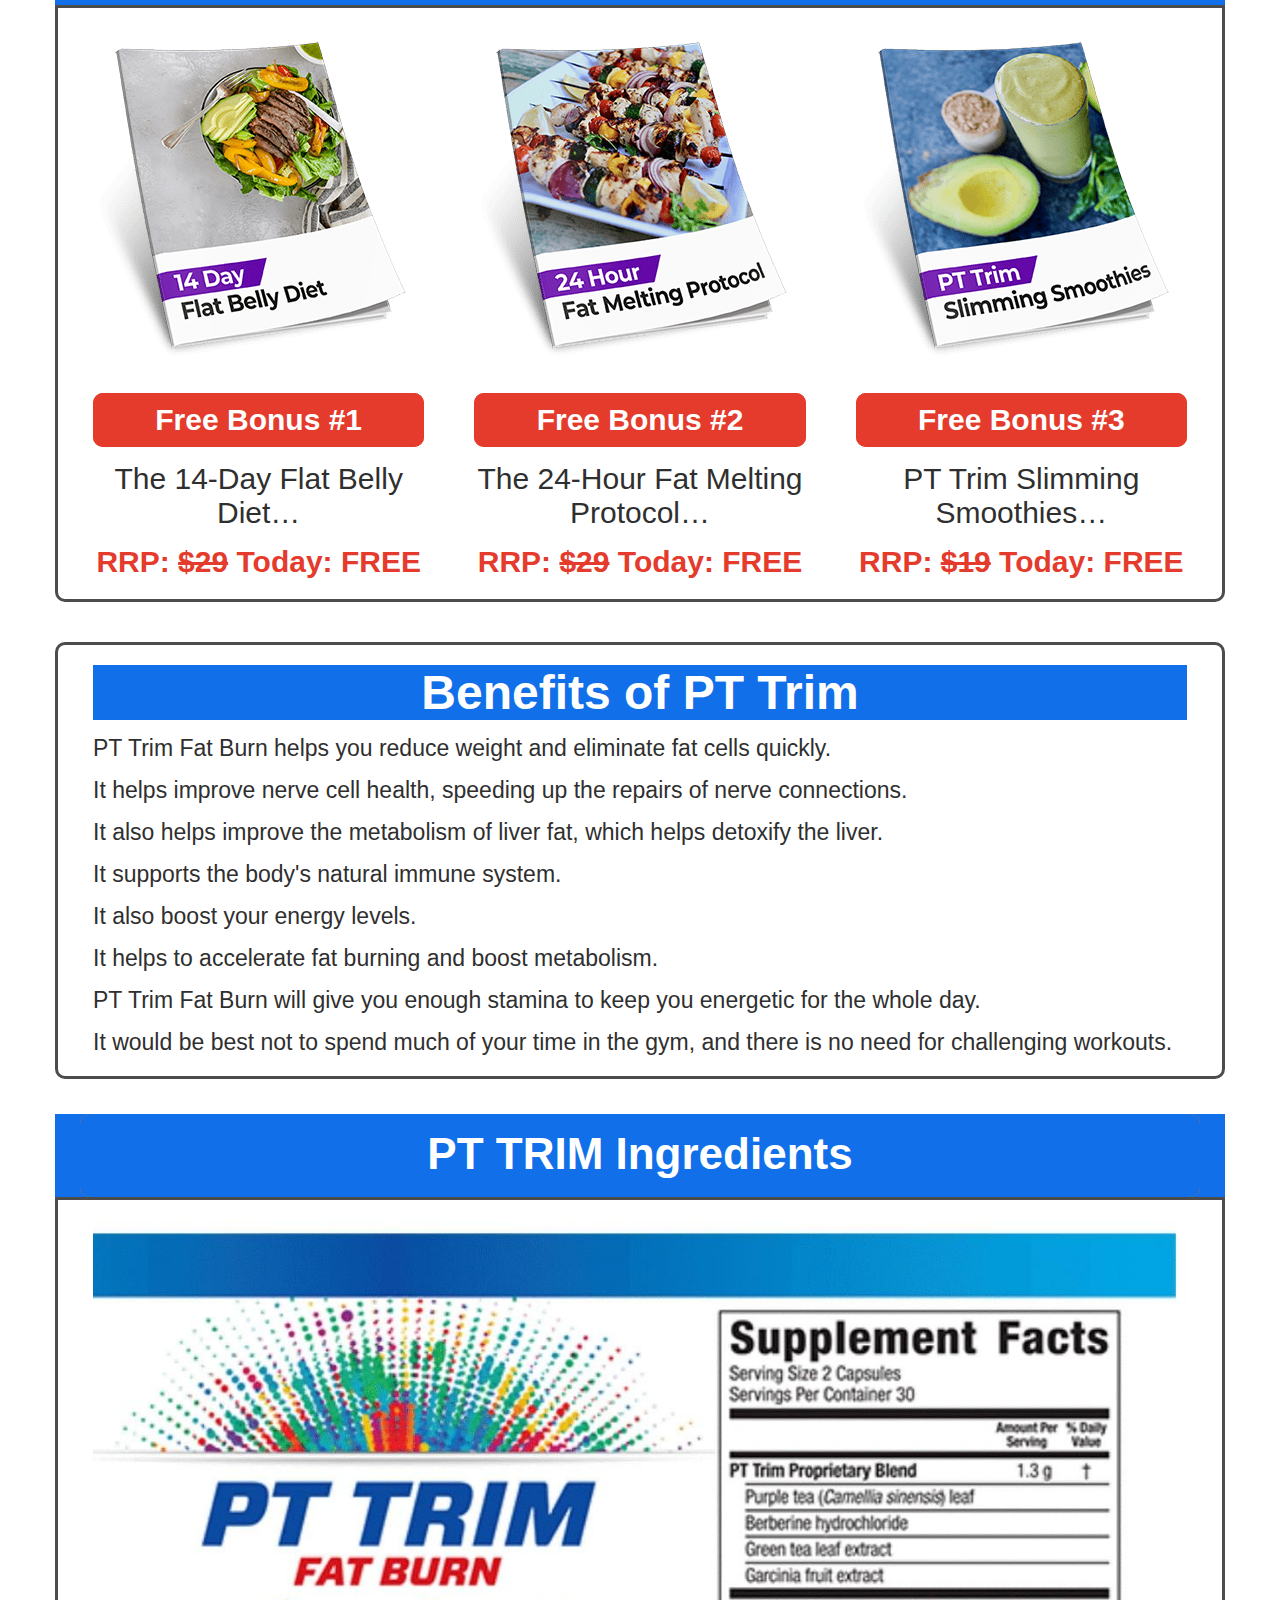
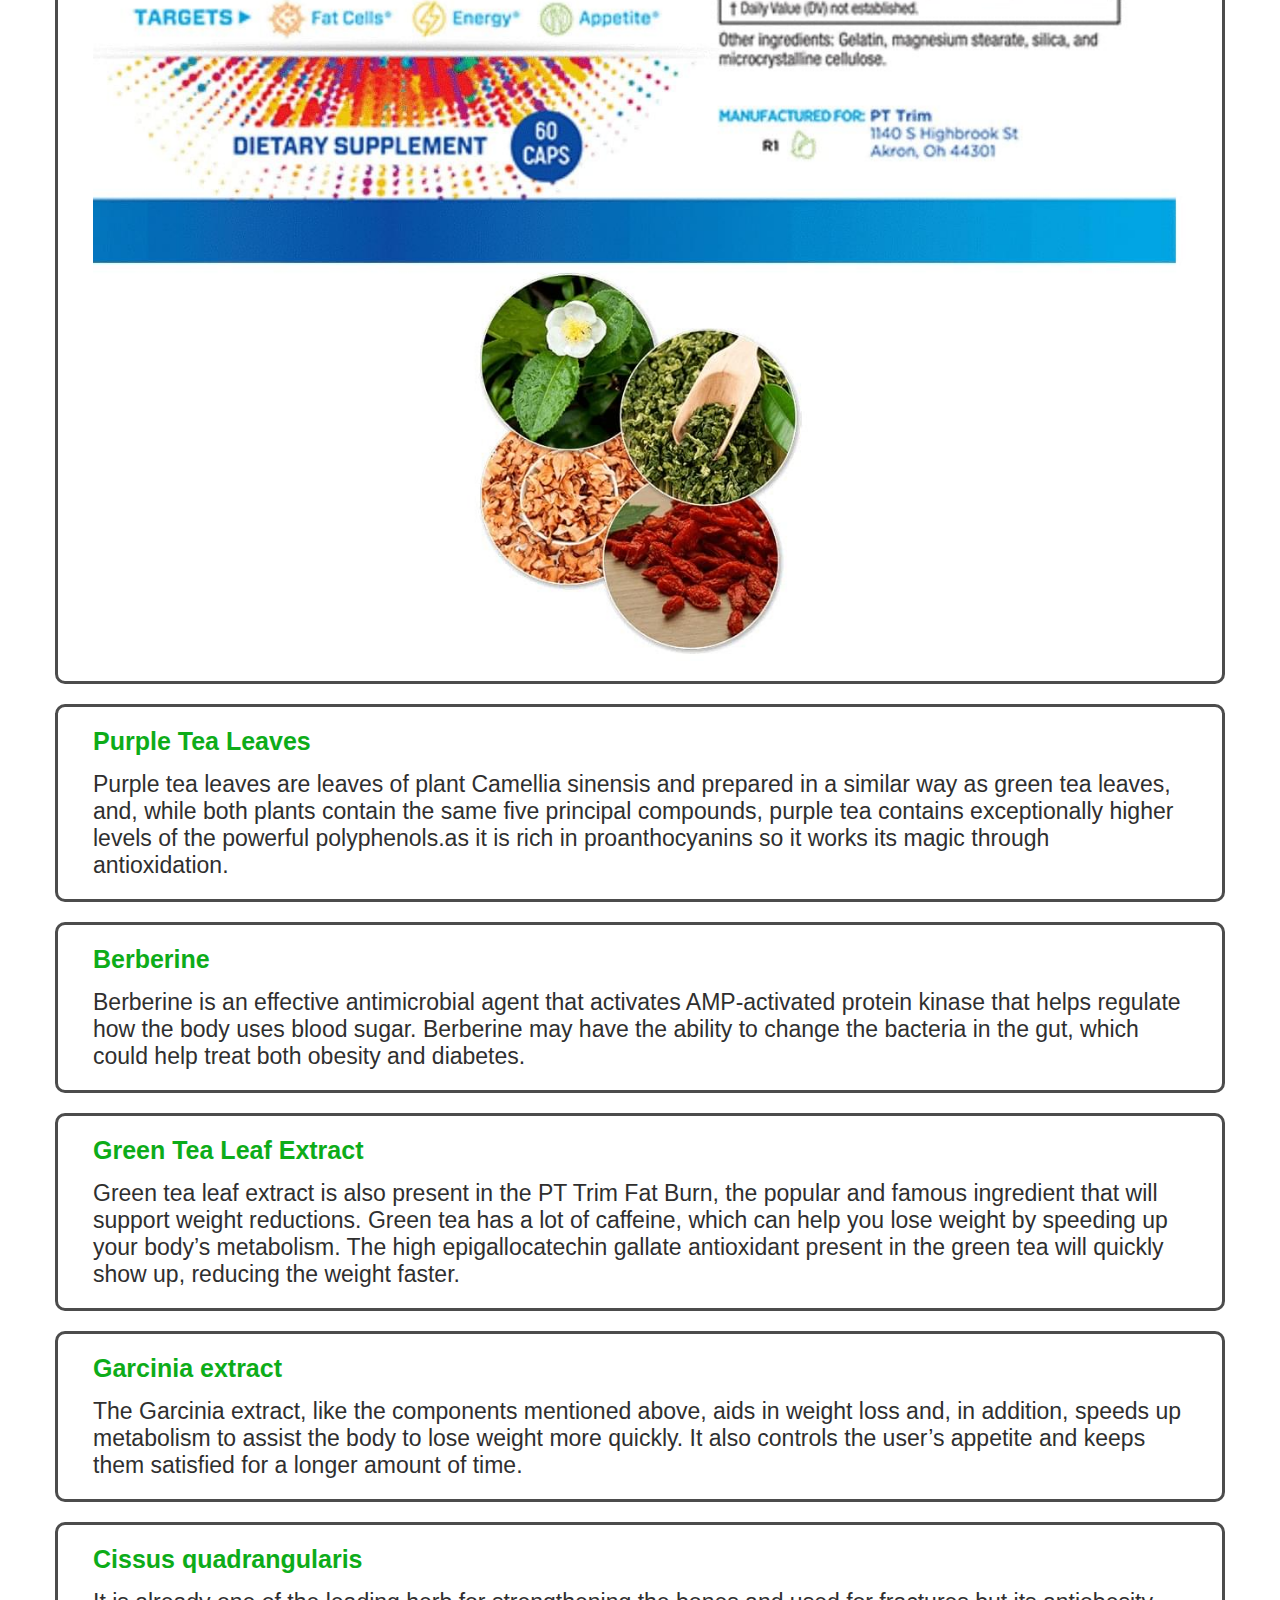
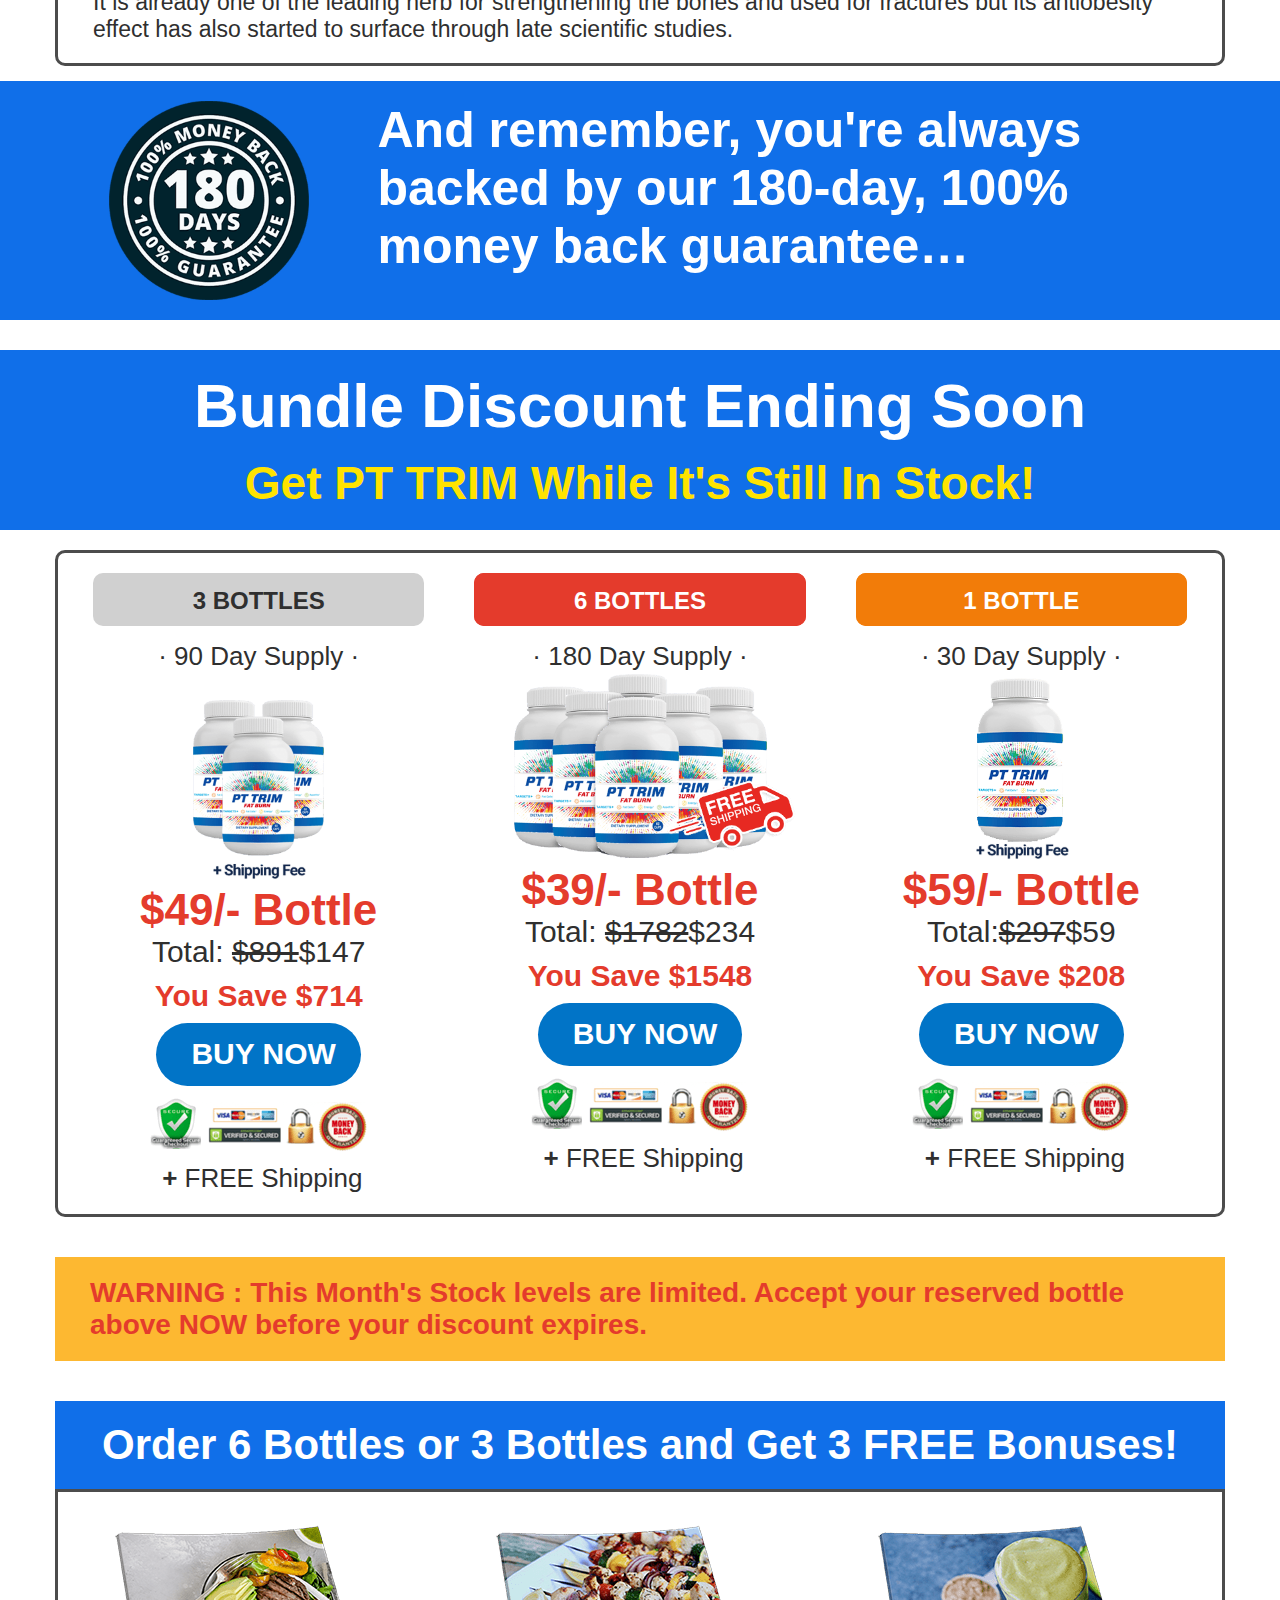
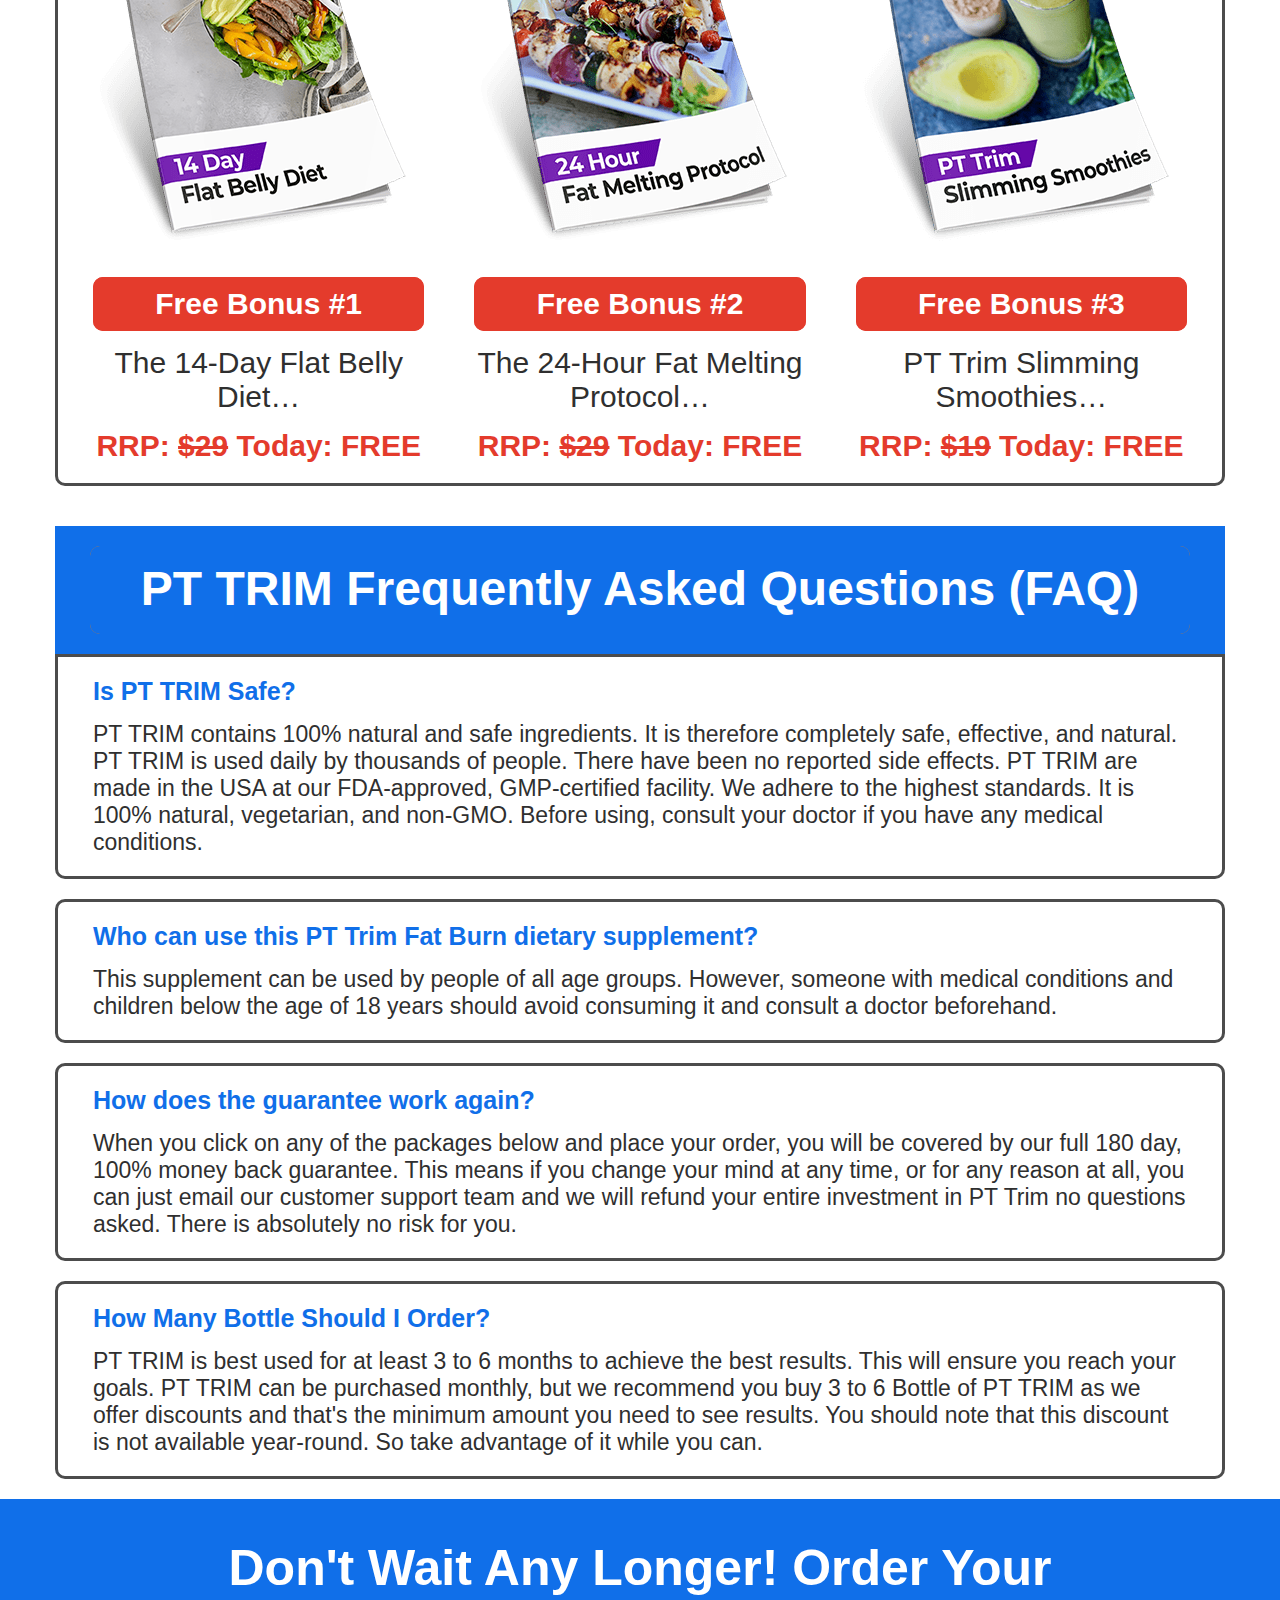
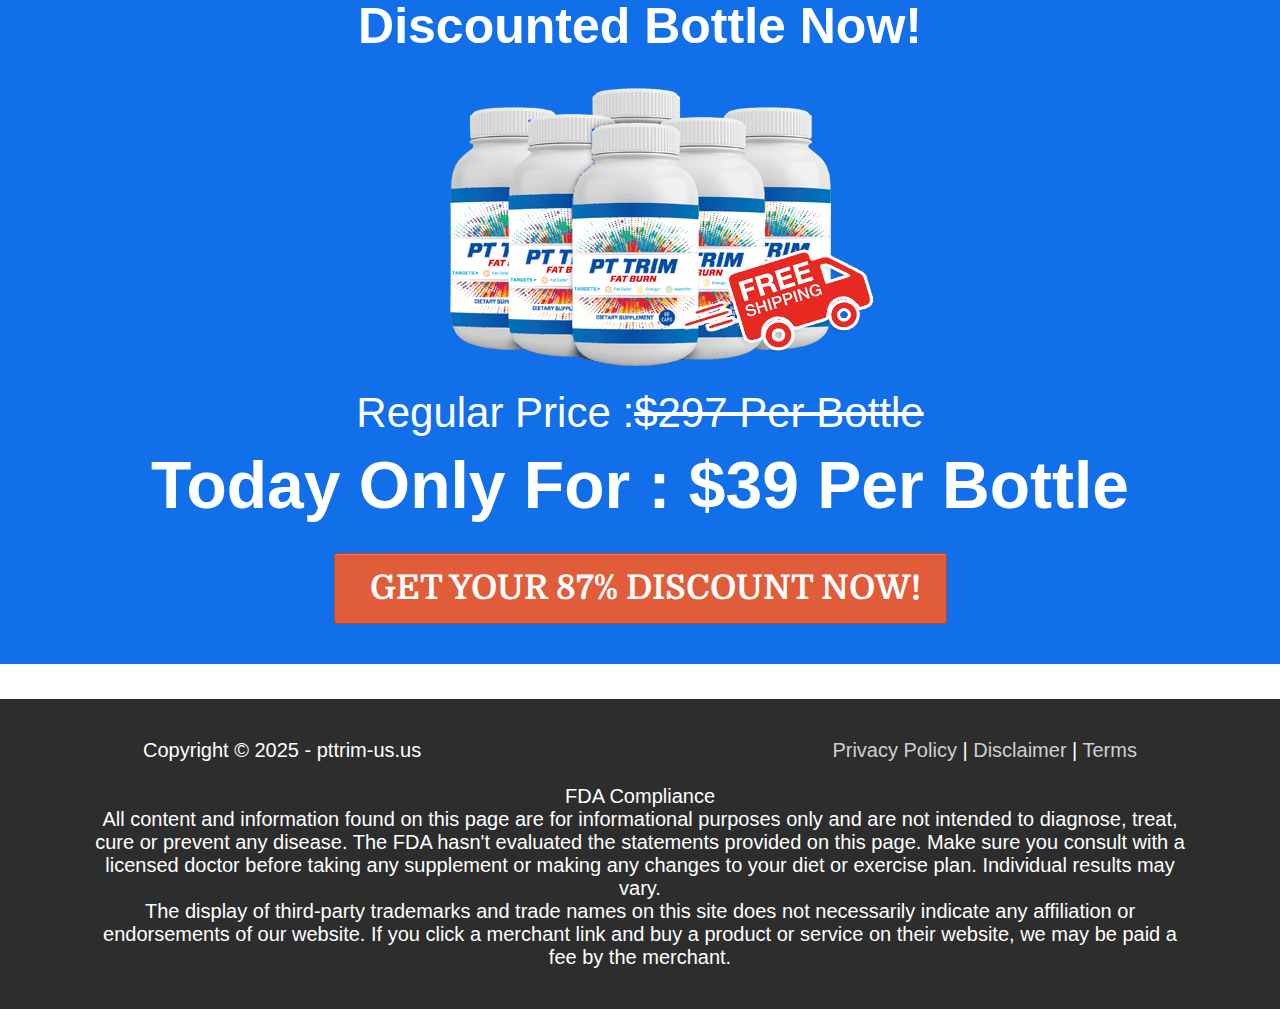
==== commit 879f33d8: "sdfsd" ====
--- a/index.html
+++ b/index.html
@@ -63,7 +63,7 @@
   <link rel="icon" type="image/png" href="hosted/images/f4/58f329c911492eaea8e243d91e7d56/logo1.png">
   </link>
   <meta name="msvalidate.01" content="D706A9CDA41743E14DA57A6DCB2DDAFF" />
-  <meta name="google-site-verification" content="Xj4BNQPYmAIP4806FTYLSazyTBgQ9bgKwEA0Aiy0m5Q" />
+  <meta name="google-site-verification" content="jZ-4xgvm4jkQtqSJ2rjz3NtQHXHVf1xCU-st2WTnuJI" />
 </head>
 <script
   type="text/javascript">function init() { for (var t = document.getElementsByTagName("img"), e = 0; e < t.length; e++) { var i = t[e].getAttribute("data-src"); if (i) { for (var n = t[e].parentElement, a = 0; 0 == a && n;)a = n.scrollWidth, n = n.parentElement; a && 0 < i.indexOf("images.clickfunnels.com") && (i = "//www.pttrim-us.us/hosted/images/cdn-cgi/image/fit=scale-down,width=" + a + ",quality=75/" + i), t[e].setAttribute("src", i) } } } window.addEventListener("load", init);</script>
@@ -1649,7 +1649,7 @@
                 <h2 class="ne elHeadline hsSize2 lh3 elMargin0 elBGStyle0 hsTextShadow0"
                   style="text-align: left; font-size: 23px;" data-bold="inherit" data-gramm="false"
                   contenteditable="false">
-                  <i class="fa_prepended far fa-hand-point-right" contenteditable="false"></i>It supports the body’s
+                  <i class="fa_prepended far fa-hand-point-right" contenteditable="false"></i>It supports the body's
                   natural immune system.
                 </h2>
               </div>
@@ -1683,7 +1683,7 @@
                   style="text-align: left; font-size: 23px;" data-bold="inherit" data-gramm="false"
                   contenteditable="false">
                   <i class="fa_prepended far fa-hand-point-right" contenteditable="false"></i>PT Trim Fat Burn will give
-                  you enough stamina to keep you energetic for the whole day. 
+                  you enough stamina to keep you energetic for the whole day.
                 </h2>
               </div>
               <div class="de elHeadlineWrapper ui-droppable de-editable" id="headline-62416" data-de-type="headline"
@@ -1694,7 +1694,7 @@
                   style="text-align: left; font-size: 23px;" data-bold="inherit" data-gramm="false"
                   contenteditable="false">
                   <i class="fa_prepended far fa-hand-point-right" contenteditable="false"></i>It would be best not to
-                  spend much of your time in the gym, and there is no need for challenging workouts. 
+                  spend much of your time in the gym, and there is no need for challenging workouts.
                 </h2>
               </div>
             </div>
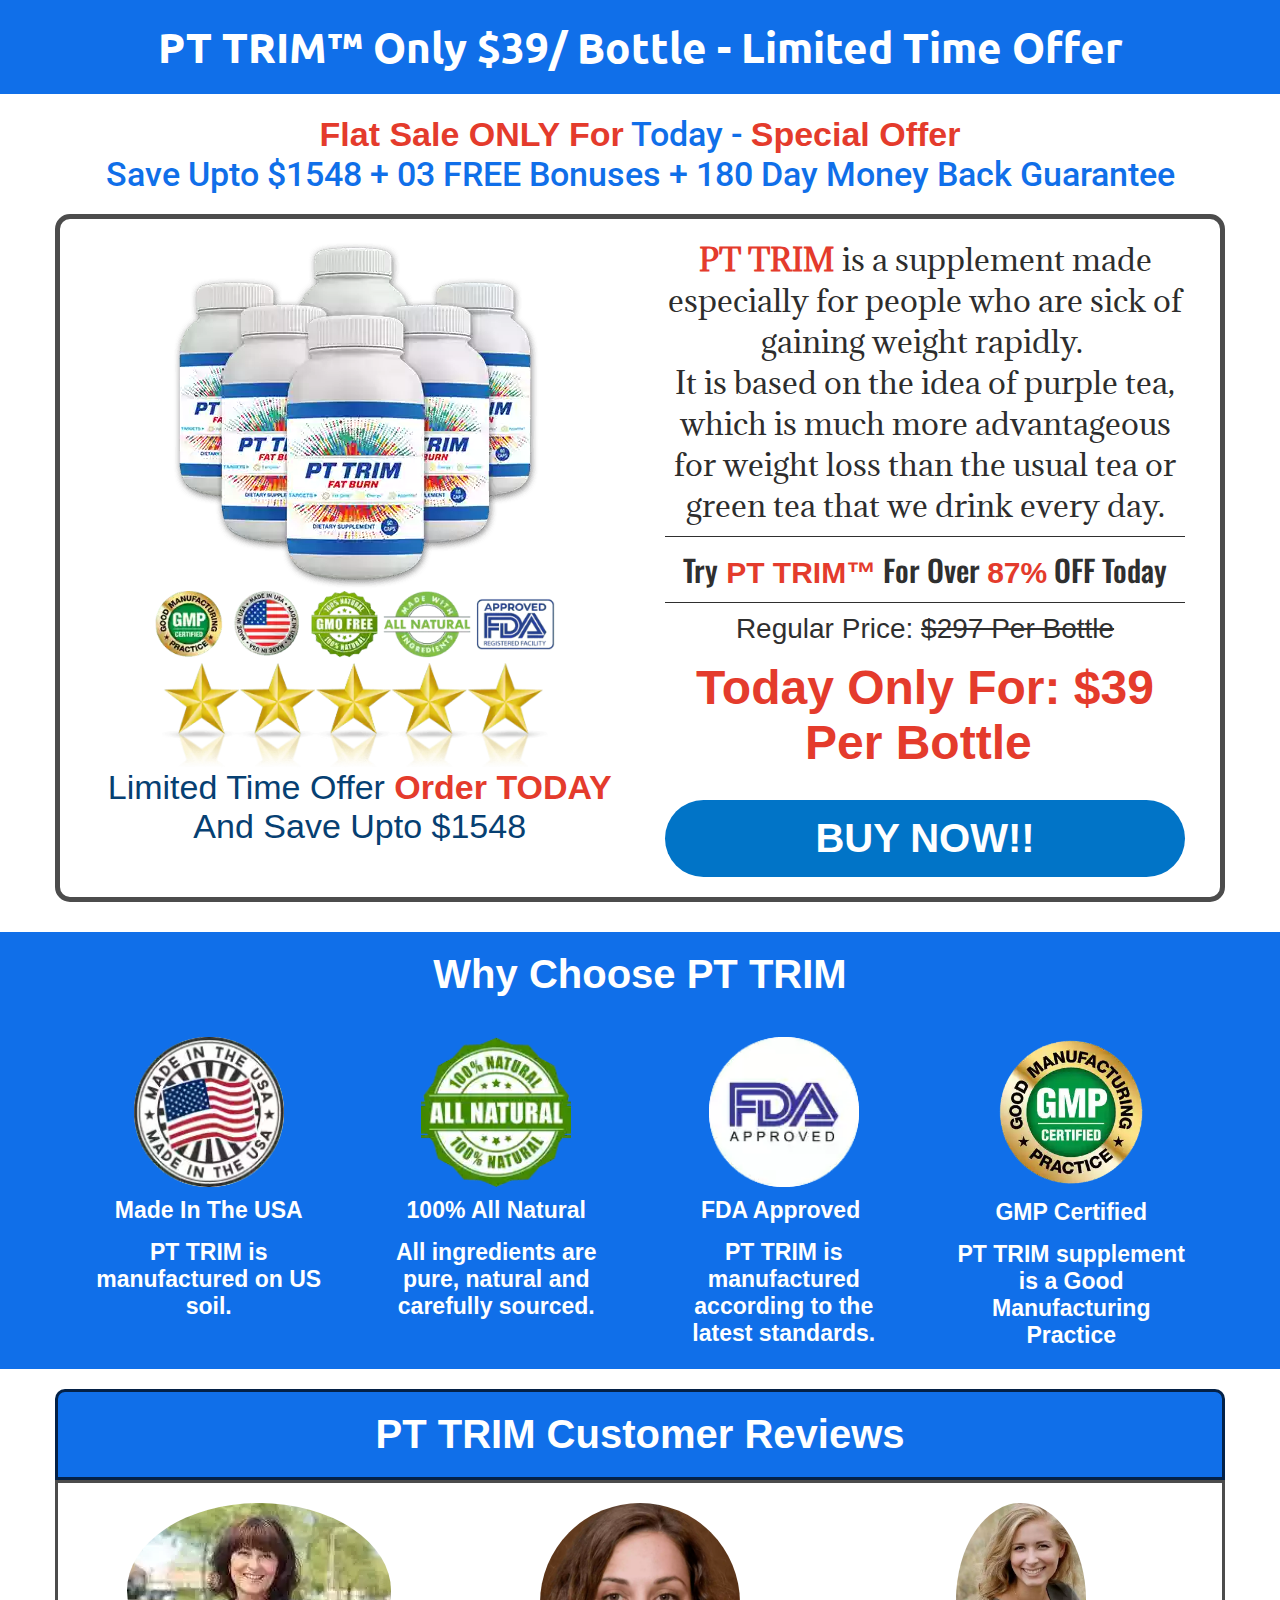
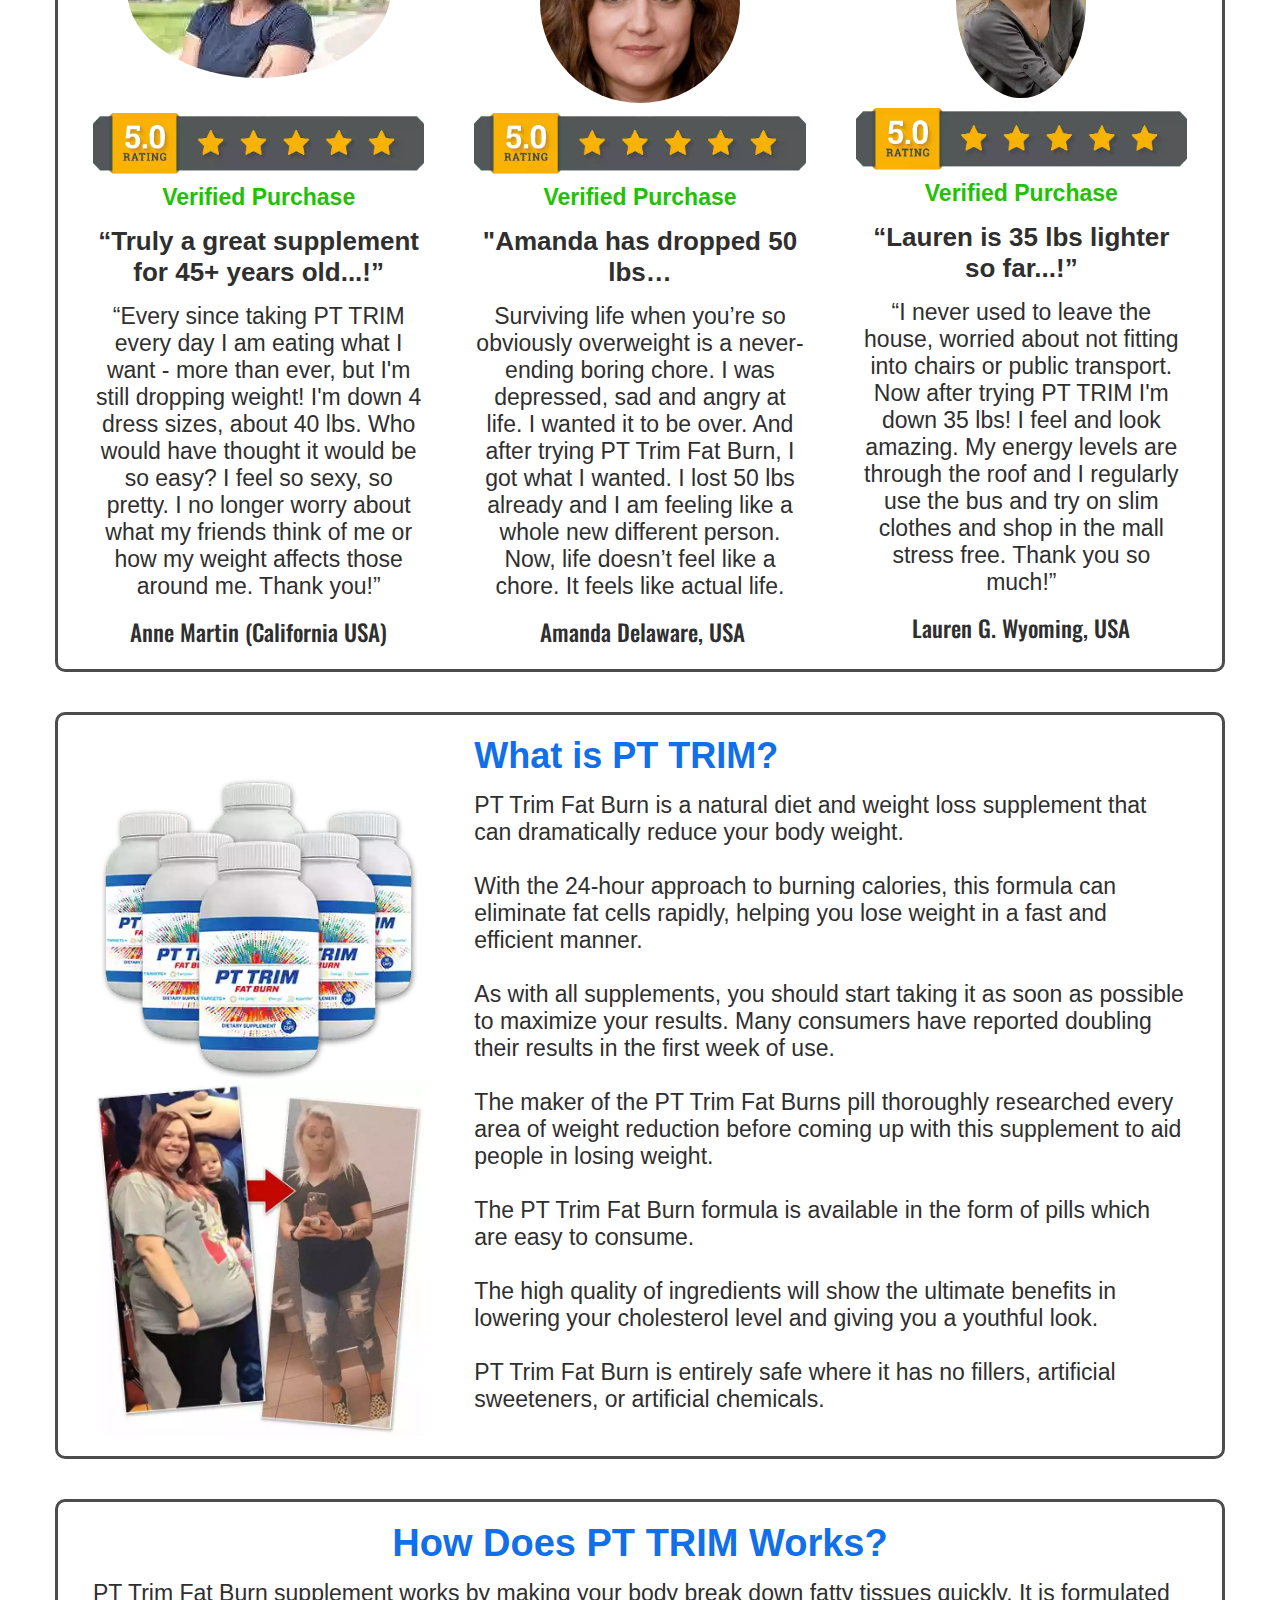
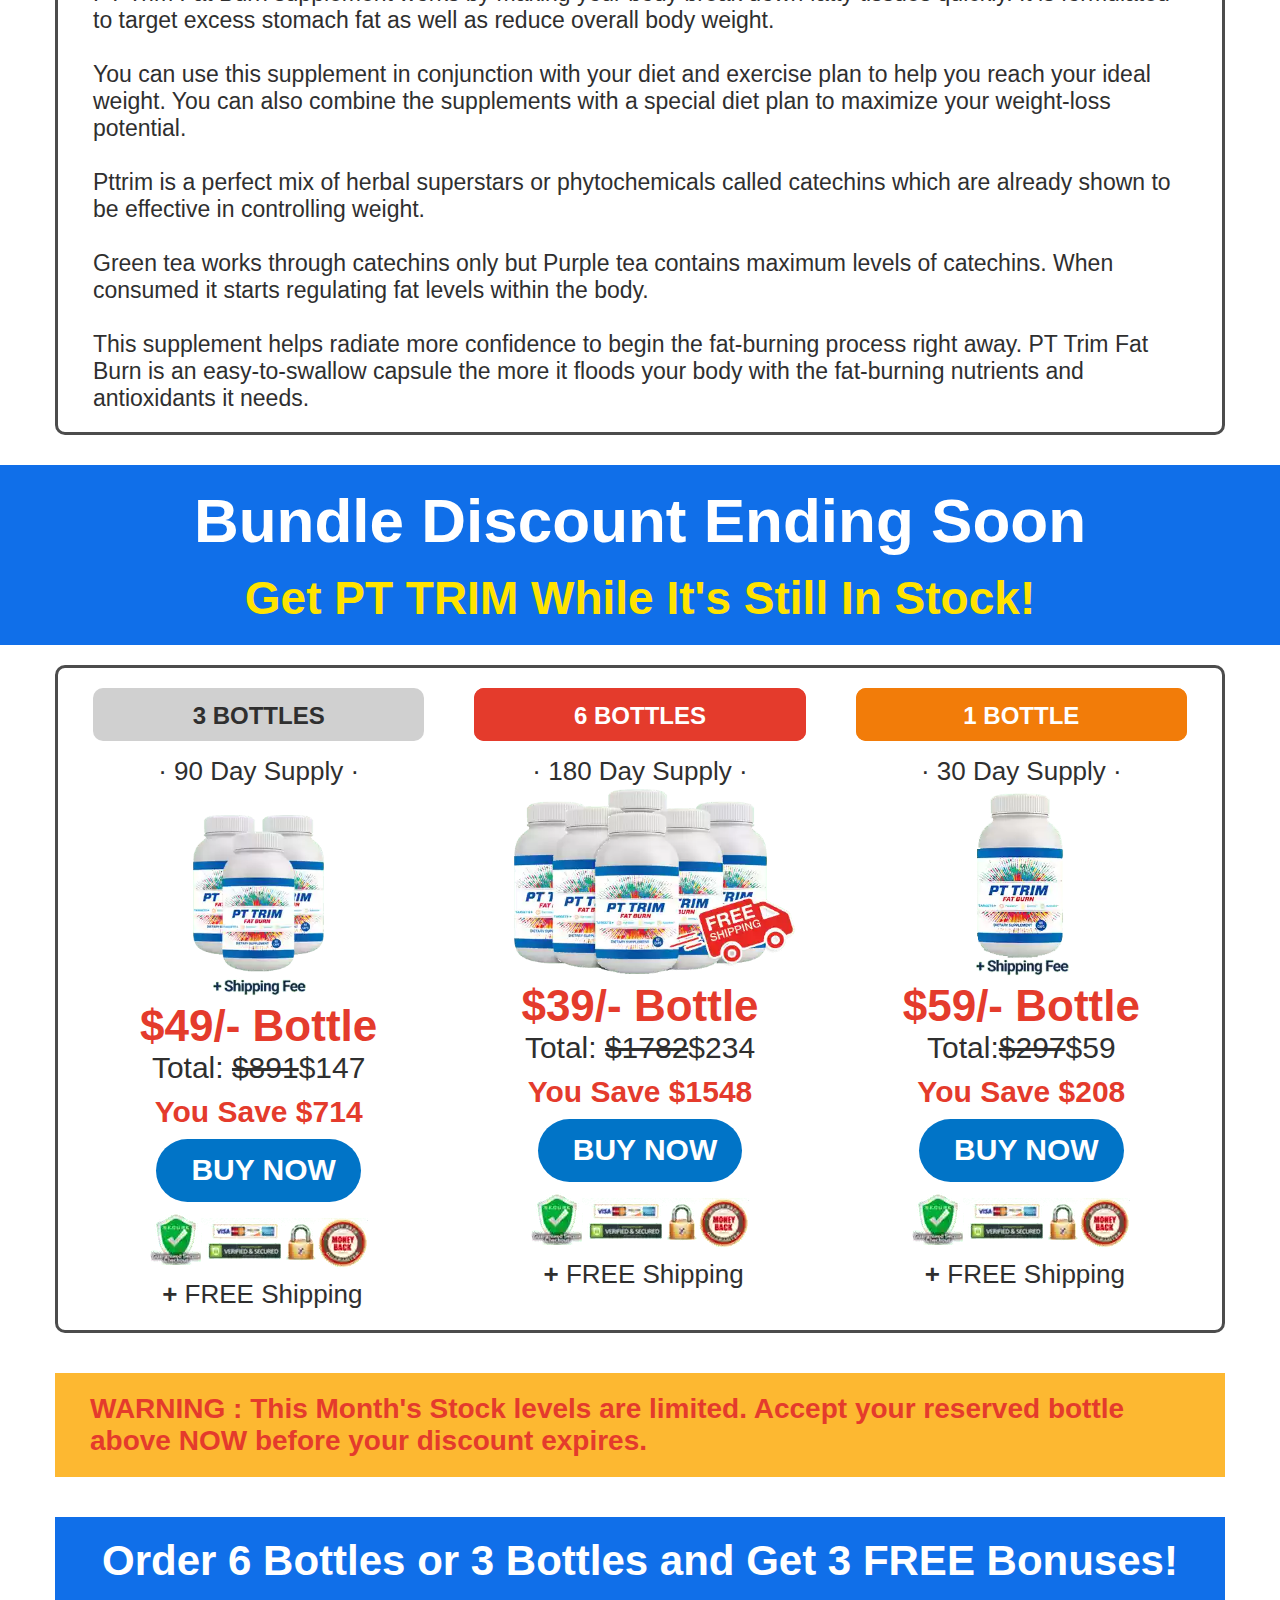
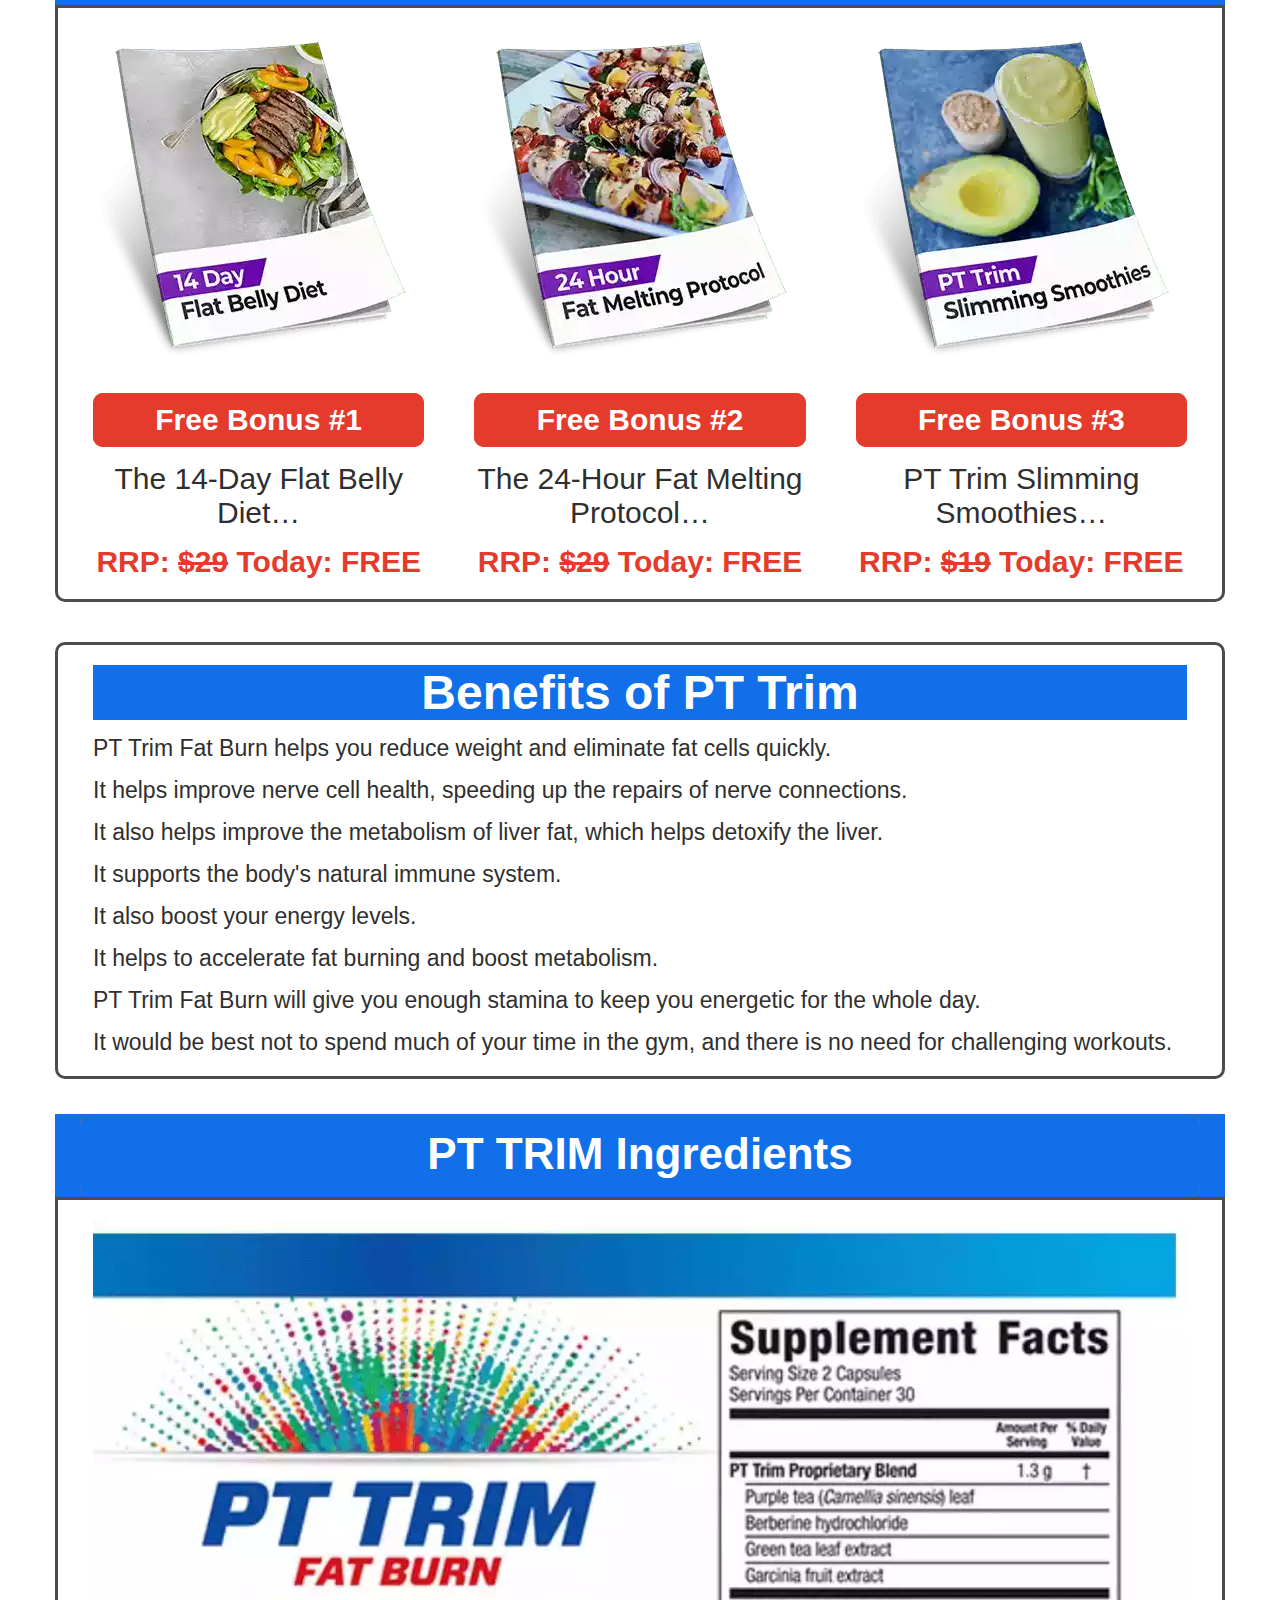
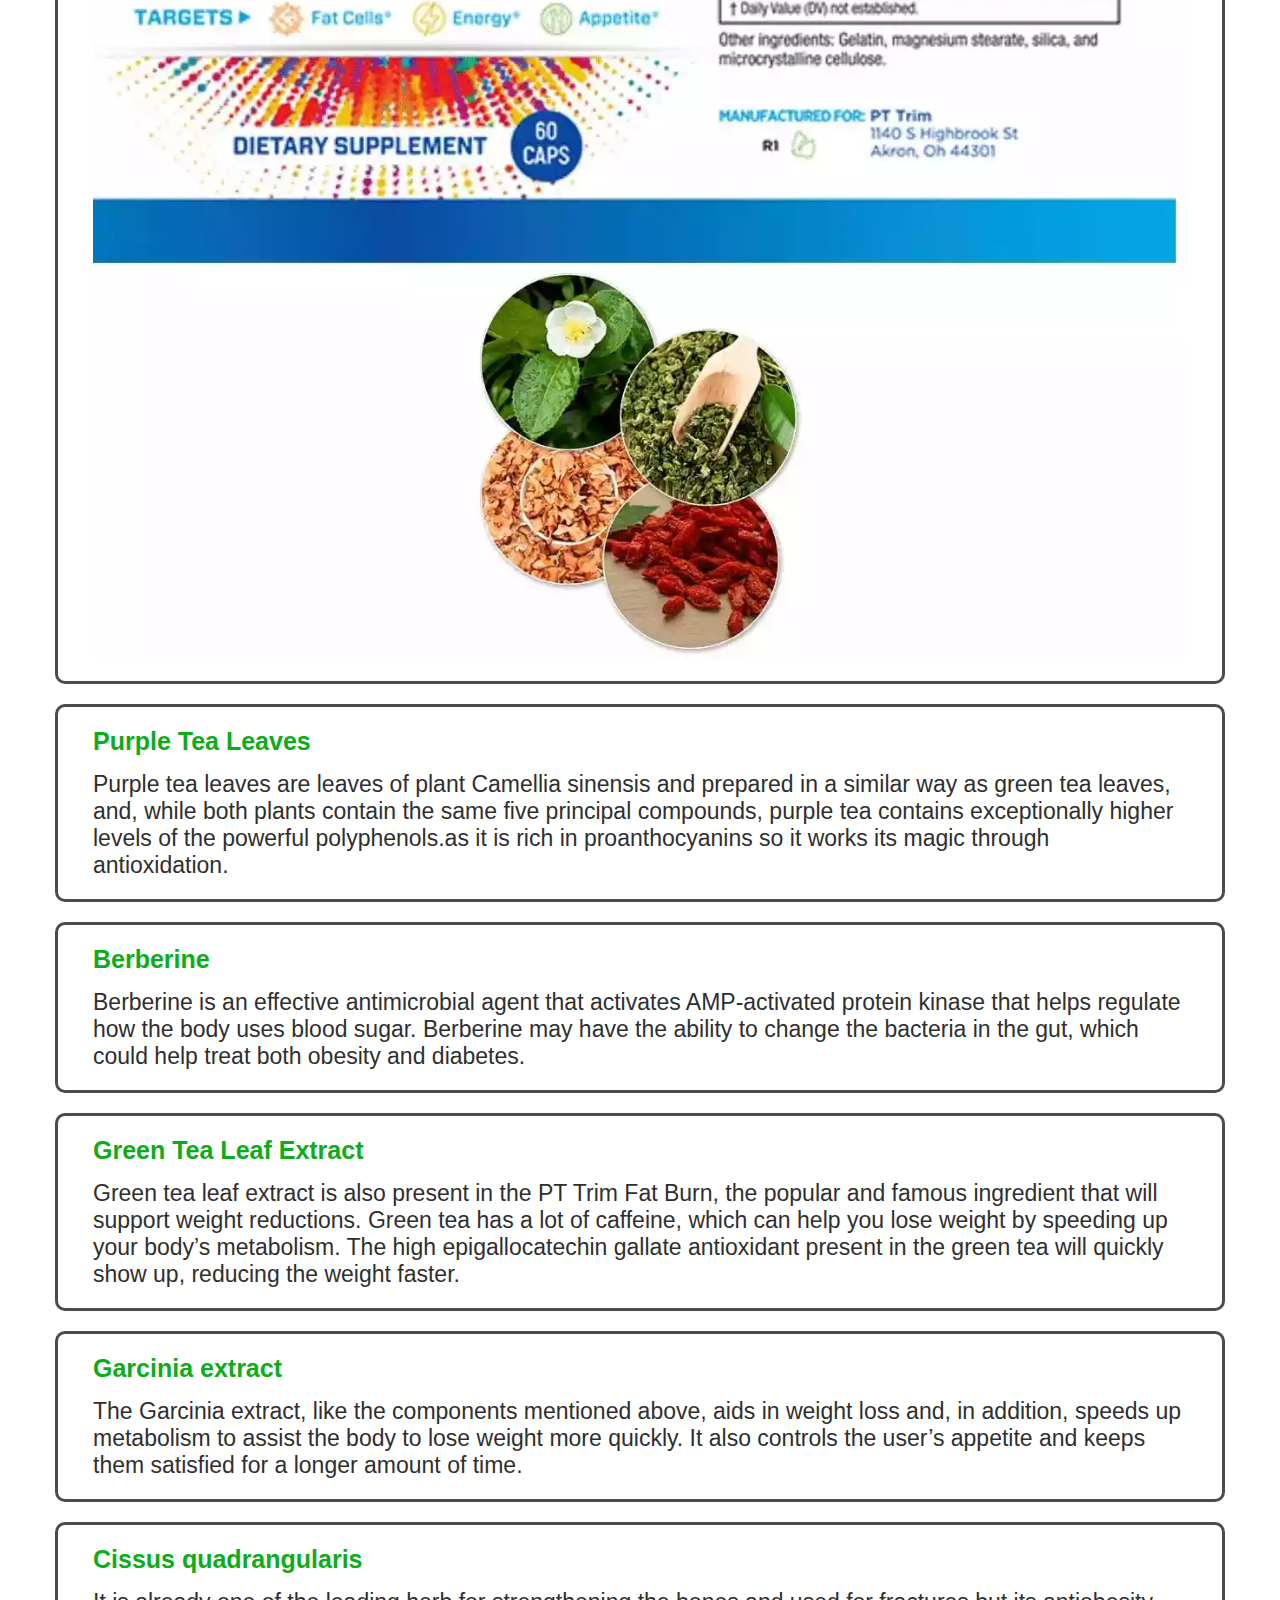
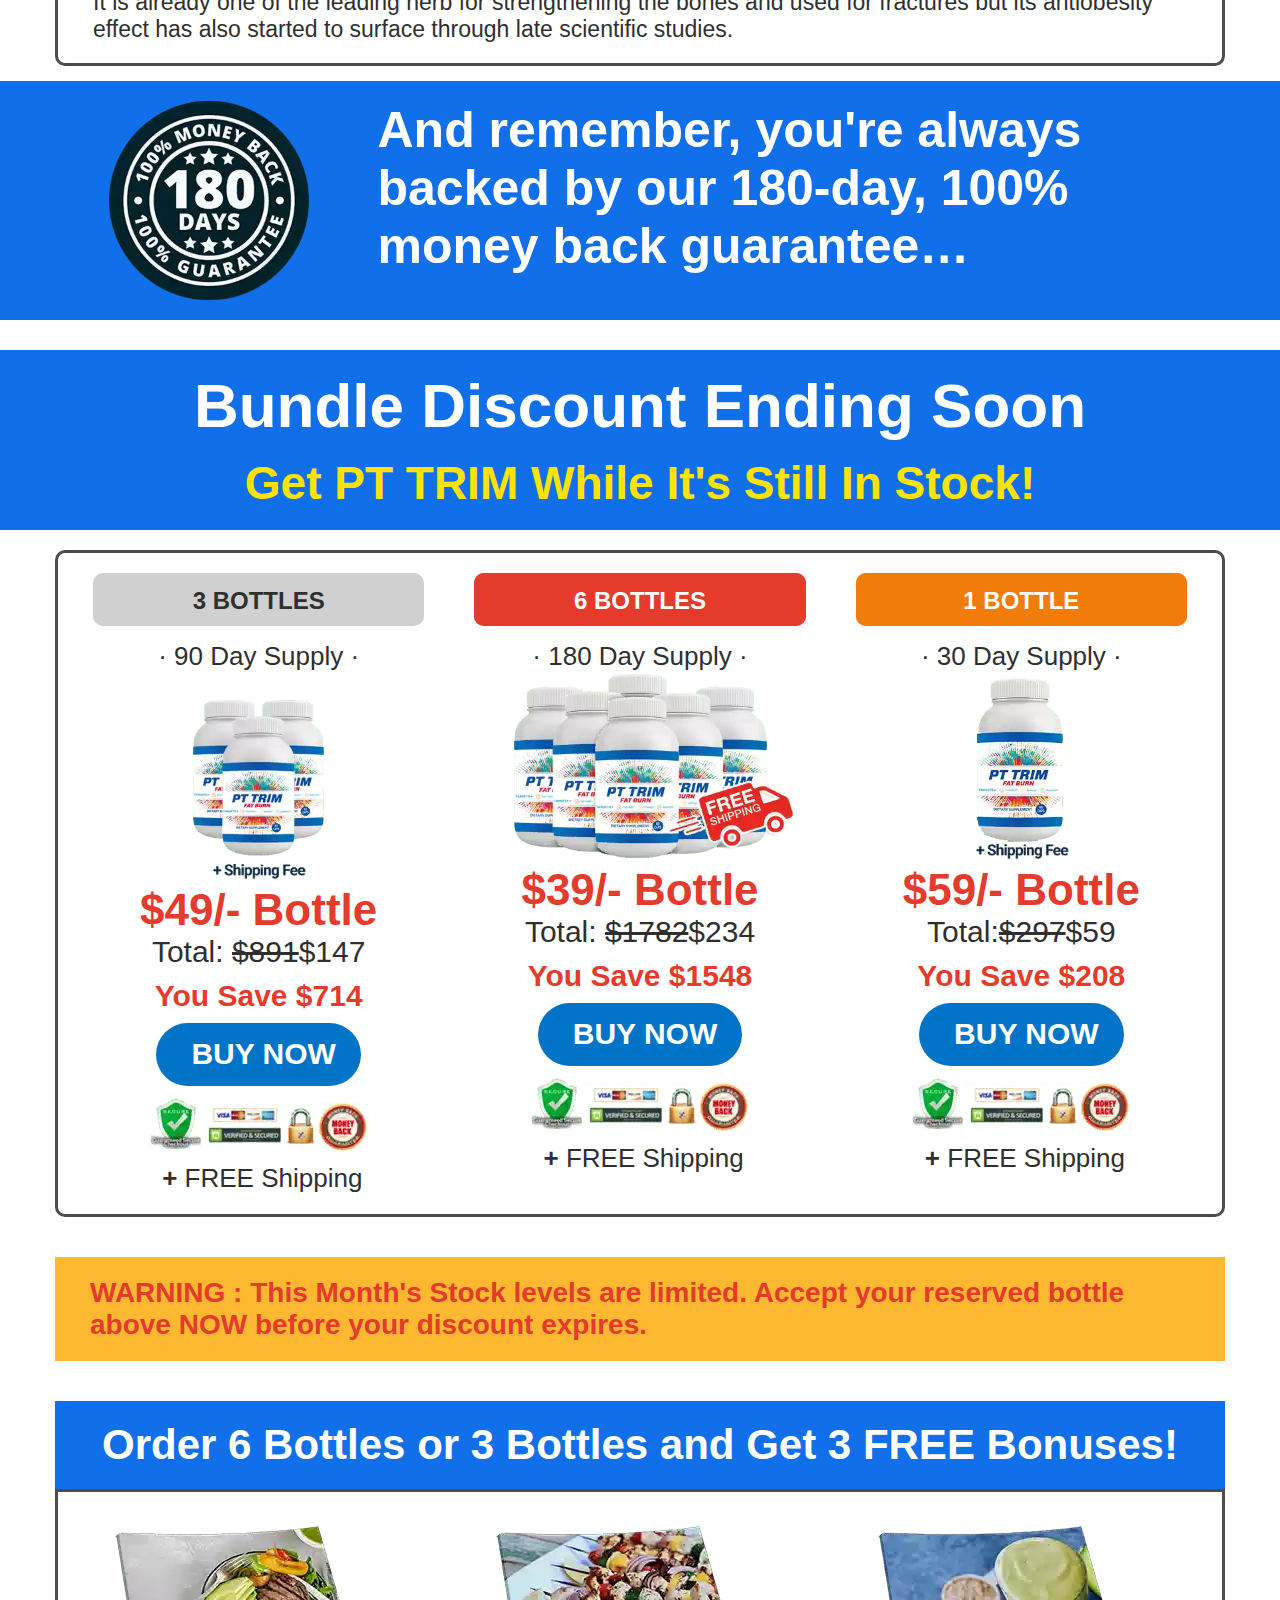
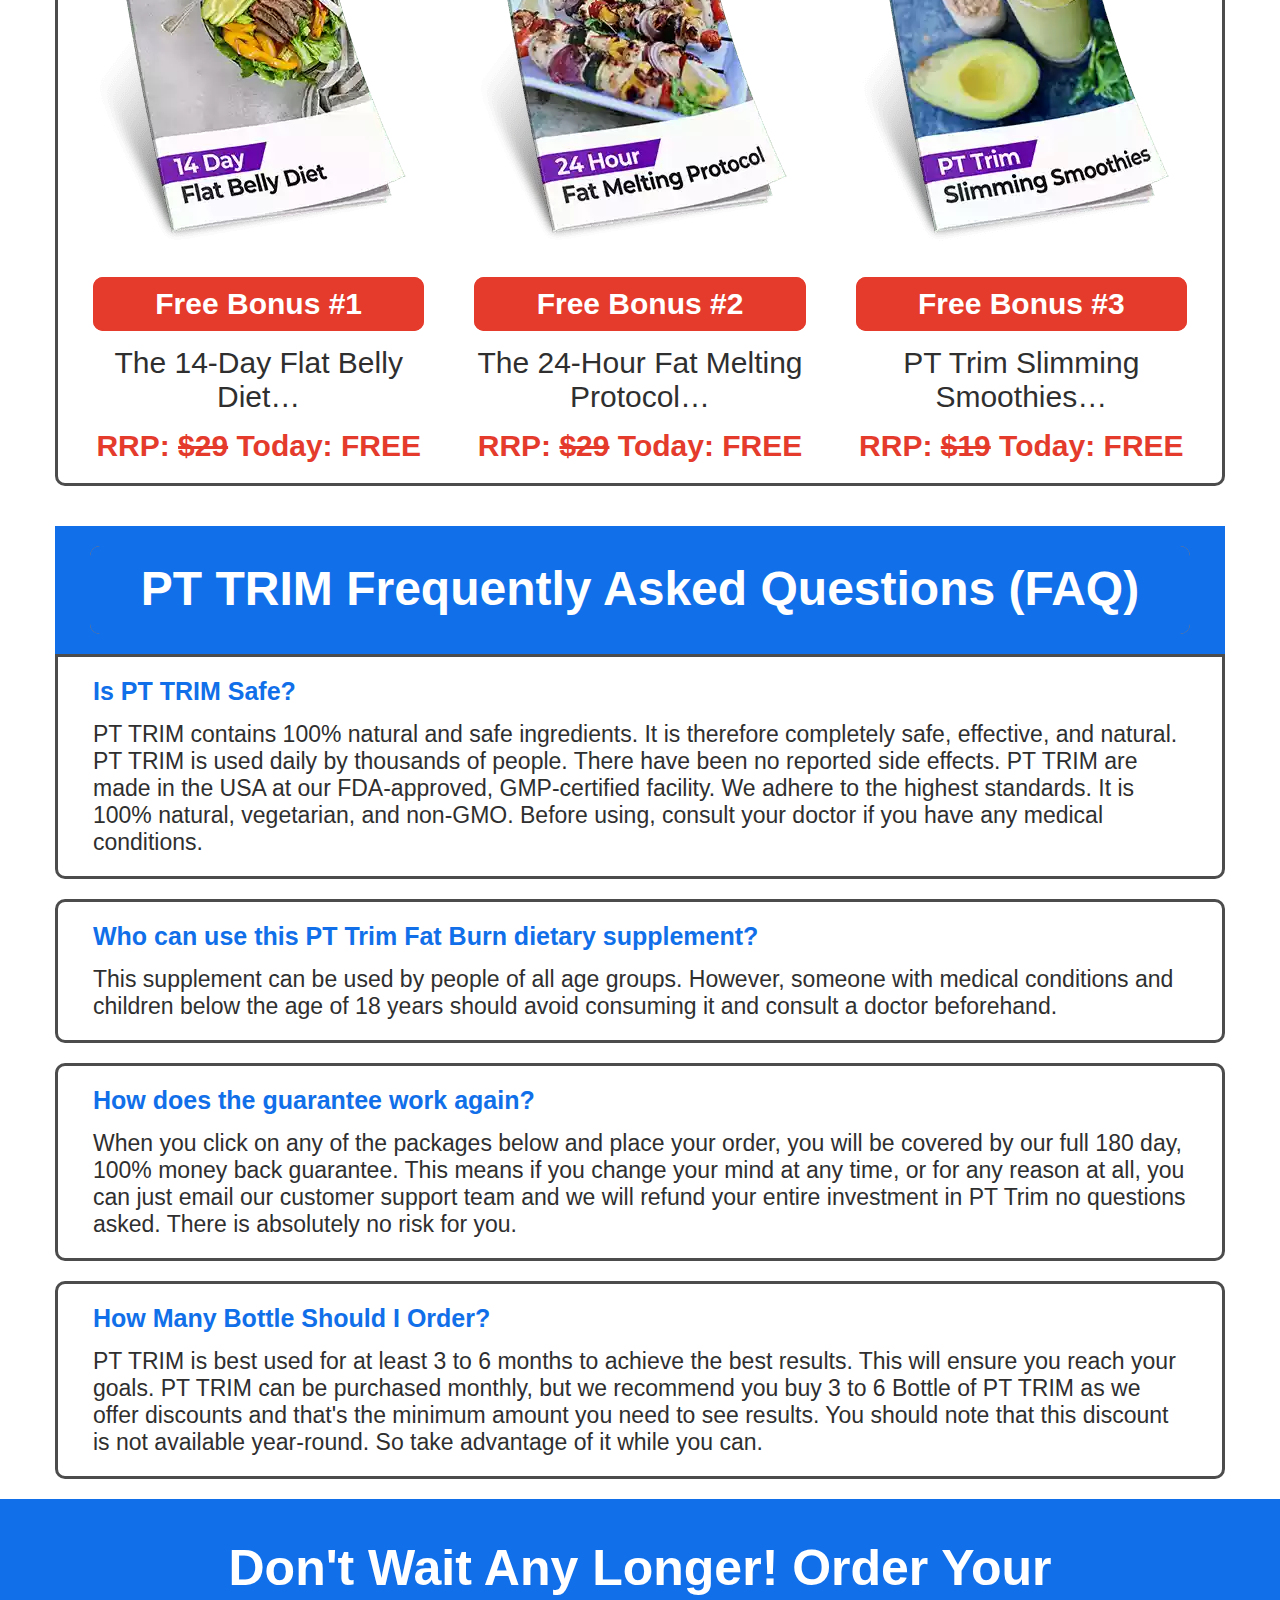
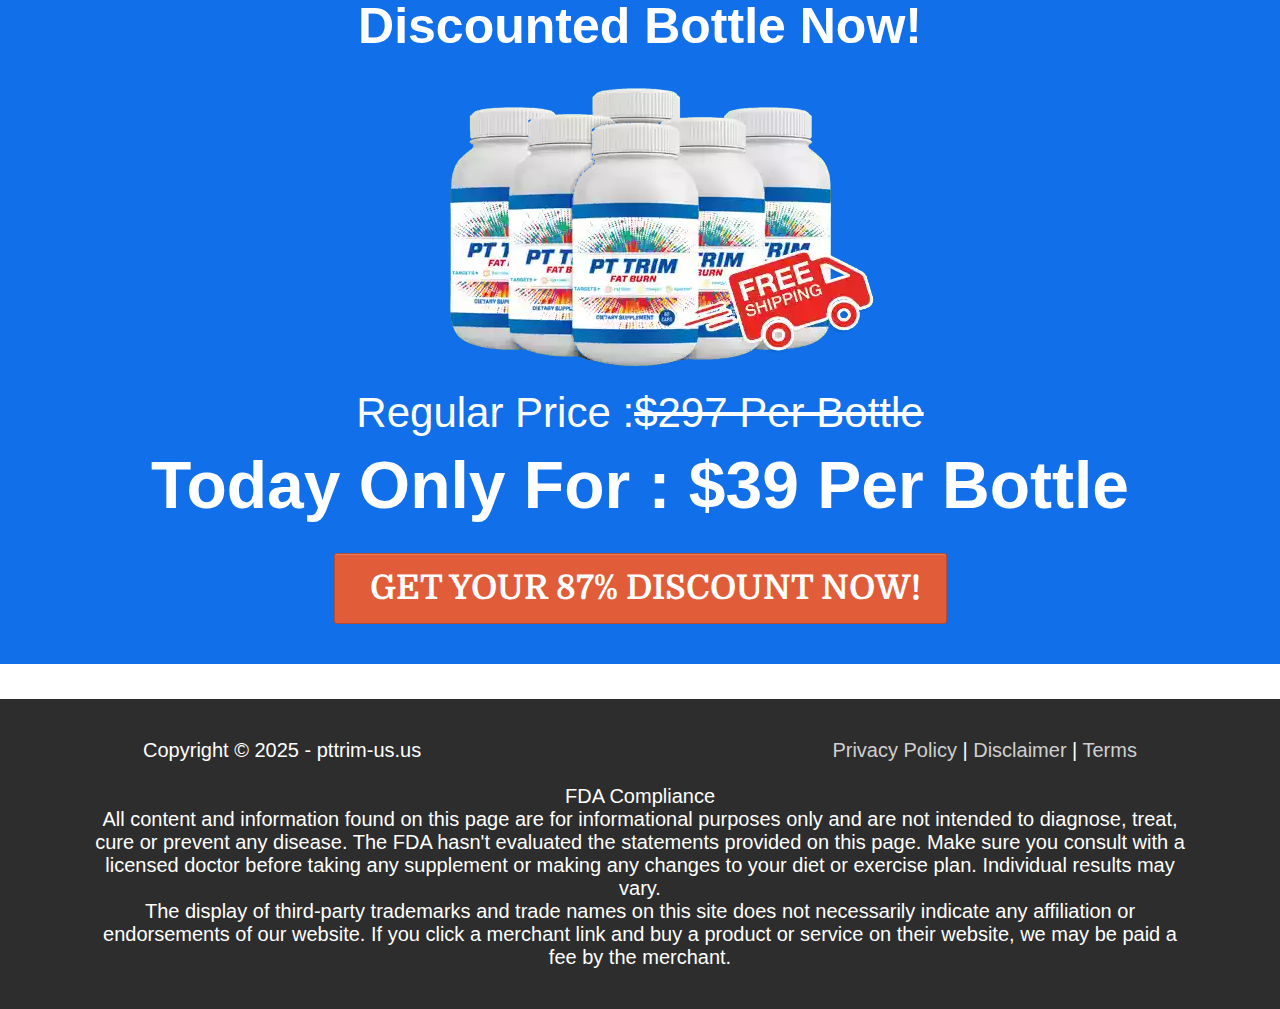
==== commit 3f811bbf: "sdf" ====
--- a/index.html
+++ b/index.html
@@ -277,24 +277,22 @@
                 id="tmp_image-19242" data-de-type="img" data-de-editing="false" data-title="image" data-ce="false"
                 data-trigger="none" data-animate="fade" data-delay="500"
                 style="margin-top: 0px; outline: none; cursor: pointer;" aria-disabled="false">
-                <img src="[data-uri]" class="elIMG ximg" alt="pttrim"
-                  width data-src="hosted/images/84/632a2e26c24843b7f4c53fcfb52719/pttrim.png">
+                <img src="[data-uri]" class="elIMG ximg" alt="pttrim"
+                  width data-src="hosted/pttrim.webp">
               </div>
               <div class="de elImageWrapper de-image-block elAlign_center elMargin0 ui-droppable de-editable"
                 id="tmp_image-73698" data-de-type="img" data-de-editing="false" data-title="image" data-ce="false"
                 data-trigger="none" data-animate="fade" data-delay="500"
                 style="margin-top: 0px; outline: none; cursor: pointer;" aria-disabled="false" data-hide-on="desktop">
-                <img src="[data-uri]" class="elIMG ximg"
-                  alt="pttrim-fda-approved" width="400"
-                  data-src="hosted/images/5b/d89aa8ee3a4809bf29da4f4876b2d0/pttrim-fda-approved.png">
+                <img src="[data-uri]" class="elIMG ximg"
+                  alt="pttrim fda approved" width="400" data-src="hosted/pttrim-fda-approved.webp">
               </div>
               <div class="de elImageWrapper de-image-block elAlign_center elMargin0 ui-droppable de-editable"
                 id="tmp_image-96516" data-de-type="img" data-de-editing="false" data-title="image" data-ce="false"
                 data-trigger="none" data-animate="fade" data-delay="500"
                 style="margin-top: 0px; outline: none; cursor: pointer;" aria-disabled="false" data-hide-on="desktop">
-                <img src="[data-uri]" class="elIMG ximg"
-                  alt="pttrim-05-star-rated" width="400"
-                  data-src="hosted/images/c6/f90dbc65aa481ba02d5afff9c9d4c4/pttrim-05-star-rated.png">
+                <img src="[data-uri]" class="elIMG ximg"
+                  alt="pttrim 05 star rated" width="400" data-src="hosted/pttrim-05-star-rated.webp">
               </div>
               <div class="de elHeadlineWrapper ui-droppable de-editable" id="tmp_subheadline-60169"
                 data-de-type="headline" data-de-editing="false" data-title="sub-headline" data-ce="true"
@@ -489,9 +487,8 @@
                 id="tmp_image-67568" data-de-type="img" data-de-editing="false" data-title="image" data-ce="false"
                 data-trigger="none" data-animate="fade" data-delay="500"
                 style="margin-top: 0px; outline: none; cursor: pointer;" aria-disabled="false">
-                <img src="[data-uri]" class="elIMG ximg"
-                  alt="pttrim-made-in-the-usa" width="150"
-                  data-src="hosted/images/14/0fa47a2b5d4814932ad3175a098929/pttrim-made-in-the-usa.png">
+                <img src="[data-uri]" class="elIMG ximg"
+                  alt="pttrim made in the usa" width="150" data-src="hosted/pttrim-made-in-the-usa.webp">
               </div>
               <div class="de elHeadlineWrapper ui-droppable de-editable" id="headline-33619" data-de-type="headline"
                 data-de-editing="false" data-title="sub-headline" data-ce="true" data-trigger="none" data-animate="fade"
@@ -520,9 +517,8 @@
                 id="tmp_image-67600" data-de-type="img" data-de-editing="false" data-title="image" data-ce="false"
                 data-trigger="none" data-animate="fade" data-delay="500"
                 style="margin-top: 0px; outline: none; cursor: pointer;" aria-disabled="false">
-                <img src="[data-uri]" class="elIMG ximg"
-                  alt="pttrim-all-natural" width="150"
-                  data-src="hosted/images/fe/de5e28541a4275a7d93123a98c8701/pttrim-all-natural.png">
+                <img src="[data-uri]" class="elIMG ximg"
+                  alt="pttrim all natural" width="150" data-src="hosted/pttrim-all-natural.webp">
               </div>
               <div class="de elHeadlineWrapper ui-droppable de-editable" id="headline-63542" data-de-type="headline"
                 data-de-editing="false" data-title="sub-headline" data-ce="true" data-trigger="none" data-animate="fade"
@@ -553,9 +549,8 @@
                 id="tmp_image-40867" data-de-type="img" data-de-editing="false" data-title="image" data-ce="false"
                 data-trigger="none" data-animate="fade" data-delay="500"
                 style="margin-top: 0px; outline: none; cursor: pointer;" aria-disabled="false">
-                <img src="[data-uri]" class="elIMG ximg"
-                  alt="pttrim-FDA-approve" width="150"
-                  data-src="hosted/images/04/40d7212ccc42a18d8f42f355ab3388/pttrim-FDA-approve.png">
+                <img src="[data-uri]" class="elIMG ximg"
+                  alt="pttrim FDA approve" width="150" data-src="hosted/pttrim-FDA-approve.webp">
               </div>
               <div class="de elHeadlineWrapper ui-droppable de-editable" id="headline-81439" data-de-type="headline"
                 data-de-editing="false" data-title="sub-headline" data-ce="true" data-trigger="none" data-animate="fade"
@@ -585,9 +580,8 @@
                 id="tmp_image-68917" data-de-type="img" data-de-editing="false" data-title="image" data-ce="false"
                 data-trigger="none" data-animate="fade" data-delay="500"
                 style="margin-top: 0px; outline: none; cursor: pointer;" aria-disabled="false">
-                <img src="[data-uri]" class="elIMG ximg"
-                  alt="pttrim-gmp-certified" width="150"
-                  data-src="hosted/images/33/5c387535c14d46b5befc7a2c23b832/pttrim-gmp-certified.png">
+                <img src="[data-uri]" class="elIMG ximg"
+                  alt="pttrim gmp certified" width="150" data-src="hosted/pttrim-gmp-certified.webp">
               </div>
               <div class="de elHeadlineWrapper ui-droppable de-editable" id="tmp_subheadline-77623"
                 data-de-type="headline" data-de-editing="false" data-title="sub-headline" data-ce="true"
@@ -654,17 +648,15 @@
                 id="img-51514" data-de-type="img" data-de-editing="false" data-title="image" data-ce="false"
                 data-trigger="none" data-animate="fade" data-delay="500"
                 style="margin-top: 0px; outline: none; cursor: pointer;" aria-disabled="false">
-                <img src="[data-uri]" class="elIMG ximg img-circle"
-                  alt="pttrim-Anne-Martin" width
-                  data-src="hosted/images/b8/510dc0238e4e69b3d3deb803b4034b/pttrim-Anne-Martin.jpg">
+                <img src="[data-uri]" class="elIMG ximg img-circle"
+                  alt="pttrim Anne Martin" width data-src="hosted/pttrim-Anne-Martin.webp">
               </div>
               <div class="de elImageWrapper de-image-block elAlign_center elMargin0 ui-droppable de-editable"
                 id="img-77968" data-de-type="img" data-de-editing="false" data-title="image" data-ce="false"
                 data-trigger="none" data-animate="fade" data-delay="500"
                 style="margin-top: 35px; outline: none; cursor: pointer;" aria-disabled="false">
-                <img src="[data-uri]" class="elIMG ximg"
-                  alt="pttrim verifired purchase"
-                  data-src="hosted/images/95/49ab65a82f46538f01ec62b7b1080a/pttrim-verifired-purchase.png">
+                <img src="[data-uri]" class="elIMG ximg"
+                  alt="pttrim verifired purchase" data-src="hosted/pttrim-verifired-purchase.webp">
               </div>
               <div class="de elHeadlineWrapper ui-droppable de-editable" id="headline-59146" data-de-type="headline"
                 data-de-editing="false" data-title="sub-headline" data-ce="true" data-trigger="none" data-animate="fade"
@@ -713,17 +705,15 @@
                 id="img-89988" data-de-type="img" data-de-editing="false" data-title="image" data-ce="false"
                 data-trigger="none" data-animate="fade" data-delay="500"
                 style="margin-top: 0px; outline: none; cursor: pointer;" aria-disabled="false">
-                <img src="[data-uri]" class="elIMG ximg img-circle"
-                  alt="pttrim-Amanda" width="200"
-                  data-src="hosted/images/1d/7c11d396ce45749e1efaf7e703688d/pttrim-Amanda.png">
+                <img src="[data-uri]" class="elIMG ximg img-circle"
+                  alt="pttrim Amanda" width="200" data-src="hosted/pttrim-Amanda.webp">
               </div>
               <div class="de elImageWrapper de-image-block elAlign_center elMargin0 ui-droppable de-editable"
                 id="img-74693" data-de-type="img" data-de-editing="false" data-title="image" data-ce="false"
                 data-trigger="none" data-animate="fade" data-delay="500"
                 style="margin-top: 10px; outline: none; cursor: pointer;" aria-disabled="false">
-                <img src="[data-uri]" class="elIMG ximg"
-                  alt="pttrim verifired purchase"
-                  data-src="hosted/images/95/49ab65a82f46538f01ec62b7b1080a/pttrim-verifired-purchase.png">
+                <img src="[data-uri]" class="elIMG ximg"
+                  alt="pttrim verifired purchase" data-src="hosted/pttrim-verifired-purchase.webp">
               </div>
               <div class="de elHeadlineWrapper ui-droppable de-editable" id="headline-87038" data-de-type="headline"
                 data-de-editing="false" data-title="sub-headline" data-ce="true" data-trigger="none" data-animate="fade"
@@ -772,17 +762,15 @@
                 id="tmp_image-73280" data-de-type="img" data-de-editing="false" data-title="image" data-ce="false"
                 data-trigger="none" data-animate="fade" data-delay="500"
                 style="margin-top: 0px; outline: none; cursor: pointer;" aria-disabled="false">
-                <img src="[data-uri]" class="elIMG ximg img-circle"
-                  alt="pttrim-LaurenG" width="130"
-                  data-src="hosted/images/7c/351b8090164d23a4abd875e250a629/pttrim-LaurenG.jpg">
+                <img src="[data-uri]" class="elIMG ximg img-circle"
+                  alt="pttrim LaurenG" width="130" data-src="hosted/pttrim-LaurenG.webp">
               </div>
               <div class="de elImageWrapper de-image-block elAlign_center elMargin0 ui-droppable de-editable"
                 id="img-83736" data-de-type="img" data-de-editing="false" data-title="image" data-ce="false"
                 data-trigger="none" data-animate="fade" data-delay="500"
                 style="margin-top: 10px; outline: none; cursor: pointer;" aria-disabled="false">
-                <img src="[data-uri]" class="elIMG ximg"
-                  alt="pttrim verifired purchase"
-                  data-src="hosted/images/95/49ab65a82f46538f01ec62b7b1080a/pttrim-verifired-purchase.png">
+                <img src="[data-uri]" class="elIMG ximg"
+                  alt="pttrim verifired purchase" data-src="hosted/pttrim-verifired-purchase.webp">
               </div>
               <div class="de elHeadlineWrapper ui-droppable de-editable" id="tmp_subheadline-95430"
                 data-de-type="headline" data-de-editing="false" data-title="sub-headline" data-ce="true"
@@ -847,18 +835,16 @@
                 id="tmp_image-85142" data-de-type="img" data-de-editing="false" data-title="image" data-ce="false"
                 data-trigger="none" data-animate="fade" data-delay="500"
                 style="margin-top: 40px; outline: none; cursor: pointer;" aria-disabled="false">
-                <img src="[data-uri]" class="elIMG ximg"
-                  alt="what-is-pttrim" width height
-                  data-src="hosted/images/34/7df5b18447409cb15968893aa7bcd5/what-is-pttrim.png">
+                <img src="[data-uri]" class="elIMG ximg"
+                  alt="what is pttrim" width height data-src="hosted/what-is-pttrim.webp">
               </div>
               <div
                 class="de elImageWrapper de-image-block elAlign_center elMargin0 ui-droppable hiddenElementTools de-editable"
                 id="img-72567" data-de-type="img" data-de-editing="false" data-title="image" data-ce="false"
                 data-trigger="none" data-animate="fade" data-delay="500"
                 style="margin-top: 0px; outline: none; cursor: pointer;" aria-disabled="false" data-hide-on="desktop">
-                <img src="[data-uri]" class="elIMG ximg"
-                  alt="pttrim-before-after" width height
-                  data-src="hosted/images/a8/66ffe09573497d9d7e024e98aa9b3d/pttrim-before-after.jpg">
+                <img src="[data-uri]" class="elIMG ximg"
+                  alt="pttrim before after" width height data-src="hosted/pttrim-before-after.webp">
               </div>
             </div>
           </div>
@@ -1154,9 +1140,8 @@
                 id="img-13971" data-de-type="img" data-de-editing="false" data-title="image" data-ce="false"
                 data-trigger="none" data-animate="fade" data-delay="500"
                 style="margin-top: 20px; outline: none; cursor: pointer;" aria-disabled="false">
-                <img src="[data-uri]" class="elIMG ximg"
-                  alt="pttrim-three-bottle-lander" width
-                  data-src="hosted/images/04/ed851c33084abf9158bafc8dbd1be2/pttrim-three-bottle-lander.png">
+                <img src="[data-uri]" class="elIMG ximg"
+                  alt="pttrim three bottle lander" width data-src="hosted/pttrim-three-bottle-lander.webp">
               </div>
               <div class="de elHeadlineWrapper ui-droppable de-editable" id="headline-62874" data-de-type="headline"
                 data-de-editing="false" data-title="sub-headline" data-ce="true" data-trigger="none" data-animate="fade"
@@ -1199,8 +1184,8 @@
                 id="img-52135" data-de-type="img" data-de-editing="false" data-title="image" data-ce="false"
                 data-trigger="none" data-animate="fade" data-delay="500"
                 style="margin-top: 10px; outline: none; cursor: pointer;" aria-disabled="false">
-                <img src="[data-uri]" class="elIMG ximg" alt
-                  data-src="hosted/images/84/9cd32527654a9ea1f1c967314ba886/ignite-drops-security-badges.png">
+                <img src="[data-uri]" class="elIMG ximg" alt="pttrim"
+                  data-src="hosted/ignite-drops-security-badges.webp">
               </div>
               <div class="de elHeadlineWrapper ui-droppable de-editable" id="headline-18430" data-de-type="headline"
                 data-de-editing="false" data-title="sub-headline" data-ce="true" data-trigger="none" data-animate="fade"
@@ -1244,9 +1229,8 @@
                 id="img-36913" data-de-type="img" data-de-editing="false" data-title="image" data-ce="false"
                 data-trigger="none" data-animate="fade" data-delay="500"
                 style="margin-top: 0px; outline: none; cursor: pointer;" aria-disabled="false">
-                <img src="[data-uri]" class="elIMG ximg"
-                  alt="pttrim-six-bottle-upsell" width
-                  data-src="hosted/images/fa/8b3990da61463e894c5d6acd29122c/pttrim-six-bottle-upsell.png">
+                <img src="[data-uri]" class="elIMG ximg"
+                  alt="pttrim six bottle upsell" width data-src="hosted/pttrim-six-bottle-upsell.webp">
               </div>
               <div class="de elHeadlineWrapper ui-droppable de-editable" id="headline-52025" data-de-type="headline"
                 data-de-editing="false" data-title="sub-headline" data-ce="true" data-trigger="none" data-animate="fade"
@@ -1291,8 +1275,8 @@
                 id="img-52804" data-de-type="img" data-de-editing="false" data-title="image" data-ce="false"
                 data-trigger="none" data-animate="fade" data-delay="500"
                 style="margin-top: 10px; outline: none; cursor: pointer;" aria-disabled="false">
-                <img src="[data-uri]" class="elIMG ximg" alt
-                  data-src="hosted/images/84/9cd32527654a9ea1f1c967314ba886/ignite-drops-security-badges.png">
+                <img src="[data-uri]" class="elIMG ximg" alt="pttrim"
+                  data-src="hosted/ignite-drops-security-badges.webp">
               </div>
               <div class="de elHeadlineWrapper ui-droppable hiddenElementTools de-editable" id="headline-22445"
                 data-de-type="headline" data-de-editing="false" data-title="sub-headline" data-ce="true"
@@ -1332,9 +1316,8 @@
                 id="img-22323" data-de-type="img" data-de-editing="false" data-title="image" data-ce="false"
                 data-trigger="none" data-animate="fade" data-delay="500"
                 style="margin-top: 0px; outline: none; cursor: pointer;" aria-disabled="false">
-                <img src="[data-uri]" class="elIMG ximg"
-                  alt="pttrim-one-bottle-lander" width
-                  data-src="hosted/images/5a/6cbaa34b8446ffac71658e1255b4e1/pttrim-one-bottle-lander.png">
+                <img src="[data-uri]" class="elIMG ximg"
+                  alt="pttrim one bottle lander" width data-src="hosted/pttrim-one-bottle-lander.webp">
               </div>
               <div class="de elHeadlineWrapper ui-droppable de-editable" id="tmp_subheadline-43232"
                 data-de-type="headline" data-de-editing="false" data-title="sub-headline" data-ce="true"
@@ -1377,8 +1360,8 @@
                 id="tmp_image-64336" data-de-type="img" data-de-editing="false" data-title="image" data-ce="false"
                 data-trigger="none" data-animate="fade" data-delay="500"
                 style="margin-top: 10px; outline: none; cursor: pointer;" aria-disabled="false">
-                <img src="[data-uri]" class="elIMG ximg" alt
-                  data-src="hosted/images/84/9cd32527654a9ea1f1c967314ba886/ignite-drops-security-badges.png">
+                <img src="[data-uri]" class="elIMG ximg" alt
+                  data-src="hosted/ignite-drops-security-badges.webp">
               </div>
               <div class="de elHeadlineWrapper ui-droppable de-editable" id="tmp_subheadline-57348"
                 data-de-type="headline" data-de-editing="false" data-title="sub-headline" data-ce="true"
@@ -1470,9 +1453,8 @@
                 id="tmp_image-27667" data-de-type="img" data-de-editing="false" data-title="image" data-ce="false"
                 data-trigger="none" data-animate="fade" data-delay="500"
                 style="margin-top: 0px; outline: none; cursor: pointer;" aria-disabled="false">
-                <img src="[data-uri]" class="elIMG ximg"
-                  alt="pttrim-free-bonus-14daydiet"
-                  data-src="hosted/images/1d/974f1e5f4f461f960aa84f6b7c6a25/pttrim-free-bonus-14daydiet.png">
+                <img src="[data-uri]" class="elIMG ximg"
+                  alt="pttrim free bonus 14daydiet" data-src="hosted/pttrim-free-bonus-14daydiet.webp">
               </div>
               <div class="de elHeadlineWrapper radius10 ui-droppable de-editable" id="headline-98477"
                 data-de-type="headline" data-de-editing="false" data-title="sub-headline" data-ce="true"
@@ -1510,9 +1492,8 @@
                 id="tmp_image-63364" data-de-type="img" data-de-editing="false" data-title="image" data-ce="false"
                 data-trigger="none" data-animate="fade" data-delay="500"
                 style="margin-top: 0px; outline: none; cursor: pointer;" aria-disabled="false">
-                <img src="[data-uri]" class="elIMG ximg"
-                  alt="pttrim-24hourprotocol"
-                  data-src="hosted/images/2e/1a8608e31747f887ba91769383bd20/pttrim-24hourprotocol.png">
+                <img src="[data-uri]" class="elIMG ximg"
+                  alt="pttrim 24 hour protocol" data-src="hosted/pttrim-24hourprotocol.webp">
               </div>
               <div class="de elHeadlineWrapper radius10 ui-droppable de-editable" id="headline-46187"
                 data-de-type="headline" data-de-editing="false" data-title="sub-headline" data-ce="true"
@@ -1550,8 +1531,8 @@
                 id="tmp_image-73227" data-de-type="img" data-de-editing="false" data-title="image" data-ce="false"
                 data-trigger="none" data-animate="fade" data-delay="500"
                 style="margin-top: 0px; outline: none; cursor: pointer;" aria-disabled="false">
-                <img src="[data-uri]" class="elIMG ximg" alt
-                  data-src="hosted/images/a6/1a8a4e7e654ffd876c3e3aeca40c8b/pttrim-slimmingsmoothies.png">
+                <img src="[data-uri]" class="elIMG ximg" alt
+                  data-src="hosted/pttrim-slimmingsmoothies.webp">
               </div>
               <div class="de elHeadlineWrapper radius10 ui-droppable de-editable" id="tmp_subheadline-40943"
                 data-de-type="headline" data-de-editing="false" data-title="sub-headline" data-ce="true"
@@ -1745,9 +1726,8 @@
                 id="tmp_image-29020" data-de-type="img" data-de-editing="false" data-title="image" data-ce="false"
                 data-trigger="none" data-animate="fade" data-delay="500"
                 style="margin-top: 0px; outline: none; cursor: pointer;" aria-disabled="false">
-                <img src="[data-uri]" class="elIMG ximg"
-                  alt="pttrim-supplement-facts"
-                  data-src="hosted/images/68/9cd8bdadd343d0974656914afd43d9/pttrim-supplement-facts.jpg">
+                <img src="[data-uri]" class="elIMG ximg"
+                  alt="pttrim supplement facts" data-src="hosted/pttrim-supplement-facts.webp">
               </div>
             </div>
           </div>
@@ -1954,9 +1934,9 @@
                 id="tmp_image-79050" data-de-type="img" data-de-editing="false" data-title="image" data-ce="false"
                 data-trigger="none" data-animate="fade" data-delay="500"
                 style="margin-top: 0px; outline: none; cursor: pointer;" aria-disabled="false">
-                <img src="[data-uri]" class="elIMG ximg"
-                  alt="pttrim-180-days-money-back-guarantee" width="200"
-                  data-src="hosted/images/d2/27d69b78c1416ca897aa57cbfa5ac1/pttrim-180-days-money-back-guarantee.png">
+                <img src="[data-uri]" class="elIMG ximg"
+                  alt="pttrim 180 days money back guarantee" width="200"
+                  data-src="hosted/pttrim-180-days-money-back-guarantee.webp">
               </div>
             </div>
           </div>
@@ -2094,9 +2074,8 @@
                 id="img-13971-117" data-de-type="img" data-de-editing="false" data-title="image" data-ce="false"
                 data-trigger="none" data-animate="fade" data-delay="500"
                 style="margin-top: 20px; outline: none; cursor: pointer;" aria-disabled="false">
-                <img src="[data-uri]" class="elIMG ximg"
-                  alt="pttrim-three-bottle-lander" width
-                  data-src="hosted/images/04/ed851c33084abf9158bafc8dbd1be2/pttrim-three-bottle-lander.png">
+                <img src="[data-uri]" class="elIMG ximg"
+                  alt="pttrim three bottle lander" width data-src="hosted/pttrim-three-bottle-lander.webp">
               </div>
               <div class="de elHeadlineWrapper ui-droppable de-editable" id="headline-62874-173" data-de-type="headline"
                 data-de-editing="false" data-title="sub-headline" data-ce="true" data-trigger="none" data-animate="fade"
@@ -2139,8 +2118,8 @@
                 id="img-52135-139" data-de-type="img" data-de-editing="false" data-title="image" data-ce="false"
                 data-trigger="none" data-animate="fade" data-delay="500"
                 style="margin-top: 10px; outline: none; cursor: pointer;" aria-disabled="false">
-                <img src="[data-uri]" class="elIMG ximg" alt
-                  data-src="hosted/images/84/9cd32527654a9ea1f1c967314ba886/ignite-drops-security-badges.png">
+                <img src="[data-uri]" class="elIMG ximg" alt
+                  data-src="hosted/ignite-drops-security-badges.webp">
               </div>
               <div class="de elHeadlineWrapper ui-droppable de-editable" id="headline-18430-114" data-de-type="headline"
                 data-de-editing="false" data-title="sub-headline" data-ce="true" data-trigger="none" data-animate="fade"
@@ -2184,9 +2163,8 @@
                 id="img-36913-187" data-de-type="img" data-de-editing="false" data-title="image" data-ce="false"
                 data-trigger="none" data-animate="fade" data-delay="500"
                 style="margin-top: 0px; outline: none; cursor: pointer;" aria-disabled="false">
-                <img src="[data-uri]" class="elIMG ximg"
-                  alt="pttrim-six-bottle-upsell" width
-                  data-src="hosted/images/fa/8b3990da61463e894c5d6acd29122c/pttrim-six-bottle-upsell.png">
+                <img src="[data-uri]" class="elIMG ximg"
+                  alt="pttrim six bottle upsell" width data-src="hosted/pttrim-six-bottle-upsell.webp">
               </div>
               <div class="de elHeadlineWrapper ui-droppable de-editable" id="headline-52025-174" data-de-type="headline"
                 data-de-editing="false" data-title="sub-headline" data-ce="true" data-trigger="none" data-animate="fade"
@@ -2231,8 +2209,8 @@
                 id="img-52804-112" data-de-type="img" data-de-editing="false" data-title="image" data-ce="false"
                 data-trigger="none" data-animate="fade" data-delay="500"
                 style="margin-top: 10px; outline: none; cursor: pointer;" aria-disabled="false">
-                <img src="[data-uri]" class="elIMG ximg" alt
-                  data-src="hosted/images/84/9cd32527654a9ea1f1c967314ba886/ignite-drops-security-badges.png">
+                <img src="[data-uri]" class="elIMG ximg" alt
+                  data-src="hosted/ignite-drops-security-badges.webp">
               </div>
               <div class="de elHeadlineWrapper ui-droppable de-editable" id="headline-22445-102" data-de-type="headline"
                 data-de-editing="false" data-title="sub-headline" data-ce="true" data-trigger="none" data-animate="fade"
@@ -2272,9 +2250,8 @@
                 id="img-22323-185" data-de-type="img" data-de-editing="false" data-title="image" data-ce="false"
                 data-trigger="none" data-animate="fade" data-delay="500"
                 style="margin-top: 0px; outline: none; cursor: pointer;" aria-disabled="false">
-                <img src="[data-uri]" class="elIMG ximg"
-                  alt="pttrim-one-bottle-lander" width
-                  data-src="hosted/images/5a/6cbaa34b8446ffac71658e1255b4e1/pttrim-one-bottle-lander.png">
+                <img src="[data-uri]" class="elIMG ximg"
+                  alt="pttrim one bottle lander" width data-src="hosted/pttrim-one-bottle-lander.webp">
               </div>
               <div class="de elHeadlineWrapper ui-droppable de-editable" id="tmp_subheadline-43232-153"
                 data-de-type="headline" data-de-editing="false" data-title="sub-headline" data-ce="true"
@@ -2317,8 +2294,8 @@
                 id="tmp_image-64336-145" data-de-type="img" data-de-editing="false" data-title="image" data-ce="false"
                 data-trigger="none" data-animate="fade" data-delay="500"
                 style="margin-top: 10px; outline: none; cursor: pointer;" aria-disabled="false">
-                <img src="[data-uri]" class="elIMG ximg" alt
-                  data-src="hosted/images/84/9cd32527654a9ea1f1c967314ba886/ignite-drops-security-badges.png">
+                <img src="[data-uri]" class="elIMG ximg" alt
+                  data-src="hosted/ignite-drops-security-badges.webp">
               </div>
               <div class="de elHeadlineWrapper ui-droppable de-editable" id="tmp_subheadline-57348-134"
                 data-de-type="headline" data-de-editing="false" data-title="sub-headline" data-ce="true"
@@ -2440,9 +2417,8 @@
                 id="tmp_image-27667-146" data-de-type="img" data-de-editing="false" data-title="image" data-ce="false"
                 data-trigger="none" data-animate="fade" data-delay="500"
                 style="margin-top: 0px; outline: none; cursor: pointer;" aria-disabled="false">
-                <img src="[data-uri]" class="elIMG ximg"
-                  alt="pttrim-free-bonus-14daydiet"
-                  data-src="hosted/images/1d/974f1e5f4f461f960aa84f6b7c6a25/pttrim-free-bonus-14daydiet.png">
+                <img src="[data-uri]" class="elIMG ximg"
+                  alt="pttrim-free-bonus-14daydiet" data-src="hosted/pttrim-free-bonus-14daydiet.webp">
               </div>
               <div class="de elHeadlineWrapper radius10 ui-droppable de-editable" id="headline-98477-156"
                 data-de-type="headline" data-de-editing="false" data-title="sub-headline" data-ce="true"
@@ -2481,8 +2457,7 @@
                 data-trigger="none" data-animate="fade" data-delay="500"
                 style="margin-top: 0px; outline: none; cursor: pointer;" aria-disabled="false">
                 <img src="[data-uri]" class="elIMG ximg"
-                  alt="pttrim-24hourprotocol"
-                  data-src="hosted/images/2e/1a8608e31747f887ba91769383bd20/pttrim-24hourprotocol.png">
+                  alt="pttrim 24 hour protocol" data-src="hosted/pttrim-24hourprotocol.webp">
               </div>
               <div class="de elHeadlineWrapper radius10 ui-droppable de-editable" id="headline-46187-164"
                 data-de-type="headline" data-de-editing="false" data-title="sub-headline" data-ce="true"
@@ -2520,8 +2495,8 @@
                 id="tmp_image-73227-134" data-de-type="img" data-de-editing="false" data-title="image" data-ce="false"
                 data-trigger="none" data-animate="fade" data-delay="500"
                 style="margin-top: 0px; outline: none; cursor: pointer;" aria-disabled="false">
-                <img src="[data-uri]" class="elIMG ximg" alt
-                  data-src="hosted/images/a6/1a8a4e7e654ffd876c3e3aeca40c8b/pttrim-slimmingsmoothies.png">
+                <img src="[data-uri]" class="elIMG ximg" alt
+                  data-src="hosted/pttrim-slimmingsmoothies.webp">
               </div>
               <div class="de elHeadlineWrapper radius10 ui-droppable de-editable" id="tmp_subheadline-40943-140"
                 data-de-type="headline" data-de-editing="false" data-title="sub-headline" data-ce="true"
@@ -2775,9 +2750,8 @@
                 id="tmp_image-51610" data-de-type="img" data-de-editing="false" data-title="image" data-ce="false"
                 data-trigger="none" data-animate="fade" data-delay="500"
                 style="margin-top: 30px; outline: none; cursor: pointer;" aria-disabled="false">
-                <img src="[data-uri]" class="elIMG ximg"
-                  alt="pttrim-buy-now" width
-                  data-src="hosted/images/4c/b4cb38c2604f54b672733358eef987/pttrim-buy-now.png">
+                <img src="[data-uri]" class="elIMG ximg"
+                  alt="pttrim-buy-now" width data-src="hosted/pttrim-buy-now.webp">
               </div>
               <div class="de elHeadlineWrapper ui-droppable de-editable" id="tmp_subheadline-16893"
                 data-de-type="headline" data-de-editing="false" data-title="sub-headline" data-ce="true"
